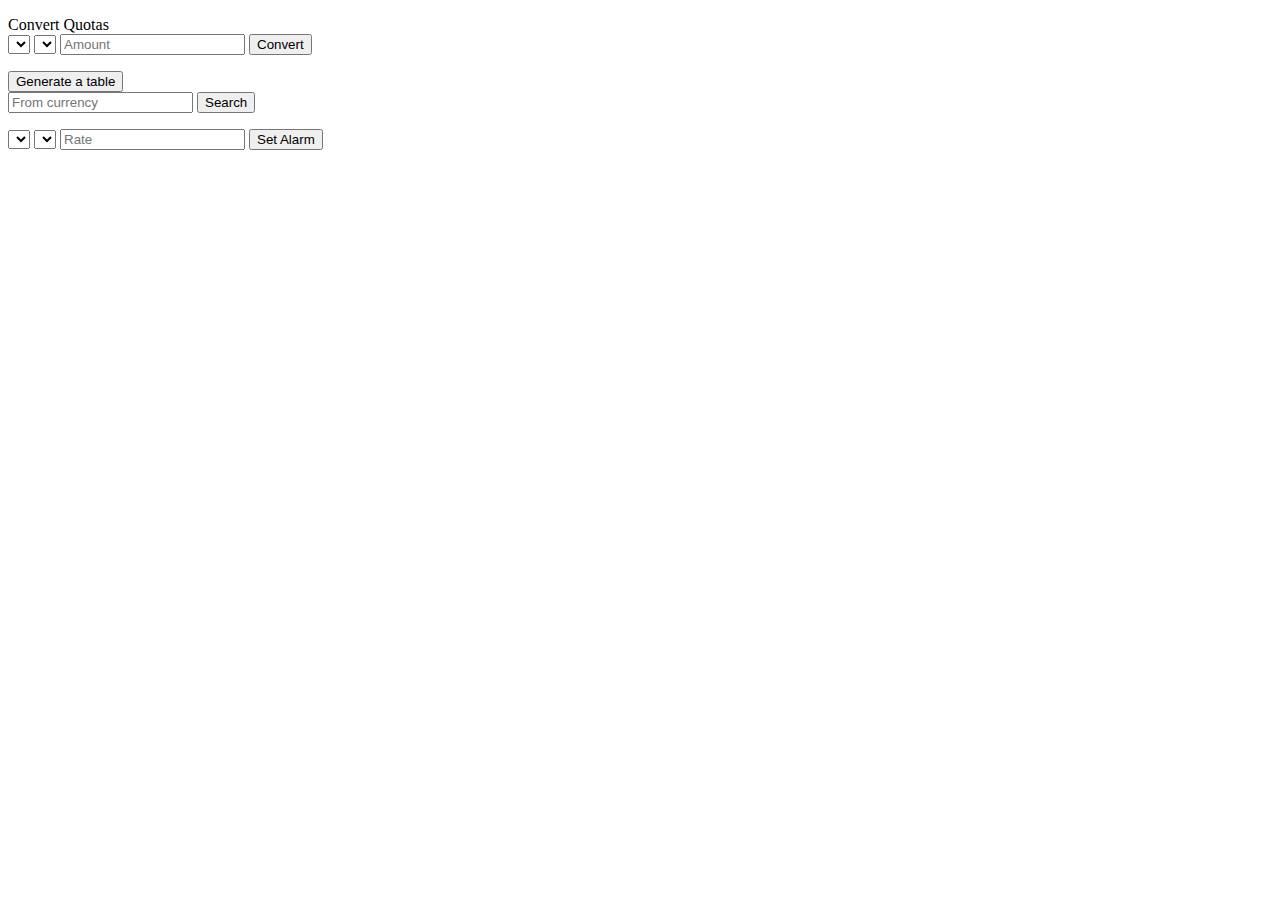
==== index.html @ 77a5c3e7 "Enhance product" ====
<!DOCTYPE html>
<html lang="en">
  <head>
    <meta charset="UTF-8" />
    <meta name="viewport" content="width=device-width, initial-scale=1.0" />
    <title>Currency Converter</title>
  </head>
  <body>
    <!--JS3 Week3 Enhancement!-->

    <div id="marketHours">
      <p id="marketAvailability"></p>
    </div>

    <label for="currency">Convert Quotas</label>
    <form id="currencyForm">
      <select id="fromCurrency"></select>
      <select id="toCurrency"></select>
      <input type="number" id="amount" placeholder="Amount" required />
      <button type="button" onclick="convertCurrency()">Convert</button>
      <p id="result"></p>
    </form>

    <!--Week2 Currency Table!-->
    <div id="currencyRateGrid">
      <input
        type="button"
        value="Generate a table"
        onclick="generateCurrencyTable()"
      />
    </div>

    <!--Week2 Search Field!-->
    <form id="searchForm">
      <input type="text" id="searchFrom" placeholder="From currency" />
      <!--<input type="text" id="searchTo" placeholder="To currency" />!-->
      <button type="button" onclick="searchCurrency()">Search</button>
      <p id="searchResult"></p>
    </form>

    <!--Rate Alarm Field!-->

    <div id="ValueAlert">
      <form id="CurrencyAlarm">
        <select id="baseCurrencyAlarm"></select>
        <select id="exchangeCurrencyAlarm"></select>
        <input type="number" id="rateAlarm" placeholder="Rate" required />
        <button type="button" onclick="createAlarm()">Set Alarm</button>
      </form>
    </div>
    <script src="main.js"></script>
  </body>
</html>
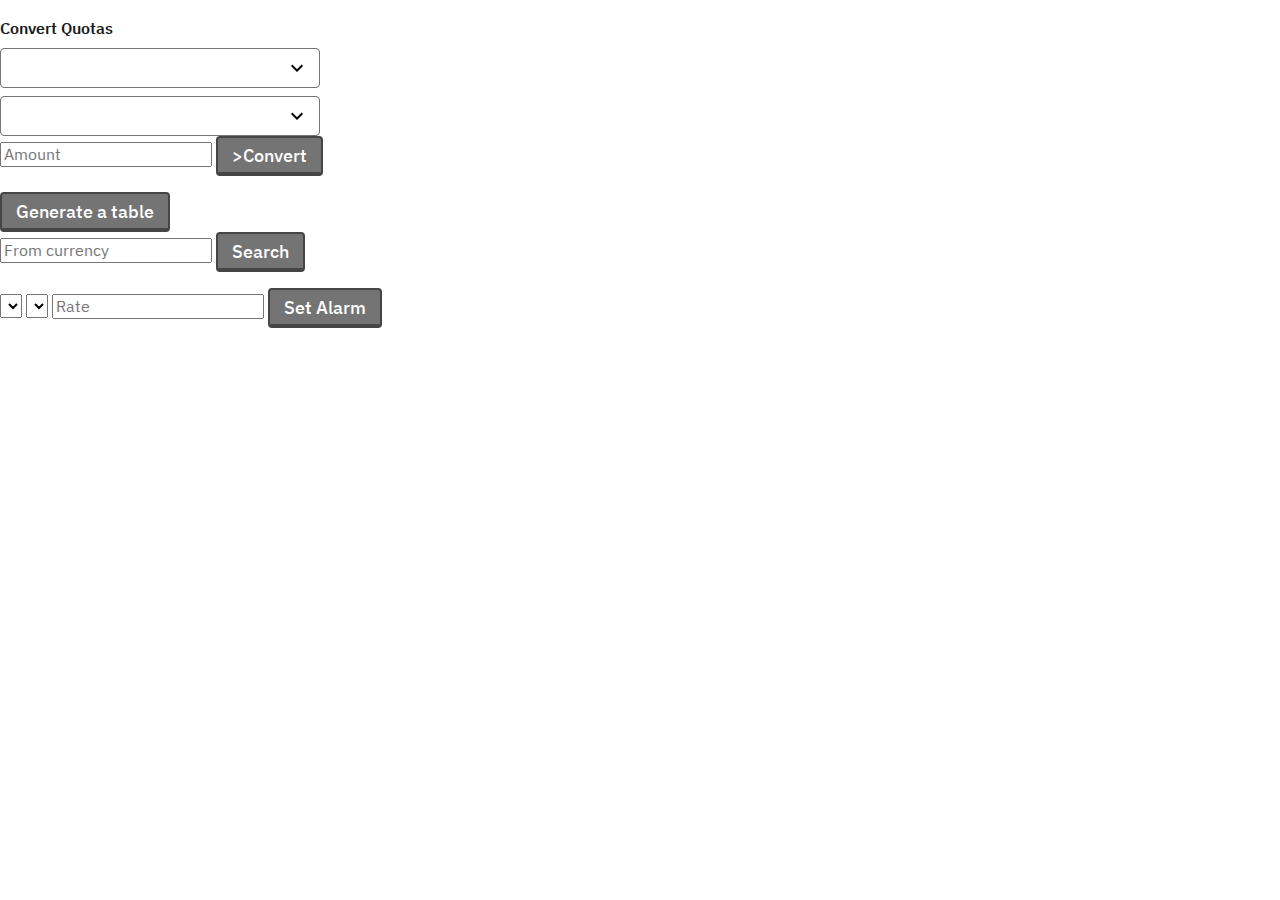
==== commit 33a43e04: "Deliver MVP" ====
--- a/index.html
+++ b/index.html
@@ -3,6 +3,11 @@
   <head>
     <meta charset="UTF-8" />
     <meta name="viewport" content="width=device-width, initial-scale=1.0" />
+    <link
+      type="text/css"
+      rel="stylesheet"
+      href="dkfds-9.1.0/css/dkfds.min.css"
+    />
     <title>Currency Converter</title>
   </head>
   <body>
@@ -12,12 +17,18 @@
       <p id="marketAvailability"></p>
     </div>
 
-    <label for="currency">Convert Quotas</label>
+    <label class="form-label" for="currency">Convert Quotas</label>
     <form id="currencyForm">
-      <select id="fromCurrency"></select>
-      <select id="toCurrency"></select>
+      <select class="form-select" id="fromCurrency"></select>
+      <select class="form-select" id="toCurrency"></select>
       <input type="number" id="amount" placeholder="Amount" required />
-      <button type="button" onclick="convertCurrency()">Convert</button>
+      <button
+        type="button"
+        onclick="convertCurrency()"
+        class="button button-primary"
+      >
+        >Convert
+      </button>
       <p id="result"></p>
     </form>
 
@@ -27,6 +38,7 @@
         type="button"
         value="Generate a table"
         onclick="generateCurrencyTable()"
+        class="button button-primary"
       />
     </div>
 
@@ -34,7 +46,13 @@
     <form id="searchForm">
       <input type="text" id="searchFrom" placeholder="From currency" />
       <!--<input type="text" id="searchTo" placeholder="To currency" />!-->
-      <button type="button" onclick="searchCurrency()">Search</button>
+      <button
+        type="button"
+        onclick="searchCurrency()"
+        class="button button-primary"
+      >
+        Search
+      </button>
       <p id="searchResult"></p>
     </form>
 
@@ -45,9 +63,16 @@
         <select id="baseCurrencyAlarm"></select>
         <select id="exchangeCurrencyAlarm"></select>
         <input type="number" id="rateAlarm" placeholder="Rate" required />
-        <button type="button" onclick="createAlarm()">Set Alarm</button>
+        <button
+          type="button"
+          onclick="createAlarm()"
+          class="button button-primary"
+        >
+          Set Alarm
+        </button>
       </form>
     </div>
     <script src="main.js"></script>
+    <script src="dkfds-9.1.0/dist/js/dkfds.js"></script>
   </body>
 </html>
--- a/dkfds-9.1.0/css/dkfds.min.css
+++ b/dkfds-9.1.0/css/dkfds.min.css
@@ -0,0 +1,4 @@
+@charset "UTF-8";
+/*! normalize.css v8.0.1 | MIT License | github.com/necolas/normalize.css */
+@keyframes spinner{0%,to{box-shadow:0 -2.6em 0 0 #454545,1.8em -1.8em 0 0 rgba(69,69,69,.2),2.5em 0 0 0 rgba(69,69,69,.2),1.75em 1.75em 0 0 rgba(69,69,69,.2),0 2.5em 0 0 rgba(69,69,69,.2),-1.8em 1.8em 0 0 rgba(69,69,69,.2),-2.6em 0 0 0 rgba(69,69,69,.5),-1.8em -1.8em 0 0 rgba(69,69,69,.7)}12.5%{box-shadow:0 -2.6em 0 0 rgba(69,69,69,.7),1.8em -1.8em 0 0 #454545,2.5em 0 0 0 rgba(69,69,69,.2),1.75em 1.75em 0 0 rgba(69,69,69,.2),0 2.5em 0 0 rgba(69,69,69,.2),-1.8em 1.8em 0 0 rgba(69,69,69,.2),-2.6em 0 0 0 rgba(69,69,69,.2),-1.8em -1.8em 0 0 rgba(69,69,69,.5)}25%{box-shadow:0 -2.6em 0 0 rgba(69,69,69,.5),1.8em -1.8em 0 0 rgba(69,69,69,.7),2.5em 0 0 0 #454545,1.75em 1.75em 0 0 rgba(69,69,69,.2),0 2.5em 0 0 rgba(69,69,69,.2),-1.8em 1.8em 0 0 rgba(69,69,69,.2),-2.6em 0 0 0 rgba(69,69,69,.2),-1.8em -1.8em 0 0 rgba(69,69,69,.2)}37.5%{box-shadow:0 -2.6em 0 0 rgba(69,69,69,.2),1.8em -1.8em 0 0 rgba(69,69,69,.5),2.5em 0 0 0 rgba(69,69,69,.7),1.75em 1.75em 0 0 #454545,0 2.5em 0 0 rgba(69,69,69,.2),-1.8em 1.8em 0 0 rgba(69,69,69,.2),-2.6em 0 0 0 rgba(69,69,69,.2),-1.8em -1.8em 0 0 rgba(69,69,69,.2)}50%{box-shadow:0 -2.6em 0 0 rgba(69,69,69,.2),1.8em -1.8em 0 0 rgba(69,69,69,.2),2.5em 0 0 0 rgba(69,69,69,.5),1.75em 1.75em 0 0 rgba(69,69,69,.7),0 2.5em 0 0 #454545,-1.8em 1.8em 0 0 rgba(69,69,69,.2),-2.6em 0 0 0 rgba(69,69,69,.2),-1.8em -1.8em 0 0 rgba(69,69,69,.2)}62.5%{box-shadow:0 -2.6em 0 0 rgba(69,69,69,.2),1.8em -1.8em 0 0 rgba(69,69,69,.2),2.5em 0 0 0 rgba(69,69,69,.2),1.75em 1.75em 0 0 rgba(69,69,69,.5),0 2.5em 0 0 rgba(69,69,69,.7),-1.8em 1.8em 0 0 #454545,-2.6em 0 0 0 rgba(69,69,69,.2),-1.8em -1.8em 0 0 rgba(69,69,69,.2)}75%{box-shadow:0 -2.6em 0 0 rgba(69,69,69,.2),1.8em -1.8em 0 0 rgba(69,69,69,.2),2.5em 0 0 0 rgba(69,69,69,.2),1.75em 1.75em 0 0 rgba(69,69,69,.2),0 2.5em 0 0 rgba(69,69,69,.5),-1.8em 1.8em 0 0 rgba(69,69,69,.7),-2.6em 0 0 0 #454545,-1.8em -1.8em 0 0 rgba(69,69,69,.2)}87.5%{box-shadow:0 -2.6em 0 0 rgba(69,69,69,.2),1.8em -1.8em 0 0 rgba(69,69,69,.2),2.5em 0 0 0 rgba(69,69,69,.2),1.75em 1.75em 0 0 rgba(69,69,69,.2),0 2.5em 0 0 rgba(69,69,69,.2),-1.8em 1.8em 0 0 rgba(69,69,69,.5),-2.6em 0 0 0 rgba(69,69,69,.7),-1.8em -1.8em 0 0 #454545}}@keyframes slidein-left{0%{transform:translateX(85%)}to{transform:translateX(0)}}@keyframes modalfadeIn{0%{opacity:0}to{opacity:1}}@keyframes modalfadeOut{0%{opacity:1}to{opacity:0}}@keyframes modalslideIn{0%{transform:translateY(15%)}to{transform:translateY(0)}}@keyframes modalslideOut{0%{transform:translateY(0)}to{transform:translateY(-10%)}}html{-webkit-text-size-adjust:100%;box-sizing:border-box;line-height:normal;font-family:"IBM Plex Sans","system";font-size:62.5%}body{margin:0;background-color:#fff;color:#1a1a1a;overflow-x:hidden;font-size:1.6rem;display:flex;min-height:100vh;flex-direction:column}details,hr,main{display:block}h1{font-size:2em;margin:.67em 0}hr{box-sizing:content-box;height:0;overflow:visible;border-top:1px solid #bfbfbf;border-bottom-width:0}code,kbd,pre,samp{font-family:monospace,monospace;font-size:1em}a{background-color:transparent;color:#004d99}abbr[title]{border-bottom:none;-webkit-text-decoration:underline dotted;text-decoration:underline dotted}small{font-size:80%}sub,sup{font-size:75%;line-height:0;position:relative;vertical-align:baseline}sub{bottom:-.25em}sup{top:-.5em}img{border-style:none;max-width:100%}button,input,optgroup,select,textarea{font-family:inherit;font-size:100%;line-height:1.15;margin:0}button,input{overflow:visible}button,select{text-transform:none}[type=button],[type=reset],[type=submit],button{-webkit-appearance:button}[type=button]::-moz-focus-inner,[type=reset]::-moz-focus-inner,[type=submit]::-moz-focus-inner,button::-moz-focus-inner{border-style:none;padding:0}[type=button]:-moz-focusring,[type=reset]:-moz-focusring,[type=submit]:-moz-focusring,button:-moz-focusring{outline:1px dotted ButtonText}fieldset{position:relative;border:0;margin:0;padding:0}legend{color:inherit;display:table;max-width:100%;white-space:normal}progress{vertical-align:baseline}textarea{overflow:auto}[type=checkbox],[type=radio],legend{box-sizing:border-box;padding:0}[type=number]::-webkit-inner-spin-button,[type=number]::-webkit-outer-spin-button{height:auto}[type=search]{-webkit-appearance:textfield;outline-offset:-2px}[type=search]::-webkit-search-decoration{-webkit-appearance:none}::-webkit-file-upload-button{-webkit-appearance:button;font:inherit}summary{display:list-item}template{display:none}.sr-only,input[type=checkbox].form-toggle{position:absolute;width:1px;height:1px;padding:0;margin:-1px;overflow:hidden;clip:rect(0,0,0,0);border:0;left:-999em}@font-face{font-family:"IBM Plex Sans";font-style:normal;font-weight:700;src:url(../fonts/IBMPlexSans/complete/woff2/IBMPlexSans-Bold.woff2) format("woff2"),url(../fonts/IBMPlexSans/complete/woff/IBMPlexSans-Bold.woff) format("woff");font-display:swap}@font-face{font-family:"IBM Plex Sans";font-style:italic;font-weight:700;src:url(../fonts/IBMPlexSans/complete/woff2/IBMPlexSans-BoldItalic.woff2) format("woff2"),url(../fonts/IBMPlexSans/complete/woff/IBMPlexSans-BoldItalic.woff) format("woff");font-display:swap}@font-face{font-family:"IBM Plex Sans";font-style:italic;font-weight:400;src:url(../fonts/IBMPlexSans/complete/woff2/IBMPlexSans-Italic.woff2) format("woff2"),url(../fonts/IBMPlexSans/complete/woff/IBMPlexSans-Italic.woff) format("woff");font-display:swap}@font-face{font-family:"IBM Plex Sans";font-style:normal;font-weight:500;src:url(../fonts/IBMPlexSans/complete/woff2/IBMPlexSans-Medium.woff2) format("woff2"),url(../fonts/IBMPlexSans/complete/woff/IBMPlexSans-Medium.woff) format("woff");font-display:swap}@font-face{font-family:"IBM Plex Sans";font-style:italic;font-weight:500;src:url(../fonts/IBMPlexSans/complete/woff2/IBMPlexSans-MediumItalic.woff2) format("woff2"),url(../fonts/IBMPlexSans/complete/woff/IBMPlexSans-MediumItalic.woff) format("woff");font-display:swap}@font-face{font-family:"IBM Plex Sans";font-style:normal;font-weight:400;src:url(../fonts/IBMPlexSans/complete/eot/IBMPlexSans-Regular.eot);src:url(../fonts/IBMPlexSans/complete/eot/IBMPlexSans-Regular.eot?#iefix) format("embedded-opentype"),url(../fonts/IBMPlexSans/complete/woff/IBMPlexSans-Regular.woff) format("woff"),url(../fonts/IBMPlexSans/complete/woff2/IBMPlexSans-Regular.woff2) format("woff2"),url(../fonts/IBMPlexSans/complete/ttf/IBMPlexSans-Regular.ttf) format("truet ype");font-display:swap}@font-face{font-family:"IBM Plex Sans";font-style:normal;font-weight:600;src:url(../fonts/IBMPlexSans/complete/woff2/IBMPlexSans-SemiBold.woff2) format("woff2"),url(../fonts/IBMPlexSans/complete/woff/IBMPlexSans-SemiBold.woff) format("woff");font-display:swap}@font-face{font-family:"IBM Plex Sans";font-style:italic;font-weight:600;src:url(../fonts/IBMPlexSans/complete/woff2/IBMPlexSans-SemiBoldItalic.woff2) format("woff2"),url(../fonts/IBMPlexSans/complete/woff/IBMPlexSans-SemiBoldItalic.woff) format("woff");font-display:swap}@font-face{font-family:system;src:local(".SFNSText-Light"),local(".HelveticaNeueDeskInterface-Light"),local(".LucidaGrandeUI"),local("Ubuntu Light"),local("Segoe UI Light"),local("Roboto-Light"),local("DroidSans"),local("Tahoma");font-style:normal;font-weight:400;font-display:swap}*,::after,::before{box-sizing:inherit}[hidden]{display:none!important}.focus,button:focus,input:focus,select:focus,textarea:focus{outline:4px solid #747474;outline-offset:1px}.container{width:100%;padding-right:16px;padding-left:16px;margin-right:auto;margin-left:auto}@media (min-width:576px){.container{max-width:100%}}@media (min-width:768px){.container{max-width:100%}}@media (min-width:992px){.container{max-width:100%}}@media (min-width:1200px){.container{max-width:1200px}}.container[class*=w-]{max-width:inherit!important}.row{display:flex;flex-wrap:wrap;margin-right:-16px;margin-left:-16px}.row.no-gutters{margin-right:0;margin-left:0}.row.no-gutters>.col,.row.no-gutters>[class*=col-]{padding-right:0;padding-left:0}.row.row-bordered{border-top:1px solid #bfbfbf;padding-top:16px;padding-bottom:16px;line-height:2.4rem}.row.row-bordered:last-of-type{border-bottom:1px solid #bfbfbf}.col,.col-lg,.col-lg-1,.col-lg-10,.col-lg-11,.col-lg-12,.col-lg-2,.col-lg-3,.col-lg-4,.col-lg-5,.col-lg-6,.col-lg-7,.col-lg-8,.col-lg-9,.col-lg-auto,.col-md,.col-md-1,.col-md-10,.col-md-11,.col-md-12,.col-md-2,.col-md-3,.col-md-4,.col-md-5,.col-md-6,.col-md-7,.col-md-8,.col-md-9,.col-md-auto,.col-sm,.col-sm-1,.col-sm-10,.col-sm-11,.col-sm-12,.col-sm-2,.col-sm-3,.col-sm-4,.col-sm-5,.col-sm-6,.col-sm-7,.col-sm-8,.col-sm-9,.col-sm-auto,.col-xl,.col-xl-1,.col-xl-10,.col-xl-11,.col-xl-12,.col-xl-2,.col-xl-3,.col-xl-4,.col-xl-5,.col-xl-6,.col-xl-7,.col-xl-8,.col-xl-9,.col-xl-auto{position:relative;width:100%;min-height:1px;padding-right:16px;padding-left:16px}.col-auto{position:relative;min-height:1px;padding-right:16px;padding-left:16px}.col-1,.col-10,.col-11,.col-12,.col-2,.col-3,.col-4,.col-5,.col-6,.col-7,.col-8,.col-9{position:relative;width:100%;min-height:1px;padding-right:16px;padding-left:16px}.col{flex-basis:0;flex-grow:1;max-width:100%}.col-auto{flex:0 0 auto;width:auto;max-width:none}.col-1{flex:0 0 8.3333333333%;max-width:8.3333333333%}.col-2{flex:0 0 16.6666666667%;max-width:16.6666666667%}.col-3{flex:0 0 25%;max-width:25%}.col-4{flex:0 0 33.3333333333%;max-width:33.3333333333%}.col-5{flex:0 0 41.6666666667%;max-width:41.6666666667%}.col-6{flex:0 0 50%;max-width:50%}.col-7{flex:0 0 58.3333333333%;max-width:58.3333333333%}.col-8{flex:0 0 66.6666666667%;max-width:66.6666666667%}.col-9{flex:0 0 75%;max-width:75%}.col-10{flex:0 0 83.3333333333%;max-width:83.3333333333%}.col-11{flex:0 0 91.6666666667%;max-width:91.6666666667%}.col-12{flex:0 0 100%;max-width:100%}.order-first{order:-1}.order-1{order:1}.order-2{order:2}.order-3{order:3}.order-4{order:4}.order-5{order:5}.order-6{order:6}.order-7{order:7}.order-8{order:8}.order-9{order:9}.order-10{order:10}.order-11{order:11}.order-12{order:12}@media (min-width:576px){.col-sm{flex-basis:0;flex-grow:1;max-width:100%}.col-sm-auto{flex:0 0 auto;width:auto;max-width:none}.col-sm-1{flex:0 0 8.3333333333%;max-width:8.3333333333%}.col-sm-2{flex:0 0 16.6666666667%;max-width:16.6666666667%}.col-sm-3{flex:0 0 25%;max-width:25%}.col-sm-4{flex:0 0 33.3333333333%;max-width:33.3333333333%}.col-sm-5{flex:0 0 41.6666666667%;max-width:41.6666666667%}.col-sm-6{flex:0 0 50%;max-width:50%}.col-sm-7{flex:0 0 58.3333333333%;max-width:58.3333333333%}.col-sm-8{flex:0 0 66.6666666667%;max-width:66.6666666667%}.col-sm-9{flex:0 0 75%;max-width:75%}.col-sm-10{flex:0 0 83.3333333333%;max-width:83.3333333333%}.col-sm-11{flex:0 0 91.6666666667%;max-width:91.6666666667%}.col-sm-12{flex:0 0 100%;max-width:100%}.order-sm-first{order:-1}.order-sm-1{order:1}.order-sm-2{order:2}.order-sm-3{order:3}.order-sm-4{order:4}.order-sm-5{order:5}.order-sm-6{order:6}.order-sm-7{order:7}.order-sm-8{order:8}.order-sm-9{order:9}.order-sm-10{order:10}.order-sm-11{order:11}.order-sm-12{order:12}}@media (min-width:768px){.col-md{flex-basis:0;flex-grow:1;max-width:100%}.col-md-auto{flex:0 0 auto;width:auto;max-width:none}.col-md-1{flex:0 0 8.3333333333%;max-width:8.3333333333%}.col-md-2{flex:0 0 16.6666666667%;max-width:16.6666666667%}.col-md-3{flex:0 0 25%;max-width:25%}.col-md-4{flex:0 0 33.3333333333%;max-width:33.3333333333%}.col-md-5{flex:0 0 41.6666666667%;max-width:41.6666666667%}.col-md-6{flex:0 0 50%;max-width:50%}.col-md-7{flex:0 0 58.3333333333%;max-width:58.3333333333%}.col-md-8{flex:0 0 66.6666666667%;max-width:66.6666666667%}.col-md-9{flex:0 0 75%;max-width:75%}.col-md-10{flex:0 0 83.3333333333%;max-width:83.3333333333%}.col-md-11{flex:0 0 91.6666666667%;max-width:91.6666666667%}.col-md-12{flex:0 0 100%;max-width:100%}.order-md-first{order:-1}.order-md-1{order:1}.order-md-2{order:2}.order-md-3{order:3}.order-md-4{order:4}.order-md-5{order:5}.order-md-6{order:6}.order-md-7{order:7}.order-md-8{order:8}.order-md-9{order:9}.order-md-10{order:10}.order-md-11{order:11}.order-md-12{order:12}}@media (min-width:992px){.col-lg{flex-basis:0;flex-grow:1;max-width:100%}.col-lg-auto{flex:0 0 auto;width:auto;max-width:none}.col-lg-1{flex:0 0 8.3333333333%;max-width:8.3333333333%}.col-lg-2{flex:0 0 16.6666666667%;max-width:16.6666666667%}.col-lg-3{flex:0 0 25%;max-width:25%}.col-lg-4{flex:0 0 33.3333333333%;max-width:33.3333333333%}.col-lg-5{flex:0 0 41.6666666667%;max-width:41.6666666667%}.col-lg-6{flex:0 0 50%;max-width:50%}.col-lg-7{flex:0 0 58.3333333333%;max-width:58.3333333333%}.col-lg-8{flex:0 0 66.6666666667%;max-width:66.6666666667%}.col-lg-9{flex:0 0 75%;max-width:75%}.col-lg-10{flex:0 0 83.3333333333%;max-width:83.3333333333%}.col-lg-11{flex:0 0 91.6666666667%;max-width:91.6666666667%}.col-lg-12{flex:0 0 100%;max-width:100%}.order-lg-first{order:-1}.order-lg-1{order:1}.order-lg-2{order:2}.order-lg-3{order:3}.order-lg-4{order:4}.order-lg-5{order:5}.order-lg-6{order:6}.order-lg-7{order:7}.order-lg-8{order:8}.order-lg-9{order:9}.order-lg-10{order:10}.order-lg-11{order:11}.order-lg-12{order:12}}@media (min-width:1200px){.col-xl{flex-basis:0;flex-grow:1;max-width:100%}.col-xl-auto{flex:0 0 auto;width:auto;max-width:none}.col-xl-1{flex:0 0 8.3333333333%;max-width:8.3333333333%}.col-xl-2{flex:0 0 16.6666666667%;max-width:16.6666666667%}.col-xl-3{flex:0 0 25%;max-width:25%}.col-xl-4{flex:0 0 33.3333333333%;max-width:33.3333333333%}.col-xl-5{flex:0 0 41.6666666667%;max-width:41.6666666667%}.col-xl-6{flex:0 0 50%;max-width:50%}.col-xl-7{flex:0 0 58.3333333333%;max-width:58.3333333333%}.col-xl-8{flex:0 0 66.6666666667%;max-width:66.6666666667%}.col-xl-9{flex:0 0 75%;max-width:75%}.col-xl-10{flex:0 0 83.3333333333%;max-width:83.3333333333%}.col-xl-11{flex:0 0 91.6666666667%;max-width:91.6666666667%}.col-xl-12{flex:0 0 100%;max-width:100%}.order-xl-first{order:-1}.order-xl-1{order:1}.order-xl-2{order:2}.order-xl-3{order:3}.order-xl-4{order:4}.order-xl-5{order:5}.order-xl-6{order:6}.order-xl-7{order:7}.order-xl-8{order:8}.order-xl-9{order:9}.order-xl-10{order:10}.order-xl-11{order:11}.order-xl-12{order:12}}.offset-1{margin-left:8.3333333333%}.offset-2{margin-left:16.6666666667%}.offset-3{margin-left:25%}.offset-4{margin-left:33.3333333333%}.offset-5{margin-left:41.6666666667%}.offset-6{margin-left:50%}.offset-7{margin-left:58.3333333333%}.offset-8{margin-left:66.6666666667%}.offset-9{margin-left:75%}.offset-10{margin-left:83.3333333333%}.offset-11{margin-left:91.6666666667%}@media (min-width:576px){.offset-sm-0{margin-left:0}.offset-sm-1{margin-left:8.3333333333%}.offset-sm-2{margin-left:16.6666666667%}.offset-sm-3{margin-left:25%}.offset-sm-4{margin-left:33.3333333333%}.offset-sm-5{margin-left:41.6666666667%}.offset-sm-6{margin-left:50%}.offset-sm-7{margin-left:58.3333333333%}.offset-sm-8{margin-left:66.6666666667%}.offset-sm-9{margin-left:75%}.offset-sm-10{margin-left:83.3333333333%}.offset-sm-11{margin-left:91.6666666667%}}@media (min-width:768px){.offset-md-0{margin-left:0}.offset-md-1{margin-left:8.3333333333%}.offset-md-2{margin-left:16.6666666667%}.offset-md-3{margin-left:25%}.offset-md-4{margin-left:33.3333333333%}.offset-md-5{margin-left:41.6666666667%}.offset-md-6{margin-left:50%}.offset-md-7{margin-left:58.3333333333%}.offset-md-8{margin-left:66.6666666667%}.offset-md-9{margin-left:75%}.offset-md-10{margin-left:83.3333333333%}.offset-md-11{margin-left:91.6666666667%}}@media (min-width:992px){.offset-lg-0{margin-left:0}.offset-lg-1{margin-left:8.3333333333%}.offset-lg-2{margin-left:16.6666666667%}.offset-lg-3{margin-left:25%}.offset-lg-4{margin-left:33.3333333333%}.offset-lg-5{margin-left:41.6666666667%}.offset-lg-6{margin-left:50%}.offset-lg-7{margin-left:58.3333333333%}.offset-lg-8{margin-left:66.6666666667%}.offset-lg-9{margin-left:75%}.offset-lg-10{margin-left:83.3333333333%}.offset-lg-11{margin-left:91.6666666667%}}@media (min-width:1200px){.offset-xl-0{margin-left:0}.offset-xl-1{margin-left:8.3333333333%}.offset-xl-2{margin-left:16.6666666667%}.offset-xl-3{margin-left:25%}.offset-xl-4{margin-left:33.3333333333%}.offset-xl-5{margin-left:41.6666666667%}.offset-xl-6{margin-left:50%}.offset-xl-7{margin-left:58.3333333333%}.offset-xl-8{margin-left:66.6666666667%}.offset-xl-9{margin-left:75%}.offset-xl-10{margin-left:83.3333333333%}.offset-xl-11{margin-left:91.6666666667%}}a.link-hover,a:hover{color:#000040}a.link-hover .disabled,a.link-hover:disabled,a:hover .disabled,a:hover:disabled{background-color:transparent!important}a.link-focus,a:focus{color:#004d99;outline:4px solid #747474;outline-offset:1px}a.link-visited,a:visited{color:purple}a.disabled,a:disabled{cursor:not-allowed!important;color:#454545!important;opacity:.3}.background-dark a.disabled:focus,.background-dark a:disabled:focus,a.disabled:focus,a:disabled:focus{outline:0;background-color:transparent}.background-dark a:not(.button){color:#fff}.background-dark a.disabled,.background-dark a:disabled{cursor:not-allowed!important;color:#999!important;box-shadow:none!important;outline-offset:inherit!important}a.bold-link{font-weight:600}a:not(.button,.full-width-image){max-width:66ch}.h1,h1{font-size:2.5rem;line-height:3.2rem;letter-spacing:normal;font-weight:700;color:#1a1a1a;text-transform:none;word-break:break-word}@media (min-width:768px){.h1,h1{font-size:3.1rem}}@media (min-width:992px){.h1,h1{font-size:3.9rem}}@media (min-width:768px){.h1,h1{line-height:4rem}}@media (min-width:992px){.h1,h1{line-height:4.8rem}}@media (min-width:768px){.h1,h1{letter-spacing:normal}}@media (min-width:992px){.h1,h1{letter-spacing:normal}}.h2,h2{font-size:2.2rem;line-height:2.8rem;letter-spacing:normal;font-weight:600;color:#1a1a1a;text-transform:none}@media (min-width:768px){.h2,h2{font-size:2.5rem}}@media (min-width:992px){.h2,h2{font-size:3.1rem}}@media (min-width:768px){.h2,h2{line-height:3.2rem}}@media (min-width:992px){.h2,h2{line-height:4rem}}@media (min-width:768px){.h2,h2{letter-spacing:normal}}@media (min-width:992px){.h2,h2{letter-spacing:normal}}.h3,h3{font-size:1.8rem;line-height:2.4rem;letter-spacing:normal;font-weight:600;color:#1a1a1a;text-transform:none}@media (min-width:768px){.h3,h3{font-size:2rem}}@media (min-width:992px){.h3,h3{font-size:2.5rem}}@media (min-width:768px){.h3,h3{line-height:2.8rem}}@media (min-width:992px){.h3,h3{line-height:3.2rem}}@media (min-width:768px){.h3,h3{letter-spacing:normal}}@media (min-width:992px){.h3,h3{letter-spacing:normal}}.h4,h4{font-size:1.6rem;line-height:2.4rem;letter-spacing:normal;font-weight:600;color:#1a1a1a;text-transform:none}@media (min-width:992px){.h4,h4{font-size:2rem;line-height:2.8rem}}@media (min-width:768px){.h4,h4{letter-spacing:normal}}@media (min-width:992px){.h4,h4{letter-spacing:normal}}.h5,h5{font-size:1.4rem;line-height:2rem;letter-spacing:normal;font-weight:600;color:#1a1a1a;text-transform:none}@media (min-width:992px){.h5,h5{font-size:1.6rem;line-height:2.4rem}}@media (min-width:768px){.h5,h5{letter-spacing:normal}}.body-copy-text,.body-text,.h6,h6,p{font-size:1.3rem;line-height:2rem;letter-spacing:normal;font-weight:500;color:#1a1a1a}.body-copy-text,.body-text,p{font-size:1.6rem;line-height:2.4rem;font-weight:400;text-transform:none}.figcaption,.figcaption p,.subheading,figcaption,figcaption p{font-size:1.3rem;line-height:2rem;color:#1a1a1a;letter-spacing:.4px}.subheading{line-height:1.6rem;color:#747474;letter-spacing:1px;margin-top:0;margin-bottom:0}.article,.font-lead{font-size:2.1rem;font-weight:400;line-height:3.2rem;color:#1a1a1a;letter-spacing:normal}.article{font-size:1.8rem;line-height:2.8rem;max-width:66ch}.small-text,small{font-size:1.4rem;line-height:2rem;font-weight:400;letter-spacing:.2px}.weight-normal{font-weight:400}.weight-semibold{font-weight:600}.facit{border-bottom:1px solid #747474;border-bottom-style:double;border-bottom-width:4px}.bold,b,strong{font-weight:700}.italic,em{font-style:italic}.h1:focus,.h2:focus,.h3:focus,.h4:focus,.h5:focus,.h6:focus,h1:focus,h2:focus,h3:focus,h4:focus,h5:focus,h6:focus{outline:0}.h1,.h2,h1,h2{margin-bottom:1.6rem}.h1,h1{margin-top:0}.h2,h2{margin-top:3.2rem}@media (min-width:768px){.h2,h2{margin-top:4rem}}.h3,h3{margin-top:3.2rem;margin-bottom:1.6rem}@media (min-width:768px){.h3,h3{margin-top:4rem}}.h4,h4{margin-top:2.4rem;margin-bottom:1.6rem}.h5,.h6,h5,h6{margin-top:2.4rem;margin-bottom:0}.body-text,.font-lead,p{margin-top:2.4rem;margin-bottom:1.6rem}.body-text,p{margin-top:1.6rem}.h5+ol,.h5+p,.h5+ul,.h6+ol,.h6+p,.h6+ul,h5+ol,h5+p,h5+ul,h6+ol,h6+p,h6+ul{margin-top:0}button.accordion-bulk-button,button.function-link{background:0 0;padding:0;text-decoration:underline;text-align:left}.function-link,button.accordion-bulk-button{border:0;font-size:1.6rem;line-height:2.4rem;font-weight:400;color:#1a1a1a;text-transform:none;letter-spacing:normal;cursor:pointer;display:inline-block}.function-link:focus,.function-link:hover,.function-link:visited,button.accordion-bulk-button:focus,button.accordion-bulk-button:hover,button.accordion-bulk-button:visited{color:#1a1a1a}.function-link .icon-svg,button.accordion-bulk-button .icon-svg{margin-right:4px;fill:currentColor}.function-link.link-right,button.link-right.accordion-bulk-button{text-align:right}.back-link{border-bottom:1px solid #747474;color:#1a1a1a;text-decoration:none;display:inline-block;position:relative;margin-bottom:24px;line-height:2.4rem;padding-left:14px}@media (min-width:992px){.back-link{margin-bottom:32px}}.back-link::before{display:block;width:0;height:0;border-style:solid;border-color:transparent;-webkit-clip-path:polygon(0 50%,100% 100%,100% 0);clip-path:polygon(0 50%,100% 100%,100% 0);border-width:5px 6px 5px 0;border-right-color:inherit;content:"";position:absolute;top:0;bottom:0;left:0;margin:auto}.back-link:active,.back-link:focus,.back-link:hover,.back-link:visited{color:#1a1a1a}.icon-link{line-height:2.4rem}.icon-link .icon-svg{margin-left:4px;width:1.6rem;height:1.6rem;fill:currentColor}.h1 a,.h1 a:focus,.h1 a:hover,.h1 a:visited,.h2 a,.h2 a:focus,.h2 a:hover,.h2 a:visited,.h3 a,.h3 a:focus,.h3 a:hover,.h3 a:visited,.h4 a,.h4 a:focus,.h4 a:hover,.h4 a:visited,.h5 a,.h5 a:focus,.h5 a:hover,.h5 a:visited,.h6 a,.h6 a:focus,.h6 a:hover,.h6 a:visited,h1 a,h1 a:focus,h1 a:hover,h1 a:visited,h2 a,h2 a:focus,h2 a:hover,h2 a:visited,h3 a,h3 a:focus,h3 a:hover,h3 a:visited,h4 a,h4 a:focus,h4 a:hover,h4 a:visited,h5 a,h5 a:focus,h5 a:hover,h5 a:visited,h6 a,h6 a:focus,h6 a:hover,h6 a:visited{text-decoration:underline}.h1 a.search-link,.h2 a.search-link,.h3 a.search-link,.h4 a.search-link,.h5 a.search-link,.h6 a.search-link,h1 a.search-link,h2 a.search-link,h3 a.search-link,h4 a.search-link,h5 a.search-link,h6 a.search-link{text-decoration:none}.h1 a.search-link:visited,.h2 a.search-link:visited,.h3 a.search-link:visited,.h4 a.search-link:visited,.h5 a.search-link:visited,.h6 a.search-link:visited,h1 a.search-link:visited,h2 a.search-link:visited,h3 a.search-link:visited,h4 a.search-link:visited,h5 a.search-link:visited,h6 a.search-link:visited{text-decoration:underline}.h1 a.search-link:focus,.h2 a.search-link:focus,.h3 a.search-link:focus,.h4 a.search-link:focus,.h5 a.search-link:focus,.h6 a.search-link:focus,h1 a.search-link:focus,h2 a.search-link:focus,h3 a.search-link:focus,h4 a.search-link:focus,h5 a.search-link:focus,h6 a.search-link:focus{text-decoration:none}.h1 a.search-link:hover,.h2 a.search-link:hover,.h3 a.search-link:hover,.h4 a.search-link:hover,.h5 a.search-link:hover,.h6 a.search-link:hover,h1 a.search-link:hover,h2 a.search-link:hover,h3 a.search-link:hover,h4 a.search-link:hover,h5 a.search-link:hover,h6 a.search-link:hover{text-decoration:underline}address,cite,dfn,var{font-style:normal}.font-lead,.form-checkbox+label,.form-error-message,.form-hint,.form-label,.form-radio+label,.h1,.h2,.h3,.h4,.h5,.h6,h1,h2,h3,h4,h5,h6{max-width:66ch}ol:not(.accordion):not(.tabnav):not(.accordion-bordered):not(.sidenav-list),p,ul:not(.accordion):not(.tabnav):not(.accordion-bordered):not(.nav-primary):not(.inline-list):not(.tabnav):not(.sidenav-list):not(.sidenav-sub_list){max-width:66ch}.displayheading-1,.displayheading-2{font-weight:500;font-size:2.5rem;line-height:3.6rem;margin-bottom:0;color:#1a1a1a;letter-spacing:normal}.displayheading-2{font-size:2.1rem;line-height:3.2rem}.text-positive{color:#358000}.text-negative{color:#c00}.color-text-black{color:#1a1a1a}.background-dark{background-color:#1a1a1a}.background-dark p,.background-dark span{color:#fff}.field-group-title{font-weight:400}.field-group-title~hr{border:2px solid #1a1a1a}address,b,cite,dfn,h1,h2,h3,h4,h5,h6,legend,p,strong,var{text-rendering:optimizeLegibility;-webkit-font-smoothing:antialiased;font-feature-settings:"kern";-webkit-font-feature-settings:"kern";-moz-font-feature-settings:"kern=1"}.uppercase{text-transform:uppercase}.lowercase{text-transform:lowercase}.bg-normal{background:#fff!important;background-color:#fff!important}.bg-alternative{background:#f5f5f5!important;background-color:#f5f5f5!important}.bg-modal{background:rgba(0,0,0,.4)!important;background-color:rgba(0,0,0,.4)!important}.w-percent-10{width:10%!important}.w-percent-20{width:20%!important}.w-percent-30{width:30%!important}.w-percent-40{width:40%!important}.w-percent-50{width:50%!important}.w-percent-60{width:60%!important}.w-percent-70{width:70%!important}.w-percent-80{width:80%!important}.w-percent-90{width:90%!important}.w-percent-100{width:100%!important}@media (min-width:576px){.w-percent-sm-10{width:10%!important}.w-percent-sm-20{width:20%!important}.w-percent-sm-30{width:30%!important}.w-percent-sm-40{width:40%!important}.w-percent-sm-50{width:50%!important}.w-percent-sm-60{width:60%!important}.w-percent-sm-70{width:70%!important}.w-percent-sm-80{width:80%!important}.w-percent-sm-90{width:90%!important}.w-percent-sm-100{width:100%!important}}@media (min-width:768px){.w-percent-md-10{width:10%!important}.w-percent-md-20{width:20%!important}.w-percent-md-30{width:30%!important}.w-percent-md-40{width:40%!important}.w-percent-md-50{width:50%!important}.w-percent-md-60{width:60%!important}.w-percent-md-70{width:70%!important}.w-percent-md-80{width:80%!important}.w-percent-md-90{width:90%!important}.w-percent-md-100{width:100%!important}}@media (min-width:992px){.w-percent-lg-10{width:10%!important}.w-percent-lg-20{width:20%!important}.w-percent-lg-30{width:30%!important}.w-percent-lg-40{width:40%!important}.w-percent-lg-50{width:50%!important}.w-percent-lg-60{width:60%!important}.w-percent-lg-70{width:70%!important}.w-percent-lg-80{width:80%!important}.w-percent-lg-90{width:90%!important}.w-percent-lg-100{width:100%!important}}@media (min-width:1200px){.w-percent-xl-10{width:10%!important}.w-percent-xl-20{width:20%!important}.w-percent-xl-30{width:30%!important}.w-percent-xl-40{width:40%!important}.w-percent-xl-50{width:50%!important}.w-percent-xl-60{width:60%!important}.w-percent-xl-70{width:70%!important}.w-percent-xl-80{width:80%!important}.w-percent-xl-90{width:90%!important}.w-percent-xl-100{width:100%!important}}.align-text-left{text-align:left!important}.align-text-right{text-align:right!important}.align-text-center{text-align:center!important}@media (min-width:576px){.align-text-sm-left{text-align:left!important}.align-text-sm-right{text-align:right!important}.align-text-sm-center{text-align:center!important}}@media (min-width:768px){.align-text-md-left{text-align:left!important}.align-text-md-right{text-align:right!important}.align-text-md-center{text-align:center!important}}@media (min-width:992px){.align-text-lg-left{text-align:left!important}.align-text-lg-right{text-align:right!important}.align-text-lg-center{text-align:center!important}}@media (min-width:1200px){.align-text-xl-left{text-align:left!important}.align-text-xl-right{text-align:right!important}.align-text-xl-center{text-align:center!important}}.flex-row{flex-direction:row!important}.flex-column{flex-direction:column!important}.flex-row-reverse{flex-direction:row-reverse!important}.flex-column-reverse{flex-direction:column-reverse!important}.flex-wrap{flex-wrap:wrap!important}.flex-nowrap{flex-wrap:nowrap!important}.flex-wrap-reverse{flex-wrap:wrap-reverse!important}.justify-content-start{justify-content:flex-start!important}.justify-content-end{justify-content:flex-end!important}.justify-content-center{justify-content:center!important}.justify-content-between{justify-content:space-between!important}.justify-content-around{justify-content:space-around!important}.align-items-start{align-items:flex-start!important}.align-items-end{align-items:flex-end!important}.align-items-center{align-items:center!important}.align-items-baseline{align-items:baseline!important}.align-items-stretch{align-items:stretch!important}.align-content-start{align-content:flex-start!important}.align-content-end{align-content:flex-end!important}.align-content-center{align-content:center!important}.align-content-between{align-content:space-between!important}.align-content-around{align-content:space-around!important}.align-content-stretch{align-content:stretch!important}.align-self-auto{align-self:auto!important}.align-self-start{align-self:flex-start!important}.align-self-end{align-self:flex-end!important}.align-self-center{align-self:center!important}.align-self-baseline{align-self:baseline!important}.align-self-stretch{align-self:stretch!important}@media (min-width:576px){.flex-sm-row{flex-direction:row!important}.flex-sm-column{flex-direction:column!important}.flex-sm-row-reverse{flex-direction:row-reverse!important}.flex-sm-column-reverse{flex-direction:column-reverse!important}.flex-sm-wrap{flex-wrap:wrap!important}.flex-sm-nowrap{flex-wrap:nowrap!important}.flex-sm-wrap-reverse{flex-wrap:wrap-reverse!important}.justify-content-sm-start{justify-content:flex-start!important}.justify-content-sm-end{justify-content:flex-end!important}.justify-content-sm-center{justify-content:center!important}.justify-content-sm-between{justify-content:space-between!important}.justify-content-sm-around{justify-content:space-around!important}.align-items-sm-start{align-items:flex-start!important}.align-items-sm-end{align-items:flex-end!important}.align-items-sm-center{align-items:center!important}.align-items-sm-baseline{align-items:baseline!important}.align-items-sm-stretch{align-items:stretch!important}.align-content-sm-start{align-content:flex-start!important}.align-content-sm-end{align-content:flex-end!important}.align-content-sm-center{align-content:center!important}.align-content-sm-between{align-content:space-between!important}.align-content-sm-around{align-content:space-around!important}.align-content-sm-stretch{align-content:stretch!important}.align-self-sm-auto{align-self:auto!important}.align-self-sm-start{align-self:flex-start!important}.align-self-sm-end{align-self:flex-end!important}.align-self-sm-center{align-self:center!important}.align-self-sm-baseline{align-self:baseline!important}.align-self-sm-stretch{align-self:stretch!important}}@media (min-width:768px){.flex-md-row{flex-direction:row!important}.flex-md-column{flex-direction:column!important}.flex-md-row-reverse{flex-direction:row-reverse!important}.flex-md-column-reverse{flex-direction:column-reverse!important}.flex-md-wrap{flex-wrap:wrap!important}.flex-md-nowrap{flex-wrap:nowrap!important}.flex-md-wrap-reverse{flex-wrap:wrap-reverse!important}.justify-content-md-start{justify-content:flex-start!important}.justify-content-md-end{justify-content:flex-end!important}.justify-content-md-center{justify-content:center!important}.justify-content-md-between{justify-content:space-between!important}.justify-content-md-around{justify-content:space-around!important}.align-items-md-start{align-items:flex-start!important}.align-items-md-end{align-items:flex-end!important}.align-items-md-center{align-items:center!important}.align-items-md-baseline{align-items:baseline!important}.align-items-md-stretch{align-items:stretch!important}.align-content-md-start{align-content:flex-start!important}.align-content-md-end{align-content:flex-end!important}.align-content-md-center{align-content:center!important}.align-content-md-between{align-content:space-between!important}.align-content-md-around{align-content:space-around!important}.align-content-md-stretch{align-content:stretch!important}.align-self-md-auto{align-self:auto!important}.align-self-md-start{align-self:flex-start!important}.align-self-md-end{align-self:flex-end!important}.align-self-md-center{align-self:center!important}.align-self-md-baseline{align-self:baseline!important}.align-self-md-stretch{align-self:stretch!important}}@media (min-width:992px){.flex-lg-row{flex-direction:row!important}.flex-lg-column{flex-direction:column!important}.flex-lg-row-reverse{flex-direction:row-reverse!important}.flex-lg-column-reverse{flex-direction:column-reverse!important}.flex-lg-wrap{flex-wrap:wrap!important}.flex-lg-nowrap{flex-wrap:nowrap!important}.flex-lg-wrap-reverse{flex-wrap:wrap-reverse!important}.justify-content-lg-start{justify-content:flex-start!important}.justify-content-lg-end{justify-content:flex-end!important}.justify-content-lg-center{justify-content:center!important}.justify-content-lg-between{justify-content:space-between!important}.justify-content-lg-around{justify-content:space-around!important}.align-items-lg-start{align-items:flex-start!important}.align-items-lg-end{align-items:flex-end!important}.align-items-lg-center{align-items:center!important}.align-items-lg-baseline{align-items:baseline!important}.align-items-lg-stretch{align-items:stretch!important}.align-content-lg-start{align-content:flex-start!important}.align-content-lg-end{align-content:flex-end!important}.align-content-lg-center{align-content:center!important}.align-content-lg-between{align-content:space-between!important}.align-content-lg-around{align-content:space-around!important}.align-content-lg-stretch{align-content:stretch!important}.align-self-lg-auto{align-self:auto!important}.align-self-lg-start{align-self:flex-start!important}.align-self-lg-end{align-self:flex-end!important}.align-self-lg-center{align-self:center!important}.align-self-lg-baseline{align-self:baseline!important}.align-self-lg-stretch{align-self:stretch!important}}@media (min-width:1200px){.flex-xl-row{flex-direction:row!important}.flex-xl-column{flex-direction:column!important}.flex-xl-row-reverse{flex-direction:row-reverse!important}.flex-xl-column-reverse{flex-direction:column-reverse!important}.flex-xl-wrap{flex-wrap:wrap!important}.flex-xl-nowrap{flex-wrap:nowrap!important}.flex-xl-wrap-reverse{flex-wrap:wrap-reverse!important}.justify-content-xl-start{justify-content:flex-start!important}.justify-content-xl-end{justify-content:flex-end!important}.justify-content-xl-center{justify-content:center!important}.justify-content-xl-between{justify-content:space-between!important}.justify-content-xl-around{justify-content:space-around!important}.align-items-xl-start{align-items:flex-start!important}.align-items-xl-end{align-items:flex-end!important}.align-items-xl-center{align-items:center!important}.align-items-xl-baseline{align-items:baseline!important}.align-items-xl-stretch{align-items:stretch!important}.align-content-xl-start{align-content:flex-start!important}.align-content-xl-end{align-content:flex-end!important}.align-content-xl-center{align-content:center!important}.align-content-xl-between{align-content:space-between!important}.align-content-xl-around{align-content:space-around!important}.align-content-xl-stretch{align-content:stretch!important}.align-self-xl-auto{align-self:auto!important}.align-self-xl-start{align-self:flex-start!important}.align-self-xl-end{align-self:flex-end!important}.align-self-xl-center{align-self:center!important}.align-self-xl-baseline{align-self:baseline!important}.align-self-xl-stretch{align-self:stretch!important}}.m-0{margin:0!important}.mt-0,.my-0{margin-top:0!important}.mr-0,.mx-0{margin-right:0!important}.mb-0,.my-0{margin-bottom:0!important}.ml-0,.mx-0{margin-left:0!important}.m-1{margin:2px!important}.mt-1,.my-1{margin-top:2px!important}.mr-1,.mx-1{margin-right:2px!important}.mb-1,.my-1{margin-bottom:2px!important}.ml-1,.mx-1{margin-left:2px!important}.m-2{margin:4px!important}.mt-2,.my-2{margin-top:4px!important}.mr-2,.mx-2{margin-right:4px!important}.mb-2,.my-2{margin-bottom:4px!important}.ml-2,.mx-2{margin-left:4px!important}.m-3{margin:8px!important}.mt-3,.my-3{margin-top:8px!important}.mr-3,.mx-3{margin-right:8px!important}.mb-3,.my-3{margin-bottom:8px!important}.ml-3,.mx-3{margin-left:8px!important}.m-305{margin:12px!important}.mt-305,.my-305{margin-top:12px!important}.mr-305,.mx-305{margin-right:12px!important}.mb-305,.my-305{margin-bottom:12px!important}.ml-305,.mx-305{margin-left:12px!important}.m-4{margin:16px!important}.mt-4,.my-4{margin-top:16px!important}.mr-4,.mx-4{margin-right:16px!important}.mb-4,.my-4{margin-bottom:16px!important}.ml-4,.mx-4{margin-left:16px!important}.m-405{margin:20px!important}.mt-405,.my-405{margin-top:20px!important}.mr-405,.mx-405{margin-right:20px!important}.mb-405,.my-405{margin-bottom:20px!important}.ml-405,.mx-405{margin-left:20px!important}.m-5{margin:24px!important}.mt-5,.my-5{margin-top:24px!important}.mr-5,.mx-5{margin-right:24px!important}.mb-5,.my-5{margin-bottom:24px!important}.ml-5,.mx-5{margin-left:24px!important}.m-505{margin:28px!important}.mt-505,.my-505{margin-top:28px!important}.mr-505,.mx-505{margin-right:28px!important}.mb-505,.my-505{margin-bottom:28px!important}.ml-505,.mx-505{margin-left:28px!important}.m-6{margin:32px!important}.mt-6,.my-6{margin-top:32px!important}.mr-6,.mx-6{margin-right:32px!important}.mb-6,.my-6{margin-bottom:32px!important}.ml-6,.mx-6{margin-left:32px!important}.m-605{margin:36px!important}.mt-605,.my-605{margin-top:36px!important}.mr-605,.mx-605{margin-right:36px!important}.mb-605,.my-605{margin-bottom:36px!important}.ml-605,.mx-605{margin-left:36px!important}.m-7{margin:40px!important}.mt-7,.my-7{margin-top:40px!important}.mr-7,.mx-7{margin-right:40px!important}.mb-7,.my-7{margin-bottom:40px!important}.ml-7,.mx-7{margin-left:40px!important}.m-705{margin:44px!important}.mt-705,.my-705{margin-top:44px!important}.mr-705,.mx-705{margin-right:44px!important}.mb-705,.my-705{margin-bottom:44px!important}.ml-705,.mx-705{margin-left:44px!important}.m-8{margin:48px!important}.mt-8,.my-8{margin-top:48px!important}.mr-8,.mx-8{margin-right:48px!important}.mb-8,.my-8{margin-bottom:48px!important}.ml-8,.mx-8{margin-left:48px!important}.m-805{margin:52px!important}.mt-805,.my-805{margin-top:52px!important}.mr-805,.mx-805{margin-right:52px!important}.mb-805,.my-805{margin-bottom:52px!important}.ml-805,.mx-805{margin-left:52px!important}.m-9{margin:56px!important}.mt-9,.my-9{margin-top:56px!important}.mr-9,.mx-9{margin-right:56px!important}.mb-9,.my-9{margin-bottom:56px!important}.ml-9,.mx-9{margin-left:56px!important}.m-905{margin:60px!important}.mt-905,.my-905{margin-top:60px!important}.mr-905,.mx-905{margin-right:60px!important}.mb-905,.my-905{margin-bottom:60px!important}.ml-905,.mx-905{margin-left:60px!important}.p-0{padding:0!important}.pt-0,.py-0{padding-top:0!important}.pr-0,.px-0{padding-right:0!important}.pb-0,.py-0{padding-bottom:0!important}.pl-0,.px-0{padding-left:0!important}.p-1{padding:2px!important}.pt-1,.py-1{padding-top:2px!important}.pr-1,.px-1{padding-right:2px!important}.pb-1,.py-1{padding-bottom:2px!important}.pl-1,.px-1{padding-left:2px!important}.p-2{padding:4px!important}.pt-2,.py-2{padding-top:4px!important}.pr-2,.px-2{padding-right:4px!important}.pb-2,.py-2{padding-bottom:4px!important}.pl-2,.px-2{padding-left:4px!important}.p-3{padding:8px!important}.pt-3,.py-3{padding-top:8px!important}.pr-3,.px-3{padding-right:8px!important}.pb-3,.py-3{padding-bottom:8px!important}.pl-3,.px-3{padding-left:8px!important}.p-305{padding:12px!important}.pt-305,.py-305{padding-top:12px!important}.pr-305,.px-305{padding-right:12px!important}.pb-305,.py-305{padding-bottom:12px!important}.pl-305,.px-305{padding-left:12px!important}.p-4{padding:16px!important}.pt-4,.py-4{padding-top:16px!important}.pr-4,.px-4{padding-right:16px!important}.pb-4,.py-4{padding-bottom:16px!important}.pl-4,.px-4{padding-left:16px!important}.p-405{padding:20px!important}.pt-405,.py-405{padding-top:20px!important}.pr-405,.px-405{padding-right:20px!important}.pb-405,.py-405{padding-bottom:20px!important}.pl-405,.px-405{padding-left:20px!important}.p-5{padding:24px!important}.pt-5,.py-5{padding-top:24px!important}.pr-5,.px-5{padding-right:24px!important}.pb-5,.py-5{padding-bottom:24px!important}.pl-5,.px-5{padding-left:24px!important}.p-505{padding:28px!important}.pt-505,.py-505{padding-top:28px!important}.pr-505,.px-505{padding-right:28px!important}.pb-505,.py-505{padding-bottom:28px!important}.pl-505,.px-505{padding-left:28px!important}.p-6{padding:32px!important}.pt-6,.py-6{padding-top:32px!important}.pr-6,.px-6{padding-right:32px!important}.pb-6,.py-6{padding-bottom:32px!important}.pl-6,.px-6{padding-left:32px!important}.p-605{padding:36px!important}.pt-605,.py-605{padding-top:36px!important}.pr-605,.px-605{padding-right:36px!important}.pb-605,.py-605{padding-bottom:36px!important}.pl-605,.px-605{padding-left:36px!important}.p-7{padding:40px!important}.pt-7,.py-7{padding-top:40px!important}.pr-7,.px-7{padding-right:40px!important}.pb-7,.py-7{padding-bottom:40px!important}.pl-7,.px-7{padding-left:40px!important}.p-705{padding:44px!important}.pt-705,.py-705{padding-top:44px!important}.pr-705,.px-705{padding-right:44px!important}.pb-705,.py-705{padding-bottom:44px!important}.pl-705,.px-705{padding-left:44px!important}.p-8{padding:48px!important}.pt-8,.py-8{padding-top:48px!important}.pr-8,.px-8{padding-right:48px!important}.pb-8,.py-8{padding-bottom:48px!important}.pl-8,.px-8{padding-left:48px!important}.p-805{padding:52px!important}.pt-805,.py-805{padding-top:52px!important}.pr-805,.px-805{padding-right:52px!important}.pb-805,.py-805{padding-bottom:52px!important}.pl-805,.px-805{padding-left:52px!important}.p-9{padding:56px!important}.pt-9,.py-9{padding-top:56px!important}.pr-9,.px-9{padding-right:56px!important}.pb-9,.py-9{padding-bottom:56px!important}.pl-9,.px-9{padding-left:56px!important}.p-905{padding:60px!important}.pt-905,.py-905{padding-top:60px!important}.pr-905,.px-905{padding-right:60px!important}.pb-905,.py-905{padding-bottom:60px!important}.pl-905,.px-905{padding-left:60px!important}.m-auto{margin:auto!important}.mt-auto,.my-auto{margin-top:auto!important}.mr-auto,.mx-auto{margin-right:auto!important}.mb-auto,.my-auto{margin-bottom:auto!important}.ml-auto,.mx-auto{margin-left:auto!important}@media (min-width:576px){.m-sm-0{margin:0!important}.mt-sm-0,.my-sm-0{margin-top:0!important}.mr-sm-0,.mx-sm-0{margin-right:0!important}.mb-sm-0,.my-sm-0{margin-bottom:0!important}.ml-sm-0,.mx-sm-0{margin-left:0!important}.m-sm-1{margin:2px!important}.mt-sm-1,.my-sm-1{margin-top:2px!important}.mr-sm-1,.mx-sm-1{margin-right:2px!important}.mb-sm-1,.my-sm-1{margin-bottom:2px!important}.ml-sm-1,.mx-sm-1{margin-left:2px!important}.m-sm-2{margin:4px!important}.mt-sm-2,.my-sm-2{margin-top:4px!important}.mr-sm-2,.mx-sm-2{margin-right:4px!important}.mb-sm-2,.my-sm-2{margin-bottom:4px!important}.ml-sm-2,.mx-sm-2{margin-left:4px!important}.m-sm-3{margin:8px!important}.mt-sm-3,.my-sm-3{margin-top:8px!important}.mr-sm-3,.mx-sm-3{margin-right:8px!important}.mb-sm-3,.my-sm-3{margin-bottom:8px!important}.ml-sm-3,.mx-sm-3{margin-left:8px!important}.m-sm-305{margin:12px!important}.mt-sm-305,.my-sm-305{margin-top:12px!important}.mr-sm-305,.mx-sm-305{margin-right:12px!important}.mb-sm-305,.my-sm-305{margin-bottom:12px!important}.ml-sm-305,.mx-sm-305{margin-left:12px!important}.m-sm-4{margin:16px!important}.mt-sm-4,.my-sm-4{margin-top:16px!important}.mr-sm-4,.mx-sm-4{margin-right:16px!important}.mb-sm-4,.my-sm-4{margin-bottom:16px!important}.ml-sm-4,.mx-sm-4{margin-left:16px!important}.m-sm-405{margin:20px!important}.mt-sm-405,.my-sm-405{margin-top:20px!important}.mr-sm-405,.mx-sm-405{margin-right:20px!important}.mb-sm-405,.my-sm-405{margin-bottom:20px!important}.ml-sm-405,.mx-sm-405{margin-left:20px!important}.m-sm-5{margin:24px!important}.mt-sm-5,.my-sm-5{margin-top:24px!important}.mr-sm-5,.mx-sm-5{margin-right:24px!important}.mb-sm-5,.my-sm-5{margin-bottom:24px!important}.ml-sm-5,.mx-sm-5{margin-left:24px!important}.m-sm-505{margin:28px!important}.mt-sm-505,.my-sm-505{margin-top:28px!important}.mr-sm-505,.mx-sm-505{margin-right:28px!important}.mb-sm-505,.my-sm-505{margin-bottom:28px!important}.ml-sm-505,.mx-sm-505{margin-left:28px!important}.m-sm-6{margin:32px!important}.mt-sm-6,.my-sm-6{margin-top:32px!important}.mr-sm-6,.mx-sm-6{margin-right:32px!important}.mb-sm-6,.my-sm-6{margin-bottom:32px!important}.ml-sm-6,.mx-sm-6{margin-left:32px!important}.m-sm-605{margin:36px!important}.mt-sm-605,.my-sm-605{margin-top:36px!important}.mr-sm-605,.mx-sm-605{margin-right:36px!important}.mb-sm-605,.my-sm-605{margin-bottom:36px!important}.ml-sm-605,.mx-sm-605{margin-left:36px!important}.m-sm-7{margin:40px!important}.mt-sm-7,.my-sm-7{margin-top:40px!important}.mr-sm-7,.mx-sm-7{margin-right:40px!important}.mb-sm-7,.my-sm-7{margin-bottom:40px!important}.ml-sm-7,.mx-sm-7{margin-left:40px!important}.m-sm-705{margin:44px!important}.mt-sm-705,.my-sm-705{margin-top:44px!important}.mr-sm-705,.mx-sm-705{margin-right:44px!important}.mb-sm-705,.my-sm-705{margin-bottom:44px!important}.ml-sm-705,.mx-sm-705{margin-left:44px!important}.m-sm-8{margin:48px!important}.mt-sm-8,.my-sm-8{margin-top:48px!important}.mr-sm-8,.mx-sm-8{margin-right:48px!important}.mb-sm-8,.my-sm-8{margin-bottom:48px!important}.ml-sm-8,.mx-sm-8{margin-left:48px!important}.m-sm-805{margin:52px!important}.mt-sm-805,.my-sm-805{margin-top:52px!important}.mr-sm-805,.mx-sm-805{margin-right:52px!important}.mb-sm-805,.my-sm-805{margin-bottom:52px!important}.ml-sm-805,.mx-sm-805{margin-left:52px!important}.m-sm-9{margin:56px!important}.mt-sm-9,.my-sm-9{margin-top:56px!important}.mr-sm-9,.mx-sm-9{margin-right:56px!important}.mb-sm-9,.my-sm-9{margin-bottom:56px!important}.ml-sm-9,.mx-sm-9{margin-left:56px!important}.m-sm-905{margin:60px!important}.mt-sm-905,.my-sm-905{margin-top:60px!important}.mr-sm-905,.mx-sm-905{margin-right:60px!important}.mb-sm-905,.my-sm-905{margin-bottom:60px!important}.ml-sm-905,.mx-sm-905{margin-left:60px!important}.p-sm-0{padding:0!important}.pt-sm-0,.py-sm-0{padding-top:0!important}.pr-sm-0,.px-sm-0{padding-right:0!important}.pb-sm-0,.py-sm-0{padding-bottom:0!important}.pl-sm-0,.px-sm-0{padding-left:0!important}.p-sm-1{padding:2px!important}.pt-sm-1,.py-sm-1{padding-top:2px!important}.pr-sm-1,.px-sm-1{padding-right:2px!important}.pb-sm-1,.py-sm-1{padding-bottom:2px!important}.pl-sm-1,.px-sm-1{padding-left:2px!important}.p-sm-2{padding:4px!important}.pt-sm-2,.py-sm-2{padding-top:4px!important}.pr-sm-2,.px-sm-2{padding-right:4px!important}.pb-sm-2,.py-sm-2{padding-bottom:4px!important}.pl-sm-2,.px-sm-2{padding-left:4px!important}.p-sm-3{padding:8px!important}.pt-sm-3,.py-sm-3{padding-top:8px!important}.pr-sm-3,.px-sm-3{padding-right:8px!important}.pb-sm-3,.py-sm-3{padding-bottom:8px!important}.pl-sm-3,.px-sm-3{padding-left:8px!important}.p-sm-305{padding:12px!important}.pt-sm-305,.py-sm-305{padding-top:12px!important}.pr-sm-305,.px-sm-305{padding-right:12px!important}.pb-sm-305,.py-sm-305{padding-bottom:12px!important}.pl-sm-305,.px-sm-305{padding-left:12px!important}.p-sm-4{padding:16px!important}.pt-sm-4,.py-sm-4{padding-top:16px!important}.pr-sm-4,.px-sm-4{padding-right:16px!important}.pb-sm-4,.py-sm-4{padding-bottom:16px!important}.pl-sm-4,.px-sm-4{padding-left:16px!important}.p-sm-405{padding:20px!important}.pt-sm-405,.py-sm-405{padding-top:20px!important}.pr-sm-405,.px-sm-405{padding-right:20px!important}.pb-sm-405,.py-sm-405{padding-bottom:20px!important}.pl-sm-405,.px-sm-405{padding-left:20px!important}.p-sm-5{padding:24px!important}.pt-sm-5,.py-sm-5{padding-top:24px!important}.pr-sm-5,.px-sm-5{padding-right:24px!important}.pb-sm-5,.py-sm-5{padding-bottom:24px!important}.pl-sm-5,.px-sm-5{padding-left:24px!important}.p-sm-505{padding:28px!important}.pt-sm-505,.py-sm-505{padding-top:28px!important}.pr-sm-505,.px-sm-505{padding-right:28px!important}.pb-sm-505,.py-sm-505{padding-bottom:28px!important}.pl-sm-505,.px-sm-505{padding-left:28px!important}.p-sm-6{padding:32px!important}.pt-sm-6,.py-sm-6{padding-top:32px!important}.pr-sm-6,.px-sm-6{padding-right:32px!important}.pb-sm-6,.py-sm-6{padding-bottom:32px!important}.pl-sm-6,.px-sm-6{padding-left:32px!important}.p-sm-605{padding:36px!important}.pt-sm-605,.py-sm-605{padding-top:36px!important}.pr-sm-605,.px-sm-605{padding-right:36px!important}.pb-sm-605,.py-sm-605{padding-bottom:36px!important}.pl-sm-605,.px-sm-605{padding-left:36px!important}.p-sm-7{padding:40px!important}.pt-sm-7,.py-sm-7{padding-top:40px!important}.pr-sm-7,.px-sm-7{padding-right:40px!important}.pb-sm-7,.py-sm-7{padding-bottom:40px!important}.pl-sm-7,.px-sm-7{padding-left:40px!important}.p-sm-705{padding:44px!important}.pt-sm-705,.py-sm-705{padding-top:44px!important}.pr-sm-705,.px-sm-705{padding-right:44px!important}.pb-sm-705,.py-sm-705{padding-bottom:44px!important}.pl-sm-705,.px-sm-705{padding-left:44px!important}.p-sm-8{padding:48px!important}.pt-sm-8,.py-sm-8{padding-top:48px!important}.pr-sm-8,.px-sm-8{padding-right:48px!important}.pb-sm-8,.py-sm-8{padding-bottom:48px!important}.pl-sm-8,.px-sm-8{padding-left:48px!important}.p-sm-805{padding:52px!important}.pt-sm-805,.py-sm-805{padding-top:52px!important}.pr-sm-805,.px-sm-805{padding-right:52px!important}.pb-sm-805,.py-sm-805{padding-bottom:52px!important}.pl-sm-805,.px-sm-805{padding-left:52px!important}.p-sm-9{padding:56px!important}.pt-sm-9,.py-sm-9{padding-top:56px!important}.pr-sm-9,.px-sm-9{padding-right:56px!important}.pb-sm-9,.py-sm-9{padding-bottom:56px!important}.pl-sm-9,.px-sm-9{padding-left:56px!important}.p-sm-905{padding:60px!important}.pt-sm-905,.py-sm-905{padding-top:60px!important}.pr-sm-905,.px-sm-905{padding-right:60px!important}.pb-sm-905,.py-sm-905{padding-bottom:60px!important}.pl-sm-905,.px-sm-905{padding-left:60px!important}.m-sm-auto{margin:auto!important}.mt-sm-auto,.my-sm-auto{margin-top:auto!important}.mr-sm-auto,.mx-sm-auto{margin-right:auto!important}.mb-sm-auto,.my-sm-auto{margin-bottom:auto!important}.ml-sm-auto,.mx-sm-auto{margin-left:auto!important}}@media (min-width:768px){.m-md-0{margin:0!important}.mt-md-0,.my-md-0{margin-top:0!important}.mr-md-0,.mx-md-0{margin-right:0!important}.mb-md-0,.my-md-0{margin-bottom:0!important}.ml-md-0,.mx-md-0{margin-left:0!important}.m-md-1{margin:2px!important}.mt-md-1,.my-md-1{margin-top:2px!important}.mr-md-1,.mx-md-1{margin-right:2px!important}.mb-md-1,.my-md-1{margin-bottom:2px!important}.ml-md-1,.mx-md-1{margin-left:2px!important}.m-md-2{margin:4px!important}.mt-md-2,.my-md-2{margin-top:4px!important}.mr-md-2,.mx-md-2{margin-right:4px!important}.mb-md-2,.my-md-2{margin-bottom:4px!important}.ml-md-2,.mx-md-2{margin-left:4px!important}.m-md-3{margin:8px!important}.mt-md-3,.my-md-3{margin-top:8px!important}.mr-md-3,.mx-md-3{margin-right:8px!important}.mb-md-3,.my-md-3{margin-bottom:8px!important}.ml-md-3,.mx-md-3{margin-left:8px!important}.m-md-305{margin:12px!important}.mt-md-305,.my-md-305{margin-top:12px!important}.mr-md-305,.mx-md-305{margin-right:12px!important}.mb-md-305,.my-md-305{margin-bottom:12px!important}.ml-md-305,.mx-md-305{margin-left:12px!important}.m-md-4{margin:16px!important}.mt-md-4,.my-md-4{margin-top:16px!important}.mr-md-4,.mx-md-4{margin-right:16px!important}.mb-md-4,.my-md-4{margin-bottom:16px!important}.ml-md-4,.mx-md-4{margin-left:16px!important}.m-md-405{margin:20px!important}.mt-md-405,.my-md-405{margin-top:20px!important}.mr-md-405,.mx-md-405{margin-right:20px!important}.mb-md-405,.my-md-405{margin-bottom:20px!important}.ml-md-405,.mx-md-405{margin-left:20px!important}.m-md-5{margin:24px!important}.mt-md-5,.my-md-5{margin-top:24px!important}.mr-md-5,.mx-md-5{margin-right:24px!important}.mb-md-5,.my-md-5{margin-bottom:24px!important}.ml-md-5,.mx-md-5{margin-left:24px!important}.m-md-505{margin:28px!important}.mt-md-505,.my-md-505{margin-top:28px!important}.mr-md-505,.mx-md-505{margin-right:28px!important}.mb-md-505,.my-md-505{margin-bottom:28px!important}.ml-md-505,.mx-md-505{margin-left:28px!important}.m-md-6{margin:32px!important}.mt-md-6,.my-md-6{margin-top:32px!important}.mr-md-6,.mx-md-6{margin-right:32px!important}.mb-md-6,.my-md-6{margin-bottom:32px!important}.ml-md-6,.mx-md-6{margin-left:32px!important}.m-md-605{margin:36px!important}.mt-md-605,.my-md-605{margin-top:36px!important}.mr-md-605,.mx-md-605{margin-right:36px!important}.mb-md-605,.my-md-605{margin-bottom:36px!important}.ml-md-605,.mx-md-605{margin-left:36px!important}.m-md-7{margin:40px!important}.mt-md-7,.my-md-7{margin-top:40px!important}.mr-md-7,.mx-md-7{margin-right:40px!important}.mb-md-7,.my-md-7{margin-bottom:40px!important}.ml-md-7,.mx-md-7{margin-left:40px!important}.m-md-705{margin:44px!important}.mt-md-705,.my-md-705{margin-top:44px!important}.mr-md-705,.mx-md-705{margin-right:44px!important}.mb-md-705,.my-md-705{margin-bottom:44px!important}.ml-md-705,.mx-md-705{margin-left:44px!important}.m-md-8{margin:48px!important}.mt-md-8,.my-md-8{margin-top:48px!important}.mr-md-8,.mx-md-8{margin-right:48px!important}.mb-md-8,.my-md-8{margin-bottom:48px!important}.ml-md-8,.mx-md-8{margin-left:48px!important}.m-md-805{margin:52px!important}.mt-md-805,.my-md-805{margin-top:52px!important}.mr-md-805,.mx-md-805{margin-right:52px!important}.mb-md-805,.my-md-805{margin-bottom:52px!important}.ml-md-805,.mx-md-805{margin-left:52px!important}.m-md-9{margin:56px!important}.mt-md-9,.my-md-9{margin-top:56px!important}.mr-md-9,.mx-md-9{margin-right:56px!important}.mb-md-9,.my-md-9{margin-bottom:56px!important}.ml-md-9,.mx-md-9{margin-left:56px!important}.m-md-905{margin:60px!important}.mt-md-905,.my-md-905{margin-top:60px!important}.mr-md-905,.mx-md-905{margin-right:60px!important}.mb-md-905,.my-md-905{margin-bottom:60px!important}.ml-md-905,.mx-md-905{margin-left:60px!important}.p-md-0{padding:0!important}.pt-md-0,.py-md-0{padding-top:0!important}.pr-md-0,.px-md-0{padding-right:0!important}.pb-md-0,.py-md-0{padding-bottom:0!important}.pl-md-0,.px-md-0{padding-left:0!important}.p-md-1{padding:2px!important}.pt-md-1,.py-md-1{padding-top:2px!important}.pr-md-1,.px-md-1{padding-right:2px!important}.pb-md-1,.py-md-1{padding-bottom:2px!important}.pl-md-1,.px-md-1{padding-left:2px!important}.p-md-2{padding:4px!important}.pt-md-2,.py-md-2{padding-top:4px!important}.pr-md-2,.px-md-2{padding-right:4px!important}.pb-md-2,.py-md-2{padding-bottom:4px!important}.pl-md-2,.px-md-2{padding-left:4px!important}.p-md-3{padding:8px!important}.pt-md-3,.py-md-3{padding-top:8px!important}.pr-md-3,.px-md-3{padding-right:8px!important}.pb-md-3,.py-md-3{padding-bottom:8px!important}.pl-md-3,.px-md-3{padding-left:8px!important}.p-md-305{padding:12px!important}.pt-md-305,.py-md-305{padding-top:12px!important}.pr-md-305,.px-md-305{padding-right:12px!important}.pb-md-305,.py-md-305{padding-bottom:12px!important}.pl-md-305,.px-md-305{padding-left:12px!important}.p-md-4{padding:16px!important}.pt-md-4,.py-md-4{padding-top:16px!important}.pr-md-4,.px-md-4{padding-right:16px!important}.pb-md-4,.py-md-4{padding-bottom:16px!important}.pl-md-4,.px-md-4{padding-left:16px!important}.p-md-405{padding:20px!important}.pt-md-405,.py-md-405{padding-top:20px!important}.pr-md-405,.px-md-405{padding-right:20px!important}.pb-md-405,.py-md-405{padding-bottom:20px!important}.pl-md-405,.px-md-405{padding-left:20px!important}.p-md-5{padding:24px!important}.pt-md-5,.py-md-5{padding-top:24px!important}.pr-md-5,.px-md-5{padding-right:24px!important}.pb-md-5,.py-md-5{padding-bottom:24px!important}.pl-md-5,.px-md-5{padding-left:24px!important}.p-md-505{padding:28px!important}.pt-md-505,.py-md-505{padding-top:28px!important}.pr-md-505,.px-md-505{padding-right:28px!important}.pb-md-505,.py-md-505{padding-bottom:28px!important}.pl-md-505,.px-md-505{padding-left:28px!important}.p-md-6{padding:32px!important}.pt-md-6,.py-md-6{padding-top:32px!important}.pr-md-6,.px-md-6{padding-right:32px!important}.pb-md-6,.py-md-6{padding-bottom:32px!important}.pl-md-6,.px-md-6{padding-left:32px!important}.p-md-605{padding:36px!important}.pt-md-605,.py-md-605{padding-top:36px!important}.pr-md-605,.px-md-605{padding-right:36px!important}.pb-md-605,.py-md-605{padding-bottom:36px!important}.pl-md-605,.px-md-605{padding-left:36px!important}.p-md-7{padding:40px!important}.pt-md-7,.py-md-7{padding-top:40px!important}.pr-md-7,.px-md-7{padding-right:40px!important}.pb-md-7,.py-md-7{padding-bottom:40px!important}.pl-md-7,.px-md-7{padding-left:40px!important}.p-md-705{padding:44px!important}.pt-md-705,.py-md-705{padding-top:44px!important}.pr-md-705,.px-md-705{padding-right:44px!important}.pb-md-705,.py-md-705{padding-bottom:44px!important}.pl-md-705,.px-md-705{padding-left:44px!important}.p-md-8{padding:48px!important}.pt-md-8,.py-md-8{padding-top:48px!important}.pr-md-8,.px-md-8{padding-right:48px!important}.pb-md-8,.py-md-8{padding-bottom:48px!important}.pl-md-8,.px-md-8{padding-left:48px!important}.p-md-805{padding:52px!important}.pt-md-805,.py-md-805{padding-top:52px!important}.pr-md-805,.px-md-805{padding-right:52px!important}.pb-md-805,.py-md-805{padding-bottom:52px!important}.pl-md-805,.px-md-805{padding-left:52px!important}.p-md-9{padding:56px!important}.pt-md-9,.py-md-9{padding-top:56px!important}.pr-md-9,.px-md-9{padding-right:56px!important}.pb-md-9,.py-md-9{padding-bottom:56px!important}.pl-md-9,.px-md-9{padding-left:56px!important}.p-md-905{padding:60px!important}.pt-md-905,.py-md-905{padding-top:60px!important}.pr-md-905,.px-md-905{padding-right:60px!important}.pb-md-905,.py-md-905{padding-bottom:60px!important}.pl-md-905,.px-md-905{padding-left:60px!important}.m-md-auto{margin:auto!important}.mt-md-auto,.my-md-auto{margin-top:auto!important}.mr-md-auto,.mx-md-auto{margin-right:auto!important}.mb-md-auto,.my-md-auto{margin-bottom:auto!important}.ml-md-auto,.mx-md-auto{margin-left:auto!important}}@media (min-width:992px){.m-lg-0{margin:0!important}.mt-lg-0,.my-lg-0{margin-top:0!important}.mr-lg-0,.mx-lg-0{margin-right:0!important}.mb-lg-0,.my-lg-0{margin-bottom:0!important}.ml-lg-0,.mx-lg-0{margin-left:0!important}.m-lg-1{margin:2px!important}.mt-lg-1,.my-lg-1{margin-top:2px!important}.mr-lg-1,.mx-lg-1{margin-right:2px!important}.mb-lg-1,.my-lg-1{margin-bottom:2px!important}.ml-lg-1,.mx-lg-1{margin-left:2px!important}.m-lg-2{margin:4px!important}.mt-lg-2,.my-lg-2{margin-top:4px!important}.mr-lg-2,.mx-lg-2{margin-right:4px!important}.mb-lg-2,.my-lg-2{margin-bottom:4px!important}.ml-lg-2,.mx-lg-2{margin-left:4px!important}.m-lg-3{margin:8px!important}.mt-lg-3,.my-lg-3{margin-top:8px!important}.mr-lg-3,.mx-lg-3{margin-right:8px!important}.mb-lg-3,.my-lg-3{margin-bottom:8px!important}.ml-lg-3,.mx-lg-3{margin-left:8px!important}.m-lg-305{margin:12px!important}.mt-lg-305,.my-lg-305{margin-top:12px!important}.mr-lg-305,.mx-lg-305{margin-right:12px!important}.mb-lg-305,.my-lg-305{margin-bottom:12px!important}.ml-lg-305,.mx-lg-305{margin-left:12px!important}.m-lg-4{margin:16px!important}.mt-lg-4,.my-lg-4{margin-top:16px!important}.mr-lg-4,.mx-lg-4{margin-right:16px!important}.mb-lg-4,.my-lg-4{margin-bottom:16px!important}.ml-lg-4,.mx-lg-4{margin-left:16px!important}.m-lg-405{margin:20px!important}.mt-lg-405,.my-lg-405{margin-top:20px!important}.mr-lg-405,.mx-lg-405{margin-right:20px!important}.mb-lg-405,.my-lg-405{margin-bottom:20px!important}.ml-lg-405,.mx-lg-405{margin-left:20px!important}.m-lg-5{margin:24px!important}.mt-lg-5,.my-lg-5{margin-top:24px!important}.mr-lg-5,.mx-lg-5{margin-right:24px!important}.mb-lg-5,.my-lg-5{margin-bottom:24px!important}.ml-lg-5,.mx-lg-5{margin-left:24px!important}.m-lg-505{margin:28px!important}.mt-lg-505,.my-lg-505{margin-top:28px!important}.mr-lg-505,.mx-lg-505{margin-right:28px!important}.mb-lg-505,.my-lg-505{margin-bottom:28px!important}.ml-lg-505,.mx-lg-505{margin-left:28px!important}.m-lg-6{margin:32px!important}.mt-lg-6,.my-lg-6{margin-top:32px!important}.mr-lg-6,.mx-lg-6{margin-right:32px!important}.mb-lg-6,.my-lg-6{margin-bottom:32px!important}.ml-lg-6,.mx-lg-6{margin-left:32px!important}.m-lg-605{margin:36px!important}.mt-lg-605,.my-lg-605{margin-top:36px!important}.mr-lg-605,.mx-lg-605{margin-right:36px!important}.mb-lg-605,.my-lg-605{margin-bottom:36px!important}.ml-lg-605,.mx-lg-605{margin-left:36px!important}.m-lg-7{margin:40px!important}.mt-lg-7,.my-lg-7{margin-top:40px!important}.mr-lg-7,.mx-lg-7{margin-right:40px!important}.mb-lg-7,.my-lg-7{margin-bottom:40px!important}.ml-lg-7,.mx-lg-7{margin-left:40px!important}.m-lg-705{margin:44px!important}.mt-lg-705,.my-lg-705{margin-top:44px!important}.mr-lg-705,.mx-lg-705{margin-right:44px!important}.mb-lg-705,.my-lg-705{margin-bottom:44px!important}.ml-lg-705,.mx-lg-705{margin-left:44px!important}.m-lg-8{margin:48px!important}.mt-lg-8,.my-lg-8{margin-top:48px!important}.mr-lg-8,.mx-lg-8{margin-right:48px!important}.mb-lg-8,.my-lg-8{margin-bottom:48px!important}.ml-lg-8,.mx-lg-8{margin-left:48px!important}.m-lg-805{margin:52px!important}.mt-lg-805,.my-lg-805{margin-top:52px!important}.mr-lg-805,.mx-lg-805{margin-right:52px!important}.mb-lg-805,.my-lg-805{margin-bottom:52px!important}.ml-lg-805,.mx-lg-805{margin-left:52px!important}.m-lg-9{margin:56px!important}.mt-lg-9,.my-lg-9{margin-top:56px!important}.mr-lg-9,.mx-lg-9{margin-right:56px!important}.mb-lg-9,.my-lg-9{margin-bottom:56px!important}.ml-lg-9,.mx-lg-9{margin-left:56px!important}.m-lg-905{margin:60px!important}.mt-lg-905,.my-lg-905{margin-top:60px!important}.mr-lg-905,.mx-lg-905{margin-right:60px!important}.mb-lg-905,.my-lg-905{margin-bottom:60px!important}.ml-lg-905,.mx-lg-905{margin-left:60px!important}.p-lg-0{padding:0!important}.pt-lg-0,.py-lg-0{padding-top:0!important}.pr-lg-0,.px-lg-0{padding-right:0!important}.pb-lg-0,.py-lg-0{padding-bottom:0!important}.pl-lg-0,.px-lg-0{padding-left:0!important}.p-lg-1{padding:2px!important}.pt-lg-1,.py-lg-1{padding-top:2px!important}.pr-lg-1,.px-lg-1{padding-right:2px!important}.pb-lg-1,.py-lg-1{padding-bottom:2px!important}.pl-lg-1,.px-lg-1{padding-left:2px!important}.p-lg-2{padding:4px!important}.pt-lg-2,.py-lg-2{padding-top:4px!important}.pr-lg-2,.px-lg-2{padding-right:4px!important}.pb-lg-2,.py-lg-2{padding-bottom:4px!important}.pl-lg-2,.px-lg-2{padding-left:4px!important}.p-lg-3{padding:8px!important}.pt-lg-3,.py-lg-3{padding-top:8px!important}.pr-lg-3,.px-lg-3{padding-right:8px!important}.pb-lg-3,.py-lg-3{padding-bottom:8px!important}.pl-lg-3,.px-lg-3{padding-left:8px!important}.p-lg-305{padding:12px!important}.pt-lg-305,.py-lg-305{padding-top:12px!important}.pr-lg-305,.px-lg-305{padding-right:12px!important}.pb-lg-305,.py-lg-305{padding-bottom:12px!important}.pl-lg-305,.px-lg-305{padding-left:12px!important}.p-lg-4{padding:16px!important}.pt-lg-4,.py-lg-4{padding-top:16px!important}.pr-lg-4,.px-lg-4{padding-right:16px!important}.pb-lg-4,.py-lg-4{padding-bottom:16px!important}.pl-lg-4,.px-lg-4{padding-left:16px!important}.p-lg-405{padding:20px!important}.pt-lg-405,.py-lg-405{padding-top:20px!important}.pr-lg-405,.px-lg-405{padding-right:20px!important}.pb-lg-405,.py-lg-405{padding-bottom:20px!important}.pl-lg-405,.px-lg-405{padding-left:20px!important}.p-lg-5{padding:24px!important}.pt-lg-5,.py-lg-5{padding-top:24px!important}.pr-lg-5,.px-lg-5{padding-right:24px!important}.pb-lg-5,.py-lg-5{padding-bottom:24px!important}.pl-lg-5,.px-lg-5{padding-left:24px!important}.p-lg-505{padding:28px!important}.pt-lg-505,.py-lg-505{padding-top:28px!important}.pr-lg-505,.px-lg-505{padding-right:28px!important}.pb-lg-505,.py-lg-505{padding-bottom:28px!important}.pl-lg-505,.px-lg-505{padding-left:28px!important}.p-lg-6{padding:32px!important}.pt-lg-6,.py-lg-6{padding-top:32px!important}.pr-lg-6,.px-lg-6{padding-right:32px!important}.pb-lg-6,.py-lg-6{padding-bottom:32px!important}.pl-lg-6,.px-lg-6{padding-left:32px!important}.p-lg-605{padding:36px!important}.pt-lg-605,.py-lg-605{padding-top:36px!important}.pr-lg-605,.px-lg-605{padding-right:36px!important}.pb-lg-605,.py-lg-605{padding-bottom:36px!important}.pl-lg-605,.px-lg-605{padding-left:36px!important}.p-lg-7{padding:40px!important}.pt-lg-7,.py-lg-7{padding-top:40px!important}.pr-lg-7,.px-lg-7{padding-right:40px!important}.pb-lg-7,.py-lg-7{padding-bottom:40px!important}.pl-lg-7,.px-lg-7{padding-left:40px!important}.p-lg-705{padding:44px!important}.pt-lg-705,.py-lg-705{padding-top:44px!important}.pr-lg-705,.px-lg-705{padding-right:44px!important}.pb-lg-705,.py-lg-705{padding-bottom:44px!important}.pl-lg-705,.px-lg-705{padding-left:44px!important}.p-lg-8{padding:48px!important}.pt-lg-8,.py-lg-8{padding-top:48px!important}.pr-lg-8,.px-lg-8{padding-right:48px!important}.pb-lg-8,.py-lg-8{padding-bottom:48px!important}.pl-lg-8,.px-lg-8{padding-left:48px!important}.p-lg-805{padding:52px!important}.pt-lg-805,.py-lg-805{padding-top:52px!important}.pr-lg-805,.px-lg-805{padding-right:52px!important}.pb-lg-805,.py-lg-805{padding-bottom:52px!important}.pl-lg-805,.px-lg-805{padding-left:52px!important}.p-lg-9{padding:56px!important}.pt-lg-9,.py-lg-9{padding-top:56px!important}.pr-lg-9,.px-lg-9{padding-right:56px!important}.pb-lg-9,.py-lg-9{padding-bottom:56px!important}.pl-lg-9,.px-lg-9{padding-left:56px!important}.p-lg-905{padding:60px!important}.pt-lg-905,.py-lg-905{padding-top:60px!important}.pr-lg-905,.px-lg-905{padding-right:60px!important}.pb-lg-905,.py-lg-905{padding-bottom:60px!important}.pl-lg-905,.px-lg-905{padding-left:60px!important}.m-lg-auto{margin:auto!important}.mt-lg-auto,.my-lg-auto{margin-top:auto!important}.mr-lg-auto,.mx-lg-auto{margin-right:auto!important}.mb-lg-auto,.my-lg-auto{margin-bottom:auto!important}.ml-lg-auto,.mx-lg-auto{margin-left:auto!important}}@media (min-width:1200px){.m-xl-0{margin:0!important}.mt-xl-0,.my-xl-0{margin-top:0!important}.mr-xl-0,.mx-xl-0{margin-right:0!important}.mb-xl-0,.my-xl-0{margin-bottom:0!important}.ml-xl-0,.mx-xl-0{margin-left:0!important}.m-xl-1{margin:2px!important}.mt-xl-1,.my-xl-1{margin-top:2px!important}.mr-xl-1,.mx-xl-1{margin-right:2px!important}.mb-xl-1,.my-xl-1{margin-bottom:2px!important}.ml-xl-1,.mx-xl-1{margin-left:2px!important}.m-xl-2{margin:4px!important}.mt-xl-2,.my-xl-2{margin-top:4px!important}.mr-xl-2,.mx-xl-2{margin-right:4px!important}.mb-xl-2,.my-xl-2{margin-bottom:4px!important}.ml-xl-2,.mx-xl-2{margin-left:4px!important}.m-xl-3{margin:8px!important}.mt-xl-3,.my-xl-3{margin-top:8px!important}.mr-xl-3,.mx-xl-3{margin-right:8px!important}.mb-xl-3,.my-xl-3{margin-bottom:8px!important}.ml-xl-3,.mx-xl-3{margin-left:8px!important}.m-xl-305{margin:12px!important}.mt-xl-305,.my-xl-305{margin-top:12px!important}.mr-xl-305,.mx-xl-305{margin-right:12px!important}.mb-xl-305,.my-xl-305{margin-bottom:12px!important}.ml-xl-305,.mx-xl-305{margin-left:12px!important}.m-xl-4{margin:16px!important}.mt-xl-4,.my-xl-4{margin-top:16px!important}.mr-xl-4,.mx-xl-4{margin-right:16px!important}.mb-xl-4,.my-xl-4{margin-bottom:16px!important}.ml-xl-4,.mx-xl-4{margin-left:16px!important}.m-xl-405{margin:20px!important}.mt-xl-405,.my-xl-405{margin-top:20px!important}.mr-xl-405,.mx-xl-405{margin-right:20px!important}.mb-xl-405,.my-xl-405{margin-bottom:20px!important}.ml-xl-405,.mx-xl-405{margin-left:20px!important}.m-xl-5{margin:24px!important}.mt-xl-5,.my-xl-5{margin-top:24px!important}.mr-xl-5,.mx-xl-5{margin-right:24px!important}.mb-xl-5,.my-xl-5{margin-bottom:24px!important}.ml-xl-5,.mx-xl-5{margin-left:24px!important}.m-xl-505{margin:28px!important}.mt-xl-505,.my-xl-505{margin-top:28px!important}.mr-xl-505,.mx-xl-505{margin-right:28px!important}.mb-xl-505,.my-xl-505{margin-bottom:28px!important}.ml-xl-505,.mx-xl-505{margin-left:28px!important}.m-xl-6{margin:32px!important}.mt-xl-6,.my-xl-6{margin-top:32px!important}.mr-xl-6,.mx-xl-6{margin-right:32px!important}.mb-xl-6,.my-xl-6{margin-bottom:32px!important}.ml-xl-6,.mx-xl-6{margin-left:32px!important}.m-xl-605{margin:36px!important}.mt-xl-605,.my-xl-605{margin-top:36px!important}.mr-xl-605,.mx-xl-605{margin-right:36px!important}.mb-xl-605,.my-xl-605{margin-bottom:36px!important}.ml-xl-605,.mx-xl-605{margin-left:36px!important}.m-xl-7{margin:40px!important}.mt-xl-7,.my-xl-7{margin-top:40px!important}.mr-xl-7,.mx-xl-7{margin-right:40px!important}.mb-xl-7,.my-xl-7{margin-bottom:40px!important}.ml-xl-7,.mx-xl-7{margin-left:40px!important}.m-xl-705{margin:44px!important}.mt-xl-705,.my-xl-705{margin-top:44px!important}.mr-xl-705,.mx-xl-705{margin-right:44px!important}.mb-xl-705,.my-xl-705{margin-bottom:44px!important}.ml-xl-705,.mx-xl-705{margin-left:44px!important}.m-xl-8{margin:48px!important}.mt-xl-8,.my-xl-8{margin-top:48px!important}.mr-xl-8,.mx-xl-8{margin-right:48px!important}.mb-xl-8,.my-xl-8{margin-bottom:48px!important}.ml-xl-8,.mx-xl-8{margin-left:48px!important}.m-xl-805{margin:52px!important}.mt-xl-805,.my-xl-805{margin-top:52px!important}.mr-xl-805,.mx-xl-805{margin-right:52px!important}.mb-xl-805,.my-xl-805{margin-bottom:52px!important}.ml-xl-805,.mx-xl-805{margin-left:52px!important}.m-xl-9{margin:56px!important}.mt-xl-9,.my-xl-9{margin-top:56px!important}.mr-xl-9,.mx-xl-9{margin-right:56px!important}.mb-xl-9,.my-xl-9{margin-bottom:56px!important}.ml-xl-9,.mx-xl-9{margin-left:56px!important}.m-xl-905{margin:60px!important}.mt-xl-905,.my-xl-905{margin-top:60px!important}.mr-xl-905,.mx-xl-905{margin-right:60px!important}.mb-xl-905,.my-xl-905{margin-bottom:60px!important}.ml-xl-905,.mx-xl-905{margin-left:60px!important}.p-xl-0{padding:0!important}.pt-xl-0,.py-xl-0{padding-top:0!important}.pr-xl-0,.px-xl-0{padding-right:0!important}.pb-xl-0,.py-xl-0{padding-bottom:0!important}.pl-xl-0,.px-xl-0{padding-left:0!important}.p-xl-1{padding:2px!important}.pt-xl-1,.py-xl-1{padding-top:2px!important}.pr-xl-1,.px-xl-1{padding-right:2px!important}.pb-xl-1,.py-xl-1{padding-bottom:2px!important}.pl-xl-1,.px-xl-1{padding-left:2px!important}.p-xl-2{padding:4px!important}.pt-xl-2,.py-xl-2{padding-top:4px!important}.pr-xl-2,.px-xl-2{padding-right:4px!important}.pb-xl-2,.py-xl-2{padding-bottom:4px!important}.pl-xl-2,.px-xl-2{padding-left:4px!important}.p-xl-3{padding:8px!important}.pt-xl-3,.py-xl-3{padding-top:8px!important}.pr-xl-3,.px-xl-3{padding-right:8px!important}.pb-xl-3,.py-xl-3{padding-bottom:8px!important}.pl-xl-3,.px-xl-3{padding-left:8px!important}.p-xl-305{padding:12px!important}.pt-xl-305,.py-xl-305{padding-top:12px!important}.pr-xl-305,.px-xl-305{padding-right:12px!important}.pb-xl-305,.py-xl-305{padding-bottom:12px!important}.pl-xl-305,.px-xl-305{padding-left:12px!important}.p-xl-4{padding:16px!important}.pt-xl-4,.py-xl-4{padding-top:16px!important}.pr-xl-4,.px-xl-4{padding-right:16px!important}.pb-xl-4,.py-xl-4{padding-bottom:16px!important}.pl-xl-4,.px-xl-4{padding-left:16px!important}.p-xl-405{padding:20px!important}.pt-xl-405,.py-xl-405{padding-top:20px!important}.pr-xl-405,.px-xl-405{padding-right:20px!important}.pb-xl-405,.py-xl-405{padding-bottom:20px!important}.pl-xl-405,.px-xl-405{padding-left:20px!important}.p-xl-5{padding:24px!important}.pt-xl-5,.py-xl-5{padding-top:24px!important}.pr-xl-5,.px-xl-5{padding-right:24px!important}.pb-xl-5,.py-xl-5{padding-bottom:24px!important}.pl-xl-5,.px-xl-5{padding-left:24px!important}.p-xl-505{padding:28px!important}.pt-xl-505,.py-xl-505{padding-top:28px!important}.pr-xl-505,.px-xl-505{padding-right:28px!important}.pb-xl-505,.py-xl-505{padding-bottom:28px!important}.pl-xl-505,.px-xl-505{padding-left:28px!important}.p-xl-6{padding:32px!important}.pt-xl-6,.py-xl-6{padding-top:32px!important}.pr-xl-6,.px-xl-6{padding-right:32px!important}.pb-xl-6,.py-xl-6{padding-bottom:32px!important}.pl-xl-6,.px-xl-6{padding-left:32px!important}.p-xl-605{padding:36px!important}.pt-xl-605,.py-xl-605{padding-top:36px!important}.pr-xl-605,.px-xl-605{padding-right:36px!important}.pb-xl-605,.py-xl-605{padding-bottom:36px!important}.pl-xl-605,.px-xl-605{padding-left:36px!important}.p-xl-7{padding:40px!important}.pt-xl-7,.py-xl-7{padding-top:40px!important}.pr-xl-7,.px-xl-7{padding-right:40px!important}.pb-xl-7,.py-xl-7{padding-bottom:40px!important}.pl-xl-7,.px-xl-7{padding-left:40px!important}.p-xl-705{padding:44px!important}.pt-xl-705,.py-xl-705{padding-top:44px!important}.pr-xl-705,.px-xl-705{padding-right:44px!important}.pb-xl-705,.py-xl-705{padding-bottom:44px!important}.pl-xl-705,.px-xl-705{padding-left:44px!important}.p-xl-8{padding:48px!important}.pt-xl-8,.py-xl-8{padding-top:48px!important}.pr-xl-8,.px-xl-8{padding-right:48px!important}.pb-xl-8,.py-xl-8{padding-bottom:48px!important}.pl-xl-8,.px-xl-8{padding-left:48px!important}.p-xl-805{padding:52px!important}.pt-xl-805,.py-xl-805{padding-top:52px!important}.pr-xl-805,.px-xl-805{padding-right:52px!important}.pb-xl-805,.py-xl-805{padding-bottom:52px!important}.pl-xl-805,.px-xl-805{padding-left:52px!important}.p-xl-9{padding:56px!important}.pt-xl-9,.py-xl-9{padding-top:56px!important}.pr-xl-9,.px-xl-9{padding-right:56px!important}.pb-xl-9,.py-xl-9{padding-bottom:56px!important}.pl-xl-9,.px-xl-9{padding-left:56px!important}.p-xl-905{padding:60px!important}.pt-xl-905,.py-xl-905{padding-top:60px!important}.pr-xl-905,.px-xl-905{padding-right:60px!important}.pb-xl-905,.py-xl-905{padding-bottom:60px!important}.pl-xl-905,.px-xl-905{padding-left:60px!important}.m-xl-auto{margin:auto!important}.mt-xl-auto,.my-xl-auto{margin-top:auto!important}.mr-xl-auto,.mx-xl-auto{margin-right:auto!important}.mb-xl-auto,.my-xl-auto{margin-bottom:auto!important}.ml-xl-auto,.mx-xl-auto{margin-left:auto!important}}.position-static{position:static!important}.position-relative{position:relative!important}.position-absolute{position:absolute!important}.position-fixed{position:fixed!important}.position-sticky{position:sticky!important}.fixed-bottom,.fixed-top{position:fixed;right:0;left:0;z-index:1030}.fixed-top{top:0}.fixed-bottom{bottom:0}@supports (position:sticky){.sticky-top{position:sticky;top:0;z-index:1020}}.d-none{display:none!important}.d-inline{display:inline!important}.d-inline-block{display:inline-block!important}.d-block{display:block!important}.d-flex{display:flex!important}.d-inline-flex{display:inline-flex!important}@media (min-width:576px){.d-sm-none{display:none!important}.d-sm-inline{display:inline!important}.d-sm-inline-block{display:inline-block!important}.d-sm-block{display:block!important}.d-sm-flex{display:flex!important}.d-sm-inline-flex{display:inline-flex!important}}@media (min-width:768px){.d-md-none{display:none!important}.d-md-inline{display:inline!important}.d-md-inline-block{display:inline-block!important}.d-md-block{display:block!important}.d-md-flex{display:flex!important}.d-md-inline-flex{display:inline-flex!important}}@media (min-width:992px){.d-lg-none{display:none!important}.d-lg-inline{display:inline!important}.d-lg-inline-block{display:inline-block!important}.d-lg-block{display:block!important}.d-lg-flex{display:flex!important}.d-lg-inline-flex{display:inline-flex!important}}@media (min-width:1200px){.d-xl-none{display:none!important}.d-xl-inline{display:inline!important}.d-xl-inline-block{display:inline-block!important}.d-xl-block{display:block!important}.d-xl-flex{display:flex!important}.d-xl-inline-flex{display:inline-flex!important}}@media print{.d-print-none{display:none!important}.d-print-inline{display:inline!important}.d-print-inline-block{display:inline-block!important}.d-print-block{display:block!important}.d-print-table{display:table!important}.d-print-table-row{display:table-row!important}.d-print-table-cell{display:table-cell!important}.d-print-flex{display:flex!important}.d-print-inline-flex{display:inline-flex!important}}.section+.section{margin-top:24px}.button,a.button{display:inline-flex;padding:2px 14px 1px;line-height:2.4rem}.button{-webkit-appearance:none;-moz-appearance:none;appearance:none;width:100%;min-height:40px;border-radius:4px;border-width:2px 2px 4px;border-style:solid;border-color:#454545;font-size:1.8rem;font-weight:500;color:#fff;-moz-osx-font-smoothing:grayscale;-webkit-font-smoothing:antialiased;text-align:center;align-items:center;justify-content:center;text-decoration:none;-webkit-user-select:text;-moz-user-select:text;user-select:text;cursor:pointer;vertical-align:middle}.button+button{margin-top:8px}@media (min-width:576px){.button{width:auto}.button+button{margin-top:0}}.button.focus,.button:focus{outline:4px solid #747474;outline-offset:1px;color:#fff}.button.button-primary{color:#fff;background-color:#747474;border-color:#454545}.button.button-primary.button-hover,.button.button-primary:hover{background-color:#454545;border-color:#1a1a1a}.button.button-primary.focus,.button.button-primary:focus{background-color:#747474;border-color:#454545}.button.button-primary.button-active,.button.button-primary:active{background-color:#1a1a1a;border-color:#1a1a1a}.button.button-primary.disabled,.button.button-primary:disabled{opacity:.3;box-shadow:none!important;cursor:not-allowed}.button.button-primary.disabled:hover,.button.button-primary:disabled:hover{color:#fff!important;background-color:#747474!important;border-color:#454545!important;opacity:.3!important;box-shadow:none!important}.button.button-secondary{color:#1a1a1a;background-color:#f5f5f5;border-color:#747474}.button.button-secondary.button-hover,.button.button-secondary:hover{color:#1a1a1a;background-color:#dcdcdc;border-color:#454545}.button.button-secondary.focus,.button.button-secondary:focus{color:#1a1a1a;background-color:#f5f5f5;border-color:#747474}.button.button-secondary.button-active,.button.button-secondary:active{color:#1a1a1a;background-color:#bfbfbf;border-color:#1a1a1a}.button.button-secondary.disabled,.button.button-secondary:disabled{opacity:.3;box-shadow:none!important;cursor:not-allowed;border-color:#bfbfbf!important}.button.button-secondary.disabled:hover,.button.button-secondary:disabled:hover{color:#1a1a1a!important;background-color:#f5f5f5!important;border-color:#bfbfbf!important;opacity:.3!important;box-shadow:none!important}.button.button-tertiary{border-color:#747474;background-color:transparent;color:#1a1a1a;font-weight:400}.button.button-tertiary.button-hover,.button.button-tertiary:hover{border-color:#454545;background-color:transparent;color:#1a1a1a}.button.button-tertiary.focus,.button.button-tertiary:focus{border-color:#747474;background-color:transparent;color:#1a1a1a}.button.button-tertiary.button-active,.button.button-tertiary:active{border-color:#1a1a1a;background-color:transparent;color:#1a1a1a}.button.button-tertiary.disabled,.button.button-tertiary:disabled{opacity:.3;box-shadow:none!important;cursor:not-allowed}.button.button-tertiary.disabled:hover,.button.button-tertiary:disabled:hover{border-color:#747474!important;background-color:transparent!important;color:#1a1a1a;font-weight:400!important;opacity:.3;box-shadow:none!important}.button.button-quaternary{color:#454545;background-color:transparent;border-color:transparent;text-decoration:none;font-weight:400;padding-left:calc(8px - 2px)}.button.button-quaternary.button-hover,.button.button-quaternary:hover{background-color:#dcdcdc;box-shadow:none;border-bottom-color:transparent}.button.button-quaternary.focus,.button.button-quaternary:focus{color:#454545;box-shadow:none;border-bottom-color:transparent;background-color:transparent}.button.button-quaternary.button-active,.button.button-quaternary:active{background-color:#bfbfbf;box-shadow:none;border-bottom-color:transparent}.button.button-quaternary.disabled,.button.button-quaternary:disabled{opacity:.3;box-shadow:none!important;cursor:not-allowed}.button.button-quaternary.disabled:hover,.button.button-quaternary:disabled:hover{color:#454545!important;background-color:transparent!important;font-weight:400!important;opacity:.3!important;box-shadow:none!important}.button.button-quaternary .icon-svg{margin-right:4px;min-width:2.4rem}.button.button-small{padding:calc(2px) calc(16px - 2px) 0;font-size:1.4rem;min-height:24px}.button .icon-svg{margin-right:8px;fill:currentColor;min-width:2.4rem}.button-unstyled{background-color:transparent;border:0;border-radius:0;font-weight:400;margin:0;padding:0;text-align:left;-webkit-font-smoothing:auto;color:inherit;min-height:auto;width:auto}.button-unstyled:focus,.button-unstyled:hover{background-color:transparent;color:inherit}@media (min-width:768px){.button+.button{margin-left:8px}.button+.button:first-child{margin-left:0}}.button-column{display:flex;flex-direction:column;align-items:flex-start}.button-column .button{margin-top:8px;margin-left:0}.button-column .button:first-child{margin-top:0}.tag{-webkit-appearance:none;-moz-appearance:none;appearance:none;display:inline-block;width:auto;padding:0 8px;margin-right:8px;border-radius:4px;border:0;font-size:1.6rem;font-weight:500;color:#fff;background-color:#454545;-moz-osx-font-smoothing:grayscale;-webkit-font-smoothing:antialiased;line-height:2.4rem;text-align:center;text-decoration:none;cursor:pointer;transition:all .2s ease-in-out}.tag.tag-icon{padding:0 0 0 8px}.tag,.tag+.tag{margin-bottom:8px}.tag.tag-hover,.tag:hover{background-color:#747474}.tag.tag-active,.tag:active{background-color:#1a1a1a}.tag.focus,.tag:focus{background-color:#454545;outline:4px solid #747474;outline-offset:1px;position:relative}.tag .icon-svg{float:right;margin:0 0 0 5px;fill:#fff}.button-row{display:flex;margin:2rem 0 1rem}input[type=checkbox].form-toggle~.form-toggle-label{position:relative;display:inline-block;min-height:20px;padding-left:68px;line-height:20px;-webkit-user-select:none;-moz-user-select:none;user-select:none;padding-top:8px;cursor:pointer;-webkit-tap-highlight-color:transparent}input[type=checkbox].form-toggle~.form-toggle-label:before{content:"Fra";position:absolute;top:4px;left:4px;bottom:0;border-radius:50%;background-color:#fff;width:29px;height:29px;color:#1a1a1a;font-size:1.3rem;font-weight:500;padding-top:5px;transition:all .15s ease-out;z-index:10;text-align:center;box-shadow:0 2px 4px 0 rgba(0,0,0,.3)}input[type=checkbox].form-toggle:disabled~.form-toggle-label{cursor:not-allowed}input[type=checkbox].form-toggle:checked:disabled~.form-toggle-label:before,input[type=checkbox].form-toggle:disabled~.form-toggle-label:active:before,input[type=checkbox].form-toggle:disabled~.form-toggle-label:before,input[type=checkbox].form-toggle:disabled~.form-toggle-label:hover:before{color:#747474}input[type=checkbox].form-toggle:disabled~.form-toggle-label:active:after,input[type=checkbox].form-toggle:disabled~.form-toggle-label:after,input[type=checkbox].form-toggle:disabled~.form-toggle-label:hover:after{opacity:.5;background-color:#747474}input[type=checkbox].form-toggle:checked:disabled~.form-toggle-label:active:after,input[type=checkbox].form-toggle:checked:disabled~.form-toggle-label:after,input[type=checkbox].form-toggle:checked:disabled~.form-toggle-label:hover:after{opacity:.5;background-color:#747474}input[type=checkbox].form-toggle~.form-toggle-label:after{content:"";position:absolute;left:2px;top:2px;bottom:3px;width:56px;height:33px;border-radius:20px;line-height:1;text-align:center;background-color:#999;transition:all .15s ease-out}input[type=checkbox].form-toggle~.form-toggle-label:hover:after{background-color:#747474}input[type=checkbox].form-toggle~.form-toggle-label:active:after{background-color:#454545}input[type=checkbox].form-toggle:checked~.form-toggle-label:after{background-color:#747474}input[type=checkbox].form-toggle:checked~.form-toggle-label:hover:after{background-color:#454545}input[type=checkbox].form-toggle:checked~.form-toggle-label:active:after{background-color:#1a1a1a}input[type=checkbox].form-toggle:focus~.form-toggle-label:after{outline:4px solid #747474;outline-offset:1px}input[type=checkbox].form-toggle:checked~.form-toggle-label:before{content:"Til";left:26px}.badge{padding:0 8px;border:0;font-weight:600;color:#fff;background:#1a1a1a;-moz-osx-font-smoothing:grayscale;-webkit-font-smoothing:antialiased;text-align:center;display:inline-block}.badge.badge-large{font-size:1.6rem;line-height:2.4rem}.badge.badge-small{font-size:1.4rem;line-height:2rem}.badge.badge-info{color:#1a1a1a;background-color:#e2f2fb}.badge.badge-success{color:#1a1a1a;background-color:#eeffe2}.badge.badge-warning{color:#1a1a1a;background-color:#fec}.badge.badge-error{color:#1a1a1a;background-color:#ffe0e0}.embed-container embed,.embed-container iframe,.embed-container object{position:absolute;top:0;left:0;width:100%;height:100%}.embed-container{padding-bottom:56.25%;position:relative;height:0;overflow:hidden;max-width:100%}figure{margin-left:0;margin-right:0}.icon,.icon-svg{height:2.4rem;width:2.4rem}.icon{background-repeat:no-repeat;display:inline-block;background-size:100%}.icon-svg{vertical-align:middle}.icon-svg--inherit-color{fill:currentColor}.icon-svg:focus{outline:0}.inline-svg{height:1em;width:1em}.icon-svg-large{height:2.5rem;width:2.5rem;vertical-align:middle}.icon-svg-large--inherit-color{fill:currentColor}.icon-accessibility-new:not(a){background-image:url(../img/svg-icons/accessibility-new.svg)}.icon-account-circle:not(a){background-image:url(../img/svg-icons/account-circle.svg)}.icon-add-a-photo:not(a){background-image:url(../img/svg-icons/add-a-photo.svg)}.icon-add:not(a){background-image:url(../img/svg-icons/add.svg)}.icon-agriculture:not(a){background-image:url(../img/svg-icons/agriculture.svg)}.icon-apps:not(a){background-image:url(../img/svg-icons/apps.svg)}.icon-arrow-back:not(a){background-image:url(../img/svg-icons/arrow-back.svg)}.icon-arrow-downward:not(a){background-image:url(../img/svg-icons/arrow-downward.svg)}.icon-arrow-drop-down:not(a){background-image:url(../img/svg-icons/arrow-drop-down.svg)}.icon-arrow-drop-up:not(a){background-image:url(../img/svg-icons/arrow-drop-up.svg)}.icon-arrow-forward:not(a){background-image:url(../img/svg-icons/arrow-forward.svg)}.icon-arrow-left:not(a){background-image:url(../img/svg-icons/arrow-left.svg)}.icon-arrow-right:not(a){background-image:url(../img/svg-icons/arrow-right.svg)}.icon-arrow-upward:not(a){background-image:url(../img/svg-icons/arrow-upward.svg)}.icon-assessment:not(a){background-image:url(../img/svg-icons/assessment.svg)}.icon-assignment:not(a){background-image:url(../img/svg-icons/assignment.svg)}.icon-attach-file:not(a){background-image:url(../img/svg-icons/attach-file.svg)}.icon-bookmark-border:not(a){background-image:url(../img/svg-icons/bookmark-border.svg)}.icon-bookmarks:not(a){background-image:url(../img/svg-icons/bookmarks.svg)}.icon-cached:not(a){background-image:url(../img/svg-icons/cached.svg)}.icon-calculator:not(a){background-image:url(../img/svg-icons/calculator.svg)}.icon-card-account-details:not(a){background-image:url(../img/svg-icons/card-account-details.svg)}.icon-card-text:not(a){background-image:url(../img/svg-icons/card-text.svg)}.icon-chat:not(a){background-image:url(../img/svg-icons/chat.svg)}.icon-check-circle-white:not(a){background-image:url(../img/svg-icons/check-circle-white.svg)}.icon-check-circle:not(a){background-image:url(../img/svg-icons/check-circle.svg)}.icon-chevron-double-left:not(a){background-image:url(../img/svg-icons/chevron-double-left.svg)}.icon-chevron-double-right:not(a){background-image:url(../img/svg-icons/chevron-double-right.svg)}.icon-chevron-left:not(a){background-image:url(../img/svg-icons/chevron-left.svg)}.icon-chevron-right:not(a){background-image:url(../img/svg-icons/chevron-right.svg)}.icon-close:not(a){background-image:url(../img/svg-icons/close.svg)}.icon-construction:not(a){background-image:url(../img/svg-icons/construction.svg)}.icon-contact-support:not(a){background-image:url(../img/svg-icons/contact-support.svg)}.icon-content-copy:not(a){background-image:url(../img/svg-icons/content-copy.svg)}.icon-coronavirus:not(a){background-image:url(../img/svg-icons/coronavirus.svg)}.icon-create-new-folder:not(a){background-image:url(../img/svg-icons/create-new-folder.svg)}.icon-credit-card:not(a){background-image:url(../img/svg-icons/credit-card.svg)}.icon-database:not(a){background-image:url(../img/svg-icons/database.svg)}.icon-desktop-windows:not(a){background-image:url(../img/svg-icons/desktop-windows.svg)}.icon-domain:not(a){background-image:url(../img/svg-icons/domain.svg)}.icon-done:not(a){background-image:url(../img/svg-icons/done.svg)}.icon-download-done:not(a){background-image:url(../img/svg-icons/download-done.svg)}.icon-drive-eta:not(a){background-image:url(../img/svg-icons/drive-eta.svg)}.icon-email:not(a){background-image:url(../img/svg-icons/email.svg)}.icon-engineering:not(a){background-image:url(../img/svg-icons/engineering.svg)}.icon-expand-less:not(a){background-image:url(../img/svg-icons/expand-less.svg)}.icon-expand-more-white:not(a){background-image:url(../img/svg-icons/expand-more-white.svg)}.icon-expand-more:not(a){background-image:url(../img/svg-icons/expand-more.svg)}.icon-face:not(a){background-image:url(../img/svg-icons/face.svg)}.icon-feedback:not(a){background-image:url(../img/svg-icons/feedback.svg)}.icon-file-download:not(a){background-image:url(../img/svg-icons/file-download.svg)}.icon-file-excel:not(a){background-image:url(../img/svg-icons/file-excel.svg)}.icon-file-image:not(a){background-image:url(../img/svg-icons/file-image.svg)}.icon-file-pdf:not(a){background-image:url(../img/svg-icons/file-pdf.svg)}.icon-file-upload:not(a){background-image:url(../img/svg-icons/file-upload.svg)}.icon-file-word:not(a){background-image:url(../img/svg-icons/file-word.svg)}.icon-first-page:not(a){background-image:url(../img/svg-icons/first-page.svg)}.icon-flag:not(a){background-image:url(../img/svg-icons/flag.svg)}.icon-folder-open:not(a){background-image:url(../img/svg-icons/folder-open.svg)}.icon-folder:not(a){background-image:url(../img/svg-icons/folder.svg)}.icon-format-align-center:not(a){background-image:url(../img/svg-icons/format-align-center.svg)}.icon-format-align-justify:not(a){background-image:url(../img/svg-icons/format-align-justify.svg)}.icon-format-align-left:not(a){background-image:url(../img/svg-icons/format-align-left.svg)}.icon-format-align-right:not(a){background-image:url(../img/svg-icons/format-align-right.svg)}.icon-format-bold:not(a){background-image:url(../img/svg-icons/format-bold.svg)}.icon-format-clear:not(a){background-image:url(../img/svg-icons/format-clear.svg)}.icon-format-color-fill:not(a){background-image:url(../img/svg-icons/format-color-fill.svg)}.icon-format-color-text:not(a){background-image:url(../img/svg-icons/format-color-text.svg)}.icon-format-indent-decrease:not(a){background-image:url(../img/svg-icons/format-indent-decrease.svg)}.icon-format-indent-increase:not(a){background-image:url(../img/svg-icons/format-indent-increase.svg)}.icon-format-italic:not(a){background-image:url(../img/svg-icons/format-italic.svg)}.icon-format-list-bulleted:not(a){background-image:url(../img/svg-icons/format-list-bulleted.svg)}.icon-format-list-checks:not(a){background-image:url(../img/svg-icons/format-list-checks.svg)}.icon-format-list-numbered:not(a){background-image:url(../img/svg-icons/format-list-numbered.svg)}.icon-format-size:not(a){background-image:url(../img/svg-icons/format-size.svg)}.icon-format-underlined:not(a){background-image:url(../img/svg-icons/format-underlined.svg)}.icon-forum:not(a){background-image:url(../img/svg-icons/forum.svg)}.icon-forward:not(a){background-image:url(../img/svg-icons/forward.svg)}.icon-fullscreen-exit:not(a){background-image:url(../img/svg-icons/fullscreen-exit.svg)}.icon-fullscreen:not(a){background-image:url(../img/svg-icons/fullscreen.svg)}.icon-grade-outline:not(a){background-image:url(../img/svg-icons/grade-outline.svg)}.icon-grade:not(a){background-image:url(../img/svg-icons/grade.svg)}.icon-groups:not(a){background-image:url(../img/svg-icons/groups.svg)}.icon-headphones:not(a){background-image:url(../img/svg-icons/headphones.svg)}.icon-help:not(a){background-image:url(../img/svg-icons/help.svg)}.icon-highlight-off-white:not(a){background-image:url(../img/svg-icons/highlight-off-white.svg)}.icon-highlight-off:not(a){background-image:url(../img/svg-icons/highlight-off.svg)}.icon-home:not(a){background-image:url(../img/svg-icons/home.svg)}.icon-hourglass-empty:not(a){background-image:url(../img/svg-icons/hourglass-empty.svg)}.icon-how-to-reg:not(a){background-image:url(../img/svg-icons/how-to-reg.svg)}.icon-info-white:not(a){background-image:url(../img/svg-icons/info-white.svg)}.icon-info:not(a){background-image:url(../img/svg-icons/info.svg)}.icon-insert-drive-file:not(a){background-image:url(../img/svg-icons/insert-drive-file.svg)}.icon-insert-invitation:not(a){background-image:url(../img/svg-icons/insert-invitation.svg)}.icon-language:not(a){background-image:url(../img/svg-icons/language.svg)}.icon-laptop:not(a){background-image:url(../img/svg-icons/laptop.svg)}.icon-last-page:not(a){background-image:url(../img/svg-icons/last-page.svg)}.icon-link:not(a){background-image:url(../img/svg-icons/link.svg)}.icon-list-alt:not(a){background-image:url(../img/svg-icons/list-alt.svg)}.icon-local-shipping:not(a){background-image:url(../img/svg-icons/local-shipping.svg)}.icon-location-on:not(a){background-image:url(../img/svg-icons/location-on.svg)}.icon-lock-open:not(a){background-image:url(../img/svg-icons/lock-open.svg)}.icon-lock:not(a){background-image:url(../img/svg-icons/lock.svg)}.icon-map:not(a){background-image:url(../img/svg-icons/map.svg)}.icon-menu:not(a){background-image:url(../img/svg-icons/menu.svg)}.icon-mode:not(a){background-image:url(../img/svg-icons/mode.svg)}.icon-more-horiz:not(a){background-image:url(../img/svg-icons/more-horiz.svg)}.icon-more-vert:not(a){background-image:url(../img/svg-icons/more-vert.svg)}.icon-mouse:not(a){background-image:url(../img/svg-icons/mouse.svg)}.icon-note-add:not(a){background-image:url(../img/svg-icons/note-add.svg)}.icon-notifications:not(a){background-image:url(../img/svg-icons/notifications.svg)}.icon-open-in-new:not(a){background-image:url(../img/svg-icons/open-in-new.svg)}.icon-open-with:not(a){background-image:url(../img/svg-icons/open-with.svg)}.icon-outlined-flag:not(a){background-image:url(../img/svg-icons/outlined-flag.svg)}.icon-palette:not(a){background-image:url(../img/svg-icons/palette.svg)}.icon-payments:not(a){background-image:url(../img/svg-icons/payments.svg)}.icon-people-alt:not(a){background-image:url(../img/svg-icons/people-alt.svg)}.icon-person-add-alt-1:not(a){background-image:url(../img/svg-icons/person-add-alt-1.svg)}.icon-person-remove:not(a){background-image:url(../img/svg-icons/person-remove.svg)}.icon-person:not(a){background-image:url(../img/svg-icons/person.svg)}.icon-phone-iphone:not(a){background-image:url(../img/svg-icons/phone-iphone.svg)}.icon-photo-camera:not(a){background-image:url(../img/svg-icons/photo-camera.svg)}.icon-playlist-add-check:not(a){background-image:url(../img/svg-icons/playlist-add-check.svg)}.icon-playlist-add:not(a){background-image:url(../img/svg-icons/playlist-add.svg)}.icon-print:not(a){background-image:url(../img/svg-icons/print.svg)}.icon-query-builder:not(a){background-image:url(../img/svg-icons/query-builder.svg)}.icon-refresh:not(a){background-image:url(../img/svg-icons/refresh.svg)}.icon-remove:not(a){background-image:url(../img/svg-icons/remove.svg)}.icon-reply:not(a){background-image:url(../img/svg-icons/reply.svg)}.icon-report-problem:not(a){background-image:url(../img/svg-icons/report-problem.svg)}.icon-save:not(a){background-image:url(../img/svg-icons/save.svg)}.icon-school:not(a){background-image:url(../img/svg-icons/school.svg)}.icon-science:not(a){background-image:url(../img/svg-icons/science.svg)}.icon-search:not(a){background-image:url(../img/svg-icons/search.svg)}.icon-send:not(a){background-image:url(../img/svg-icons/send.svg)}.icon-settings:not(a){background-image:url(../img/svg-icons/settings.svg)}.icon-share:not(a){background-image:url(../img/svg-icons/share.svg)}.icon-shopping-cart:not(a){background-image:url(../img/svg-icons/shopping-cart.svg)}.icon-sort-ascending:not(a){background-image:url(../img/svg-icons/sort-ascending.svg)}.icon-sort-by-alpha:not(a){background-image:url(../img/svg-icons/sort-by-alpha.svg)}.icon-sort-default:not(a){background-image:url(../img/svg-icons/sort-default.svg)}.icon-sort-descending:not(a){background-image:url(../img/svg-icons/sort-descending.svg)}.icon-sort-table-ascending:not(a){background-image:url(../img/svg-icons/sort-table-ascending.svg)}.icon-sort-table-descending:not(a){background-image:url(../img/svg-icons/sort-table-descending.svg)}.icon-sort-table-none:not(a){background-image:url(../img/svg-icons/sort-table-none.svg)}.icon-sort:not(a){background-image:url(../img/svg-icons/sort.svg)}.icon-subdirectory-arrow-left:not(a){background-image:url(../img/svg-icons/subdirectory-arrow-left.svg)}.icon-subdirectory-arrow-right:not(a){background-image:url(../img/svg-icons/subdirectory-arrow-right.svg)}.icon-support-agent:not(a){background-image:url(../img/svg-icons/support-agent.svg)}.icon-text-format:not(a){background-image:url(../img/svg-icons/text-format.svg)}.icon-trash-can:not(a){background-image:url(../img/svg-icons/trash-can.svg)}.icon-tune:not(a){background-image:url(../img/svg-icons/tune.svg)}.icon-vertical-split:not(a){background-image:url(../img/svg-icons/vertical-split.svg)}.icon-videocam:not(a){background-image:url(../img/svg-icons/videocam.svg)}.icon-view-headline:not(a){background-image:url(../img/svg-icons/view-headline.svg)}.icon-visibility-off:not(a){background-image:url(../img/svg-icons/visibility-off.svg)}.icon-visibility:not(a){background-image:url(../img/svg-icons/visibility.svg)}.icon-zoom-in:not(a){background-image:url(../img/svg-icons/zoom-in.svg)}.icon-zoom-out:not(a){background-image:url(../img/svg-icons/zoom-out.svg)}.hide-base-svg{display:none}.form-group,fieldset+fieldset{margin-top:24px}.form-group:first-child{margin-top:0}.form-group-checkbox,.form-group-radio{margin-top:8px;position:relative}.form-hint{display:block;color:#747474;font-size:1.6rem;line-height:2.4rem;letter-spacing:normal;font-weight:400}.form-input,.form-label{color:#1a1a1a;font-size:1.6rem;line-height:2.4rem}.form-label{display:inline-block;font-weight:600;text-transform:none}.form-label.disabled{color:#747474;font-weight:500}.form-input{-webkit-appearance:none;-moz-appearance:none;appearance:none;border:1px solid #747474;border-radius:4px;display:block;padding:calc(8px - 1px) calc(16px - 1px);width:100%;max-width:32rem;margin-top:8px;text-align:left}@media all and (-ms-high-contrast:none),(-ms-high-contrast:active){.form-input{height:calc(2.4rem + 16px)}}.form-input.focus,.form-input:focus{outline:4px solid #747474;outline-offset:1px}.form-input::-moz-placeholder{color:#747474;font-style:italic;opacity:1;font-weight:400}.form-input::placeholder{color:#747474;font-style:italic;opacity:1;font-weight:400}table .form-input{margin-top:0}textarea.form-input{height:auto}textarea.no-resize{resize:none}.form-input-wrapper{display:flex}.form-input-wrapper .form-input{flex:0 1 auto}.form-input-wrapper .form-input:focus{position:relative;z-index:1}.form-input-wrapper .form-input-prefix+.form-input,.form-input-wrapper.form-input-wrapper--prefix .form-input{border-top-left-radius:0;border-bottom-left-radius:0}.form-input-wrapper.form-input-wrapper--suffix .form-input{border-top-right-radius:0;border-bottom-right-radius:0}.form-input-wrapper .form-input-prefix,.form-input-wrapper .form-input-suffix{-webkit-font-smoothing:antialiased;-moz-osx-font-smoothing:grayscale;font-weight:400;font-size:1.6rem;line-height:2.4rem;box-sizing:border-box;display:inline-block;min-width:40px;padding:calc(8px - 1px);margin-top:8px;border:1px solid #747474;background-color:#f5f5f5;text-align:center;white-space:nowrap;cursor:default;flex:0 0 auto}.form-input-wrapper .form-input-suffix{border-left:0;border-top-right-radius:4px;border-bottom-right-radius:4px}.form-input-wrapper .form-input-prefix{border-right:0;border-top-left-radius:4px;border-bottom-left-radius:4px}.form-select{background-color:#fff;background-image:url(../img/svg-icons/expand-more.svg);background-position:calc(100% - 10px);background-repeat:no-repeat;border:1px solid #747474;border-radius:4px;color:#1a1a1a;display:block;font-size:1.6rem;line-height:2.4rem;height:calc(2.4rem + 16px);max-width:32rem;width:100%;margin-top:8px;text-align:left;padding:calc(8px - 1px) calc(16px - 1px);padding-right:32px;-webkit-appearance:none;-moz-appearance:none;appearance:none}.form-select:-moz-focusring{color:transparent;text-shadow:0 0 0 #1a1a1a}.form-select.focus,.form-select:focus{outline:4px solid #747474;outline-offset:1px}.form-select::-ms-expand{display:none}.form-select:disabled{background-color:transparent;color:#747474;cursor:not-allowed}@-moz-document url-prefix(){.form-select option{font-family:Helvetica,Arial,sans-serif}}table .form-select{margin-top:0}.form-group.form-error{border-left:4px solid #c00;padding-left:calc(16px - 4px)}.form-group.form-error .form-input,.form-group.form-error .form-select,.form-group.form-success .form-input,.form-group.form-success .form-select,.form-limit .form-limit-error{border:2px solid #c00;padding:calc(8px - 2px) calc(16px - 2px)}.form-error-message{font-size:1.6rem;line-height:2.4rem;font-weight:600;text-transform:none;display:block;color:#c00;margin-top:4px}input[type=email]:disabled,input[type=number]:disabled,input[type=password]:disabled,input[type=search]:disabled,input[type=tel]:disabled,input[type=text]:disabled,input[type=url]:disabled,textarea:disabled{background-color:transparent;border-color:#dcdcdc;color:#747474;cursor:not-allowed}input[readonly][type=text],textarea[readonly]{background-color:#f5f5f5;color:#1a1a1a;border:1px solid #dcdcdc;cursor:default}.form-limit .character-limit{margin-top:4px}.form-limit .character-limit.limit-exceeded{color:#c00}.form-checkbox{position:absolute;width:1px;height:1px;padding:0;margin:-1px;overflow:hidden;clip:rect(0,0,0,0);border:0;left:-999em}.form-radio{position:absolute;cursor:pointer;z-index:1;margin:0;opacity:0;left:0;top:3px;height:20px;width:20px}.form-checkbox+label,.form-radio+label{cursor:pointer;font-weight:400;line-height:2.4rem;margin-bottom:0;display:inline-block;outline:0;color:#1a1a1a;position:relative;padding-left:calc(20px + 8px);min-height:20px}.form-checkbox+label+.form-hint,.form-radio+label+.form-hint{padding-left:calc(20px + 8px)}.form-checkbox+label::before,.form-radio+label::before{content:"";display:inline-block;background:#fff;border-radius:2px;border:2px solid #1a1a1a;height:20px;line-height:2.4rem;margin-right:8px;width:20px;position:absolute;top:3px;left:0}.form-radio+label::before{border-radius:100%}.form-checkbox.checkbox-large+label{min-height:32px}.form-checkbox.checkbox-large+label:before,.form-radio.radio-large,.form-radio.radio-large+label:before{height:32px;width:32px}.form-checkbox.checkbox-large+label+.form-hint,.form-radio.radio-large+label+.form-hint{padding-left:calc(32px + 8px);margin-top:-8px}.form-checkbox.checkbox-large+label,.form-radio.radio-large+label{padding-top:8px;padding-left:calc(32px + 8px);padding-bottom:8px}.form-checkbox.checkbox-large{width:22px;height:22px}.form-checkbox.checkbox-large.checkbox-large{width:32px;height:32px}.form-checkbox:checked+label:before{background-color:#1a1a1a}.form-checkbox:checked+label:after{content:"";height:7px;width:12px;position:absolute;left:4px;top:5px;box-shadow:-2px 2px 0 0 #fff;transform:rotate(-46deg)}.form-checkbox.checkbox-large:checked+label:after{height:12px;width:20px;left:6px;top:6px;box-shadow:-3px 3px 0 0 #fff}.form-radio:checked+label{position:relative}.form-radio:checked+label:after{content:"";height:calc(20px - 10px);width:calc(20px - 10px);background-color:#1a1a1a;position:absolute;left:5px;top:8px;border-radius:100%}.form-radio.radio-large:checked+label:after{content:"";height:calc(32px - 16px);width:calc(32px - 16px);left:8px;top:11px}.form-checkbox:disabled+label,.form-radio:disabled+label{color:#747474;cursor:not-allowed}.form-checkbox:disabled+label:before,.form-radio:disabled+label:before{border-color:#747474;background-color:transparent}.form-checkbox:checked[disabled]+label:before,.form-radio:checked[disabled]+label:before{background-color:#1a1a1a;border-color:#1a1a1a;opacity:.5}.form-checkbox.focus+label::before,.form-checkbox:focus+label::before,.form-radio.focus+label::before,.form-radio:focus+label::before{outline:4px solid #747474;outline-offset:1px}.form-checkbox[aria-checked=mixed]+label:before{background-color:#1a1a1a}.form-checkbox[aria-checked=mixed]+label:after{content:"";height:2px;width:8px;left:8px;top:10px;position:absolute;box-shadow:-2px 2px 0 0 #fff}.form-checkbox.checkbox-large[aria-checked=mixed]+label:after{width:12px;left:13px;top:16px;box-shadow:-3px 3px 0 0 #fff}.checkbox-content,.radio-content{padding-left:calc(20px - 4px);padding-top:16px;padding-bottom:24px;border-left:4px solid #bfbfbf;margin-left:8px;margin-top:4px;margin-bottom:8px}.checkbox-content-large,.radio-content-large{padding-left:calc(28px - 4px - 4px/2);margin-left:14px}.checkbox-content[aria-hidden=true],.radio-content[aria-hidden=true]{display:none}[type=range]{-webkit-appearance:none;-moz-appearance:none;appearance:none;border:0;padding-left:0;width:100%}[type=range]::-webkit-slider-runnable-track{background:#bfbfbf;border:1px solid #747474;cursor:pointer;height:1.2rem;width:100%}[type=range]::-moz-range-track{background:#bfbfbf;border:1px solid #747474;cursor:pointer;height:1.2rem;width:100%}[type=range]::-webkit-slider-thumb{-webkit-appearance:none;border:1px solid #747474;height:2.2rem;border-radius:1.5rem;background:#f5f5f5;cursor:pointer;margin-top:-.65rem;width:2.2rem}[type=range]::-moz-range-thumb{background:#f5f5f5;border:1px solid #747474;border-radius:1.5rem;cursor:pointer;height:2.2rem;width:2.2rem}.date-group{display:flex;align-items:flex-end}.date-group label{margin-top:0;font-weight:400}.date-group input[type=number]::-webkit-inner-spin-button,.date-group input[type=number]::-webkit-outer-spin-button{-webkit-appearance:none;margin:0}.date-group .form-group-day,.date-group .form-group-month,.date-group .form-group-year{margin-right:16px;margin-top:0}.date-group .form-group-day,.date-group .form-group-month{width:calc(2px + 16px + 16px + 2ch)}@media all and (-ms-high-contrast:none),(-ms-high-contrast:active){.date-group .form-group-day,.date-group .form-group-month{width:6.4ex}}.date-group .form-group-year{width:calc(2px + 16px + 16px + 4ch)}@media all and (-ms-high-contrast:none),(-ms-high-contrast:active){.date-group .form-group-year{width:9ex}}.date-group .button-open-calendar{margin-bottom:8px;display:inline-flex}input[type=number]{-moz-appearance:textfield!important}input::-webkit-inner-spin-button,input::-webkit-outer-spin-button{-webkit-appearance:none!important}.form-label+input[type=file],footer .footer ul.footer-links li{margin-top:8px}input[type=file]{display:block}.unstyled-list,ul,ul>li{list-style-type:none;padding-left:0}ul{color:#1a1a1a;font-size:1.6rem}ul>li{position:relative;padding-left:16px}ul>li::before{content:"•";position:absolute;left:0;top:-1px;font-size:2rem}ol{padding-left:28px}ol li,ul,ul>li{line-height:2.4rem}ol li,ul>li{margin-top:8px}.article ol>li,.article ul>li{font-size:1.8rem;line-height:2.8rem;letter-spacing:normal}.unstyled-list{margin:0}.bordered-list>li,.unstyled-list>li{margin-bottom:0;margin-top:0;padding-left:0}.bordered-list>li::before,.nobullet-list>li::before,.unstyled-list>li::before{content:""!important;padding-right:0!important}.bordered-list{margin:0;border-top:1px solid #bfbfbf}.bordered-list li{padding:8px 0;border-bottom:1px solid #bfbfbf}.bordered-list,.nobullet-list{list-style-type:none;padding-left:0}.inline-list,.nobullet-list>li{padding-left:0}.noindent-list>li{padding-left:14px}.noindent-list>li::before{left:0}.inline-list{margin:0;list-style-type:none}.inline-list>li{margin-bottom:0;margin-top:0;padding-left:0;display:block}.inline-list>li::before{content:""!important;padding-right:0!important}@media (min-width:768px){.inline-list>li{display:inline-block}}.inline-list li+li{margin-top:12px}@media (min-width:768px){.inline-list li+li{margin-top:0}}.spinner{margin:50px auto;font-size:10px;width:1em;height:1em;border-radius:50%;position:relative;text-indent:-9999em;animation:spinner 1.1s infinite ease;transform:translateZ(0)}.spinner-status{text-align:center}.page-content+.page-footer,.page-header+.page-content{margin-top:40px}.page-container{padding-top:2.4rem}@media (min-width:768px){.page-container{padding-top:4rem}}.page-container{flex:1 0 auto}.collapsed:not(.dataTable){display:none}.collapse-transition-collapse{height:0}.collapse-transition-collapse,.collapse-transition-expand{position:relative;overflow:hidden;transition:height .2s ease}fieldset ul{margin-top:0}fieldset ul,legend .h1,legend .h2,legend .h3,legend .h4,legend .h5,legend .h6,legend h1,legend h2,legend h3,legend h4,legend h5,legend h6{margin-bottom:0}input.input-width-xxs,select.input-width-xxs,textarea.input-width-xxs{max-width:8rem!important;width:100%}input.input-width-xs,select.input-width-xs,textarea.input-width-xs{max-width:16rem!important;width:100%}input.input-width-s,select.input-width-s,textarea.input-width-s{max-width:24rem!important;width:100%}input.input-width-m,select.input-width-m,textarea.input-width-m{max-width:32rem!important;width:100%}input.input-width-l,select.input-width-l,textarea.input-width-l{max-width:40rem!important;width:100%}input.input-width-xl,select.input-width-xl,textarea.input-width-xl{max-width:48rem!important;width:100%}input.input-char-4,select.input-char-4,textarea.input-char-4{max-width:calc(34px + 4ch);width:100%}@media all and (-ms-high-contrast:none),(-ms-high-contrast:active){input.input-char-4,select.input-char-4,textarea.input-char-4{max-width:9ex}}input.input-char-11::-ms-clear,input.input-char-27::-ms-clear,input.input-char-4::-ms-clear,input.input-char-8::-ms-clear,select.input-char-11::-ms-clear,select.input-char-27::-ms-clear,select.input-char-4::-ms-clear,select.input-char-8::-ms-clear,textarea.input-char-11::-ms-clear,textarea.input-char-27::-ms-clear,textarea.input-char-4::-ms-clear,textarea.input-char-8::-ms-clear{display:none}input.input-char-8,select.input-char-8,textarea.input-char-8{max-width:calc(34px + 8ch);width:100%}@media all and (-ms-high-contrast:none),(-ms-high-contrast:active){input.input-char-8,select.input-char-8,textarea.input-char-8{max-width:14ex}}input.input-char-11,select.input-char-11,textarea.input-char-11{max-width:calc(34px + 11ch);width:100%}@media all and (-ms-high-contrast:none),(-ms-high-contrast:active){input.input-char-11,select.input-char-11,textarea.input-char-11{max-width:17ex}}input.input-char-27,select.input-char-27,textarea.input-char-27{max-width:calc(34px + 27ch);width:100%}@media all and (-ms-high-contrast:none),(-ms-high-contrast:active){input.input-char-27,select.input-char-27,textarea.input-char-27{max-width:36ex}}.table{margin:0;line-height:2.4rem;border:1px solid #747474;width:100%;color:#1a1a1a;font-size:1.6rem;border-collapse:inherit;border-spacing:0}.table td,.table th{padding:16px 15px 15px 16px;border-right:1px solid #bfbfbf;border-bottom:1px solid #bfbfbf;background-color:inherit;vertical-align:top;text-align:left}.table td:last-child,.table th:last-child{border-right:none}.table td.break-word,.table th.break-word{word-break:break-all}.table td.vertical-align-middle,.table th.vertical-align-middle{vertical-align:middle}.table td.vertical-align-top,.table th.vertical-align-top{vertical-align:top}.table td.vertical-align-bottom,.table th.vertical-align-bottom{vertical-align:bottom}.table thead,.table.table--zebra.table--borderless thead{background-color:#f5f5f5}.table thead th{font-weight:600;padding-top:15px}.table tbody tr td:first-child,.table tbody tr th:first-child,.table thead th:first-child{padding-left:15px}.table thead th.table-header-no-wrap{white-space:nowrap}.table thead th .button,.table thead th button{width:auto}.table tbody th{font-weight:600}.mobile_nav-active .nav .nav-actions .overflow-menu .overflow-menu-inner a:hover,.mobile_nav-active .nav .nav-actions .overflow-menu .overflow-menu-inner button:hover,.table tbody tr,.table.structured-list thead,.table.table--borderless thead{background-color:transparent}.table tbody tr:last-child td,.table tbody tr:last-child th{border-bottom:none}.table.table--compact td,.table.table--compact th{padding-top:8px;padding-bottom:7px}.table.table--compact thead th{padding-top:7px}.table.table--extracompact td,.table.table--extracompact th{padding-top:1px;padding-bottom:0}.table.table--extracompact thead th{padding-top:0}.table.structured-list,.table.table--borderless{border:0}.table.structured-list td,.table.structured-list th,.table.table--borderless td,.table.table--borderless th{padding-right:16px;border-right:none}.table.structured-list tbody tr td:first-child,.table.structured-list tbody tr th:first-child,.table.structured-list thead tr td:first-child,.table.structured-list thead tr th:first-child,.table.table--borderless tbody tr td:first-child,.table.table--borderless tbody tr th:first-child,.table.table--borderless thead tr td:first-child,.table.table--borderless thead tr th:first-child{padding-left:0}.table.structured-list tbody tr td:last-child,.table.structured-list tbody tr th:last-child,.table.structured-list thead tr td:last-child,.table.structured-list thead tr th:last-child,.table.table--borderless tbody tr td:last-child,.table.table--borderless tbody tr th:last-child,.table.table--borderless thead tr td:last-child,.table.table--borderless thead tr th:last-child{padding-right:0}.table.structured-list thead th,.table.table--borderless thead th{padding-top:16px}.table.structured-list tbody tr:last-child td,.table.structured-list tbody tr:last-child th,.table.table--borderless tbody tr:last-child td,.table.table--borderless tbody tr:last-child th{border-bottom:1px solid #bfbfbf}.table.structured-list.table--compact thead th,.table.table--borderless.table--compact thead th{padding-top:8px}.table.structured-list.table--extracompact thead th,.table.table--borderless.table--extracompact thead th{padding-top:1px}.table.table--zebra td,.table.table--zebra th{border-right:0;padding-right:16px}.table.table--zebra td:last-child,.table.table--zebra th:last-child{padding-right:15px}.table--selectable tbody tr:hover,.table--selectable.table.table--zebra tr:nth-child(even):hover,.table--selectable.table.table--zebra tr:nth-child(odd):hover,.table.table--zebra tr:nth-child(even){background-color:#f5f5f5}.table.table--zebra tbody tr:nth-child(odd){background-color:#fff}.table.table--zebra.table--borderless td,.table.table--zebra.table--borderless th{border:0;padding:16px}.table.table--zebra.table--borderless tbody tr td:first-child,.table.table--zebra.table--borderless tbody tr th:first-child,.table.table--zebra.table--borderless thead tr td:first-child,.table.table--zebra.table--borderless thead tr th:first-child{padding-left:16px}.table.table--zebra.table--borderless tbody tr td:last-child,.table.table--zebra.table--borderless tbody tr th:last-child,.table.table--zebra.table--borderless thead tr td:last-child,.table.table--zebra.table--borderless thead tr th:last-child{padding-right:16px}.table.table--zebra.table--borderless tbody tr:last-child td,.table.table--zebra.table--borderless tbody tr:last-child th{border-bottom:none}.table.table--zebra.table--borderless.table--compact td,.table.table--zebra.table--borderless.table--compact th{padding-bottom:8px;padding-top:8px}.table.table--zebra.table--borderless.table--extracompact td,.table.table--zebra.table--borderless.table--extracompact th{padding-bottom:1px;padding-top:1px}.table.structured-list tbody tr:first-child td,.table.structured-list tbody tr:first-child th{border-top:1px solid #bfbfbf}.table.structured-list.table--zebra tbody tr:first-child td,.table.structured-list.table--zebra tbody tr:first-child th{border-top:none}@media screen and (max-width:767px){.table.table--responsive-headers,.table.table--responsive-headers tbody,.table.table--responsive-headers tr,.table.table-sm-responsive-headers{display:block}.table.table--responsive-headers thead,.table.table-sm-responsive-headers thead{display:none}.table.table--responsive-headers tr{border-bottom:1px solid #bfbfbf}.table.table--responsive-headers tr:last-child{border-bottom:none}.table.table--responsive-headers td,.table.table--responsive-headers th,.table.table-sm-responsive-headers td,.table.table-sm-responsive-headers th{display:block;border:0;padding:16px 15px}.table.table--responsive-headers td:last-child,.table.table--responsive-headers th:last-child{padding-bottom:15px}.table.table--responsive-headers td[data-title]:not([data-title=""]):before,.table.table--responsive-headers th[data-title]:not([data-title=""]):before{content:attr(data-title);text-align:left;display:block;font-weight:600}.table.table--responsive-headers.table--compact td,.table.table--responsive-headers.table--compact th{padding-top:8px;padding-bottom:8px}.table.table--responsive-headers.table--compact td:last-child,.table.table--responsive-headers.table--compact th:last-child{padding-bottom:7px}.table.table--responsive-headers.table--extracompact td,.table.table--responsive-headers.table--extracompact th{padding-top:1px;padding-bottom:1px}.table.table--responsive-headers.table--extracompact td:last-child,.table.table--responsive-headers.table--extracompact th:last-child{padding-bottom:0}.table.table--responsive-headers.structured-list td,.table.table--responsive-headers.structured-list th,.table.table--responsive-headers.table--borderless td,.table.table--responsive-headers.table--borderless th{padding-left:0;padding-right:0}.table.table--responsive-headers.structured-list tr:first-child td:first-child,.table.table--responsive-headers.structured-list tr:first-child th:first-child,.table.table--responsive-headers.table--borderless tr:first-child td:first-child,.table.table--responsive-headers.table--borderless tr:first-child th:first-child{border-top:1px solid #bfbfbf}.table.table--responsive-headers.structured-list tr:last-child td,.table.table--responsive-headers.structured-list tr:last-child th,.table.table--responsive-headers.table--borderless tr:last-child td,.table.table--responsive-headers.table--borderless tr:last-child th,.table.table-sm-responsive-headers tr:last-child{border-bottom:none}.table.table--responsive-headers.structured-list tr:last-child td:last-child,.table.table--responsive-headers.structured-list tr:last-child th:last-child,.table.table--responsive-headers.table--borderless tr:last-child td:last-child,.table.table--responsive-headers.table--borderless tr:last-child th:last-child{border-bottom:1px solid #bfbfbf}.table.table--responsive-headers.table--zebra.table--borderless td,.table.table--responsive-headers.table--zebra.table--borderless th{padding-left:16px;padding-right:16px}.table.table--responsive-headers.structured-list tbody tr:first-child td{border-top:none}.table.table--responsive-headers.structured-list tbody tr th,.table.table-sm-responsive-headers.structured-list tbody tr th{padding-bottom:0}.table.table--responsive-headers.structured-list tbody tr td:first-of-type{padding-top:0}.table.table-sm-responsive-headers tbody,.table.table-sm-responsive-headers tr{display:block}.table.table-sm-responsive-headers tr{border-bottom:1px solid #bfbfbf}.table.table-sm-responsive-headers td:last-child,.table.table-sm-responsive-headers th:last-child{padding-bottom:15px}.table.table-sm-responsive-headers td[data-title]:not([data-title=""]):before,.table.table-sm-responsive-headers th[data-title]:not([data-title=""]):before{content:attr(data-title);text-align:left;display:block;font-weight:600}.table.table-sm-responsive-headers.table--compact td,.table.table-sm-responsive-headers.table--compact th{padding-top:8px;padding-bottom:8px}.table.table-sm-responsive-headers.table--compact td:last-child,.table.table-sm-responsive-headers.table--compact th:last-child{padding-bottom:7px}.table.table-sm-responsive-headers.table--extracompact td,.table.table-sm-responsive-headers.table--extracompact th{padding-top:1px;padding-bottom:1px}.table.table-sm-responsive-headers.table--extracompact td:last-child,.table.table-sm-responsive-headers.table--extracompact th:last-child{padding-bottom:0}.table.table-sm-responsive-headers.structured-list td,.table.table-sm-responsive-headers.structured-list th,.table.table-sm-responsive-headers.table--borderless td,.table.table-sm-responsive-headers.table--borderless th{padding-left:0;padding-right:0}.table.table-sm-responsive-headers.structured-list tr:first-child td:first-child,.table.table-sm-responsive-headers.structured-list tr:first-child th:first-child,.table.table-sm-responsive-headers.table--borderless tr:first-child td:first-child,.table.table-sm-responsive-headers.table--borderless tr:first-child th:first-child{border-top:1px solid #bfbfbf}.table.table-sm-responsive-headers.structured-list tr:last-child td,.table.table-sm-responsive-headers.structured-list tr:last-child th,.table.table-sm-responsive-headers.table--borderless tr:last-child td,.table.table-sm-responsive-headers.table--borderless tr:last-child th{border-bottom:none}.table.table-sm-responsive-headers.structured-list tr:last-child td:last-child,.table.table-sm-responsive-headers.structured-list tr:last-child th:last-child,.table.table-sm-responsive-headers.table--borderless tr:last-child td:last-child,.table.table-sm-responsive-headers.table--borderless tr:last-child th:last-child{border-bottom:1px solid #bfbfbf}.table.table-sm-responsive-headers.table--zebra.table--borderless td,.table.table-sm-responsive-headers.table--zebra.table--borderless th{padding-left:16px;padding-right:16px}.table.table-sm-responsive-headers.structured-list tbody tr:first-child td{border-top:none}.table.table-sm-responsive-headers.structured-list tbody tr td:first-of-type{padding-top:0}}@media screen and (max-width:991px){.table.table-md-responsive-headers,.table.table-md-responsive-headers tbody,.table.table-md-responsive-headers tr{display:block}.table.table-md-responsive-headers thead{display:none}.table.table-md-responsive-headers tr{border-bottom:1px solid #bfbfbf}.table.table-md-responsive-headers tr:last-child{border-bottom:none}.table.table-md-responsive-headers td,.table.table-md-responsive-headers th{display:block;border:0;padding:16px 15px}.table.table-md-responsive-headers td:last-child,.table.table-md-responsive-headers th:last-child{padding-bottom:15px}.table.table-md-responsive-headers td[data-title]:not([data-title=""]):before,.table.table-md-responsive-headers th[data-title]:not([data-title=""]):before{content:attr(data-title);text-align:left;display:block;font-weight:600}.table.table-md-responsive-headers.table--compact td,.table.table-md-responsive-headers.table--compact th{padding-top:8px;padding-bottom:8px}.table.table-md-responsive-headers.table--compact td:last-child,.table.table-md-responsive-headers.table--compact th:last-child{padding-bottom:7px}.table.table-md-responsive-headers.table--extracompact td,.table.table-md-responsive-headers.table--extracompact th{padding-top:1px;padding-bottom:1px}.table.table-md-responsive-headers.table--extracompact td:last-child,.table.table-md-responsive-headers.table--extracompact th:last-child{padding-bottom:0}.table.table-md-responsive-headers.structured-list td,.table.table-md-responsive-headers.structured-list th,.table.table-md-responsive-headers.table--borderless td,.table.table-md-responsive-headers.table--borderless th{padding-left:0;padding-right:0}.table.table-md-responsive-headers.structured-list tr:first-child td:first-child,.table.table-md-responsive-headers.structured-list tr:first-child th:first-child,.table.table-md-responsive-headers.table--borderless tr:first-child td:first-child,.table.table-md-responsive-headers.table--borderless tr:first-child th:first-child{border-top:1px solid #bfbfbf}.table.table-md-responsive-headers.structured-list tr:last-child td,.table.table-md-responsive-headers.structured-list tr:last-child th,.table.table-md-responsive-headers.table--borderless tr:last-child td,.table.table-md-responsive-headers.table--borderless tr:last-child th{border-bottom:none}.table.table-md-responsive-headers.structured-list tr:last-child td:last-child,.table.table-md-responsive-headers.structured-list tr:last-child th:last-child,.table.table-md-responsive-headers.table--borderless tr:last-child td:last-child,.table.table-md-responsive-headers.table--borderless tr:last-child th:last-child{border-bottom:1px solid #bfbfbf}.table.table-md-responsive-headers.table--zebra.table--borderless td,.table.table-md-responsive-headers.table--zebra.table--borderless th{padding-left:16px;padding-right:16px}.table.table-md-responsive-headers.structured-list tbody tr:first-child td{border-top:none}.table.table-md-responsive-headers.structured-list tbody tr th{padding-bottom:0}.table.table-md-responsive-headers.structured-list tbody tr td:first-of-type{padding-top:0}}@media screen and (max-width:1199px){.table.table-lg-responsive-headers,.table.table-lg-responsive-headers tbody,.table.table-lg-responsive-headers tr{display:block}.table.table-lg-responsive-headers thead{display:none}.table.table-lg-responsive-headers tr{border-bottom:1px solid #bfbfbf}.table.table-lg-responsive-headers tr:last-child{border-bottom:none}.table.table-lg-responsive-headers td,.table.table-lg-responsive-headers th{display:block;border:0;padding:16px 15px}.table.table-lg-responsive-headers td:last-child,.table.table-lg-responsive-headers th:last-child{padding-bottom:15px}.table.table-lg-responsive-headers td[data-title]:not([data-title=""]):before,.table.table-lg-responsive-headers th[data-title]:not([data-title=""]):before{content:attr(data-title);text-align:left;display:block;font-weight:600}.table.table-lg-responsive-headers.table--compact td,.table.table-lg-responsive-headers.table--compact th{padding-top:8px;padding-bottom:8px}.table.table-lg-responsive-headers.table--compact td:last-child,.table.table-lg-responsive-headers.table--compact th:last-child{padding-bottom:7px}.table.table-lg-responsive-headers.table--extracompact td,.table.table-lg-responsive-headers.table--extracompact th{padding-top:1px;padding-bottom:1px}.table.table-lg-responsive-headers.table--extracompact td:last-child,.table.table-lg-responsive-headers.table--extracompact th:last-child{padding-bottom:0}.table.table-lg-responsive-headers.structured-list td,.table.table-lg-responsive-headers.structured-list th,.table.table-lg-responsive-headers.table--borderless td,.table.table-lg-responsive-headers.table--borderless th{padding-left:0;padding-right:0}.table.table-lg-responsive-headers.structured-list tr:first-child td:first-child,.table.table-lg-responsive-headers.structured-list tr:first-child th:first-child,.table.table-lg-responsive-headers.table--borderless tr:first-child td:first-child,.table.table-lg-responsive-headers.table--borderless tr:first-child th:first-child{border-top:1px solid #bfbfbf}.table.table-lg-responsive-headers.structured-list tr:last-child td,.table.table-lg-responsive-headers.structured-list tr:last-child th,.table.table-lg-responsive-headers.table--borderless tr:last-child td,.table.table-lg-responsive-headers.table--borderless tr:last-child th{border-bottom:none}.table.table-lg-responsive-headers.structured-list tr:last-child td:last-child,.table.table-lg-responsive-headers.structured-list tr:last-child th:last-child,.table.table-lg-responsive-headers.table--borderless tr:last-child td:last-child,.table.table-lg-responsive-headers.table--borderless tr:last-child th:last-child{border-bottom:1px solid #bfbfbf}.table.table-lg-responsive-headers.table--zebra.table--borderless td,.table.table-lg-responsive-headers.table--zebra.table--borderless th{padding-left:16px;padding-right:16px}.table.table-lg-responsive-headers.structured-list tbody tr:first-child td{border-top:none}.table.table-lg-responsive-headers.structured-list tbody tr th{padding-bottom:0}.table.table-lg-responsive-headers.structured-list tbody tr td:first-of-type{padding-top:0}}.table--selectable .table-row-selected,.table--selectable.table.table--zebra tr.table-row-selected:nth-child(even),.table--selectable.table.table--zebra tr.table-row-selected:nth-child(odd){background-color:#dcdcdc}.table-actions{border-right:1px solid #747474;border-bottom:1px solid #747474;border-left:1px solid #747474;overflow:hidden;padding:16px 15px 15px}.table-actions .table-selected-number{margin-top:0}.table-actions .table-selected-number.no-selected{color:#747474}.table--responsive-scroll{overflow-x:auto;min-height:.01%;padding:5px;margin:-5px}.accordion-button{margin:0}.accordion-button,.tabnav>button{font-weight:400;padding:0;text-align:left;-webkit-font-smoothing:auto;min-height:auto;background-color:#f5f5f5;background-image:url(../img/svg-icons/remove.svg);background-position:left 1.6rem center;background-repeat:no-repeat;background-size:2.4rem;color:#1a1a1a;cursor:pointer;display:inline-block;line-height:2.4rem;padding:1.6rem 1.6rem 1.6rem 5.6rem;width:100%;font-size:1.6rem;position:relative;transition:none;border-radius:3px;border:1px solid #747474}.accordion-button:focus,.accordion-button:hover,.tabnav>button:focus,.tabnav>button:hover{background-color:transparent;color:inherit}.accordion-button:hover,.tabnav>button:hover{background-color:#dcdcdc;color:#1a1a1a}.accordion-button .h1,.accordion-button .h2,.accordion-button .h3,.accordion-button .h4,.accordion-button .h5,.accordion-button .h6,.accordion-button h1,.accordion-button h2,.accordion-button h3,.accordion-button h4,.accordion-button h5,.accordion-button h6,.tabnav>button .h1,.tabnav>button .h2,.tabnav>button .h3,.tabnav>button .h4,.tabnav>button .h5,.tabnav>button .h6,.tabnav>button h1,.tabnav>button h2,.tabnav>button h3,.tabnav>button h4,.tabnav>button h5,.tabnav>button h6,footer h1,footer h2,footer h3,footer h4,footer h5,footer h6,footer p{margin:0}.accordion-button .icon_text,.tabnav>button .icon_text{font-weight:600;margin-right:8px;float:left}.accordion-button .accordion-icon,.tabnav>button .accordion-icon{right:1.6rem;height:2.4rem;line-height:2.4rem;position:initial;text-align:left;transform:none;display:block;top:.8rem}@media (min-width:768px){.accordion-button .accordion-icon,.tabnav>button .accordion-icon{text-align:center;position:absolute;transform:translateY(-50%);top:50%;display:flex}}.accordion-button .accordion-icon .icon-svg,.tabnav>button .accordion-icon .icon-svg{fill:#1a1a1a;float:left}.accordion-button .accordion-icon:hover .icon-svg,.tabnav>button .accordion-icon:hover .icon-svg{fill:#1a1a1a}button.accordion-bulk-button{background-repeat:no-repeat;background-position:left top;padding-left:28px;margin-bottom:16px}button.accordion-bulk-button[data-accordion-bulk-expand=true]{background-image:url(../img/svg-icons/add.svg)}button.accordion-bulk-button[data-accordion-bulk-expand=false]{background-image:url(../img/svg-icons/remove.svg)}.accordion,.tabnav{list-style-type:none;margin:0;padding:0;width:100%}.accordion>li,.tabnav>li{margin-bottom:0;margin-top:0;padding-left:0;list-style:none;margin-bottom:.8rem;width:100%}.accordion>li::before,.nav-primary .overflow-menu .overflow-menu-inner>li::before,.nav-primary>li::before,.pagination .pagination__items>li::before,.sidenav-list ul>li::before,.sidenav-list>li::before,.tabnav>li::before{content:""!important;padding-right:0!important}.accordion>ul li ul,.tabnav>ul li ul{list-style:disc}.accordion>ul li ul>li>ul,.tabnav>ul li ul>li>ul{list-style:circle}.accordion>ul li ul>li>ul>li>ul,.tabnav>ul li ul>li>ul>li>ul{list-style:square}.accordion+.accordion,.accordion+.tabnav,.tabnav+.accordion,.tabnav+.tabnav{margin-top:.8rem}.accordion>li>h1,.accordion>li>h2,.accordion>li>h3,.accordion>li>h4,.accordion>li>h5,.accordion>li>h6,.tabnav>li>h1,.tabnav>li>h2,.tabnav>li>h3,.tabnav>li>h4,.tabnav>li>h5,.tabnav>li>h6{margin-top:0;margin-bottom:0;letter-spacing:normal;max-width:none}.accordion-content,.tabnav-panel{background-color:#fff;color:#1a1a1a;overflow:auto;padding:1.6rem;border-bottom:1px solid #747474;border-left:1px solid #747474;border-right:1px solid #747474;border-radius:0 0 3px 3px}.accordion-content .h1,.accordion-content .h2,.accordion-content .h3,.accordion-content .h4,.accordion-content .h5,.accordion-content h1,.accordion-content h2,.accordion-content h3,.accordion-content h4,.accordion-content h5,.accordion-content p,.alert .alert-text a,.alert .alert-text a:active,.alert .alert-text a:hover,.alert .alert-text a:link,.alert .alert-text a:visited,.tabnav-panel .h1,.tabnav-panel .h2,.tabnav-panel .h3,.tabnav-panel .h4,.tabnav-panel .h5,.tabnav-panel h1,.tabnav-panel h2,.tabnav-panel h3,.tabnav-panel h4,.tabnav-panel h5,.tabnav-panel p{color:#1a1a1a}.accordion-content>:first-child,.tabnav-panel>:first-child{margin-top:0}.accordion-content>:last-child,.tabnav-panel>:last-child{margin-bottom:0}.accordion-content:not([aria-hidden]),.tabnav-panel:not([aria-hidden]){display:none}.accordion-content[aria-hidden=true],[aria-hidden=true].tabnav-panel{display:none}.accordion-button.accordion-error,.tabnav>button.accordion-error{border:2px solid #c00}.accordion-button[aria-expanded=true],.tabnav>button[aria-expanded=true]{background-color:#dcdcdc;border-radius:3px 3px 0 0}.accordion-button[aria-expanded=true]:not(.accordion-error),.tabnav>button[aria-expanded=true]:not(.accordion-error){border-bottom:1px solid #bfbfbf}.accordion-button[aria-expanded=false],.tabnav>button[aria-expanded=false]{background-image:url(../img/svg-icons/add.svg);background-repeat:no-repeat;background-size:2.4rem;border-radius:3px}.alert{background-color:#f5f5f5;background-position:16px 16px;background-repeat:no-repeat;background-size:24px;padding:16px;position:relative;margin-top:16px;margin-bottom:16px;border-left:8px solid #999}.alert:first-child{margin-top:0}.alert.alert--paragraph{max-width:66ch}.alert .alert-close{background-color:transparent;border:0;border-radius:0;margin:0;padding:0;text-align:left;-webkit-font-smoothing:auto;min-height:auto;cursor:pointer;position:absolute;top:16px;right:16px;font-size:1.4rem;line-height:2rem;font-weight:400;letter-spacing:.2px;color:#1a1a1a;text-decoration:underline}.alert .alert-close:focus,.alert .alert-close:hover{background-color:transparent;color:inherit}.alert .alert-close .icon-svg{margin-right:4px;width:1.6rem;height:1.6rem;fill:currentColor}.alert .alert-heading,.alert .alert-text{margin-bottom:0;margin-top:0;color:#1a1a1a}.alert .alert-heading{font-size:1.6rem;line-height:2.4rem;font-weight:600;-ms-word-wrap:break-word;word-wrap:break-word}.alert .alert-text{max-width:66ch}.alert-success{background-color:#eeffe2;border-color:#358000}.alert-success.alert--show-icon,.alert-warning.alert--show-icon{background-image:url(../img/svg-icons/check-circle.svg);padding-left:calc(16px + 24px + 8px)}.alert-warning{background-color:#fec;border-color:#febb30}.alert-warning.alert--show-icon{background-image:url(../img/svg-icons/report-problem.svg)}.alert-error{background-color:#ffe0e0;border-color:#c00}.alert-error.alert--show-icon,.alert-info.alert--show-icon{background-image:url(../img/svg-icons/highlight-off.svg);padding-left:calc(16px + 24px + 8px)}.alert-info{background-color:#e2f2fb;border-color:#1b86c3}.alert-info.alert--show-icon{background-image:url(../img/svg-icons/info.svg)}.alert+.alert{margin-top:16px}.button.back-to-top-button{box-shadow:0 4px 8px 0 rgba(0,0,0,.3);width:auto;background-color:#fff;position:fixed;right:24px;bottom:24px;left:auto;top:auto;z-index:1}.button.back-to-top-button.button-tertiary{background-color:#fff}.button.back-to-top-button.footer-sticky{position:absolute;bottom:auto;top:auto;margin-top:16px;z-index:auto}@media (max-width:991px){.button.back-to-top-button .icon-svg{margin-right:0}}.breadcrumbs{color:#1a1a1a;font-size:1.4rem}.breadcrumbs__list{margin:0;padding:0;list-style-type:none}.breadcrumbs__list:after{content:"";display:block;clear:both}.breadcrumbs__list-item{display:block;list-style-type:none;position:relative;margin-top:0;margin-bottom:2px;margin-left:8px;padding-left:13.655px;float:left}.breadcrumbs__list-item:before{content:"";display:block;position:absolute;top:0;bottom:0;left:-3.31px;width:7px;height:7px;margin:auto 0;transform:rotate(45deg);border:solid;border-width:1px 1px 0 0;border-color:#747474}.breadcrumbs__list-item:first-child{margin-left:0;padding-left:0}.breadcrumbs__list-item:first-child:before{content:none;display:none}.breadcrumbs__link,.breadcrumbs__link:active,.breadcrumbs__link:hover,.breadcrumbs__link:visited,.cookie-container .cookie-message .h1,.cookie-container .cookie-message .h2,.cookie-container .cookie-message .h3,.cookie-container .cookie-message .h4,.cookie-container .cookie-message .h5,.cookie-container .cookie-message .h6,.cookie-container .cookie-message h1,.cookie-container .cookie-message h2,.cookie-container .cookie-message h3,.cookie-container .cookie-message h4,.cookie-container .cookie-message h5,.cookie-container .cookie-message h6,.cookie-container .cookie-message p{color:#1a1a1a}.cookie-container{color:#1a1a1a;position:fixed;bottom:0;right:0;left:0;z-index:9500;margin-bottom:8px;margin-left:8px;margin-right:8px}.cookie-container .cookie-message{width:100%;padding-right:16px;padding-left:16px;margin-right:auto;margin-left:auto;background-color:#fff;border:1px solid #747474;box-shadow:0 8px 16px 0 rgba(0,0,0,.3);padding-top:calc(32px - 1px);padding-bottom:calc(40px - 1px);position:relative;max-height:75vh;overflow-y:auto}@media (min-width:1200px){.cookie-container .cookie-message{max-width:calc(1200px + 40px + 40px)}.cookie-container .cookie-message .cookie-actions,.cookie-container .cookie-message .cookie-text{padding-left:40px;padding-right:40px}}.cookie-container .cookie-message .cookie-actions{margin-top:16px}.details{display:block;margin-bottom:32px}.details .details-summary::-webkit-details-marker,.details .details-summary::marker{display:none}.details[open] .details-summary{margin-bottom:8px}.details[open] .details-summary:before{background-image:url(../img/svg-icons/arrow-drop-down.svg);background-position:-10px -8px}.details .details-summary{display:inline-block;position:relative;cursor:pointer;text-decoration:underline}.details .details-summary:before{content:"";display:inline-block;background-image:url(../img/svg-icons/arrow-right.svg);background-position:-14px -8px;background-repeat:no-repeat;background-size:3.4rem;width:1.6rem;height:1.6rem;margin-right:4px}.details .details-summary:focus{outline:4px solid #747474;outline-offset:1px}.details .details-summary .details-summary-text{text-decoration:underline}.details .details-text{padding:16px;border-left:4px solid #bfbfbf;box-sizing:border-box}.details .details-text[aria-hidden=true]{display:none}.details .details-text p{margin-top:0;margin-bottom:1.6rem}.details .details-text>:last-child{margin-bottom:0}.date-picker{max-width:25rem}.date-picker__wrapper{display:block;position:relative}.date-picker__wrapper:focus{outline:0}.date-picker--active .date-picker__calendar,.date-picker--initialized .date-picker__calendar{z-index:400}.date-picker__external-input{max-width:none;width:calc(100% - 16px - 16px)}.date-picker__button{border:0;border-radius:0;font-weight:400;padding:0;text-align:left;-webkit-font-smoothing:auto;color:inherit;min-height:auto;background-image:url(../img/svg-icons/insert-invitation.svg);background-repeat:no-repeat;align-self:stretch;background-color:transparent;background-position:center;margin:.5em 0 0;width:3em;display:block;cursor:pointer}.date-picker__button:focus,.date-picker__button:hover{background-color:transparent;color:inherit}.date-picker--initialized .date-picker__wrapper{display:flex}.date-picker__calendar{border:1px solid #747474;background-color:#fff;box-shadow:0 5px 15px -5px rgba(0,0,0,.5);left:0;position:absolute;width:100%;z-index:100;margin-top:4px}@media (min-width:768px){.date-picker__calendar{width:344px}}.date-picker__calendar__table{border-spacing:0;border-collapse:collapse;table-layout:fixed;text-align:center;width:100%}.date-picker__calendar__table thead{border-bottom:1px solid #bfbfbf}.date-picker__calendar__table th{font-weight:400}.date-picker__calendar__table td{padding:0}.date-picker__calendar__table td:first-of-type .date-picker__calendar__date:after{border-left-width:0}.date-picker__calendar__table td:last-of-type .date-picker__calendar__date:after{border-right-width:0}.date-picker__calendar__month-picker .date-picker__calendar__table thead,.date-picker__calendar__month-picker .date-picker__calendar__table tr,.date-picker__calendar__year-picker .date-picker__calendar__table thead,.date-picker__calendar__year-picker .date-picker__calendar__table tr{border:0}.date-picker__calendar__row{display:flex;text-align:center;width:100%;background-color:#f5f5f5;border-bottom:1px solid #bfbfbf}.date-picker__calendar__row button:focus{z-index:10;position:relative}.date-picker__calendar__cell{background-color:#f5f5f5;color:#1a1a1a;flex:1}.date-picker__calendar__cell--center-items{display:flex;justify-content:center;align-items:center}.date-picker__calendar__next-month,.date-picker__calendar__next-year,.date-picker__calendar__previous-month,.date-picker__calendar__previous-year{background-color:transparent;border:0;border-radius:0;font-weight:400;margin:0;text-align:left;-webkit-font-smoothing:auto;color:inherit;min-height:auto;background-position:center;height:30px;padding:20px 10px;cursor:pointer}.date-picker__calendar__next-month:focus,.date-picker__calendar__next-month:hover,.date-picker__calendar__next-year:focus,.date-picker__calendar__next-year:hover,.date-picker__calendar__previous-month:focus,.date-picker__calendar__previous-month:hover,.date-picker__calendar__previous-year:focus,.date-picker__calendar__previous-year:hover{background-color:transparent;color:inherit}.date-picker__calendar__next-month[disabled],.date-picker__calendar__next-year[disabled],.date-picker__calendar__previous-month[disabled],.date-picker__calendar__previous-year[disabled]{cursor:default}.date-picker__calendar__previous-year:not([disabled]){background-image:url(../img/svg-icons/chevron-double-left.svg);background-repeat:no-repeat}.date-picker__calendar__previous-month:not([disabled]){background-image:url(../img/svg-icons/chevron-left.svg);background-repeat:no-repeat}.date-picker__calendar__next-year:not([disabled]){background-image:url(../img/svg-icons/chevron-double-right.svg);background-repeat:no-repeat}.date-picker__calendar__next-month:not([disabled]){background-image:url(../img/svg-icons/chevron-right.svg);background-repeat:no-repeat}.date-picker__calendar__day-of-week{padding:6px 0}.date-picker__calendar__date{background-color:transparent;border:0;border-radius:0;font-weight:400;margin:0;-webkit-font-smoothing:auto;color:inherit;min-height:auto;text-align:right;width:100%;padding:10px 8px 10px 0;position:relative;cursor:pointer}.date-picker__calendar__date:focus,.date-picker__calendar__date:hover{background-color:transparent;color:inherit}@media (min-width:768px){.date-picker__calendar__date{padding:10px 12px 10px 0}}.date-picker__calendar__date:after{position:absolute;top:-1px;bottom:0;left:-1px;right:0;border:1px solid #bfbfbf;content:"";display:block;pointer-events:none}.date-picker__calendar__date[disabled]{opacity:.3;cursor:not-allowed}.date-picker__calendar__date--focused{position:relative;z-index:100}.date-picker__calendar__date--focused:after{border:1px solid #747474}.date-picker__calendar__date:focus{outline:0}.date-picker__calendar__date:focus:before{outline:4px solid #747474;outline-offset:1px;position:absolute;top:-1px;bottom:0;left:-1px;right:0;content:"";display:block;pointer-events:none}.date-picker__calendar__date--next-month:not([disabled]),.date-picker__calendar__date--previous-month:not([disabled]){color:#1a1a1a;text-indent:-99999px;background-color:#f5f5f5}.date-picker__calendar__date--next-month:not([disabled]):hover,.date-picker__calendar__date--previous-month:not([disabled]):hover{background-color:#dcdcdc}.date-picker__calendar__date--range-date,.date-picker__calendar__date--selected{background-color:#454545;color:#fff;font-weight:600}.date-picker__calendar__date--range-date:not([disabled]),.date-picker__calendar__date--selected:not([disabled]){background-color:#454545;color:#fff}.date-picker__calendar__date--range-date-start{border-top-left-radius:10%;border-bottom-left-radius:10%}.date-picker__calendar__date--range-date-end{border-top-right-radius:10%;border-bottom-right-radius:10%}.date-picker__calendar__date--within-range{background-color:#747474;color:#fff}.date-picker__calendar__date--within-range:not([disabled]){background-color:#747474;color:#fff}.date-picker__calendar__date--within-range:not([disabled]):hover{background-color:#747474}.date-picker__calendar__date--within-range:not([disabled]):focus{background-color:#747474}.date-picker__calendar__date--within-range:not([disabled]):active{background-color:#747474}.date-picker__calendar__month-label{flex:4;text-align:center}.date-picker__calendar__month-selection,.date-picker__calendar__year-selection{background-color:transparent;border:0;border-radius:0;margin:0;-webkit-font-smoothing:auto;color:inherit;min-height:auto;display:inline-block;padding:8px 4px;width:100%;text-align:center;font-weight:600;cursor:pointer}.date-picker__calendar__month-selection:focus,.date-picker__calendar__month-selection:hover,.date-picker__calendar__month:focus,.date-picker__calendar__month:hover,.date-picker__calendar__year-selection:focus,.date-picker__calendar__year-selection:hover{background-color:transparent;color:inherit}@media (min-width:768px){.date-picker__calendar__month-selection,.date-picker__calendar__year-selection{height:100%;width:auto;text-align:left}}.date-picker__calendar__month-picker{padding:20px 5px}.date-picker__calendar__month{background-color:transparent;border:0;border-radius:0;font-weight:400;margin:0;-webkit-font-smoothing:auto;color:inherit;min-height:auto;padding:10px 0;width:100%;display:block;text-align:center;cursor:pointer}.date-picker__calendar__month--focused{outline:4px solid #747474;outline-offset:2px;position:relative;z-index:100}.date-picker__calendar__month[disabled]{opacity:.3;cursor:not-allowed}.date-picker__calendar__month--selected{color:#1a1a1a;font-weight:600}.date-picker__calendar__month--selected:not([disabled]):hover{color:#1a1a1a}.date-picker__calendar__month--selected:not([disabled]):focus{color:#1a1a1a}.date-picker__calendar__year-picker{padding:20px 5px}.date-picker__calendar__next-year-chunk,.date-picker__calendar__previous-year-chunk{background-color:transparent;border:0;border-radius:0;font-weight:400;text-align:left;-webkit-font-smoothing:auto;color:inherit;min-height:auto;background-position:center;margin:auto;padding:0 8px;cursor:pointer}.date-picker__calendar__next-year-chunk:focus,.date-picker__calendar__next-year-chunk:hover,.date-picker__calendar__previous-year-chunk:focus,.date-picker__calendar__previous-year-chunk:hover{background-color:transparent;color:inherit}.date-picker__calendar__previous-year-chunk:not([disabled]){background-image:url(../img/svg-icons/chevron-left.svg);background-repeat:no-repeat}.date-picker__calendar__next-year-chunk:not([disabled]){background-image:url(../img/svg-icons/chevron-right.svg);background-repeat:no-repeat}.date-picker__calendar__year{background-color:transparent;border:0;border-radius:0;font-weight:400;margin:0;-webkit-font-smoothing:auto;color:inherit;min-height:auto;padding:10px 0;width:100%;display:block;text-align:center;cursor:pointer}.date-picker__calendar__year:focus,.date-picker__calendar__year:hover{background-color:transparent;color:inherit}.date-picker__calendar__year--focused{outline:4px solid #747474;outline-offset:1px;position:relative;z-index:100}.date-picker__calendar__year[disabled]{opacity:.3;cursor:not-allowed}.date-picker__calendar__year--selected{color:#1a1a1a;font-weight:600}.date-picker__calendar__year--selected:not([disabled]):hover{color:#1a1a1a}.date-picker__calendar__year--selected:not([disabled]):focus{color:#1a1a1a}footer .h1,footer .h2,footer .h3,footer .h4,footer .h5,footer .h6{margin:0}footer .footer{border-top:1px solid #747474;background-color:#fff;padding-top:calc(24px - 1px);padding-bottom:16px;margin-top:8rem;color:#1a1a1a}@media (min-width:768px){footer .footer{padding-bottom:calc(56px + 16px)}}footer .footer .function-link,footer .footer .h1,footer .footer .h2,footer .footer .h3,footer .footer .h4,footer .footer .h5,footer .footer .h6,footer .footer button.accordion-bulk-button,footer .footer h1,footer .footer h2,footer .footer h3,footer .footer h4,footer .footer h5,footer .footer h6,footer .footer p{color:#1a1a1a}footer .footer .function-link:focus,footer .footer .function-link:hover,footer .footer .function-link:visited,footer .footer button.accordion-bulk-button:focus,footer .footer button.accordion-bulk-button:hover,footer .footer button.accordion-bulk-button:visited{color:#1a1a1a}footer .footer .footer-col:not(:first-child){margin-top:24px}@media (min-width:768px){footer .footer .footer-col:not(:first-child){margin-top:0}}footer .footer .logo{background-image:url(../img/logo-placeholder.png);background-size:contain;background-repeat:no-repeat;display:inline-block;height:auto;max-height:100%;max-width:150px}footer .footer ul:not(:last-child){margin-bottom:24px}@media (min-width:768px){footer .footer .inline-list>li:not(:last-child):after{content:"·"!important;margin-left:8px;margin-right:8px}}footer .footer-theme{padding-top:16px;padding-bottom:8px}.header .logo{background-image:url(../img/logo-header-placeholder.png);background-size:contain;background-repeat:no-repeat;background-position:center left;display:inline-block;height:60px;width:200px;max-width:60%}.header,.header .button{width:100%}@media (min-width:992px){.header .button{width:auto}}.header h1,.header h2,.header h3,.header h4,.header h5,.header h6,.header p{margin-top:0;margin-bottom:0}@media (min-width:992px){.header .form-input,.header .form-select{margin-top:0;margin-bottom:0;width:auto}}.header .button-menu-open{width:auto;white-space:nowrap}@media (min-width:992px){.header .button-menu-open{display:none}}.header .button-menu-close{width:unset;display:flex;align-items:center;margin:0 16px 0 auto}.header .button-menu-close .icon-svg{margin:0 8px 0 0}.header .button-menu-close span{position:relative;top:1px}@media (min-width:992px){.header .button-menu-close{display:none}}.header .portal-header,.header .solution-header{background-color:#fff;border-bottom:1px solid #bfbfbf;width:100%}.header .portal-header.portal-header-compact,.header .portal-header.portal-header-compact p{font-size:1.4rem;line-height:2rem}.header .portal-header.portal-header-compact .portal-info .user{max-width:none}.header .portal-header.portal-header-compact .portal-header-inner{padding-top:4px;padding-bottom:calc(4px - 1px)}.header .portal-header.portal-header-compact .logo{max-height:24px;width:auto;margin-top:8px;margin-bottom:8px}.header .portal-header .portal-header-inner{width:100%;padding-top:calc(16px - 1px);padding-bottom:calc(16px - 1px);display:flex;align-items:center}@media (min-width:992px){.header .portal-header .portal-header-inner{flex-direction:row}}.header .portal-header .portal-info{display:none}@media (min-width:992px){.header .portal-header .portal-info{margin-left:auto;display:flex;align-items:center}.header .portal-header .portal-info>*{margin-left:16px}}.header .portal-header .portal-info .user{text-align:right;max-width:500px}.header .portal-header .portal-info .button{white-space:nowrap}.header .solution-header{border-bottom:1px solid #747474}@media (min-width:992px){.header .solution-header{border-bottom:1px solid #bfbfbf}}.header .solution-header.header-end{border-bottom:1px solid #747474}.header .solution-header .solution-header-inner{display:flex;align-items:center;flex-direction:row;padding-top:calc(16px - 1px);padding-bottom:calc(16px - 1px)}.header .solution-header .solution-heading .g1,.header .solution-header .solution-heading a,.header .solution-header .solution-heading h1{font-size:2rem;line-height:2.4rem;font-weight:600;color:#1a1a1a;text-decoration:none;display:inline-block}@media (min-width:768px){.header .solution-header .solution-heading .g1,.header .solution-header .solution-heading a,.header .solution-header .solution-heading h1{font-size:2.8rem;line-height:3.2rem}}.header .solution-header .solution-heading .function-link,.header .solution-header .solution-heading .h2,.header .solution-header .solution-heading .h3,.header .solution-header .solution-heading .h4,.header .solution-header .solution-heading .h5,.header .solution-header .solution-heading button.accordion-bulk-button,.header .solution-header .solution-heading h2,.header .solution-header .solution-heading h3,.header .solution-header .solution-heading h4,.header .solution-header .solution-heading h5,.header .solution-header .solution-heading p{color:#1a1a1a}.header .solution-header .solution-heading .function-link:focus,.header .solution-header .solution-heading .function-link:hover,.header .solution-header .solution-heading .function-link:visited,.header .solution-header .solution-heading button.accordion-bulk-button:focus,.header .solution-header .solution-heading button.accordion-bulk-button:hover,.header .solution-header .solution-heading button.accordion-bulk-button:visited,.header .solution-info-mobile .function-link:focus,.header .solution-info-mobile .function-link:hover,.header .solution-info-mobile .function-link:visited,.header .solution-info-mobile button.accordion-bulk-button:focus,.header .solution-info-mobile button.accordion-bulk-button:hover,.header .solution-info-mobile button.accordion-bulk-button:visited{color:#1a1a1a}.header .solution-header .solution-info{display:none}@media (min-width:992px){.header .solution-header .solution-info{margin-left:auto;text-align:right;max-width:60%;display:block}}.header .authority-name{color:#454545;font-weight:600;font-size:1.6rem;line-height:2.4rem;margin-top:0;margin-bottom:0}.header .button-contact{display:inline-flex}.header .button-contact .icon-svg{position:relative;top:-1px}.header .portal-info-mobile{padding:24px 16px;border-bottom:1px solid #bfbfbf;text-align:left}.header .portal-info-mobile p{margin-bottom:8px}.header .nav-actions>li,.header .portal-info-mobile .button-signin,.header .portal-info-mobile .button-signout{margin-top:8px}@media (min-width:992px){.header .portal-info-mobile{display:none}}.header .solution-info-mobile{padding:24px 16px}.header .solution-info-mobile p{margin-bottom:8px;color:#1a1a1a}.header .solution-info-mobile p:last-child{margin-bottom:0}.header .solution-info-mobile .function-link,.header .solution-info-mobile button.accordion-bulk-button{color:#1a1a1a}@media (min-width:992px){.header .solution-info-mobile{display:none}}.header .nav{position:fixed;top:0;right:0;bottom:0;left:auto;background-color:#fff;display:none;flex-direction:column;overflow-y:auto;padding:16px 0 0;width:85%;z-index:9000}@media (min-width:992px){.header .nav{border-left:none;display:block;overflow-y:visible;position:static;padding:0;width:100%}}.header .nav.is-visible{animation:slidein-left .3s ease-in-out;display:block}.header .nav-actions{margin-top:8px;padding:0 16px}.header .nav-actions:first-child,.header .nav-actions>li:first-child{margin-top:0}@media (min-width:992px){.header .nav-actions{margin-top:0;margin-left:auto;display:flex;align-items:baseline;justify-content:flex-end;flex-wrap:wrap;margin-right:-4px;padding:0}.header .nav-actions>li,.header .nav-actions>li:first-child{margin:calc(8px - 2px) 4px}}@media (max-width:1199px){.header .function-link:not(.icon-link):not(.button-menu-close):not(.button-menu-open),.header button.accordion-bulk-button:not(.icon-link):not(.button-menu-close):not(.button-menu-open){display:block;margin-top:8px}.header .function-link:not(.icon-link):not(.button-menu-close):not(.button-menu-open) .icon-svg,.header button.accordion-bulk-button:not(.icon-link):not(.button-menu-close):not(.button-menu-open) .icon-svg{float:left;margin-left:0;margin-right:4px}}@media (min-width:992px){.header .function-link+.function-link,.header .function-link+button.accordion-bulk-button,.header button.accordion-bulk-button+.function-link,.header button.accordion-bulk-button+button.accordion-bulk-button{margin-left:16px}}.overlay{background:#1a1a1a;opacity:0;transition:opacity .2s ease-in-out;visibility:hidden;z-index:8000}.overlay.is-visible{opacity:.75;visibility:visible}body.modal-open{overflow:hidden}.fds-modal,.modal-backdrop,.overlay{position:fixed;top:0;left:0;right:0;bottom:0}.modal-backdrop{background-color:rgba(0,0,0,.4);display:flex;justify-content:center;align-items:center;z-index:8888;padding:16px}.fds-modal{display:none;z-index:9999;margin:16px}.fds-modal[aria-hidden=false]{display:flex}.fds-modal .modal-content{align-self:center;max-height:100%;overflow-x:hidden;overflow-y:auto;background-color:#fff;box-shadow:0 8px 16px 0 rgba(0,0,0,.3);max-width:800px;width:100%;position:relative;margin:24px auto}.fds-modal .modal-header{padding:16px 24px 0;display:flex;justify-content:space-between;align-items:center;background-color:#fff;color:#1a1a1a}@media (min-width:768px){.fds-modal .modal-header{padding:40px 48px 8px 40px}}.fds-modal .modal-header .h1,.fds-modal .modal-header .h2,.fds-modal .modal-header .h3,.fds-modal .modal-header .h4,.fds-modal .modal-header .h5,.fds-modal .modal-header .h6,.fds-modal .modal-header h1,.fds-modal .modal-header h2,.fds-modal .modal-header h3,.fds-modal .modal-header h4,.fds-modal .modal-header h5,.fds-modal .modal-header h6{color:#1a1a1a}.fds-modal .modal-title{margin:24px 48px 8px 0}@media (min-width:768px){.fds-modal .modal-title{margin:0 48px 0 0}}.fds-modal .modal-body{background-color:#fff;color:#1a1a1a;padding:0 24px}@media (min-width:768px){.fds-modal .modal-body{padding:8px 40px}}.fds-modal .modal-body>:first-child{margin-top:0}.fds-modal .modal-body .h1,.fds-modal .modal-body .h2,.fds-modal .modal-body .h3,.fds-modal .modal-body .h4,.fds-modal .modal-body .h5,.fds-modal .modal-body .h6,.fds-modal .modal-body h1,.fds-modal .modal-body h2,.fds-modal .modal-body h3,.fds-modal .modal-body h4,.fds-modal .modal-body h5,.fds-modal .modal-body h6,.fds-modal .modal-body p,.fds-modal .modal-footer h1,.fds-modal .modal-footer h2,.fds-modal .modal-footer h3,.fds-modal .modal-footer h4,.fds-modal .modal-footer h5,.fds-modal .modal-footer h6,.fds-modal .modal-footer p{color:#1a1a1a}.fds-modal .modal-footer{padding:0 24px 24px;background-color:#fff;color:#1a1a1a}@media (min-width:768px){.fds-modal .modal-footer{padding:8px 40px 40px}}@media (min-width:992px){.fds-modal .modal-footer{display:flex}}.fds-modal .modal-footer .button{margin-top:8px;margin-right:16px}.fds-modal .modal-footer .h1,.fds-modal .modal-footer .h2,.fds-modal .modal-footer .h3,.fds-modal .modal-footer .h4,.fds-modal .modal-footer .h5,.fds-modal .modal-footer .h6{color:#1a1a1a}.fds-modal .modal-close{position:absolute;top:8px;right:8px;width:inherit;color:#1a1a1a}@media (min-width:768px){.fds-modal .modal-close{top:24px;right:32px}}.fds-modal .modal-close:focus,.fds-modal .modal-close:hover,.fds-modal .modal-close:visited{color:#1a1a1a}.fds-modal[aria-hidden=false] .modal-content{animation:modalslideIn .3s cubic-bezier(0,0,.2,1)}.fds-modal[aria-hidden=true] .modal-content{animation:modalslideOut .3s cubic-bezier(0,0,.2,1)}.mobile_nav-active{overflow:hidden}.mobile_nav-active .nav .nav-actions .overflow-menu,.navbar,.sidenav-list li a ul{width:100%}.mobile_nav-active .nav .nav-actions .overflow-menu .button-overflow-menu{width:100%;justify-content:flex-start;padding:16px 0}.mobile_nav-active .nav .nav-actions .overflow-menu .button-overflow-menu:after,.mobile_nav-active .nav .nav-actions .overflow-menu .button-overflow-menu:before,.mobile_nav-active .nav .nav-actions .overflow-menu .button-overflow-menu[aria-expanded=true]:after,.mobile_nav-active .nav .nav-actions .overflow-menu .button-overflow-menu[aria-expanded=true]:before{display:none}.mobile_nav-active .nav .nav-actions .overflow-menu .overflow-menu-inner{position:static;border:0;box-shadow:none;min-width:inherit;margin-top:0;padding-top:0}.mobile_nav-active .nav .nav-actions .overflow-menu .overflow-menu-inner .overflow-list,.nav-primary>li>.overflow-menu>button.button-overflow-menu{padding-left:16px}.mobile_nav-active .nav .nav-actions .overflow-menu .overflow-menu-inner a,.mobile_nav-active .nav .nav-actions .overflow-menu .overflow-menu-inner button{text-align:left;padding:8px 0}.navbar{display:flex;flex-direction:column;padding-top:16px}@media (min-width:992px){.navbar{padding:0;flex-direction:row}}.navbar .helptext{color:#747474;font-weight:400}.navbar .navbar-inner{border-bottom:1px solid #bfbfbf}@media (min-width:992px){.navbar .navbar-inner{border-bottom:none}}.navbar-context-actions{padding-bottom:16px}@media (min-width:992px){.navbar-context-actions{padding-top:16px;padding-bottom:0}}.nav-primary{padding-top:0;list-style-type:none;padding-left:0;display:flex;flex-direction:column;margin:8px 0 0;border-top:1px solid #bfbfbf}.nav-primary .overflow-menu .overflow-menu-inner>li,.nav-primary>li{margin-bottom:0;margin-top:0;padding-left:0}.nav-primary+.nav-actions{border-top:1px solid #bfbfbf;margin-top:0}@media (min-width:992px){.nav-primary,.nav-primary+.nav-actions{border-top:none}.nav-primary{flex-direction:row;flex-shrink:0;flex-wrap:wrap;margin-top:0;margin-left:-12px;border-bottom:none}}.nav-primary ul{margin-left:16px}@media (min-width:992px){.nav-primary ul{margin-left:0}}.nav-primary .nav-link{text-decoration:none;color:#1a1a1a;background-color:transparent;display:block;padding:15px 0 16px}@media (min-width:992px){.nav-primary .nav-link span{display:block;border-bottom:7px solid transparent;padding-bottom:9px}}.nav-primary li{margin-top:0;padding-left:0;border-bottom:1px solid #bfbfbf}@media (min-width:992px){.nav-primary li{border-bottom:none}}.nav-primary li:last-of-type{border-bottom:none}.nav-primary li li li .nav-link,.nav-primary li li li .overflow-menu .buttton-overflow-menu{padding-top:11px;padding-bottom:12px}.nav-primary>li>.overflow-menu>.overflow-menu-inner>.overflow-list{margin-left:32px}@media (min-width:992px){.nav-primary>li{border-bottom:0;padding-right:0;padding-left:0}.nav-primary>li>.overflow-menu>button.button-overflow-menu{padding-left:12px}}.nav-primary>li>.nav-link{font-size:1.6rem;line-height:2.4rem;white-space:nowrap;padding-left:16px}@media (min-width:992px){.nav-primary>li>.nav-link{padding-bottom:0;padding-left:0}.nav-primary>li>.nav-link:hover{background-color:transparent;color:#1a1a1a}.nav-primary>li>.nav-link:hover span{border-bottom:7px solid transparent}}.nav-primary>li>.nav-link:focus{position:relative;z-index:100;background-color:transparent;color:#1a1a1a}.nav-primary>li>.nav-link:focus span{border-bottom:7px solid transparent}@media (min-width:992px){.nav-primary>li .button-overflow-menu,.nav-primary>li>.nav-link,.nav-primary>li>button{padding-left:12px;padding-right:12px}.nav-primary>li .button-overflow-menu span,.nav-primary>li>.nav-link span,.nav-primary>li>button span{border-bottom:7px solid transparent;padding-bottom:calc(8px + 1px)}.nav-primary>li .button-overflow-menu:hover span,.nav-primary>li>.nav-link:hover span,.nav-primary>li>button:hover span{border-bottom:7px solid transparent}.nav-primary>li .button-overflow-menu:focus span,.nav-primary>li>.nav-link:focus span,.nav-primary>li>button:focus span{border-bottom:7px solid transparent}}.nav-primary .active>a,.nav-primary .overflow-menu .overflow-menu-inner .overflow-list>li.active>a{font-weight:600}@media (min-width:992px){.nav-primary .current .button-overflow-menu,.nav-primary .current>a{background-color:transparent;color:#1a1a1a}.nav-primary .current .button-overflow-menu span,.nav-primary .current>a span{border-bottom:7px solid #747474}.nav-primary .current .button-overflow-menu:focus,.nav-primary .current .button-overflow-menu:hover,.nav-primary .current .button-overflow-menu:visited,.nav-primary .current>a:focus,.nav-primary .current>a:hover,.nav-primary .current>a:visited{background-color:transparent;color:#1a1a1a}.nav-primary .current .button-overflow-menu:focus span,.nav-primary .current .button-overflow-menu:hover span,.nav-primary .current .button-overflow-menu:visited span,.nav-primary .current .overflow-menu .button-overflow-menu:active span,.nav-primary .current .overflow-menu .button-overflow-menu:focus span,.nav-primary .current .overflow-menu .button-overflow-menu[aria-expanded=true]:active span,.nav-primary .current .overflow-menu .button-overflow-menu[aria-expanded=true]:focus span,.nav-primary .current .overflow-menu .button-overflow-menu[aria-expanded=true]:hover span,.nav-primary .current>a:focus span,.nav-primary .current>a:hover span,.nav-primary .current>a:visited span{border-bottom:7px solid #747474}.nav-primary .current .overflow-menu .button-overflow-menu{font-weight:600;color:#1a1a1a;background-color:transparent}.nav-primary .current .overflow-menu .button-overflow-menu span,.nav-primary .current .overflow-menu .button-overflow-menu:hover span,.nav-primary .current .overflow-menu .button-overflow-menu[aria-expanded=true] span{border-bottom:7px solid #747474}.nav-primary .current .overflow-menu .button-overflow-menu:active,.nav-primary .current .overflow-menu .button-overflow-menu:focus{color:#1a1a1a;background-color:transparent;position:relative;z-index:2}.nav-primary .current .overflow-menu .button-overflow-menu:hover{color:#1a1a1a;background-color:transparent}.nav-primary .current .overflow-menu .button-overflow-menu[aria-expanded=true]{background-color:#454545;color:#fff}.nav-primary .current .overflow-menu .button-overflow-menu[aria-expanded=true]:active,.nav-primary .current .overflow-menu .button-overflow-menu[aria-expanded=true]:focus,.nav-primary .current .overflow-menu .button-overflow-menu[aria-expanded=true]:hover{background-color:#454545;color:#fff}}.nav-primary .current>.overflow-menu>.button-overflow-menu,.nav-primary .current>a{color:#1a1a1a}@media (min-width:992px){.nav-primary .current>.overflow-menu>.button-overflow-menu,.nav-primary .current>a{font-weight:500}}.nav-primary .overflow-menu{display:block}@media (min-width:992px){.nav-primary .overflow-menu{display:inline-block}}.nav-primary .overflow-menu .button-overflow-menu{color:#1a1a1a;display:block;font-size:1.6rem;font-weight:400;line-height:2.4rem;padding:15px 40px 16px 0;white-space:normal;width:100%}@media (min-width:992px){.nav-primary .overflow-menu .button-overflow-menu{padding-bottom:0;width:unset;padding-right:12px;padding-left:12px}}.nav-primary .overflow-menu .button-overflow-menu:after,.nav-primary .overflow-menu .button-overflow-menu:before,.nav-primary .overflow-menu .button-overflow-menu[aria-expanded=true]:after,.nav-primary .overflow-menu .button-overflow-menu[aria-expanded=true]:before,.nav-primary .overflow-menu .overflow-menu-inner .overflow-list li:before{display:none}.nav-primary .overflow-menu .button-overflow-menu span{padding-right:24px;display:block}.nav-primary .overflow-menu .button-overflow-menu:active,.nav-primary .overflow-menu .button-overflow-menu:focus{outline:4px solid #747474;color:#1a1a1a;z-index:2;position:relative}.nav-primary .overflow-menu .button-overflow-menu:hover{text-decoration:none;color:#1a1a1a;background-color:transparent}.nav-primary .overflow-menu .button-overflow-menu[aria-expanded=false]{background-image:url(../img/svg-icons/add.svg);background-repeat:no-repeat;background-position:right 16px top 16px;background-size:24px}@media (min-width:992px){.nav-primary .overflow-menu .button-overflow-menu[aria-expanded=false]{background-image:url(../img/svg-icons/expand-more.svg);background-repeat:no-repeat;background-position:right 1rem center}}.nav-primary .overflow-menu .button-overflow-menu[aria-expanded=true]{background-image:url(../img/svg-icons/remove.svg);background-repeat:no-repeat;background-position:right 16px top 16px;background-size:24px;background-color:#fff}@media (min-width:992px){.nav-primary .overflow-menu .button-overflow-menu[aria-expanded=true]{background-image:url(../img/svg-icons/expand-more-white.svg);background-repeat:no-repeat;background-position:right 1rem center;background-color:#454545;color:#fff;position:relative;z-index:2}.nav-primary .overflow-menu .button-overflow-menu[aria-expanded=true]:after,.nav-primary .overflow-menu .button-overflow-menu[aria-expanded=true]:before{display:none}}.nav-primary .overflow-menu .overflow-menu-inner{margin:0;list-style-type:none;background-color:#fff;border:0;border-top:1px solid #bfbfbf;box-shadow:none;color:#1a1a1a;font-size:1.6rem;line-height:2.4rem;min-width:inherit;padding-left:0;padding-top:0;padding-bottom:0;position:static;width:100%}@media (min-width:992px){.nav-primary .overflow-menu .overflow-menu-inner{width:30rem;border:1px solid #747474;border-top:0;padding-left:0;position:absolute;z-index:1;padding-top:8px;padding-bottom:8px;background-color:#454545;top:100%}}.nav-primary .overflow-menu .overflow-menu-inner a{font-size:1.6rem;line-height:2.4rem;font-weight:400;color:#1a1a1a;text-transform:none;letter-spacing:normal;display:block;text-decoration:none}.nav-primary .overflow-menu .overflow-menu-inner a:focus,.nav-primary .overflow-menu .overflow-menu-inner a:hover,.nav-primary .overflow-menu .overflow-menu-inner a:visited{color:#1a1a1a;background-color:transparent}@media (min-width:992px){.nav-primary .overflow-menu .overflow-menu-inner a:focus,.nav-primary .overflow-menu .overflow-menu-inner a:hover,.nav-primary .overflow-menu .overflow-menu-inner a:visited{color:#fff;text-decoration:underline}.nav-primary .overflow-menu .overflow-menu-inner a{font-size:1.4rem;line-height:2rem;font-weight:400;letter-spacing:.2px;color:#fff;padding:8px 16px}}.nav-primary .overflow-menu .overflow-menu-inner button:not(.button-overflow-menu){background-color:transparent;border:0;border-radius:0;font-weight:400;margin:0;padding:0;text-align:left;-webkit-font-smoothing:auto;color:inherit;min-height:auto}.nav-primary .overflow-menu .overflow-menu-inner button:not(.button-overflow-menu):focus,.nav-primary .overflow-menu .overflow-menu-inner button:not(.button-overflow-menu):hover{background-color:transparent;color:inherit}.nav-primary .overflow-menu .overflow-menu-inner .overflow-list{list-style-type:none;margin-left:16px}@media (min-width:992px){.nav-primary .overflow-menu .overflow-menu-inner .overflow-list{margin-left:0}}.nav-primary .overflow-menu .overflow-menu-inner .overflow-list a{text-decoration:none;color:#1a1a1a;background-color:transparent;display:block;padding:15px 0 16px}@media (min-width:992px){.nav-primary .overflow-menu .overflow-menu-inner .overflow-list a{background-color:transparent;color:#fff;padding:8px 16px}.nav-primary .overflow-menu .overflow-menu-inner .overflow-list a:hover{text-decoration:underline}}.nav-primary .overflow-menu .overflow-menu-inner .overflow-list .overflow-list{margin-left:16px}.nav-primary .overflow-menu .overflow-menu-inner .overflow-list .overflow-list li a{padding:11px 0 12px}@media (min-width:992px){.nav-primary .overflow-menu .overflow-menu-inner .overflow-list .overflow-list li:last-of-type a{padding:8px 0 32px}}.nav-secondary{padding:0 16px}@media (min-width:992px){.nav-secondary{display:flex;align-items:center;padding:0}}.nav-secondary .nav-actions{padding:0}.nav-secondary+.nav-actions{padding:0 16px 16px}@media (min-width:992px){.nav-secondary+.nav-actions{padding:0 0 0 16px}}.nav-secondary .nav-secondary-heading{font-weight:700;margin-bottom:2px}@media (min-width:992px){.nav-secondary .nav-secondary-heading+ul{margin-left:16px}.navbar-primary{border-bottom:1px solid #747474}}.navbar:last-of-type .nav-actions{border-bottom:none}.navbar-inner{display:flex;flex-direction:column}.navbar-inner.container{padding-left:0;padding-right:0}@media (min-width:992px){.navbar-inner.container{padding-left:16px;padding-right:16px}.navbar-inner{flex-direction:row;justify-content:space-between}}.pagination{display:flex;justify-content:center;align-items:center;margin-top:24px;margin-bottom:24px}.pagination .pagination__dropdown{display:none}@media (max-width:767px){.pagination .pagination__dropdown{display:inline-flex}}.pagination .pagination__items{align-items:center;display:flex;flex-flow:row nowrap;justify-content:center}@media (max-width:767px){.pagination .pagination__items{display:none}}.pagination .button.button-arrow{font-size:1.6rem;-webkit-appearance:none;-moz-appearance:none;appearance:none;background-color:transparent;border-style:none;color:#1a1a1a;text-decoration:underline;white-space:nowrap;width:auto;padding:0 8px}.pagination .button.button-arrow.hidden{visibility:hidden}.pagination .button.button-arrow .icon-svg{margin-right:0}@media (max-width:767px){.pagination .button.button-arrow .pagination-nav-link{display:none}}@media (min-width:768px){.pagination .button.button-first,.pagination .button.button-last{display:none}}.pagination .button.button-previous .icon-svg{margin-right:4px}@media (max-width:767px){.pagination .button.button-previous .icon-svg{margin-right:0}}.pagination .button.button-next .icon-svg{margin-left:4px}@media (max-width:767px){.pagination .button.button-next .icon-svg{margin-left:0}}.pagination .pagination-mobile{white-space:nowrap;display:inline-flex;align-items:center;margin-left:8px;margin-right:8px}@media (min-width:768px){.pagination .pagination-mobile{display:none}}.pagination .pagination__items{margin:0;list-style-type:none;padding-left:0;width:auto}.pagination .pagination__items>li,.sidenav-list ul>li,.sidenav-list>li{margin-bottom:0;margin-top:0;padding-left:0}.pagination .pagination__items .pagination-item{margin-left:8px;margin-right:8px}.pagination .pagination__items .pagination-item .current-page{-webkit-appearance:none;-moz-appearance:none;appearance:none;display:inline-block;width:100%;padding:8px calc(16px - 2px) calc(8px - 2px);border-radius:4px;border-width:2px 2px 4px;border-style:solid;font-weight:500;-moz-osx-font-smoothing:grayscale;-webkit-font-smoothing:antialiased;line-height:2rem;text-align:center;justify-content:center;text-decoration:none;-webkit-user-select:text;-moz-user-select:text;user-select:text;font-size:1.8rem;color:#fff;background-color:#454545;border-color:#454545}.toast-container{position:fixed;right:16px;left:16px;top:16px;bottom:auto;z-index:7000}@media (min-width:768px){.toast-container{right:16px;left:auto;top:48px;bottom:auto}}.toast{width:100%;max-width:100%;background-color:#fff;display:flex;transition:opacity .15s linear;margin-bottom:16px;box-shadow:0 4px 8px 0 rgba(0,0,0,.3)}.toast:not(.show){opacity:0}.toast.hide{display:none}@media (min-width:768px){.toast{width:464px}}.toast .toast-icon{align-items:center;display:flex;padding-left:calc(16px + 24px);padding-right:16px;background-size:28px;background-repeat:no-repeat;background-position:center center}.toast .toast-message{padding:16px;position:relative;width:100%}.toast .toast-message .toast-close{background-color:transparent;border:0;border-radius:0;font-weight:400;margin:0;padding:0;text-align:left;-webkit-font-smoothing:auto;color:inherit;min-height:auto;position:absolute;top:16px;right:16px;text-indent:-9999px;width:24px;height:24px;cursor:pointer;background-image:url(../img/svg-icons/close.svg);background-repeat:no-repeat}.toast .toast-message .toast-close:focus,.toast .toast-message .toast-close:hover{background-color:transparent;color:inherit}.toast .toast-message p{margin:0;word-break:break-word}.toast .toast-message p:first-of-type{margin-right:32px}.toast-success{background-color:#eeffe2}.toast-warning{background-color:#fec}.toast-error{background-color:#ffe0e0}.toast-info{background-color:#e2f2fb}.toast-success .toast-icon{background-color:#358000}.toast-warning .toast-icon{background-color:#febb30}.toast-error .toast-icon{background-color:#c00}.toast-info .toast-icon{background-color:#1b86c3}.toast-success .toast-icon{background-image:url(../img/svg-icons/check-circle-white.svg)}.toast-warning .toast-icon{background-image:url(../img/svg-icons/report-problem.svg)}.toast-error .toast-icon{background-image:url(../img/svg-icons/highlight-off-white.svg)}.toast-info .toast-icon{background-image:url(../img/svg-icons/info-white.svg)}.search{display:flex}.search .form-input{background-color:#fff;margin-top:0;border-top-right-radius:0;border-bottom-right-radius:0}.search .form-input:focus{z-index:1}.search .button-search{background-color:#fff;border:1px solid #747474;border-left:none;border-bottom-left-radius:0;border-top-left-radius:0;color:#1a1a1a;font-weight:400;width:inherit}.search .button-search:hover{background-color:#dcdcdc}input[type=search]{box-sizing:border-box;-moz-appearance:none;appearance:none;-webkit-appearance:none}.sidenav-list{border-bottom:1px solid #747474;border-top:1px solid #747474}.sidenav-list,.sidenav-list ul{margin:0;list-style-type:none;padding-left:0}.sidenav-list a{display:block;border:0;color:#1a1a1a;line-height:2.4rem;padding:8px;padding-top:calc(8px - 1px);padding-left:16px;padding-right:16px;text-decoration:none;max-width:none}.sidenav-list a:focus{outline-offset:0;position:relative;z-index:1}.sidenav-list>li.current>a,.sidenav-list>li.current>ul>li>a{padding-left:calc(16px - 4px)}.sidenav-list li:hover{background-color:#f5f5f5}.sidenav-list li a:hover{text-decoration:none;color:#1a1a1a}.sidenav-list li.sidenav-error,.sidenav-list li.sidenav-error.current,.sidenav-list li.sidenav-error:hover{background-color:#ffe0e0}.sidenav-list li.current .sidenav-information,.sidenav-list li.sidenav-error .sidenav-information{color:#454545;font-weight:400}.sidenav-list li a{display:flex;flex-wrap:nowrap}.sidenav-list li a .sidenav-icon-before{line-height:23px;text-align:left}.sidenav-list li a .sidenav-icon{margin-left:auto;width:22px;height:22px;line-height:23px;text-align:center;float:right}.sidenav-list li a .sidenav-title{margin-left:4px;white-space:pre-line}.overflow-menu--sort .button-overflow-menu svg,.sidenav-list li a .sidenav-number{margin-right:4px}.sidenav-list li a .sidenav-information{color:#747474;margin:0;display:block;width:100%}.sidenav-list li a:focus{background-color:transparent}.sidenav-list li.current>a{font-weight:500}.sidenav-list li.active>a{color:#1a1a1a;font-weight:500}.sidenav-list>li>ul>li>ul>li>a{padding-left:24px}.sidenav-list>li>ul>li>ul>li>ul>li>a{padding-left:32px}.sidenav-list>li>ul>li>ul>li>ul>li>ul>li>a{padding-left:40px}.sidenav-list>li>ul>li>ul>li>ul>li>ul>li>ul>li>a{padding-left:48px}.sidenav-list>li.has-anchor-links>ul>li>a{padding-left:calc(8px*4)}.sidenav-list>li:not(.has-anchor-links)>ul>li.has-anchor-links>ul>li>a{padding-left:calc(8px*4)}.sidenav-list>li:not(.has-anchor-links)>ul>li:not(.has-anchor-links)>ul>li.has-anchor-links>ul>li>a{padding-left:calc(8px*5)}.sidenav-list>li:not(.has-anchor-links)>ul>li:not(.has-anchor-links)>ul>li:not(.has-anchor-links)>ul>li.has-anchor-links>ul>li>a{padding-left:calc(8px*6)}.sidenav-list>li:not(.has-anchor-links)>ul>li:not(.has-anchor-links)>ul>li:not(.has-anchor-links)>ul>li:not(.has-anchor-links)>ul>li.has-anchor-links>ul>li>a{padding-left:calc(8px*7)}.sidenav-list>li{background-color:transparent;font-size:1.6rem;border-top:1px solid #bfbfbf}.sidenav-list>li.active>a{color:#1a1a1a}.sidenav-list>li.current{border-left:4px solid #747474;background-color:#f5f5f5}.sidenav-list>li:first-child{border-top:none}.sidenav-list>li:last-child a{padding-bottom:calc(8px - 1px)}.sidenav-list>li li{border-top:1px solid #dcdcdc;font-size:1.4rem}.sidenav-list li.disabled{cursor:not-allowed}.sidenav-list li.disabled a{cursor:not-allowed;color:#454545}.sidenav-list li.disabled a:hover{background-color:transparent;text-decoration:none;color:#454545;cursor:not-allowed}.sidenav-list li.disabled.active,.sidenav-list li.disabled.active a{color:#1a1a1a;background-color:transparent}.sidenav-list li.disabled.active a:hover,.sidenav-list li.disabled:hover{color:#1a1a1a;background-color:#fff}.sidenav-list li.disabled.sidenav-error,.sidenav-list li.disabled.sidenav-error.active a:hover{background-color:#ffe0e0}.sidenav-sub_list{list-style-type:none;padding-left:0;margin:0;width:100%}.sidenav-sub_list>li{margin-bottom:0;margin-top:0;padding-left:0}.language-switcher ul>li::before,.sidenav-sub_list>li::before{content:""!important;padding-right:0!important}.sidenav-sub_list li{border:0}.sidenav-sub_list li:last-child a{padding-bottom:8px}.sidenav-sub_list a{padding-top:8px;line-height:2.4rem}.sidenav-sub_list li:not(.has-anchor-links) .sidenav-sub_list a:focus{outline-offset:0}.sidebar-col{max-width:300px}.language-switcher{border-top:1px solid #dcdcdc;background-color:#fff;padding-top:24px}@media (min-width:768px){.language-switcher{margin-top:-24px;padding-top:16px}}.language-switcher ul{margin:0;list-style-type:none;padding-left:0;max-width:none!important}.language-switcher ul>li{margin-top:0;margin-bottom:12px;padding-left:32px}@media (min-width:768px){.language-switcher ul>li{display:inline-block;padding-left:0}.language-switcher ul>li::after{display:inline-block;content:"|";margin-left:calc(16px - 1px);margin-right:16px}.language-switcher ul>li:last-of-type::after{content:""}}.language-switcher ul>li a,.language-switcher ul>li a:active,.language-switcher ul>li a:focus,.language-switcher ul>li a:hover,.language-switcher ul>li a:visited{color:#1a1a1a;display:inline-block}.language-switcher ul>li a svg,.language-switcher ul>li a:active svg,.language-switcher ul>li a:focus svg,.language-switcher ul>li a:hover svg,.language-switcher ul>li a:visited svg{margin-top:-4px;margin-right:8px;display:inline-block}.language-switcher ul>li:first-of-type{padding-left:0}.language-switcher ul>li:first-of-type a,.language-switcher ul>li:first-of-type a:active,.language-switcher ul>li:first-of-type a:focus,.language-switcher ul>li:first-of-type a:hover,.language-switcher ul>li:first-of-type a:visited{padding-left:0;font-weight:600;color:#454545;text-decoration:none;border-left:0}.language-switcher ul>li:last-of-type a,.language-switcher ul>li:last-of-type a:active,.language-switcher ul>li:last-of-type a:focus,.language-switcher ul>li:last-of-type a:hover,.language-switcher ul>li:last-of-type a:visited{padding-right:0}a.skipnav{color:#1a1a1a;left:0;padding:1rem 1.5rem;position:absolute;top:-4.2rem;transition:all .2s ease-in-out;z-index:8000;max-width:none;outline-offset:0}a.skipnav:focus{background-color:#fff;left:0;position:absolute;top:0;transition:all .2s ease-in-out;padding:1rem 8px;margin-top:calc(16px - 1px);margin-left:8px}#main-content:focus,a.skipnav:focus{outline:4px solid #747474}.card{position:relative;border-radius:0;box-shadow:0 2px 4px 0 rgba(0,0,0,.3);border:1px solid #747474;overflow:hidden;background:#fff}.card-large>:last-of-type,.card-medium>:last-of-type,.card-small>:last-of-type{padding-bottom:24px}.card-align-height{height:100%;-ms-box-orient:horizontal;display:-moz-flex;display:flex;flex-direction:column}.card-align-height>*{width:100%}.card-align-height .card-footer{margin-top:auto}.card p{max-width:60ch;margin-top:16px;margin-bottom:0}.card p:first-child,.card-action div:first-child,.card-content div:first-child{margin-top:0}.card .h1,.card .h2,.card .h3,.card .h4,.card .h5,.card h1,.card h2,.card h3,.card h4,.card h5{margin:0}.card-header,.card-text{background-color:#fff;padding:16px 24px}.card-header .header-title{font-size:1.6rem;line-height:2.4rem;text-transform:none;letter-spacing:normal;font-weight:600;color:#1a1a1a;margin:0}.card-header .header-title.large-text{font-size:2.5rem;line-height:3.2rem;letter-spacing:normal;font-weight:700;text-transform:none;word-break:break-word;color:#454545}@media (min-width:768px){.card-header .header-title.large-text{font-size:3.1rem}}@media (min-width:992px){.card-header .header-title.large-text{font-size:3.9rem}}@media (min-width:768px){.card-header .header-title.large-text{line-height:4rem}}@media (min-width:992px){.card-header .header-title.large-text{line-height:4.8rem}}@media (min-width:768px){.card-header .header-title.large-text{letter-spacing:normal}}@media (min-width:992px){.card-header .header-title.large-text{letter-spacing:normal}}.card-content,.card-header .sub-header,.card-text .text{font-size:1.6rem;line-height:2.4rem;font-weight:400;text-transform:none;letter-spacing:normal}.card-header .sub-header{margin-top:0;margin-bottom:0;color:#747474}.card-content,.card-text .text{color:#454545}.card-text .text{margin-top:16px;margin-bottom:0}.card-content{padding:0;background-color:#fff}.card-action,.card-content ul{margin-bottom:0}.card-content .content-text{margin-top:16px}.card-content .content{text-align:center}.card-action{font-size:1.6rem;line-height:2.4rem;font-weight:400;text-transform:none;letter-spacing:normal;padding:16px 24px;color:#454545;background-color:#fff}.card-action:last-child{border-bottom:0}.card-action .action-buttons button{margin-right:16px;margin-top:8px}@media (min-width:768px){.card-action .action-buttons button{margin-right:16px;margin-top:8px}}@media (min-width:576px){.card-action .action-buttons .button+.button{margin-left:0}.card-action .action-buttons .button+.button:first-child{margin-left:0}}.card-action .action-links{margin-top:16px}.card-action .action-links ul{margin:0;list-style-type:none;padding-left:0}.card-action .action-links ul>li,.overflow-menu .overflow-list>li{margin-bottom:0;margin-top:0;padding-left:0}.card-action .action-links ul>li::before{content:""!important;padding-right:0!important}.card-action .action-links ul li{margin-top:8px!important}.card-action .action-functionlinks{margin-top:16px;text-align:right}.card-action .action-functionlinks .function-link,.card-action .action-functionlinks button.accordion-bulk-button{margin-left:16px}.card-action+.card-action,.card-action+.card-content,.card-action+.card-header,.card-action+.card-text,.card-header+.card-action,.card-header+.card-content,.card-header+.card-header,.card-header+.card-text,.card-text+.card-action,.card-text+.card-content,.card-text+.card-header,.card-text+.card-text{padding-top:0}.card>.list-group:first-child .list-group-item:first-child{border-radius:0}.card>.list-group:last-child .list-group-item:last-child{border-radius:0}.card-center{text-align:center}.overflow-menu+h1{margin-top:0}.overflow-menu{display:block;position:relative;width:100%}@media (min-width:768px){.overflow-menu{width:auto;display:inline-block}}.overflow-menu .button-overflow-menu{background-color:transparent;border:0;border-radius:0;font-weight:400;margin:0;text-align:left;-webkit-font-smoothing:auto;min-height:40px;min-width:40px;padding:8px 0;align-items:center;justify-content:center;color:#1a1a1a;position:relative;cursor:pointer}.overflow-menu .button-overflow-menu:focus,.overflow-menu .button-overflow-menu:hover,.overflow-menu .overflow-list button:focus,.overflow-menu .overflow-list button:hover{background-color:transparent;color:inherit}.overflow-menu .button-overflow-menu:hover{text-decoration:underline}.overflow-menu .button-overflow-menu:after,.overflow-menu .button-overflow-menu:before{display:none;bottom:100%;left:50%;border:solid transparent;content:" ";height:0;width:0;position:absolute;pointer-events:none;z-index:3;bottom:calc(8px*-1 - 1px)}.overflow-menu .button-overflow-menu:after{border-bottom-color:#fff;border-width:calc(8px - 1px);margin-left:calc((8px - 1px)*-1)}.overflow-menu .button-overflow-menu:before{border-bottom-color:#747474;border-width:8px;margin-left:calc(8px*-1)}.overflow-menu .button-overflow-menu[aria-expanded=true]:after,.overflow-menu .button-overflow-menu[aria-expanded=true]:before{display:block}.overflow-menu.overflow-menu--hover-bg .button-overflow-menu{padding:0}.overflow-menu.overflow-menu--hover-bg .button-overflow-menu:hover{background-color:#f5f5f5}.overflow-menu .overflow-menu-inner{position:absolute;width:100%;z-index:2;border:1px solid #747474;box-shadow:0 4px 8px 0 rgba(0,0,0,.3);background:#fff;padding-top:8px;padding-bottom:8px;top:calc(100% + 8px)}@media (min-width:768px){.overflow-menu .overflow-menu-inner{width:auto}}@media (min-width:576px){.overflow-menu .overflow-menu-inner{min-width:28rem}}.overflow-menu .overflow-menu-inner[aria-hidden=true]{display:none}.overflow-menu .overflow-list{margin:0;list-style-type:none;padding-left:0;font-size:1.6rem;line-height:2.4rem;color:#1a1a1a}.overflow-menu .overflow-list>li::before{content:""!important;padding-right:0!important}.overflow-menu .overflow-list button{background-color:transparent;border:0;border-radius:0;font-weight:400;margin:0;text-align:left;-webkit-font-smoothing:auto;color:inherit;min-height:auto;line-height:2.4rem;cursor:pointer}.overflow-menu .overflow-list a{font-size:1.6rem;font-weight:400;color:#1a1a1a;text-transform:none;letter-spacing:normal;display:block;text-decoration:none;line-height:2.4rem}.overflow-menu .overflow-list a:focus,.overflow-menu .overflow-list a:hover,.overflow-menu .overflow-list a:visited{color:#1a1a1a}.overflow-menu .overflow-list a,.overflow-menu .overflow-list button{padding:8px 16px;width:100%}.overflow-menu .overflow-list a:hover,.overflow-menu .overflow-list button:hover{background-color:#f5f5f5}.overflow-menu:not(.overflow-menu--md-no-responsive):not(.overflow-menu--lg-no-responsive) .sidenav-list{border-top:0;border-bottom:0}@media (max-width:767px){.overflow-menu.overflow-menu--md-no-responsive .sidenav-list{border-top:0;border-bottom:0}}@media (max-width:991px){.overflow-menu.overflow-menu--lg-no-responsive .sidenav-list{border-top:0;border-bottom:0}}@media (min-width:768px){.overflow-menu--open-right .overflow-menu-inner{left:calc(50% - 19px)}.overflow-menu--open-right .overflow-menu-inner:after{left:13px}}.overflow-menu--open-left .overflow-menu-inner{right:calc(50% - 19px)}.overflow-menu--open-left .overflow-menu-inner:after{right:13px}.overflow-menu--open-left .overflow-menu-inner a,.overflow-menu--open-left .overflow-menu-inner button,.overflow-menu--open-left .overflow-menu-inner li{text-align:right}.overflow-menu--open-left .overflow-menu-inner a .icon-svg,.overflow-menu--open-left .overflow-menu-inner button .icon-svg,.overflow-menu--open-left .overflow-menu-inner li .icon-svg{float:right;margin-right:4px}@media (min-width:768px){.overflow-menu.overflow-menu--md-no-responsive{display:block}.overflow-menu.overflow-menu--md-no-responsive .button-overflow-menu,.overflow-menu.overflow-menu--md-no-responsive:after,.overflow-menu.overflow-menu--md-no-responsive:before{display:none}.overflow-menu.overflow-menu--md-no-responsive .overflow-menu-inner{display:block!important;width:100%;max-width:100%;position:static;box-shadow:none;border:0;min-width:auto}}@media (min-width:992px){.overflow-menu.overflow-menu--lg-no-responsive{display:block}.overflow-menu.overflow-menu--lg-no-responsive .button-overflow-menu,.overflow-menu.overflow-menu--lg-no-responsive:after,.overflow-menu.overflow-menu--lg-no-responsive:before{display:none}.overflow-menu.overflow-menu--lg-no-responsive .overflow-menu-inner{display:block!important;width:100%;max-width:100%;position:static;box-shadow:none;border:0;min-width:auto}}.overflow-menu--sort .button-overflow-menu{text-decoration:underline;line-height:2.4rem}.overflow-menu--sort .button-overflow-menu .selected-value{text-decoration:none;display:inline-block;margin-left:4px;font-weight:600}.overflow-menu--sort .overflow-menu-inner .overflow-list li button[aria-current=true]{font-weight:600;background-image:url(../img/svg-icons/done.svg);background-repeat:no-repeat;background-position:calc(100% - 16px) center}@media (min-width:768px){.tabnav{margin:0;list-style-type:none;padding:0;position:relative;display:flex;flex-wrap:wrap}.tabnav>li{margin-bottom:0;margin-top:0;padding-left:0}.tabnav>li::before{content:""!important;padding-right:0!important}}.tabnav>button{max-width:none;text-decoration:none;margin:8px 0 0}@media (min-width:768px){.tabnav>button{border:0}}.tabnav>button[aria-selected=true]{background-color:#dcdcdc;border-radius:3px 3px 0 0}.tabnav>button[aria-selected=false]{background-image:url(../img/svg-icons/add.svg);background-repeat:no-repeat;background-size:2.4rem;border-radius:3px}.tabnav>button[aria-selected=false]:focus{background-color:#f5f5f5}@media (min-width:768px){.tabnav>button{display:inline-block;width:auto;color:#1a1a1a;text-align:center;background-color:transparent;border-radius:0;line-height:normal;padding:8px 24px;margin:0 4px 4px 0;text-decoration:underline;border-top:4px solid #fff}.tabnav>button[aria-selected=false]{background-color:#f5f5f5;background-image:none;border-radius:0}.tabnav>button:hover{background-color:#dcdcdc}.tabnav>button:focus{outline:0}.tabnav>button:focus span{outline:4px solid #747474}.tabnav>button[aria-selected=true]{background-color:#fff;background-image:none;border:1px solid #747474;padding-left:calc(24px - 1px);padding-right:calc(24px - 1px);border-bottom:1px solid #fff;border-radius:0;text-decoration:none;margin:0 4px -1px 0;padding-bottom:calc(8px + 2px);position:relative;z-index:350}.tabnav>button[aria-selected=true] span:not(.sr-only){display:block}.tabnav>button:last-of-type{margin-right:8px}.tabnav-panel{display:none;border:1px solid #747474;border-radius:0;overflow:hidden;margin-bottom:calc(16px);background-color:transparent;position:relative;z-index:300}.tabnav-panel:focus{outline:4px solid #747474;outline-offset:1px}}.tabnav-panel[aria-hidden=false]{display:block;order:1000;width:100%}.page-navigation{margin-top:40px;display:flex;flex-direction:column}@media (min-width:768px){.page-navigation{display:inline-flex}}.page-navigation .button+.button{margin-top:8px;margin-left:0}.js-tooltip{display:inline-block}.js-tooltip svg{pointer-events:none}.popover{cursor:pointer}.tooltip-link{border-bottom:1px dotted #1a1a1a;display:inline;text-decoration:none}.tooltip-link:active,.tooltip-link:focus,.tooltip-link:hover,.tooltip-link:link,.tooltip-link:visited{color:#1a1a1a}.tooltip{line-height:2.4rem;font-weight:400;color:#1a1a1a;text-transform:none;letter-spacing:normal;font-size:1.6rem;box-shadow:0 4px 8px 0 rgba(0,0,0,.3);background-color:#fff;border:1px solid #747474;border-radius:4px;padding:.3rem .6rem}.tooltip-popper{max-width:66ch}.tooltip-popper,.tooltip-popper .tooltip-arrow{position:absolute}.tooltip-popper .tooltip-arrow.down,.tooltip-popper .tooltip-arrow.up{border-right:8px solid transparent;border-left:8px solid transparent;left:calc(50% - 8px)}.tooltip-popper .tooltip-arrow.down{border-top:8px solid #747474;bottom:-7px}.tooltip-popper .tooltip-arrow.down:after,.tooltip-popper .tooltip-arrow.up:after{content:"";border-right:7px solid transparent;border-left:7px solid transparent;display:block;position:absolute;margin-left:-7px}.tooltip-popper .tooltip-arrow.down:after{border-top:7px solid #fff;bottom:1px}.tooltip-popper .tooltip-arrow.up{border-bottom:8px solid #747474;top:-7px}.tooltip-popper .tooltip-arrow.up:after{border-bottom:7px solid #fff;top:1px}@media print{html{font-family:Georgia,"Times New Roman",Serif;font-size:48%}body{min-height:0}.page-container,body,fieldset{display:block}fieldset{page-break-before:avoid;page-break-inside:auto;overflow:visible!important}.form-group{page-break-inside:avoid}.form-label{page-break-after:avoid}.header .logo,.header .portal-header .logo{height:auto;width:auto;background-image:none}.header .portal-header{overflow:hidden}.header .portal-header .portal-header-inner{display:block}.header .portal-header .portal-info{display:block;float:right}.header .solution-header .solution-header-inner{display:block;overflow:hidden}.header .solution-header .solution-heading{display:inline-block}.header .solution-header .solution-info{display:block;float:right;margin-left:0;text-align:right}}@media print and (min-width:992px){.header .solution-header .solution-info{margin-left:0}}@media print{footer .footer{margin-top:32px;padding-bottom:0}footer .footer .inline-list>li{display:inline-block}footer .footer .inline-list>li+li{margin-left:16px}.card{box-shadow:none}body.modal-active .page-container,body.modal-active>footer,body.modal-active>header{display:none}body .modal .modal__overlay{display:block;position:relative;background-color:transparent}body .modal .bg-modal{background-color:transparent!important;background:0 0!important}body .modal .modal__header{display:block}}@media print and (min-width:992px){body .modal .modal__footer{display:block}}@media print and (max-width:767px){.table.table--responsive-headers:not(.d-print-table),.table.table-lg-responsive-headers:not(.d-print-table),.table.table-md-responsive-headers:not(.d-print-table),.table.table-sm-responsive-headers:not(.d-print-table),.table.table-xl-responsive-headers:not(.d-print-table){display:block}.table.table--responsive-headers:not(.d-print-table) thead,.table.table-lg-responsive-headers:not(.d-print-table) thead,.table.table-md-responsive-headers:not(.d-print-table) thead,.table.table-sm-responsive-headers:not(.d-print-table) thead,.table.table-xl-responsive-headers:not(.d-print-table) thead{display:none}.table.table--responsive-headers:not(.d-print-table) tr,.table.table-lg-responsive-headers:not(.d-print-table) tr,.table.table-md-responsive-headers:not(.d-print-table) tr,.table.table-sm-responsive-headers:not(.d-print-table) tr,.table.table-xl-responsive-headers:not(.d-print-table) tr{border-bottom:1px solid #bfbfbf}.table.table--responsive-headers:not(.d-print-table) tr:last-child,.table.table-lg-responsive-headers:not(.d-print-table) tr:last-child,.table.table-md-responsive-headers:not(.d-print-table) tr:last-child,.table.table-sm-responsive-headers:not(.d-print-table) tr:last-child,.table.table-xl-responsive-headers:not(.d-print-table) tr:last-child{border-bottom:0}.table.table--responsive-headers:not(.d-print-table) tr td,.table.table--responsive-headers:not(.d-print-table) tr th,.table.table-lg-responsive-headers:not(.d-print-table) tr td,.table.table-lg-responsive-headers:not(.d-print-table) tr th,.table.table-md-responsive-headers:not(.d-print-table) tr td,.table.table-md-responsive-headers:not(.d-print-table) tr th,.table.table-sm-responsive-headers:not(.d-print-table) tr td,.table.table-sm-responsive-headers:not(.d-print-table) tr th,.table.table-xl-responsive-headers:not(.d-print-table) tr td,.table.table-xl-responsive-headers:not(.d-print-table) tr th{display:block;border:0!important}.table.table--responsive-headers:not(.d-print-table) tr td[data-title]:not([data-title=""]):before,.table.table--responsive-headers:not(.d-print-table) tr th[data-title]:not([data-title=""]):before,.table.table-lg-responsive-headers:not(.d-print-table) tr td[data-title]:not([data-title=""]):before,.table.table-lg-responsive-headers:not(.d-print-table) tr th[data-title]:not([data-title=""]):before,.table.table-md-responsive-headers:not(.d-print-table) tr td[data-title]:not([data-title=""]):before,.table.table-md-responsive-headers:not(.d-print-table) tr th[data-title]:not([data-title=""]):before,.table.table-sm-responsive-headers:not(.d-print-table) tr td[data-title]:not([data-title=""]):before,.table.table-sm-responsive-headers:not(.d-print-table) tr th[data-title]:not([data-title=""]):before,.table.table-xl-responsive-headers:not(.d-print-table) tr td[data-title]:not([data-title=""]):before,.table.table-xl-responsive-headers:not(.d-print-table) tr th[data-title]:not([data-title=""]):before{content:attr(data-title);text-align:left;display:block;font-weight:600}.table.table--responsive-headers:not(.d-print-table).table--borderless tbody tr:first-child,.table.table-lg-responsive-headers:not(.d-print-table).table--borderless tbody tr:first-child,.table.table-md-responsive-headers:not(.d-print-table).table--borderless tbody tr:first-child,.table.table-sm-responsive-headers:not(.d-print-table).table--borderless tbody tr:first-child,.table.table-xl-responsive-headers:not(.d-print-table).table--borderless tbody tr:first-child{border-top:1px solid #bfbfbf}.table.table--responsive-headers:not(.d-print-table).table--borderless tbody tr:last-child,.table.table-lg-responsive-headers:not(.d-print-table).table--borderless tbody tr:last-child,.table.table-md-responsive-headers:not(.d-print-table).table--borderless tbody tr:last-child,.table.table-sm-responsive-headers:not(.d-print-table).table--borderless tbody tr:last-child,.table.table-xl-responsive-headers:not(.d-print-table).table--borderless tbody tr:last-child{border-bottom:1px solid #bfbfbf}.table.table--responsive-headers:not(.d-print-table).table--borderless tbody tr td:first-child,.table.table--responsive-headers:not(.d-print-table).table--borderless tbody tr th:first-child,.table.table-lg-responsive-headers:not(.d-print-table).table--borderless tbody tr td:first-child,.table.table-lg-responsive-headers:not(.d-print-table).table--borderless tbody tr th:first-child,.table.table-md-responsive-headers:not(.d-print-table).table--borderless tbody tr td:first-child,.table.table-md-responsive-headers:not(.d-print-table).table--borderless tbody tr th:first-child,.table.table-sm-responsive-headers:not(.d-print-table).table--borderless tbody tr td:first-child,.table.table-sm-responsive-headers:not(.d-print-table).table--borderless tbody tr th:first-child,.table.table-xl-responsive-headers:not(.d-print-table).table--borderless tbody tr td:first-child,.table.table-xl-responsive-headers:not(.d-print-table).table--borderless tbody tr th:first-child{padding-left:16px}}@media print{.form-radio.radio-large:checked+label:after{border:8px solid #1a1a1a}.form-radio:checked+label:after{border:4px solid #1a1a1a}.form-checkbox:checked+label:before{background-color:transparent;border:10px solid #1a1a1a}.form-checkbox.checkbox-large:checked+label:before{border:16px solid #1a1a1a}}
+/*# sourceMappingURL=dkfds.min.css.map */
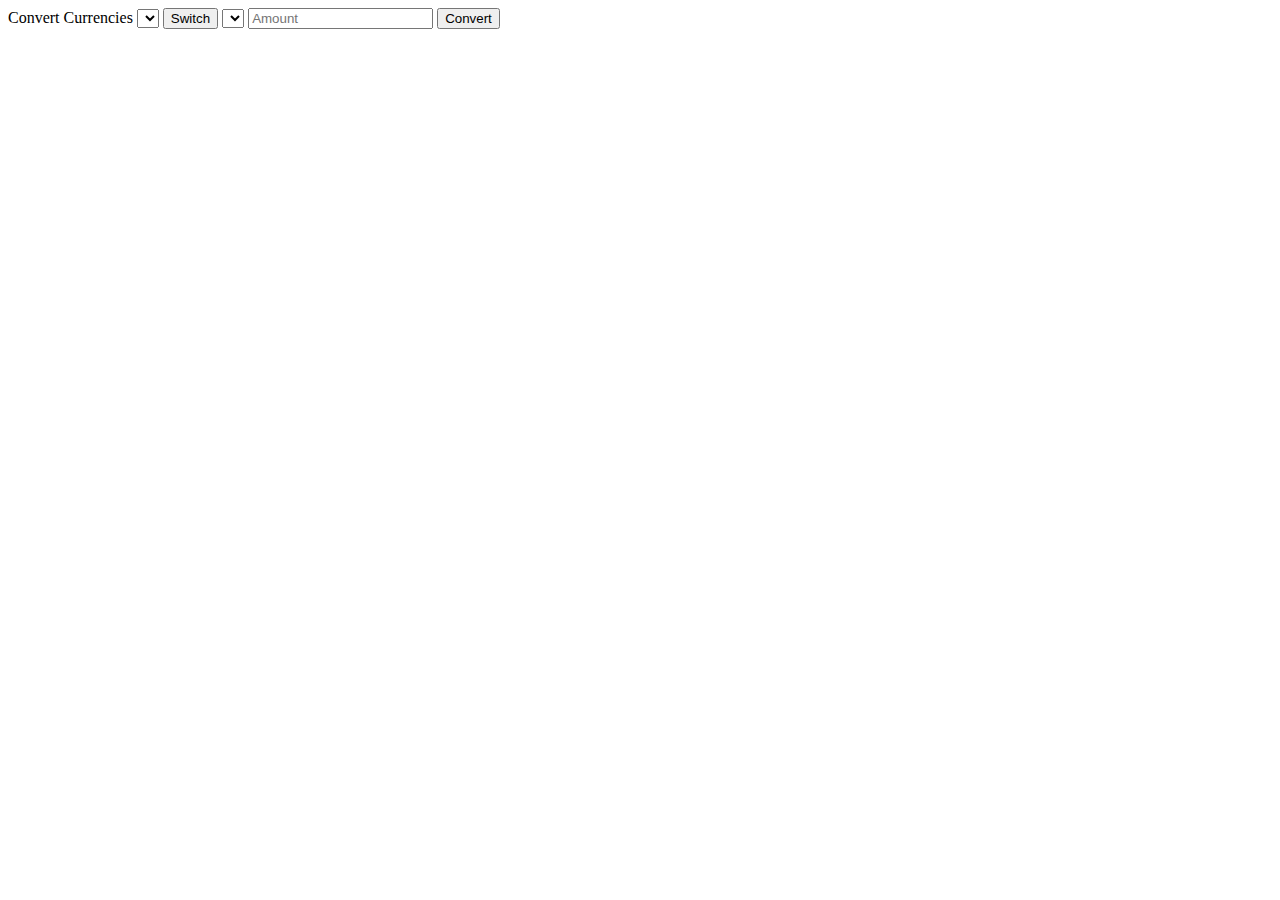
==== commit e5821031: "Create dropdown and converter" ====
--- a/index.html
+++ b/index.html
@@ -3,23 +3,14 @@
   <head>
     <meta charset="UTF-8" />
     <meta name="viewport" content="width=device-width, initial-scale=1.0" />
-    <link
-      type="text/css"
-      rel="stylesheet"
-      href="dkfds-9.1.0/css/dkfds.min.css"
-    />
+
     <title>Currency Converter</title>
   </head>
   <body>
-    <!--JS3 Week3 Enhancement!-->
-
-    <div id="marketHours">
-      <p id="marketAvailability"></p>
-    </div>
-
-    <label class="form-label" for="currency">Convert Quotas</label>
     <form id="currencyForm">
+      <label class="form-label" for="currency">Convert Currencies</label>
       <select class="form-select" id="fromCurrency"></select>
+      <button type="button" id="switchCurrency">Switch</button>
       <select class="form-select" id="toCurrency"></select>
       <input type="number" id="amount" placeholder="Amount" required />
       <button
@@ -27,52 +18,11 @@
         onclick="convertCurrency()"
         class="button button-primary"
       >
-        >Convert
+        Convert
       </button>
       <p id="result"></p>
     </form>
-
-    <!--Week2 Currency Table!-->
-    <div id="currencyRateGrid">
-      <input
-        type="button"
-        value="Generate a table"
-        onclick="generateCurrencyTable()"
-        class="button button-primary"
-      />
-    </div>
-
-    <!--Week2 Search Field!-->
-    <form id="searchForm">
-      <input type="text" id="searchFrom" placeholder="From currency" />
-      <!--<input type="text" id="searchTo" placeholder="To currency" />!-->
-      <button
-        type="button"
-        onclick="searchCurrency()"
-        class="button button-primary"
-      >
-        Search
-      </button>
-      <p id="searchResult"></p>
-    </form>
-
-    <!--Rate Alarm Field!-->
-
-    <div id="ValueAlert">
-      <form id="CurrencyAlarm">
-        <select id="baseCurrencyAlarm"></select>
-        <select id="exchangeCurrencyAlarm"></select>
-        <input type="number" id="rateAlarm" placeholder="Rate" required />
-        <button
-          type="button"
-          onclick="createAlarm()"
-          class="button button-primary"
-        >
-          Set Alarm
-        </button>
-      </form>
-    </div>
-    <script src="main.js"></script>
-    <script src="dkfds-9.1.0/dist/js/dkfds.js"></script>
+    <script defer src="helpers.js"></script>
+    <script defer src="main.js"></script>
   </body>
 </html>
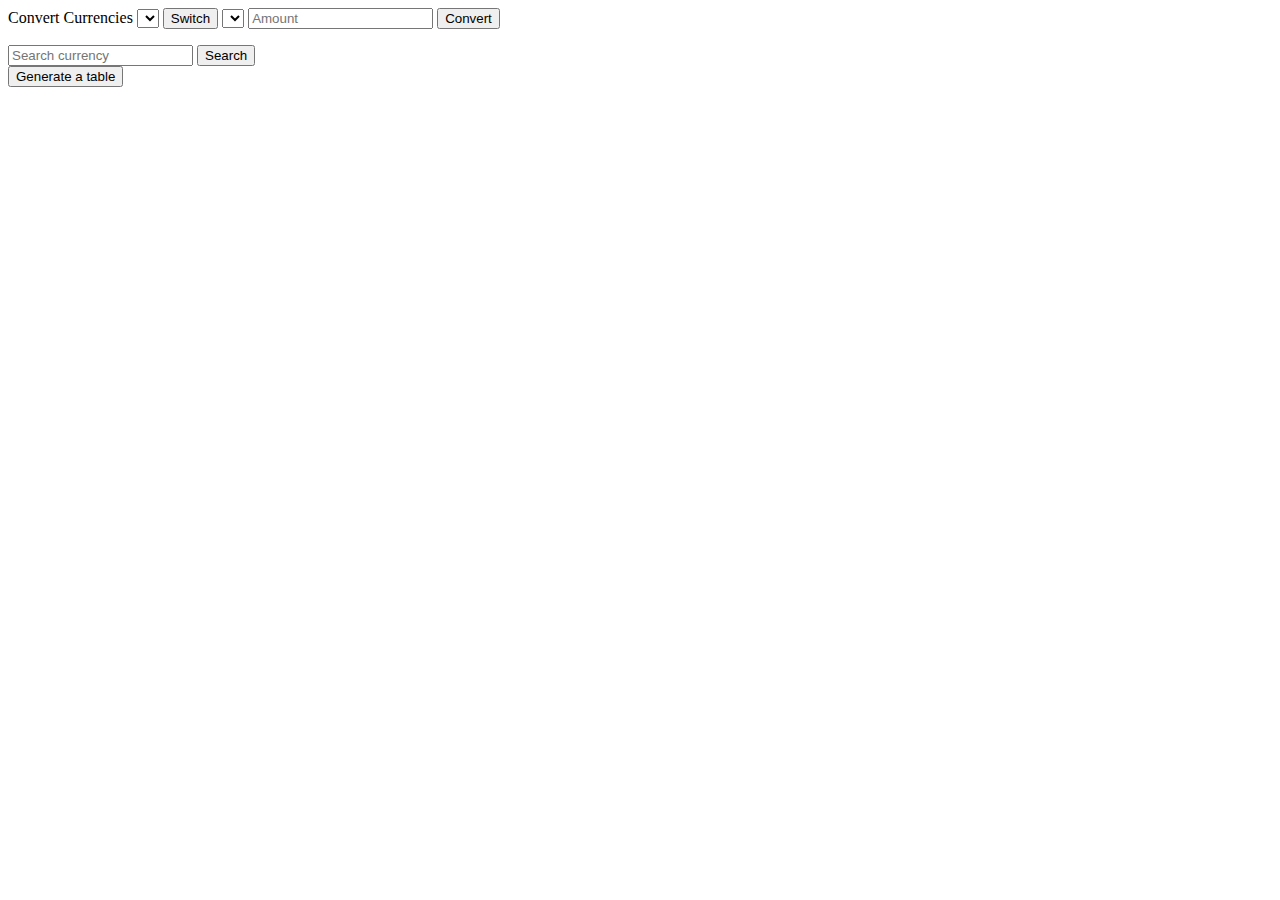
==== commit b8a65ade: "Implement small functions" ====
--- a/index.html
+++ b/index.html
@@ -22,6 +22,23 @@
       </button>
       <p id="result"></p>
     </form>
+    <div id="searchByNames">
+      <form id="searchForm">
+        <input type="text" id="searchFrom" placeholder="Search currency" />
+        <button type="button" id="searchCurrency" class="button button-primary">
+          Search
+        </button>
+      </form>
+    </div>
+    <table id="currencyRateGrid">
+      <input
+        type="button"
+        value="Generate a table"
+        id="generateTable"
+        class="button button-primary"
+      />
+    </table>
+
     <script defer src="helpers.js"></script>
     <script defer src="main.js"></script>
   </body>
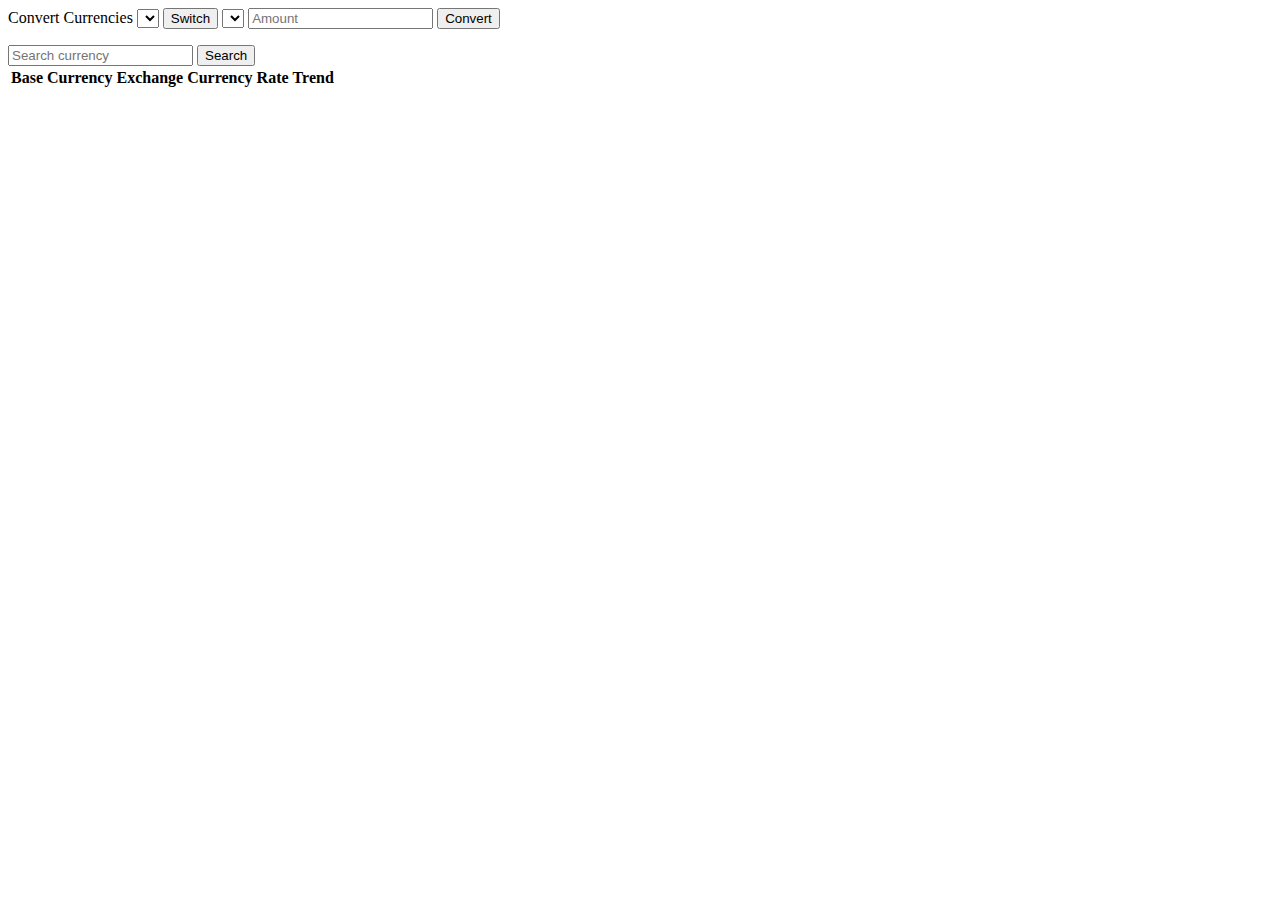
==== commit 4d925624: "update search and fetch function" ====
--- a/index.html
+++ b/index.html
@@ -22,24 +22,29 @@
       </button>
       <p id="result"></p>
     </form>
-    <div id="searchByNames">
-      <form id="searchForm">
-        <input type="text" id="searchFrom" placeholder="Search currency" />
-        <button type="button" id="searchCurrency" class="button button-primary">
-          Search
-        </button>
-      </form>
+
+    <div id="currencyRateGrid">
+      <input type="text" id="searchCurrency" placeholder="Search currency" />
+      <button
+        type="button"
+        id="searchBaseCurrencyButton"
+        onclick="searchBaseCurrency()"
+      >
+        Search
+      </button>
+
+      <table id="currencyTable">
+        <tr id="tableHeaders">
+          <th>Base Currency</th>
+          <th>Exchange Currency</th>
+          <th>Rate</th>
+          <th>Trend</th>
+        </tr>
+        <tbody id="tableBody"></tbody>
+      </table>
+      <p id="notFound"></p>
     </div>
-    <table id="currencyRateGrid">
-      <input
-        type="button"
-        value="Generate a table"
-        id="generateTable"
-        class="button button-primary"
-      />
-    </table>
 
-    <script defer src="helpers.js"></script>
-    <script defer src="main.js"></script>
+    <script src="main.js"></script>
   </body>
 </html>
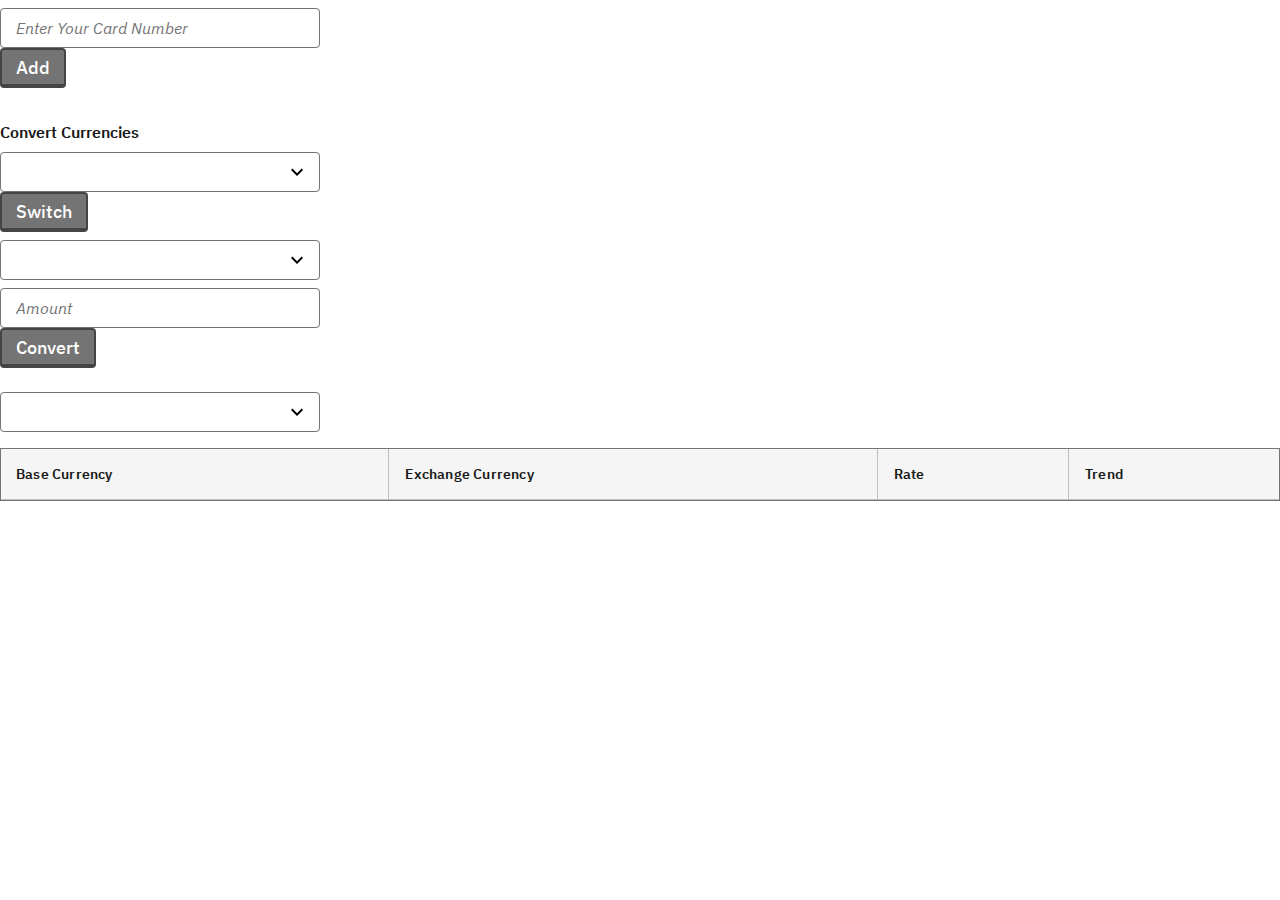
==== commit 5ed97f52: "Enhance functionality" ====
--- a/index.html
+++ b/index.html
@@ -3,16 +3,48 @@
   <head>
     <meta charset="UTF-8" />
     <meta name="viewport" content="width=device-width, initial-scale=1.0" />
-
-    <title>Currency Converter</title>
+    <link
+      type="text/css"
+      rel="stylesheet"
+      href="dkfds-9.1.0/css/dkfds.min.css"
+    />
+    <link rel="stylesheet" href="rootstyles.css" />
+    <title>Exchange Rates Table</title>
   </head>
   <body>
+    <div>
+      <header></header>
+    </div>
+    <div>
+      <input
+        type="number"
+        id="creditCardNumber"
+        placeholder="Enter Your Card Number"
+        class="form-input"
+        required
+      />
+      <button button="logCard" id="cardAdd" class="button button-primary">
+        Add
+      </button>
+      <p id="cardMessage" class="small-text"></p>
+    </div>
+    <div id="marketHours">
+      <p id="marketAvailability" class="small-text"></p>
+    </div>
     <form id="currencyForm">
       <label class="form-label" for="currency">Convert Currencies</label>
       <select class="form-select" id="fromCurrency"></select>
-      <button type="button" id="switchCurrency">Switch</button>
+      <button type="button" id="switchCurrency" class="button button-primary">
+        Switch
+      </button>
       <select class="form-select" id="toCurrency"></select>
-      <input type="number" id="amount" placeholder="Amount" required />
+      <input
+        type="number"
+        id="amount"
+        placeholder="Amount"
+        required
+        class="form-input"
+      />
       <button
         type="button"
         onclick="convertCurrency()"
@@ -20,31 +52,27 @@
       >
         Convert
       </button>
-      <p id="result"></p>
+      <p id="result" class="small-text"></p>
     </form>
 
-    <div id="currencyRateGrid">
-      <input type="text" id="searchCurrency" placeholder="Search currency" />
-      <button
-        type="button"
-        id="searchBaseCurrencyButton"
-        onclick="searchBaseCurrency()"
-      >
-        Search
-      </button>
+    <select class="form-select" id="baseCurrency"></select>
 
-      <table id="currencyTable">
-        <tr id="tableHeaders">
-          <th>Base Currency</th>
-          <th>Exchange Currency</th>
-          <th>Rate</th>
-          <th>Trend</th>
-        </tr>
+    <div id="dynamicTable" class="table--responsive-scroll">
+      <p id="cardSpecificTable" class="small-text"></p>
+      <table id="exchangeRatesTable" class="table">
+        <thead>
+          <tr>
+            <th scope="col" class="small-text">Base Currency</th>
+            <th scope="col" class="small-text">Exchange Currency</th>
+            <th scope="col" class="small-text" id="rateHeader">Rate</th>
+            <th scope="col" class="small-text">Trend</th>
+          </tr>
+        </thead>
         <tbody id="tableBody"></tbody>
       </table>
-      <p id="notFound"></p>
     </div>
 
     <script src="main.js"></script>
+    <script src="cardvalidator.js"></script>
   </body>
 </html>
--- a/dkfds-9.1.0/css/dkfds.min.css
+++ b/dkfds-9.1.0/css/dkfds.min.css
@@ -0,0 +1,4 @@
+@charset "UTF-8";
+/*! normalize.css v8.0.1 | MIT License | github.com/necolas/normalize.css */
+@keyframes spinner{0%,to{box-shadow:0 -2.6em 0 0 #454545,1.8em -1.8em 0 0 rgba(69,69,69,.2),2.5em 0 0 0 rgba(69,69,69,.2),1.75em 1.75em 0 0 rgba(69,69,69,.2),0 2.5em 0 0 rgba(69,69,69,.2),-1.8em 1.8em 0 0 rgba(69,69,69,.2),-2.6em 0 0 0 rgba(69,69,69,.5),-1.8em -1.8em 0 0 rgba(69,69,69,.7)}12.5%{box-shadow:0 -2.6em 0 0 rgba(69,69,69,.7),1.8em -1.8em 0 0 #454545,2.5em 0 0 0 rgba(69,69,69,.2),1.75em 1.75em 0 0 rgba(69,69,69,.2),0 2.5em 0 0 rgba(69,69,69,.2),-1.8em 1.8em 0 0 rgba(69,69,69,.2),-2.6em 0 0 0 rgba(69,69,69,.2),-1.8em -1.8em 0 0 rgba(69,69,69,.5)}25%{box-shadow:0 -2.6em 0 0 rgba(69,69,69,.5),1.8em -1.8em 0 0 rgba(69,69,69,.7),2.5em 0 0 0 #454545,1.75em 1.75em 0 0 rgba(69,69,69,.2),0 2.5em 0 0 rgba(69,69,69,.2),-1.8em 1.8em 0 0 rgba(69,69,69,.2),-2.6em 0 0 0 rgba(69,69,69,.2),-1.8em -1.8em 0 0 rgba(69,69,69,.2)}37.5%{box-shadow:0 -2.6em 0 0 rgba(69,69,69,.2),1.8em -1.8em 0 0 rgba(69,69,69,.5),2.5em 0 0 0 rgba(69,69,69,.7),1.75em 1.75em 0 0 #454545,0 2.5em 0 0 rgba(69,69,69,.2),-1.8em 1.8em 0 0 rgba(69,69,69,.2),-2.6em 0 0 0 rgba(69,69,69,.2),-1.8em -1.8em 0 0 rgba(69,69,69,.2)}50%{box-shadow:0 -2.6em 0 0 rgba(69,69,69,.2),1.8em -1.8em 0 0 rgba(69,69,69,.2),2.5em 0 0 0 rgba(69,69,69,.5),1.75em 1.75em 0 0 rgba(69,69,69,.7),0 2.5em 0 0 #454545,-1.8em 1.8em 0 0 rgba(69,69,69,.2),-2.6em 0 0 0 rgba(69,69,69,.2),-1.8em -1.8em 0 0 rgba(69,69,69,.2)}62.5%{box-shadow:0 -2.6em 0 0 rgba(69,69,69,.2),1.8em -1.8em 0 0 rgba(69,69,69,.2),2.5em 0 0 0 rgba(69,69,69,.2),1.75em 1.75em 0 0 rgba(69,69,69,.5),0 2.5em 0 0 rgba(69,69,69,.7),-1.8em 1.8em 0 0 #454545,-2.6em 0 0 0 rgba(69,69,69,.2),-1.8em -1.8em 0 0 rgba(69,69,69,.2)}75%{box-shadow:0 -2.6em 0 0 rgba(69,69,69,.2),1.8em -1.8em 0 0 rgba(69,69,69,.2),2.5em 0 0 0 rgba(69,69,69,.2),1.75em 1.75em 0 0 rgba(69,69,69,.2),0 2.5em 0 0 rgba(69,69,69,.5),-1.8em 1.8em 0 0 rgba(69,69,69,.7),-2.6em 0 0 0 #454545,-1.8em -1.8em 0 0 rgba(69,69,69,.2)}87.5%{box-shadow:0 -2.6em 0 0 rgba(69,69,69,.2),1.8em -1.8em 0 0 rgba(69,69,69,.2),2.5em 0 0 0 rgba(69,69,69,.2),1.75em 1.75em 0 0 rgba(69,69,69,.2),0 2.5em 0 0 rgba(69,69,69,.2),-1.8em 1.8em 0 0 rgba(69,69,69,.5),-2.6em 0 0 0 rgba(69,69,69,.7),-1.8em -1.8em 0 0 #454545}}@keyframes slidein-left{0%{transform:translateX(85%)}to{transform:translateX(0)}}@keyframes modalfadeIn{0%{opacity:0}to{opacity:1}}@keyframes modalfadeOut{0%{opacity:1}to{opacity:0}}@keyframes modalslideIn{0%{transform:translateY(15%)}to{transform:translateY(0)}}@keyframes modalslideOut{0%{transform:translateY(0)}to{transform:translateY(-10%)}}html{-webkit-text-size-adjust:100%;box-sizing:border-box;line-height:normal;font-family:"IBM Plex Sans","system";font-size:62.5%}body{margin:0;background-color:#fff;color:#1a1a1a;overflow-x:hidden;font-size:1.6rem;display:flex;min-height:100vh;flex-direction:column}details,hr,main{display:block}h1{font-size:2em;margin:.67em 0}hr{box-sizing:content-box;height:0;overflow:visible;border-top:1px solid #bfbfbf;border-bottom-width:0}code,kbd,pre,samp{font-family:monospace,monospace;font-size:1em}a{background-color:transparent;color:#004d99}abbr[title]{border-bottom:none;-webkit-text-decoration:underline dotted;text-decoration:underline dotted}small{font-size:80%}sub,sup{font-size:75%;line-height:0;position:relative;vertical-align:baseline}sub{bottom:-.25em}sup{top:-.5em}img{border-style:none;max-width:100%}button,input,optgroup,select,textarea{font-family:inherit;font-size:100%;line-height:1.15;margin:0}button,input{overflow:visible}button,select{text-transform:none}[type=button],[type=reset],[type=submit],button{-webkit-appearance:button}[type=button]::-moz-focus-inner,[type=reset]::-moz-focus-inner,[type=submit]::-moz-focus-inner,button::-moz-focus-inner{border-style:none;padding:0}[type=button]:-moz-focusring,[type=reset]:-moz-focusring,[type=submit]:-moz-focusring,button:-moz-focusring{outline:1px dotted ButtonText}fieldset{position:relative;border:0;margin:0;padding:0}legend{color:inherit;display:table;max-width:100%;white-space:normal}progress{vertical-align:baseline}textarea{overflow:auto}[type=checkbox],[type=radio],legend{box-sizing:border-box;padding:0}[type=number]::-webkit-inner-spin-button,[type=number]::-webkit-outer-spin-button{height:auto}[type=search]{-webkit-appearance:textfield;outline-offset:-2px}[type=search]::-webkit-search-decoration{-webkit-appearance:none}::-webkit-file-upload-button{-webkit-appearance:button;font:inherit}summary{display:list-item}template{display:none}.sr-only,input[type=checkbox].form-toggle{position:absolute;width:1px;height:1px;padding:0;margin:-1px;overflow:hidden;clip:rect(0,0,0,0);border:0;left:-999em}@font-face{font-family:"IBM Plex Sans";font-style:normal;font-weight:700;src:url(../fonts/IBMPlexSans/complete/woff2/IBMPlexSans-Bold.woff2) format("woff2"),url(../fonts/IBMPlexSans/complete/woff/IBMPlexSans-Bold.woff) format("woff");font-display:swap}@font-face{font-family:"IBM Plex Sans";font-style:italic;font-weight:700;src:url(../fonts/IBMPlexSans/complete/woff2/IBMPlexSans-BoldItalic.woff2) format("woff2"),url(../fonts/IBMPlexSans/complete/woff/IBMPlexSans-BoldItalic.woff) format("woff");font-display:swap}@font-face{font-family:"IBM Plex Sans";font-style:italic;font-weight:400;src:url(../fonts/IBMPlexSans/complete/woff2/IBMPlexSans-Italic.woff2) format("woff2"),url(../fonts/IBMPlexSans/complete/woff/IBMPlexSans-Italic.woff) format("woff");font-display:swap}@font-face{font-family:"IBM Plex Sans";font-style:normal;font-weight:500;src:url(../fonts/IBMPlexSans/complete/woff2/IBMPlexSans-Medium.woff2) format("woff2"),url(../fonts/IBMPlexSans/complete/woff/IBMPlexSans-Medium.woff) format("woff");font-display:swap}@font-face{font-family:"IBM Plex Sans";font-style:italic;font-weight:500;src:url(../fonts/IBMPlexSans/complete/woff2/IBMPlexSans-MediumItalic.woff2) format("woff2"),url(../fonts/IBMPlexSans/complete/woff/IBMPlexSans-MediumItalic.woff) format("woff");font-display:swap}@font-face{font-family:"IBM Plex Sans";font-style:normal;font-weight:400;src:url(../fonts/IBMPlexSans/complete/eot/IBMPlexSans-Regular.eot);src:url(../fonts/IBMPlexSans/complete/eot/IBMPlexSans-Regular.eot?#iefix) format("embedded-opentype"),url(../fonts/IBMPlexSans/complete/woff/IBMPlexSans-Regular.woff) format("woff"),url(../fonts/IBMPlexSans/complete/woff2/IBMPlexSans-Regular.woff2) format("woff2"),url(../fonts/IBMPlexSans/complete/ttf/IBMPlexSans-Regular.ttf) format("truet ype");font-display:swap}@font-face{font-family:"IBM Plex Sans";font-style:normal;font-weight:600;src:url(../fonts/IBMPlexSans/complete/woff2/IBMPlexSans-SemiBold.woff2) format("woff2"),url(../fonts/IBMPlexSans/complete/woff/IBMPlexSans-SemiBold.woff) format("woff");font-display:swap}@font-face{font-family:"IBM Plex Sans";font-style:italic;font-weight:600;src:url(../fonts/IBMPlexSans/complete/woff2/IBMPlexSans-SemiBoldItalic.woff2) format("woff2"),url(../fonts/IBMPlexSans/complete/woff/IBMPlexSans-SemiBoldItalic.woff) format("woff");font-display:swap}@font-face{font-family:system;src:local(".SFNSText-Light"),local(".HelveticaNeueDeskInterface-Light"),local(".LucidaGrandeUI"),local("Ubuntu Light"),local("Segoe UI Light"),local("Roboto-Light"),local("DroidSans"),local("Tahoma");font-style:normal;font-weight:400;font-display:swap}*,::after,::before{box-sizing:inherit}[hidden]{display:none!important}.focus,button:focus,input:focus,select:focus,textarea:focus{outline:4px solid #747474;outline-offset:1px}.container{width:100%;padding-right:16px;padding-left:16px;margin-right:auto;margin-left:auto}@media (min-width:576px){.container{max-width:100%}}@media (min-width:768px){.container{max-width:100%}}@media (min-width:992px){.container{max-width:100%}}@media (min-width:1200px){.container{max-width:1200px}}.container[class*=w-]{max-width:inherit!important}.row{display:flex;flex-wrap:wrap;margin-right:-16px;margin-left:-16px}.row.no-gutters{margin-right:0;margin-left:0}.row.no-gutters>.col,.row.no-gutters>[class*=col-]{padding-right:0;padding-left:0}.row.row-bordered{border-top:1px solid #bfbfbf;padding-top:16px;padding-bottom:16px;line-height:2.4rem}.row.row-bordered:last-of-type{border-bottom:1px solid #bfbfbf}.col,.col-lg,.col-lg-1,.col-lg-10,.col-lg-11,.col-lg-12,.col-lg-2,.col-lg-3,.col-lg-4,.col-lg-5,.col-lg-6,.col-lg-7,.col-lg-8,.col-lg-9,.col-lg-auto,.col-md,.col-md-1,.col-md-10,.col-md-11,.col-md-12,.col-md-2,.col-md-3,.col-md-4,.col-md-5,.col-md-6,.col-md-7,.col-md-8,.col-md-9,.col-md-auto,.col-sm,.col-sm-1,.col-sm-10,.col-sm-11,.col-sm-12,.col-sm-2,.col-sm-3,.col-sm-4,.col-sm-5,.col-sm-6,.col-sm-7,.col-sm-8,.col-sm-9,.col-sm-auto,.col-xl,.col-xl-1,.col-xl-10,.col-xl-11,.col-xl-12,.col-xl-2,.col-xl-3,.col-xl-4,.col-xl-5,.col-xl-6,.col-xl-7,.col-xl-8,.col-xl-9,.col-xl-auto{position:relative;width:100%;min-height:1px;padding-right:16px;padding-left:16px}.col-auto{position:relative;min-height:1px;padding-right:16px;padding-left:16px}.col-1,.col-10,.col-11,.col-12,.col-2,.col-3,.col-4,.col-5,.col-6,.col-7,.col-8,.col-9{position:relative;width:100%;min-height:1px;padding-right:16px;padding-left:16px}.col{flex-basis:0;flex-grow:1;max-width:100%}.col-auto{flex:0 0 auto;width:auto;max-width:none}.col-1{flex:0 0 8.3333333333%;max-width:8.3333333333%}.col-2{flex:0 0 16.6666666667%;max-width:16.6666666667%}.col-3{flex:0 0 25%;max-width:25%}.col-4{flex:0 0 33.3333333333%;max-width:33.3333333333%}.col-5{flex:0 0 41.6666666667%;max-width:41.6666666667%}.col-6{flex:0 0 50%;max-width:50%}.col-7{flex:0 0 58.3333333333%;max-width:58.3333333333%}.col-8{flex:0 0 66.6666666667%;max-width:66.6666666667%}.col-9{flex:0 0 75%;max-width:75%}.col-10{flex:0 0 83.3333333333%;max-width:83.3333333333%}.col-11{flex:0 0 91.6666666667%;max-width:91.6666666667%}.col-12{flex:0 0 100%;max-width:100%}.order-first{order:-1}.order-1{order:1}.order-2{order:2}.order-3{order:3}.order-4{order:4}.order-5{order:5}.order-6{order:6}.order-7{order:7}.order-8{order:8}.order-9{order:9}.order-10{order:10}.order-11{order:11}.order-12{order:12}@media (min-width:576px){.col-sm{flex-basis:0;flex-grow:1;max-width:100%}.col-sm-auto{flex:0 0 auto;width:auto;max-width:none}.col-sm-1{flex:0 0 8.3333333333%;max-width:8.3333333333%}.col-sm-2{flex:0 0 16.6666666667%;max-width:16.6666666667%}.col-sm-3{flex:0 0 25%;max-width:25%}.col-sm-4{flex:0 0 33.3333333333%;max-width:33.3333333333%}.col-sm-5{flex:0 0 41.6666666667%;max-width:41.6666666667%}.col-sm-6{flex:0 0 50%;max-width:50%}.col-sm-7{flex:0 0 58.3333333333%;max-width:58.3333333333%}.col-sm-8{flex:0 0 66.6666666667%;max-width:66.6666666667%}.col-sm-9{flex:0 0 75%;max-width:75%}.col-sm-10{flex:0 0 83.3333333333%;max-width:83.3333333333%}.col-sm-11{flex:0 0 91.6666666667%;max-width:91.6666666667%}.col-sm-12{flex:0 0 100%;max-width:100%}.order-sm-first{order:-1}.order-sm-1{order:1}.order-sm-2{order:2}.order-sm-3{order:3}.order-sm-4{order:4}.order-sm-5{order:5}.order-sm-6{order:6}.order-sm-7{order:7}.order-sm-8{order:8}.order-sm-9{order:9}.order-sm-10{order:10}.order-sm-11{order:11}.order-sm-12{order:12}}@media (min-width:768px){.col-md{flex-basis:0;flex-grow:1;max-width:100%}.col-md-auto{flex:0 0 auto;width:auto;max-width:none}.col-md-1{flex:0 0 8.3333333333%;max-width:8.3333333333%}.col-md-2{flex:0 0 16.6666666667%;max-width:16.6666666667%}.col-md-3{flex:0 0 25%;max-width:25%}.col-md-4{flex:0 0 33.3333333333%;max-width:33.3333333333%}.col-md-5{flex:0 0 41.6666666667%;max-width:41.6666666667%}.col-md-6{flex:0 0 50%;max-width:50%}.col-md-7{flex:0 0 58.3333333333%;max-width:58.3333333333%}.col-md-8{flex:0 0 66.6666666667%;max-width:66.6666666667%}.col-md-9{flex:0 0 75%;max-width:75%}.col-md-10{flex:0 0 83.3333333333%;max-width:83.3333333333%}.col-md-11{flex:0 0 91.6666666667%;max-width:91.6666666667%}.col-md-12{flex:0 0 100%;max-width:100%}.order-md-first{order:-1}.order-md-1{order:1}.order-md-2{order:2}.order-md-3{order:3}.order-md-4{order:4}.order-md-5{order:5}.order-md-6{order:6}.order-md-7{order:7}.order-md-8{order:8}.order-md-9{order:9}.order-md-10{order:10}.order-md-11{order:11}.order-md-12{order:12}}@media (min-width:992px){.col-lg{flex-basis:0;flex-grow:1;max-width:100%}.col-lg-auto{flex:0 0 auto;width:auto;max-width:none}.col-lg-1{flex:0 0 8.3333333333%;max-width:8.3333333333%}.col-lg-2{flex:0 0 16.6666666667%;max-width:16.6666666667%}.col-lg-3{flex:0 0 25%;max-width:25%}.col-lg-4{flex:0 0 33.3333333333%;max-width:33.3333333333%}.col-lg-5{flex:0 0 41.6666666667%;max-width:41.6666666667%}.col-lg-6{flex:0 0 50%;max-width:50%}.col-lg-7{flex:0 0 58.3333333333%;max-width:58.3333333333%}.col-lg-8{flex:0 0 66.6666666667%;max-width:66.6666666667%}.col-lg-9{flex:0 0 75%;max-width:75%}.col-lg-10{flex:0 0 83.3333333333%;max-width:83.3333333333%}.col-lg-11{flex:0 0 91.6666666667%;max-width:91.6666666667%}.col-lg-12{flex:0 0 100%;max-width:100%}.order-lg-first{order:-1}.order-lg-1{order:1}.order-lg-2{order:2}.order-lg-3{order:3}.order-lg-4{order:4}.order-lg-5{order:5}.order-lg-6{order:6}.order-lg-7{order:7}.order-lg-8{order:8}.order-lg-9{order:9}.order-lg-10{order:10}.order-lg-11{order:11}.order-lg-12{order:12}}@media (min-width:1200px){.col-xl{flex-basis:0;flex-grow:1;max-width:100%}.col-xl-auto{flex:0 0 auto;width:auto;max-width:none}.col-xl-1{flex:0 0 8.3333333333%;max-width:8.3333333333%}.col-xl-2{flex:0 0 16.6666666667%;max-width:16.6666666667%}.col-xl-3{flex:0 0 25%;max-width:25%}.col-xl-4{flex:0 0 33.3333333333%;max-width:33.3333333333%}.col-xl-5{flex:0 0 41.6666666667%;max-width:41.6666666667%}.col-xl-6{flex:0 0 50%;max-width:50%}.col-xl-7{flex:0 0 58.3333333333%;max-width:58.3333333333%}.col-xl-8{flex:0 0 66.6666666667%;max-width:66.6666666667%}.col-xl-9{flex:0 0 75%;max-width:75%}.col-xl-10{flex:0 0 83.3333333333%;max-width:83.3333333333%}.col-xl-11{flex:0 0 91.6666666667%;max-width:91.6666666667%}.col-xl-12{flex:0 0 100%;max-width:100%}.order-xl-first{order:-1}.order-xl-1{order:1}.order-xl-2{order:2}.order-xl-3{order:3}.order-xl-4{order:4}.order-xl-5{order:5}.order-xl-6{order:6}.order-xl-7{order:7}.order-xl-8{order:8}.order-xl-9{order:9}.order-xl-10{order:10}.order-xl-11{order:11}.order-xl-12{order:12}}.offset-1{margin-left:8.3333333333%}.offset-2{margin-left:16.6666666667%}.offset-3{margin-left:25%}.offset-4{margin-left:33.3333333333%}.offset-5{margin-left:41.6666666667%}.offset-6{margin-left:50%}.offset-7{margin-left:58.3333333333%}.offset-8{margin-left:66.6666666667%}.offset-9{margin-left:75%}.offset-10{margin-left:83.3333333333%}.offset-11{margin-left:91.6666666667%}@media (min-width:576px){.offset-sm-0{margin-left:0}.offset-sm-1{margin-left:8.3333333333%}.offset-sm-2{margin-left:16.6666666667%}.offset-sm-3{margin-left:25%}.offset-sm-4{margin-left:33.3333333333%}.offset-sm-5{margin-left:41.6666666667%}.offset-sm-6{margin-left:50%}.offset-sm-7{margin-left:58.3333333333%}.offset-sm-8{margin-left:66.6666666667%}.offset-sm-9{margin-left:75%}.offset-sm-10{margin-left:83.3333333333%}.offset-sm-11{margin-left:91.6666666667%}}@media (min-width:768px){.offset-md-0{margin-left:0}.offset-md-1{margin-left:8.3333333333%}.offset-md-2{margin-left:16.6666666667%}.offset-md-3{margin-left:25%}.offset-md-4{margin-left:33.3333333333%}.offset-md-5{margin-left:41.6666666667%}.offset-md-6{margin-left:50%}.offset-md-7{margin-left:58.3333333333%}.offset-md-8{margin-left:66.6666666667%}.offset-md-9{margin-left:75%}.offset-md-10{margin-left:83.3333333333%}.offset-md-11{margin-left:91.6666666667%}}@media (min-width:992px){.offset-lg-0{margin-left:0}.offset-lg-1{margin-left:8.3333333333%}.offset-lg-2{margin-left:16.6666666667%}.offset-lg-3{margin-left:25%}.offset-lg-4{margin-left:33.3333333333%}.offset-lg-5{margin-left:41.6666666667%}.offset-lg-6{margin-left:50%}.offset-lg-7{margin-left:58.3333333333%}.offset-lg-8{margin-left:66.6666666667%}.offset-lg-9{margin-left:75%}.offset-lg-10{margin-left:83.3333333333%}.offset-lg-11{margin-left:91.6666666667%}}@media (min-width:1200px){.offset-xl-0{margin-left:0}.offset-xl-1{margin-left:8.3333333333%}.offset-xl-2{margin-left:16.6666666667%}.offset-xl-3{margin-left:25%}.offset-xl-4{margin-left:33.3333333333%}.offset-xl-5{margin-left:41.6666666667%}.offset-xl-6{margin-left:50%}.offset-xl-7{margin-left:58.3333333333%}.offset-xl-8{margin-left:66.6666666667%}.offset-xl-9{margin-left:75%}.offset-xl-10{margin-left:83.3333333333%}.offset-xl-11{margin-left:91.6666666667%}}a.link-hover,a:hover{color:#000040}a.link-hover .disabled,a.link-hover:disabled,a:hover .disabled,a:hover:disabled{background-color:transparent!important}a.link-focus,a:focus{color:#004d99;outline:4px solid #747474;outline-offset:1px}a.link-visited,a:visited{color:purple}a.disabled,a:disabled{cursor:not-allowed!important;color:#454545!important;opacity:.3}.background-dark a.disabled:focus,.background-dark a:disabled:focus,a.disabled:focus,a:disabled:focus{outline:0;background-color:transparent}.background-dark a:not(.button){color:#fff}.background-dark a.disabled,.background-dark a:disabled{cursor:not-allowed!important;color:#999!important;box-shadow:none!important;outline-offset:inherit!important}a.bold-link{font-weight:600}a:not(.button,.full-width-image){max-width:66ch}.h1,h1{font-size:2.5rem;line-height:3.2rem;letter-spacing:normal;font-weight:700;color:#1a1a1a;text-transform:none;word-break:break-word}@media (min-width:768px){.h1,h1{font-size:3.1rem}}@media (min-width:992px){.h1,h1{font-size:3.9rem}}@media (min-width:768px){.h1,h1{line-height:4rem}}@media (min-width:992px){.h1,h1{line-height:4.8rem}}@media (min-width:768px){.h1,h1{letter-spacing:normal}}@media (min-width:992px){.h1,h1{letter-spacing:normal}}.h2,h2{font-size:2.2rem;line-height:2.8rem;letter-spacing:normal;font-weight:600;color:#1a1a1a;text-transform:none}@media (min-width:768px){.h2,h2{font-size:2.5rem}}@media (min-width:992px){.h2,h2{font-size:3.1rem}}@media (min-width:768px){.h2,h2{line-height:3.2rem}}@media (min-width:992px){.h2,h2{line-height:4rem}}@media (min-width:768px){.h2,h2{letter-spacing:normal}}@media (min-width:992px){.h2,h2{letter-spacing:normal}}.h3,h3{font-size:1.8rem;line-height:2.4rem;letter-spacing:normal;font-weight:600;color:#1a1a1a;text-transform:none}@media (min-width:768px){.h3,h3{font-size:2rem}}@media (min-width:992px){.h3,h3{font-size:2.5rem}}@media (min-width:768px){.h3,h3{line-height:2.8rem}}@media (min-width:992px){.h3,h3{line-height:3.2rem}}@media (min-width:768px){.h3,h3{letter-spacing:normal}}@media (min-width:992px){.h3,h3{letter-spacing:normal}}.h4,h4{font-size:1.6rem;line-height:2.4rem;letter-spacing:normal;font-weight:600;color:#1a1a1a;text-transform:none}@media (min-width:992px){.h4,h4{font-size:2rem;line-height:2.8rem}}@media (min-width:768px){.h4,h4{letter-spacing:normal}}@media (min-width:992px){.h4,h4{letter-spacing:normal}}.h5,h5{font-size:1.4rem;line-height:2rem;letter-spacing:normal;font-weight:600;color:#1a1a1a;text-transform:none}@media (min-width:992px){.h5,h5{font-size:1.6rem;line-height:2.4rem}}@media (min-width:768px){.h5,h5{letter-spacing:normal}}.body-copy-text,.body-text,.h6,h6,p{font-size:1.3rem;line-height:2rem;letter-spacing:normal;font-weight:500;color:#1a1a1a}.body-copy-text,.body-text,p{font-size:1.6rem;line-height:2.4rem;font-weight:400;text-transform:none}.figcaption,.figcaption p,.subheading,figcaption,figcaption p{font-size:1.3rem;line-height:2rem;color:#1a1a1a;letter-spacing:.4px}.subheading{line-height:1.6rem;color:#747474;letter-spacing:1px;margin-top:0;margin-bottom:0}.article,.font-lead{font-size:2.1rem;font-weight:400;line-height:3.2rem;color:#1a1a1a;letter-spacing:normal}.article{font-size:1.8rem;line-height:2.8rem;max-width:66ch}.small-text,small{font-size:1.4rem;line-height:2rem;font-weight:400;letter-spacing:.2px}.weight-normal{font-weight:400}.weight-semibold{font-weight:600}.facit{border-bottom:1px solid #747474;border-bottom-style:double;border-bottom-width:4px}.bold,b,strong{font-weight:700}.italic,em{font-style:italic}.h1:focus,.h2:focus,.h3:focus,.h4:focus,.h5:focus,.h6:focus,h1:focus,h2:focus,h3:focus,h4:focus,h5:focus,h6:focus{outline:0}.h1,.h2,h1,h2{margin-bottom:1.6rem}.h1,h1{margin-top:0}.h2,h2{margin-top:3.2rem}@media (min-width:768px){.h2,h2{margin-top:4rem}}.h3,h3{margin-top:3.2rem;margin-bottom:1.6rem}@media (min-width:768px){.h3,h3{margin-top:4rem}}.h4,h4{margin-top:2.4rem;margin-bottom:1.6rem}.h5,.h6,h5,h6{margin-top:2.4rem;margin-bottom:0}.body-text,.font-lead,p{margin-top:2.4rem;margin-bottom:1.6rem}.body-text,p{margin-top:1.6rem}.h5+ol,.h5+p,.h5+ul,.h6+ol,.h6+p,.h6+ul,h5+ol,h5+p,h5+ul,h6+ol,h6+p,h6+ul{margin-top:0}button.accordion-bulk-button,button.function-link{background:0 0;padding:0;text-decoration:underline;text-align:left}.function-link,button.accordion-bulk-button{border:0;font-size:1.6rem;line-height:2.4rem;font-weight:400;color:#1a1a1a;text-transform:none;letter-spacing:normal;cursor:pointer;display:inline-block}.function-link:focus,.function-link:hover,.function-link:visited,button.accordion-bulk-button:focus,button.accordion-bulk-button:hover,button.accordion-bulk-button:visited{color:#1a1a1a}.function-link .icon-svg,button.accordion-bulk-button .icon-svg{margin-right:4px;fill:currentColor}.function-link.link-right,button.link-right.accordion-bulk-button{text-align:right}.back-link{border-bottom:1px solid #747474;color:#1a1a1a;text-decoration:none;display:inline-block;position:relative;margin-bottom:24px;line-height:2.4rem;padding-left:14px}@media (min-width:992px){.back-link{margin-bottom:32px}}.back-link::before{display:block;width:0;height:0;border-style:solid;border-color:transparent;-webkit-clip-path:polygon(0 50%,100% 100%,100% 0);clip-path:polygon(0 50%,100% 100%,100% 0);border-width:5px 6px 5px 0;border-right-color:inherit;content:"";position:absolute;top:0;bottom:0;left:0;margin:auto}.back-link:active,.back-link:focus,.back-link:hover,.back-link:visited{color:#1a1a1a}.icon-link{line-height:2.4rem}.icon-link .icon-svg{margin-left:4px;width:1.6rem;height:1.6rem;fill:currentColor}.h1 a,.h1 a:focus,.h1 a:hover,.h1 a:visited,.h2 a,.h2 a:focus,.h2 a:hover,.h2 a:visited,.h3 a,.h3 a:focus,.h3 a:hover,.h3 a:visited,.h4 a,.h4 a:focus,.h4 a:hover,.h4 a:visited,.h5 a,.h5 a:focus,.h5 a:hover,.h5 a:visited,.h6 a,.h6 a:focus,.h6 a:hover,.h6 a:visited,h1 a,h1 a:focus,h1 a:hover,h1 a:visited,h2 a,h2 a:focus,h2 a:hover,h2 a:visited,h3 a,h3 a:focus,h3 a:hover,h3 a:visited,h4 a,h4 a:focus,h4 a:hover,h4 a:visited,h5 a,h5 a:focus,h5 a:hover,h5 a:visited,h6 a,h6 a:focus,h6 a:hover,h6 a:visited{text-decoration:underline}.h1 a.search-link,.h2 a.search-link,.h3 a.search-link,.h4 a.search-link,.h5 a.search-link,.h6 a.search-link,h1 a.search-link,h2 a.search-link,h3 a.search-link,h4 a.search-link,h5 a.search-link,h6 a.search-link{text-decoration:none}.h1 a.search-link:visited,.h2 a.search-link:visited,.h3 a.search-link:visited,.h4 a.search-link:visited,.h5 a.search-link:visited,.h6 a.search-link:visited,h1 a.search-link:visited,h2 a.search-link:visited,h3 a.search-link:visited,h4 a.search-link:visited,h5 a.search-link:visited,h6 a.search-link:visited{text-decoration:underline}.h1 a.search-link:focus,.h2 a.search-link:focus,.h3 a.search-link:focus,.h4 a.search-link:focus,.h5 a.search-link:focus,.h6 a.search-link:focus,h1 a.search-link:focus,h2 a.search-link:focus,h3 a.search-link:focus,h4 a.search-link:focus,h5 a.search-link:focus,h6 a.search-link:focus{text-decoration:none}.h1 a.search-link:hover,.h2 a.search-link:hover,.h3 a.search-link:hover,.h4 a.search-link:hover,.h5 a.search-link:hover,.h6 a.search-link:hover,h1 a.search-link:hover,h2 a.search-link:hover,h3 a.search-link:hover,h4 a.search-link:hover,h5 a.search-link:hover,h6 a.search-link:hover{text-decoration:underline}address,cite,dfn,var{font-style:normal}.font-lead,.form-checkbox+label,.form-error-message,.form-hint,.form-label,.form-radio+label,.h1,.h2,.h3,.h4,.h5,.h6,h1,h2,h3,h4,h5,h6{max-width:66ch}ol:not(.accordion):not(.tabnav):not(.accordion-bordered):not(.sidenav-list),p,ul:not(.accordion):not(.tabnav):not(.accordion-bordered):not(.nav-primary):not(.inline-list):not(.tabnav):not(.sidenav-list):not(.sidenav-sub_list){max-width:66ch}.displayheading-1,.displayheading-2{font-weight:500;font-size:2.5rem;line-height:3.6rem;margin-bottom:0;color:#1a1a1a;letter-spacing:normal}.displayheading-2{font-size:2.1rem;line-height:3.2rem}.text-positive{color:#358000}.text-negative{color:#c00}.color-text-black{color:#1a1a1a}.background-dark{background-color:#1a1a1a}.background-dark p,.background-dark span{color:#fff}.field-group-title{font-weight:400}.field-group-title~hr{border:2px solid #1a1a1a}address,b,cite,dfn,h1,h2,h3,h4,h5,h6,legend,p,strong,var{text-rendering:optimizeLegibility;-webkit-font-smoothing:antialiased;font-feature-settings:"kern";-webkit-font-feature-settings:"kern";-moz-font-feature-settings:"kern=1"}.uppercase{text-transform:uppercase}.lowercase{text-transform:lowercase}.bg-normal{background:#fff!important;background-color:#fff!important}.bg-alternative{background:#f5f5f5!important;background-color:#f5f5f5!important}.bg-modal{background:rgba(0,0,0,.4)!important;background-color:rgba(0,0,0,.4)!important}.w-percent-10{width:10%!important}.w-percent-20{width:20%!important}.w-percent-30{width:30%!important}.w-percent-40{width:40%!important}.w-percent-50{width:50%!important}.w-percent-60{width:60%!important}.w-percent-70{width:70%!important}.w-percent-80{width:80%!important}.w-percent-90{width:90%!important}.w-percent-100{width:100%!important}@media (min-width:576px){.w-percent-sm-10{width:10%!important}.w-percent-sm-20{width:20%!important}.w-percent-sm-30{width:30%!important}.w-percent-sm-40{width:40%!important}.w-percent-sm-50{width:50%!important}.w-percent-sm-60{width:60%!important}.w-percent-sm-70{width:70%!important}.w-percent-sm-80{width:80%!important}.w-percent-sm-90{width:90%!important}.w-percent-sm-100{width:100%!important}}@media (min-width:768px){.w-percent-md-10{width:10%!important}.w-percent-md-20{width:20%!important}.w-percent-md-30{width:30%!important}.w-percent-md-40{width:40%!important}.w-percent-md-50{width:50%!important}.w-percent-md-60{width:60%!important}.w-percent-md-70{width:70%!important}.w-percent-md-80{width:80%!important}.w-percent-md-90{width:90%!important}.w-percent-md-100{width:100%!important}}@media (min-width:992px){.w-percent-lg-10{width:10%!important}.w-percent-lg-20{width:20%!important}.w-percent-lg-30{width:30%!important}.w-percent-lg-40{width:40%!important}.w-percent-lg-50{width:50%!important}.w-percent-lg-60{width:60%!important}.w-percent-lg-70{width:70%!important}.w-percent-lg-80{width:80%!important}.w-percent-lg-90{width:90%!important}.w-percent-lg-100{width:100%!important}}@media (min-width:1200px){.w-percent-xl-10{width:10%!important}.w-percent-xl-20{width:20%!important}.w-percent-xl-30{width:30%!important}.w-percent-xl-40{width:40%!important}.w-percent-xl-50{width:50%!important}.w-percent-xl-60{width:60%!important}.w-percent-xl-70{width:70%!important}.w-percent-xl-80{width:80%!important}.w-percent-xl-90{width:90%!important}.w-percent-xl-100{width:100%!important}}.align-text-left{text-align:left!important}.align-text-right{text-align:right!important}.align-text-center{text-align:center!important}@media (min-width:576px){.align-text-sm-left{text-align:left!important}.align-text-sm-right{text-align:right!important}.align-text-sm-center{text-align:center!important}}@media (min-width:768px){.align-text-md-left{text-align:left!important}.align-text-md-right{text-align:right!important}.align-text-md-center{text-align:center!important}}@media (min-width:992px){.align-text-lg-left{text-align:left!important}.align-text-lg-right{text-align:right!important}.align-text-lg-center{text-align:center!important}}@media (min-width:1200px){.align-text-xl-left{text-align:left!important}.align-text-xl-right{text-align:right!important}.align-text-xl-center{text-align:center!important}}.flex-row{flex-direction:row!important}.flex-column{flex-direction:column!important}.flex-row-reverse{flex-direction:row-reverse!important}.flex-column-reverse{flex-direction:column-reverse!important}.flex-wrap{flex-wrap:wrap!important}.flex-nowrap{flex-wrap:nowrap!important}.flex-wrap-reverse{flex-wrap:wrap-reverse!important}.justify-content-start{justify-content:flex-start!important}.justify-content-end{justify-content:flex-end!important}.justify-content-center{justify-content:center!important}.justify-content-between{justify-content:space-between!important}.justify-content-around{justify-content:space-around!important}.align-items-start{align-items:flex-start!important}.align-items-end{align-items:flex-end!important}.align-items-center{align-items:center!important}.align-items-baseline{align-items:baseline!important}.align-items-stretch{align-items:stretch!important}.align-content-start{align-content:flex-start!important}.align-content-end{align-content:flex-end!important}.align-content-center{align-content:center!important}.align-content-between{align-content:space-between!important}.align-content-around{align-content:space-around!important}.align-content-stretch{align-content:stretch!important}.align-self-auto{align-self:auto!important}.align-self-start{align-self:flex-start!important}.align-self-end{align-self:flex-end!important}.align-self-center{align-self:center!important}.align-self-baseline{align-self:baseline!important}.align-self-stretch{align-self:stretch!important}@media (min-width:576px){.flex-sm-row{flex-direction:row!important}.flex-sm-column{flex-direction:column!important}.flex-sm-row-reverse{flex-direction:row-reverse!important}.flex-sm-column-reverse{flex-direction:column-reverse!important}.flex-sm-wrap{flex-wrap:wrap!important}.flex-sm-nowrap{flex-wrap:nowrap!important}.flex-sm-wrap-reverse{flex-wrap:wrap-reverse!important}.justify-content-sm-start{justify-content:flex-start!important}.justify-content-sm-end{justify-content:flex-end!important}.justify-content-sm-center{justify-content:center!important}.justify-content-sm-between{justify-content:space-between!important}.justify-content-sm-around{justify-content:space-around!important}.align-items-sm-start{align-items:flex-start!important}.align-items-sm-end{align-items:flex-end!important}.align-items-sm-center{align-items:center!important}.align-items-sm-baseline{align-items:baseline!important}.align-items-sm-stretch{align-items:stretch!important}.align-content-sm-start{align-content:flex-start!important}.align-content-sm-end{align-content:flex-end!important}.align-content-sm-center{align-content:center!important}.align-content-sm-between{align-content:space-between!important}.align-content-sm-around{align-content:space-around!important}.align-content-sm-stretch{align-content:stretch!important}.align-self-sm-auto{align-self:auto!important}.align-self-sm-start{align-self:flex-start!important}.align-self-sm-end{align-self:flex-end!important}.align-self-sm-center{align-self:center!important}.align-self-sm-baseline{align-self:baseline!important}.align-self-sm-stretch{align-self:stretch!important}}@media (min-width:768px){.flex-md-row{flex-direction:row!important}.flex-md-column{flex-direction:column!important}.flex-md-row-reverse{flex-direction:row-reverse!important}.flex-md-column-reverse{flex-direction:column-reverse!important}.flex-md-wrap{flex-wrap:wrap!important}.flex-md-nowrap{flex-wrap:nowrap!important}.flex-md-wrap-reverse{flex-wrap:wrap-reverse!important}.justify-content-md-start{justify-content:flex-start!important}.justify-content-md-end{justify-content:flex-end!important}.justify-content-md-center{justify-content:center!important}.justify-content-md-between{justify-content:space-between!important}.justify-content-md-around{justify-content:space-around!important}.align-items-md-start{align-items:flex-start!important}.align-items-md-end{align-items:flex-end!important}.align-items-md-center{align-items:center!important}.align-items-md-baseline{align-items:baseline!important}.align-items-md-stretch{align-items:stretch!important}.align-content-md-start{align-content:flex-start!important}.align-content-md-end{align-content:flex-end!important}.align-content-md-center{align-content:center!important}.align-content-md-between{align-content:space-between!important}.align-content-md-around{align-content:space-around!important}.align-content-md-stretch{align-content:stretch!important}.align-self-md-auto{align-self:auto!important}.align-self-md-start{align-self:flex-start!important}.align-self-md-end{align-self:flex-end!important}.align-self-md-center{align-self:center!important}.align-self-md-baseline{align-self:baseline!important}.align-self-md-stretch{align-self:stretch!important}}@media (min-width:992px){.flex-lg-row{flex-direction:row!important}.flex-lg-column{flex-direction:column!important}.flex-lg-row-reverse{flex-direction:row-reverse!important}.flex-lg-column-reverse{flex-direction:column-reverse!important}.flex-lg-wrap{flex-wrap:wrap!important}.flex-lg-nowrap{flex-wrap:nowrap!important}.flex-lg-wrap-reverse{flex-wrap:wrap-reverse!important}.justify-content-lg-start{justify-content:flex-start!important}.justify-content-lg-end{justify-content:flex-end!important}.justify-content-lg-center{justify-content:center!important}.justify-content-lg-between{justify-content:space-between!important}.justify-content-lg-around{justify-content:space-around!important}.align-items-lg-start{align-items:flex-start!important}.align-items-lg-end{align-items:flex-end!important}.align-items-lg-center{align-items:center!important}.align-items-lg-baseline{align-items:baseline!important}.align-items-lg-stretch{align-items:stretch!important}.align-content-lg-start{align-content:flex-start!important}.align-content-lg-end{align-content:flex-end!important}.align-content-lg-center{align-content:center!important}.align-content-lg-between{align-content:space-between!important}.align-content-lg-around{align-content:space-around!important}.align-content-lg-stretch{align-content:stretch!important}.align-self-lg-auto{align-self:auto!important}.align-self-lg-start{align-self:flex-start!important}.align-self-lg-end{align-self:flex-end!important}.align-self-lg-center{align-self:center!important}.align-self-lg-baseline{align-self:baseline!important}.align-self-lg-stretch{align-self:stretch!important}}@media (min-width:1200px){.flex-xl-row{flex-direction:row!important}.flex-xl-column{flex-direction:column!important}.flex-xl-row-reverse{flex-direction:row-reverse!important}.flex-xl-column-reverse{flex-direction:column-reverse!important}.flex-xl-wrap{flex-wrap:wrap!important}.flex-xl-nowrap{flex-wrap:nowrap!important}.flex-xl-wrap-reverse{flex-wrap:wrap-reverse!important}.justify-content-xl-start{justify-content:flex-start!important}.justify-content-xl-end{justify-content:flex-end!important}.justify-content-xl-center{justify-content:center!important}.justify-content-xl-between{justify-content:space-between!important}.justify-content-xl-around{justify-content:space-around!important}.align-items-xl-start{align-items:flex-start!important}.align-items-xl-end{align-items:flex-end!important}.align-items-xl-center{align-items:center!important}.align-items-xl-baseline{align-items:baseline!important}.align-items-xl-stretch{align-items:stretch!important}.align-content-xl-start{align-content:flex-start!important}.align-content-xl-end{align-content:flex-end!important}.align-content-xl-center{align-content:center!important}.align-content-xl-between{align-content:space-between!important}.align-content-xl-around{align-content:space-around!important}.align-content-xl-stretch{align-content:stretch!important}.align-self-xl-auto{align-self:auto!important}.align-self-xl-start{align-self:flex-start!important}.align-self-xl-end{align-self:flex-end!important}.align-self-xl-center{align-self:center!important}.align-self-xl-baseline{align-self:baseline!important}.align-self-xl-stretch{align-self:stretch!important}}.m-0{margin:0!important}.mt-0,.my-0{margin-top:0!important}.mr-0,.mx-0{margin-right:0!important}.mb-0,.my-0{margin-bottom:0!important}.ml-0,.mx-0{margin-left:0!important}.m-1{margin:2px!important}.mt-1,.my-1{margin-top:2px!important}.mr-1,.mx-1{margin-right:2px!important}.mb-1,.my-1{margin-bottom:2px!important}.ml-1,.mx-1{margin-left:2px!important}.m-2{margin:4px!important}.mt-2,.my-2{margin-top:4px!important}.mr-2,.mx-2{margin-right:4px!important}.mb-2,.my-2{margin-bottom:4px!important}.ml-2,.mx-2{margin-left:4px!important}.m-3{margin:8px!important}.mt-3,.my-3{margin-top:8px!important}.mr-3,.mx-3{margin-right:8px!important}.mb-3,.my-3{margin-bottom:8px!important}.ml-3,.mx-3{margin-left:8px!important}.m-305{margin:12px!important}.mt-305,.my-305{margin-top:12px!important}.mr-305,.mx-305{margin-right:12px!important}.mb-305,.my-305{margin-bottom:12px!important}.ml-305,.mx-305{margin-left:12px!important}.m-4{margin:16px!important}.mt-4,.my-4{margin-top:16px!important}.mr-4,.mx-4{margin-right:16px!important}.mb-4,.my-4{margin-bottom:16px!important}.ml-4,.mx-4{margin-left:16px!important}.m-405{margin:20px!important}.mt-405,.my-405{margin-top:20px!important}.mr-405,.mx-405{margin-right:20px!important}.mb-405,.my-405{margin-bottom:20px!important}.ml-405,.mx-405{margin-left:20px!important}.m-5{margin:24px!important}.mt-5,.my-5{margin-top:24px!important}.mr-5,.mx-5{margin-right:24px!important}.mb-5,.my-5{margin-bottom:24px!important}.ml-5,.mx-5{margin-left:24px!important}.m-505{margin:28px!important}.mt-505,.my-505{margin-top:28px!important}.mr-505,.mx-505{margin-right:28px!important}.mb-505,.my-505{margin-bottom:28px!important}.ml-505,.mx-505{margin-left:28px!important}.m-6{margin:32px!important}.mt-6,.my-6{margin-top:32px!important}.mr-6,.mx-6{margin-right:32px!important}.mb-6,.my-6{margin-bottom:32px!important}.ml-6,.mx-6{margin-left:32px!important}.m-605{margin:36px!important}.mt-605,.my-605{margin-top:36px!important}.mr-605,.mx-605{margin-right:36px!important}.mb-605,.my-605{margin-bottom:36px!important}.ml-605,.mx-605{margin-left:36px!important}.m-7{margin:40px!important}.mt-7,.my-7{margin-top:40px!important}.mr-7,.mx-7{margin-right:40px!important}.mb-7,.my-7{margin-bottom:40px!important}.ml-7,.mx-7{margin-left:40px!important}.m-705{margin:44px!important}.mt-705,.my-705{margin-top:44px!important}.mr-705,.mx-705{margin-right:44px!important}.mb-705,.my-705{margin-bottom:44px!important}.ml-705,.mx-705{margin-left:44px!important}.m-8{margin:48px!important}.mt-8,.my-8{margin-top:48px!important}.mr-8,.mx-8{margin-right:48px!important}.mb-8,.my-8{margin-bottom:48px!important}.ml-8,.mx-8{margin-left:48px!important}.m-805{margin:52px!important}.mt-805,.my-805{margin-top:52px!important}.mr-805,.mx-805{margin-right:52px!important}.mb-805,.my-805{margin-bottom:52px!important}.ml-805,.mx-805{margin-left:52px!important}.m-9{margin:56px!important}.mt-9,.my-9{margin-top:56px!important}.mr-9,.mx-9{margin-right:56px!important}.mb-9,.my-9{margin-bottom:56px!important}.ml-9,.mx-9{margin-left:56px!important}.m-905{margin:60px!important}.mt-905,.my-905{margin-top:60px!important}.mr-905,.mx-905{margin-right:60px!important}.mb-905,.my-905{margin-bottom:60px!important}.ml-905,.mx-905{margin-left:60px!important}.p-0{padding:0!important}.pt-0,.py-0{padding-top:0!important}.pr-0,.px-0{padding-right:0!important}.pb-0,.py-0{padding-bottom:0!important}.pl-0,.px-0{padding-left:0!important}.p-1{padding:2px!important}.pt-1,.py-1{padding-top:2px!important}.pr-1,.px-1{padding-right:2px!important}.pb-1,.py-1{padding-bottom:2px!important}.pl-1,.px-1{padding-left:2px!important}.p-2{padding:4px!important}.pt-2,.py-2{padding-top:4px!important}.pr-2,.px-2{padding-right:4px!important}.pb-2,.py-2{padding-bottom:4px!important}.pl-2,.px-2{padding-left:4px!important}.p-3{padding:8px!important}.pt-3,.py-3{padding-top:8px!important}.pr-3,.px-3{padding-right:8px!important}.pb-3,.py-3{padding-bottom:8px!important}.pl-3,.px-3{padding-left:8px!important}.p-305{padding:12px!important}.pt-305,.py-305{padding-top:12px!important}.pr-305,.px-305{padding-right:12px!important}.pb-305,.py-305{padding-bottom:12px!important}.pl-305,.px-305{padding-left:12px!important}.p-4{padding:16px!important}.pt-4,.py-4{padding-top:16px!important}.pr-4,.px-4{padding-right:16px!important}.pb-4,.py-4{padding-bottom:16px!important}.pl-4,.px-4{padding-left:16px!important}.p-405{padding:20px!important}.pt-405,.py-405{padding-top:20px!important}.pr-405,.px-405{padding-right:20px!important}.pb-405,.py-405{padding-bottom:20px!important}.pl-405,.px-405{padding-left:20px!important}.p-5{padding:24px!important}.pt-5,.py-5{padding-top:24px!important}.pr-5,.px-5{padding-right:24px!important}.pb-5,.py-5{padding-bottom:24px!important}.pl-5,.px-5{padding-left:24px!important}.p-505{padding:28px!important}.pt-505,.py-505{padding-top:28px!important}.pr-505,.px-505{padding-right:28px!important}.pb-505,.py-505{padding-bottom:28px!important}.pl-505,.px-505{padding-left:28px!important}.p-6{padding:32px!important}.pt-6,.py-6{padding-top:32px!important}.pr-6,.px-6{padding-right:32px!important}.pb-6,.py-6{padding-bottom:32px!important}.pl-6,.px-6{padding-left:32px!important}.p-605{padding:36px!important}.pt-605,.py-605{padding-top:36px!important}.pr-605,.px-605{padding-right:36px!important}.pb-605,.py-605{padding-bottom:36px!important}.pl-605,.px-605{padding-left:36px!important}.p-7{padding:40px!important}.pt-7,.py-7{padding-top:40px!important}.pr-7,.px-7{padding-right:40px!important}.pb-7,.py-7{padding-bottom:40px!important}.pl-7,.px-7{padding-left:40px!important}.p-705{padding:44px!important}.pt-705,.py-705{padding-top:44px!important}.pr-705,.px-705{padding-right:44px!important}.pb-705,.py-705{padding-bottom:44px!important}.pl-705,.px-705{padding-left:44px!important}.p-8{padding:48px!important}.pt-8,.py-8{padding-top:48px!important}.pr-8,.px-8{padding-right:48px!important}.pb-8,.py-8{padding-bottom:48px!important}.pl-8,.px-8{padding-left:48px!important}.p-805{padding:52px!important}.pt-805,.py-805{padding-top:52px!important}.pr-805,.px-805{padding-right:52px!important}.pb-805,.py-805{padding-bottom:52px!important}.pl-805,.px-805{padding-left:52px!important}.p-9{padding:56px!important}.pt-9,.py-9{padding-top:56px!important}.pr-9,.px-9{padding-right:56px!important}.pb-9,.py-9{padding-bottom:56px!important}.pl-9,.px-9{padding-left:56px!important}.p-905{padding:60px!important}.pt-905,.py-905{padding-top:60px!important}.pr-905,.px-905{padding-right:60px!important}.pb-905,.py-905{padding-bottom:60px!important}.pl-905,.px-905{padding-left:60px!important}.m-auto{margin:auto!important}.mt-auto,.my-auto{margin-top:auto!important}.mr-auto,.mx-auto{margin-right:auto!important}.mb-auto,.my-auto{margin-bottom:auto!important}.ml-auto,.mx-auto{margin-left:auto!important}@media (min-width:576px){.m-sm-0{margin:0!important}.mt-sm-0,.my-sm-0{margin-top:0!important}.mr-sm-0,.mx-sm-0{margin-right:0!important}.mb-sm-0,.my-sm-0{margin-bottom:0!important}.ml-sm-0,.mx-sm-0{margin-left:0!important}.m-sm-1{margin:2px!important}.mt-sm-1,.my-sm-1{margin-top:2px!important}.mr-sm-1,.mx-sm-1{margin-right:2px!important}.mb-sm-1,.my-sm-1{margin-bottom:2px!important}.ml-sm-1,.mx-sm-1{margin-left:2px!important}.m-sm-2{margin:4px!important}.mt-sm-2,.my-sm-2{margin-top:4px!important}.mr-sm-2,.mx-sm-2{margin-right:4px!important}.mb-sm-2,.my-sm-2{margin-bottom:4px!important}.ml-sm-2,.mx-sm-2{margin-left:4px!important}.m-sm-3{margin:8px!important}.mt-sm-3,.my-sm-3{margin-top:8px!important}.mr-sm-3,.mx-sm-3{margin-right:8px!important}.mb-sm-3,.my-sm-3{margin-bottom:8px!important}.ml-sm-3,.mx-sm-3{margin-left:8px!important}.m-sm-305{margin:12px!important}.mt-sm-305,.my-sm-305{margin-top:12px!important}.mr-sm-305,.mx-sm-305{margin-right:12px!important}.mb-sm-305,.my-sm-305{margin-bottom:12px!important}.ml-sm-305,.mx-sm-305{margin-left:12px!important}.m-sm-4{margin:16px!important}.mt-sm-4,.my-sm-4{margin-top:16px!important}.mr-sm-4,.mx-sm-4{margin-right:16px!important}.mb-sm-4,.my-sm-4{margin-bottom:16px!important}.ml-sm-4,.mx-sm-4{margin-left:16px!important}.m-sm-405{margin:20px!important}.mt-sm-405,.my-sm-405{margin-top:20px!important}.mr-sm-405,.mx-sm-405{margin-right:20px!important}.mb-sm-405,.my-sm-405{margin-bottom:20px!important}.ml-sm-405,.mx-sm-405{margin-left:20px!important}.m-sm-5{margin:24px!important}.mt-sm-5,.my-sm-5{margin-top:24px!important}.mr-sm-5,.mx-sm-5{margin-right:24px!important}.mb-sm-5,.my-sm-5{margin-bottom:24px!important}.ml-sm-5,.mx-sm-5{margin-left:24px!important}.m-sm-505{margin:28px!important}.mt-sm-505,.my-sm-505{margin-top:28px!important}.mr-sm-505,.mx-sm-505{margin-right:28px!important}.mb-sm-505,.my-sm-505{margin-bottom:28px!important}.ml-sm-505,.mx-sm-505{margin-left:28px!important}.m-sm-6{margin:32px!important}.mt-sm-6,.my-sm-6{margin-top:32px!important}.mr-sm-6,.mx-sm-6{margin-right:32px!important}.mb-sm-6,.my-sm-6{margin-bottom:32px!important}.ml-sm-6,.mx-sm-6{margin-left:32px!important}.m-sm-605{margin:36px!important}.mt-sm-605,.my-sm-605{margin-top:36px!important}.mr-sm-605,.mx-sm-605{margin-right:36px!important}.mb-sm-605,.my-sm-605{margin-bottom:36px!important}.ml-sm-605,.mx-sm-605{margin-left:36px!important}.m-sm-7{margin:40px!important}.mt-sm-7,.my-sm-7{margin-top:40px!important}.mr-sm-7,.mx-sm-7{margin-right:40px!important}.mb-sm-7,.my-sm-7{margin-bottom:40px!important}.ml-sm-7,.mx-sm-7{margin-left:40px!important}.m-sm-705{margin:44px!important}.mt-sm-705,.my-sm-705{margin-top:44px!important}.mr-sm-705,.mx-sm-705{margin-right:44px!important}.mb-sm-705,.my-sm-705{margin-bottom:44px!important}.ml-sm-705,.mx-sm-705{margin-left:44px!important}.m-sm-8{margin:48px!important}.mt-sm-8,.my-sm-8{margin-top:48px!important}.mr-sm-8,.mx-sm-8{margin-right:48px!important}.mb-sm-8,.my-sm-8{margin-bottom:48px!important}.ml-sm-8,.mx-sm-8{margin-left:48px!important}.m-sm-805{margin:52px!important}.mt-sm-805,.my-sm-805{margin-top:52px!important}.mr-sm-805,.mx-sm-805{margin-right:52px!important}.mb-sm-805,.my-sm-805{margin-bottom:52px!important}.ml-sm-805,.mx-sm-805{margin-left:52px!important}.m-sm-9{margin:56px!important}.mt-sm-9,.my-sm-9{margin-top:56px!important}.mr-sm-9,.mx-sm-9{margin-right:56px!important}.mb-sm-9,.my-sm-9{margin-bottom:56px!important}.ml-sm-9,.mx-sm-9{margin-left:56px!important}.m-sm-905{margin:60px!important}.mt-sm-905,.my-sm-905{margin-top:60px!important}.mr-sm-905,.mx-sm-905{margin-right:60px!important}.mb-sm-905,.my-sm-905{margin-bottom:60px!important}.ml-sm-905,.mx-sm-905{margin-left:60px!important}.p-sm-0{padding:0!important}.pt-sm-0,.py-sm-0{padding-top:0!important}.pr-sm-0,.px-sm-0{padding-right:0!important}.pb-sm-0,.py-sm-0{padding-bottom:0!important}.pl-sm-0,.px-sm-0{padding-left:0!important}.p-sm-1{padding:2px!important}.pt-sm-1,.py-sm-1{padding-top:2px!important}.pr-sm-1,.px-sm-1{padding-right:2px!important}.pb-sm-1,.py-sm-1{padding-bottom:2px!important}.pl-sm-1,.px-sm-1{padding-left:2px!important}.p-sm-2{padding:4px!important}.pt-sm-2,.py-sm-2{padding-top:4px!important}.pr-sm-2,.px-sm-2{padding-right:4px!important}.pb-sm-2,.py-sm-2{padding-bottom:4px!important}.pl-sm-2,.px-sm-2{padding-left:4px!important}.p-sm-3{padding:8px!important}.pt-sm-3,.py-sm-3{padding-top:8px!important}.pr-sm-3,.px-sm-3{padding-right:8px!important}.pb-sm-3,.py-sm-3{padding-bottom:8px!important}.pl-sm-3,.px-sm-3{padding-left:8px!important}.p-sm-305{padding:12px!important}.pt-sm-305,.py-sm-305{padding-top:12px!important}.pr-sm-305,.px-sm-305{padding-right:12px!important}.pb-sm-305,.py-sm-305{padding-bottom:12px!important}.pl-sm-305,.px-sm-305{padding-left:12px!important}.p-sm-4{padding:16px!important}.pt-sm-4,.py-sm-4{padding-top:16px!important}.pr-sm-4,.px-sm-4{padding-right:16px!important}.pb-sm-4,.py-sm-4{padding-bottom:16px!important}.pl-sm-4,.px-sm-4{padding-left:16px!important}.p-sm-405{padding:20px!important}.pt-sm-405,.py-sm-405{padding-top:20px!important}.pr-sm-405,.px-sm-405{padding-right:20px!important}.pb-sm-405,.py-sm-405{padding-bottom:20px!important}.pl-sm-405,.px-sm-405{padding-left:20px!important}.p-sm-5{padding:24px!important}.pt-sm-5,.py-sm-5{padding-top:24px!important}.pr-sm-5,.px-sm-5{padding-right:24px!important}.pb-sm-5,.py-sm-5{padding-bottom:24px!important}.pl-sm-5,.px-sm-5{padding-left:24px!important}.p-sm-505{padding:28px!important}.pt-sm-505,.py-sm-505{padding-top:28px!important}.pr-sm-505,.px-sm-505{padding-right:28px!important}.pb-sm-505,.py-sm-505{padding-bottom:28px!important}.pl-sm-505,.px-sm-505{padding-left:28px!important}.p-sm-6{padding:32px!important}.pt-sm-6,.py-sm-6{padding-top:32px!important}.pr-sm-6,.px-sm-6{padding-right:32px!important}.pb-sm-6,.py-sm-6{padding-bottom:32px!important}.pl-sm-6,.px-sm-6{padding-left:32px!important}.p-sm-605{padding:36px!important}.pt-sm-605,.py-sm-605{padding-top:36px!important}.pr-sm-605,.px-sm-605{padding-right:36px!important}.pb-sm-605,.py-sm-605{padding-bottom:36px!important}.pl-sm-605,.px-sm-605{padding-left:36px!important}.p-sm-7{padding:40px!important}.pt-sm-7,.py-sm-7{padding-top:40px!important}.pr-sm-7,.px-sm-7{padding-right:40px!important}.pb-sm-7,.py-sm-7{padding-bottom:40px!important}.pl-sm-7,.px-sm-7{padding-left:40px!important}.p-sm-705{padding:44px!important}.pt-sm-705,.py-sm-705{padding-top:44px!important}.pr-sm-705,.px-sm-705{padding-right:44px!important}.pb-sm-705,.py-sm-705{padding-bottom:44px!important}.pl-sm-705,.px-sm-705{padding-left:44px!important}.p-sm-8{padding:48px!important}.pt-sm-8,.py-sm-8{padding-top:48px!important}.pr-sm-8,.px-sm-8{padding-right:48px!important}.pb-sm-8,.py-sm-8{padding-bottom:48px!important}.pl-sm-8,.px-sm-8{padding-left:48px!important}.p-sm-805{padding:52px!important}.pt-sm-805,.py-sm-805{padding-top:52px!important}.pr-sm-805,.px-sm-805{padding-right:52px!important}.pb-sm-805,.py-sm-805{padding-bottom:52px!important}.pl-sm-805,.px-sm-805{padding-left:52px!important}.p-sm-9{padding:56px!important}.pt-sm-9,.py-sm-9{padding-top:56px!important}.pr-sm-9,.px-sm-9{padding-right:56px!important}.pb-sm-9,.py-sm-9{padding-bottom:56px!important}.pl-sm-9,.px-sm-9{padding-left:56px!important}.p-sm-905{padding:60px!important}.pt-sm-905,.py-sm-905{padding-top:60px!important}.pr-sm-905,.px-sm-905{padding-right:60px!important}.pb-sm-905,.py-sm-905{padding-bottom:60px!important}.pl-sm-905,.px-sm-905{padding-left:60px!important}.m-sm-auto{margin:auto!important}.mt-sm-auto,.my-sm-auto{margin-top:auto!important}.mr-sm-auto,.mx-sm-auto{margin-right:auto!important}.mb-sm-auto,.my-sm-auto{margin-bottom:auto!important}.ml-sm-auto,.mx-sm-auto{margin-left:auto!important}}@media (min-width:768px){.m-md-0{margin:0!important}.mt-md-0,.my-md-0{margin-top:0!important}.mr-md-0,.mx-md-0{margin-right:0!important}.mb-md-0,.my-md-0{margin-bottom:0!important}.ml-md-0,.mx-md-0{margin-left:0!important}.m-md-1{margin:2px!important}.mt-md-1,.my-md-1{margin-top:2px!important}.mr-md-1,.mx-md-1{margin-right:2px!important}.mb-md-1,.my-md-1{margin-bottom:2px!important}.ml-md-1,.mx-md-1{margin-left:2px!important}.m-md-2{margin:4px!important}.mt-md-2,.my-md-2{margin-top:4px!important}.mr-md-2,.mx-md-2{margin-right:4px!important}.mb-md-2,.my-md-2{margin-bottom:4px!important}.ml-md-2,.mx-md-2{margin-left:4px!important}.m-md-3{margin:8px!important}.mt-md-3,.my-md-3{margin-top:8px!important}.mr-md-3,.mx-md-3{margin-right:8px!important}.mb-md-3,.my-md-3{margin-bottom:8px!important}.ml-md-3,.mx-md-3{margin-left:8px!important}.m-md-305{margin:12px!important}.mt-md-305,.my-md-305{margin-top:12px!important}.mr-md-305,.mx-md-305{margin-right:12px!important}.mb-md-305,.my-md-305{margin-bottom:12px!important}.ml-md-305,.mx-md-305{margin-left:12px!important}.m-md-4{margin:16px!important}.mt-md-4,.my-md-4{margin-top:16px!important}.mr-md-4,.mx-md-4{margin-right:16px!important}.mb-md-4,.my-md-4{margin-bottom:16px!important}.ml-md-4,.mx-md-4{margin-left:16px!important}.m-md-405{margin:20px!important}.mt-md-405,.my-md-405{margin-top:20px!important}.mr-md-405,.mx-md-405{margin-right:20px!important}.mb-md-405,.my-md-405{margin-bottom:20px!important}.ml-md-405,.mx-md-405{margin-left:20px!important}.m-md-5{margin:24px!important}.mt-md-5,.my-md-5{margin-top:24px!important}.mr-md-5,.mx-md-5{margin-right:24px!important}.mb-md-5,.my-md-5{margin-bottom:24px!important}.ml-md-5,.mx-md-5{margin-left:24px!important}.m-md-505{margin:28px!important}.mt-md-505,.my-md-505{margin-top:28px!important}.mr-md-505,.mx-md-505{margin-right:28px!important}.mb-md-505,.my-md-505{margin-bottom:28px!important}.ml-md-505,.mx-md-505{margin-left:28px!important}.m-md-6{margin:32px!important}.mt-md-6,.my-md-6{margin-top:32px!important}.mr-md-6,.mx-md-6{margin-right:32px!important}.mb-md-6,.my-md-6{margin-bottom:32px!important}.ml-md-6,.mx-md-6{margin-left:32px!important}.m-md-605{margin:36px!important}.mt-md-605,.my-md-605{margin-top:36px!important}.mr-md-605,.mx-md-605{margin-right:36px!important}.mb-md-605,.my-md-605{margin-bottom:36px!important}.ml-md-605,.mx-md-605{margin-left:36px!important}.m-md-7{margin:40px!important}.mt-md-7,.my-md-7{margin-top:40px!important}.mr-md-7,.mx-md-7{margin-right:40px!important}.mb-md-7,.my-md-7{margin-bottom:40px!important}.ml-md-7,.mx-md-7{margin-left:40px!important}.m-md-705{margin:44px!important}.mt-md-705,.my-md-705{margin-top:44px!important}.mr-md-705,.mx-md-705{margin-right:44px!important}.mb-md-705,.my-md-705{margin-bottom:44px!important}.ml-md-705,.mx-md-705{margin-left:44px!important}.m-md-8{margin:48px!important}.mt-md-8,.my-md-8{margin-top:48px!important}.mr-md-8,.mx-md-8{margin-right:48px!important}.mb-md-8,.my-md-8{margin-bottom:48px!important}.ml-md-8,.mx-md-8{margin-left:48px!important}.m-md-805{margin:52px!important}.mt-md-805,.my-md-805{margin-top:52px!important}.mr-md-805,.mx-md-805{margin-right:52px!important}.mb-md-805,.my-md-805{margin-bottom:52px!important}.ml-md-805,.mx-md-805{margin-left:52px!important}.m-md-9{margin:56px!important}.mt-md-9,.my-md-9{margin-top:56px!important}.mr-md-9,.mx-md-9{margin-right:56px!important}.mb-md-9,.my-md-9{margin-bottom:56px!important}.ml-md-9,.mx-md-9{margin-left:56px!important}.m-md-905{margin:60px!important}.mt-md-905,.my-md-905{margin-top:60px!important}.mr-md-905,.mx-md-905{margin-right:60px!important}.mb-md-905,.my-md-905{margin-bottom:60px!important}.ml-md-905,.mx-md-905{margin-left:60px!important}.p-md-0{padding:0!important}.pt-md-0,.py-md-0{padding-top:0!important}.pr-md-0,.px-md-0{padding-right:0!important}.pb-md-0,.py-md-0{padding-bottom:0!important}.pl-md-0,.px-md-0{padding-left:0!important}.p-md-1{padding:2px!important}.pt-md-1,.py-md-1{padding-top:2px!important}.pr-md-1,.px-md-1{padding-right:2px!important}.pb-md-1,.py-md-1{padding-bottom:2px!important}.pl-md-1,.px-md-1{padding-left:2px!important}.p-md-2{padding:4px!important}.pt-md-2,.py-md-2{padding-top:4px!important}.pr-md-2,.px-md-2{padding-right:4px!important}.pb-md-2,.py-md-2{padding-bottom:4px!important}.pl-md-2,.px-md-2{padding-left:4px!important}.p-md-3{padding:8px!important}.pt-md-3,.py-md-3{padding-top:8px!important}.pr-md-3,.px-md-3{padding-right:8px!important}.pb-md-3,.py-md-3{padding-bottom:8px!important}.pl-md-3,.px-md-3{padding-left:8px!important}.p-md-305{padding:12px!important}.pt-md-305,.py-md-305{padding-top:12px!important}.pr-md-305,.px-md-305{padding-right:12px!important}.pb-md-305,.py-md-305{padding-bottom:12px!important}.pl-md-305,.px-md-305{padding-left:12px!important}.p-md-4{padding:16px!important}.pt-md-4,.py-md-4{padding-top:16px!important}.pr-md-4,.px-md-4{padding-right:16px!important}.pb-md-4,.py-md-4{padding-bottom:16px!important}.pl-md-4,.px-md-4{padding-left:16px!important}.p-md-405{padding:20px!important}.pt-md-405,.py-md-405{padding-top:20px!important}.pr-md-405,.px-md-405{padding-right:20px!important}.pb-md-405,.py-md-405{padding-bottom:20px!important}.pl-md-405,.px-md-405{padding-left:20px!important}.p-md-5{padding:24px!important}.pt-md-5,.py-md-5{padding-top:24px!important}.pr-md-5,.px-md-5{padding-right:24px!important}.pb-md-5,.py-md-5{padding-bottom:24px!important}.pl-md-5,.px-md-5{padding-left:24px!important}.p-md-505{padding:28px!important}.pt-md-505,.py-md-505{padding-top:28px!important}.pr-md-505,.px-md-505{padding-right:28px!important}.pb-md-505,.py-md-505{padding-bottom:28px!important}.pl-md-505,.px-md-505{padding-left:28px!important}.p-md-6{padding:32px!important}.pt-md-6,.py-md-6{padding-top:32px!important}.pr-md-6,.px-md-6{padding-right:32px!important}.pb-md-6,.py-md-6{padding-bottom:32px!important}.pl-md-6,.px-md-6{padding-left:32px!important}.p-md-605{padding:36px!important}.pt-md-605,.py-md-605{padding-top:36px!important}.pr-md-605,.px-md-605{padding-right:36px!important}.pb-md-605,.py-md-605{padding-bottom:36px!important}.pl-md-605,.px-md-605{padding-left:36px!important}.p-md-7{padding:40px!important}.pt-md-7,.py-md-7{padding-top:40px!important}.pr-md-7,.px-md-7{padding-right:40px!important}.pb-md-7,.py-md-7{padding-bottom:40px!important}.pl-md-7,.px-md-7{padding-left:40px!important}.p-md-705{padding:44px!important}.pt-md-705,.py-md-705{padding-top:44px!important}.pr-md-705,.px-md-705{padding-right:44px!important}.pb-md-705,.py-md-705{padding-bottom:44px!important}.pl-md-705,.px-md-705{padding-left:44px!important}.p-md-8{padding:48px!important}.pt-md-8,.py-md-8{padding-top:48px!important}.pr-md-8,.px-md-8{padding-right:48px!important}.pb-md-8,.py-md-8{padding-bottom:48px!important}.pl-md-8,.px-md-8{padding-left:48px!important}.p-md-805{padding:52px!important}.pt-md-805,.py-md-805{padding-top:52px!important}.pr-md-805,.px-md-805{padding-right:52px!important}.pb-md-805,.py-md-805{padding-bottom:52px!important}.pl-md-805,.px-md-805{padding-left:52px!important}.p-md-9{padding:56px!important}.pt-md-9,.py-md-9{padding-top:56px!important}.pr-md-9,.px-md-9{padding-right:56px!important}.pb-md-9,.py-md-9{padding-bottom:56px!important}.pl-md-9,.px-md-9{padding-left:56px!important}.p-md-905{padding:60px!important}.pt-md-905,.py-md-905{padding-top:60px!important}.pr-md-905,.px-md-905{padding-right:60px!important}.pb-md-905,.py-md-905{padding-bottom:60px!important}.pl-md-905,.px-md-905{padding-left:60px!important}.m-md-auto{margin:auto!important}.mt-md-auto,.my-md-auto{margin-top:auto!important}.mr-md-auto,.mx-md-auto{margin-right:auto!important}.mb-md-auto,.my-md-auto{margin-bottom:auto!important}.ml-md-auto,.mx-md-auto{margin-left:auto!important}}@media (min-width:992px){.m-lg-0{margin:0!important}.mt-lg-0,.my-lg-0{margin-top:0!important}.mr-lg-0,.mx-lg-0{margin-right:0!important}.mb-lg-0,.my-lg-0{margin-bottom:0!important}.ml-lg-0,.mx-lg-0{margin-left:0!important}.m-lg-1{margin:2px!important}.mt-lg-1,.my-lg-1{margin-top:2px!important}.mr-lg-1,.mx-lg-1{margin-right:2px!important}.mb-lg-1,.my-lg-1{margin-bottom:2px!important}.ml-lg-1,.mx-lg-1{margin-left:2px!important}.m-lg-2{margin:4px!important}.mt-lg-2,.my-lg-2{margin-top:4px!important}.mr-lg-2,.mx-lg-2{margin-right:4px!important}.mb-lg-2,.my-lg-2{margin-bottom:4px!important}.ml-lg-2,.mx-lg-2{margin-left:4px!important}.m-lg-3{margin:8px!important}.mt-lg-3,.my-lg-3{margin-top:8px!important}.mr-lg-3,.mx-lg-3{margin-right:8px!important}.mb-lg-3,.my-lg-3{margin-bottom:8px!important}.ml-lg-3,.mx-lg-3{margin-left:8px!important}.m-lg-305{margin:12px!important}.mt-lg-305,.my-lg-305{margin-top:12px!important}.mr-lg-305,.mx-lg-305{margin-right:12px!important}.mb-lg-305,.my-lg-305{margin-bottom:12px!important}.ml-lg-305,.mx-lg-305{margin-left:12px!important}.m-lg-4{margin:16px!important}.mt-lg-4,.my-lg-4{margin-top:16px!important}.mr-lg-4,.mx-lg-4{margin-right:16px!important}.mb-lg-4,.my-lg-4{margin-bottom:16px!important}.ml-lg-4,.mx-lg-4{margin-left:16px!important}.m-lg-405{margin:20px!important}.mt-lg-405,.my-lg-405{margin-top:20px!important}.mr-lg-405,.mx-lg-405{margin-right:20px!important}.mb-lg-405,.my-lg-405{margin-bottom:20px!important}.ml-lg-405,.mx-lg-405{margin-left:20px!important}.m-lg-5{margin:24px!important}.mt-lg-5,.my-lg-5{margin-top:24px!important}.mr-lg-5,.mx-lg-5{margin-right:24px!important}.mb-lg-5,.my-lg-5{margin-bottom:24px!important}.ml-lg-5,.mx-lg-5{margin-left:24px!important}.m-lg-505{margin:28px!important}.mt-lg-505,.my-lg-505{margin-top:28px!important}.mr-lg-505,.mx-lg-505{margin-right:28px!important}.mb-lg-505,.my-lg-505{margin-bottom:28px!important}.ml-lg-505,.mx-lg-505{margin-left:28px!important}.m-lg-6{margin:32px!important}.mt-lg-6,.my-lg-6{margin-top:32px!important}.mr-lg-6,.mx-lg-6{margin-right:32px!important}.mb-lg-6,.my-lg-6{margin-bottom:32px!important}.ml-lg-6,.mx-lg-6{margin-left:32px!important}.m-lg-605{margin:36px!important}.mt-lg-605,.my-lg-605{margin-top:36px!important}.mr-lg-605,.mx-lg-605{margin-right:36px!important}.mb-lg-605,.my-lg-605{margin-bottom:36px!important}.ml-lg-605,.mx-lg-605{margin-left:36px!important}.m-lg-7{margin:40px!important}.mt-lg-7,.my-lg-7{margin-top:40px!important}.mr-lg-7,.mx-lg-7{margin-right:40px!important}.mb-lg-7,.my-lg-7{margin-bottom:40px!important}.ml-lg-7,.mx-lg-7{margin-left:40px!important}.m-lg-705{margin:44px!important}.mt-lg-705,.my-lg-705{margin-top:44px!important}.mr-lg-705,.mx-lg-705{margin-right:44px!important}.mb-lg-705,.my-lg-705{margin-bottom:44px!important}.ml-lg-705,.mx-lg-705{margin-left:44px!important}.m-lg-8{margin:48px!important}.mt-lg-8,.my-lg-8{margin-top:48px!important}.mr-lg-8,.mx-lg-8{margin-right:48px!important}.mb-lg-8,.my-lg-8{margin-bottom:48px!important}.ml-lg-8,.mx-lg-8{margin-left:48px!important}.m-lg-805{margin:52px!important}.mt-lg-805,.my-lg-805{margin-top:52px!important}.mr-lg-805,.mx-lg-805{margin-right:52px!important}.mb-lg-805,.my-lg-805{margin-bottom:52px!important}.ml-lg-805,.mx-lg-805{margin-left:52px!important}.m-lg-9{margin:56px!important}.mt-lg-9,.my-lg-9{margin-top:56px!important}.mr-lg-9,.mx-lg-9{margin-right:56px!important}.mb-lg-9,.my-lg-9{margin-bottom:56px!important}.ml-lg-9,.mx-lg-9{margin-left:56px!important}.m-lg-905{margin:60px!important}.mt-lg-905,.my-lg-905{margin-top:60px!important}.mr-lg-905,.mx-lg-905{margin-right:60px!important}.mb-lg-905,.my-lg-905{margin-bottom:60px!important}.ml-lg-905,.mx-lg-905{margin-left:60px!important}.p-lg-0{padding:0!important}.pt-lg-0,.py-lg-0{padding-top:0!important}.pr-lg-0,.px-lg-0{padding-right:0!important}.pb-lg-0,.py-lg-0{padding-bottom:0!important}.pl-lg-0,.px-lg-0{padding-left:0!important}.p-lg-1{padding:2px!important}.pt-lg-1,.py-lg-1{padding-top:2px!important}.pr-lg-1,.px-lg-1{padding-right:2px!important}.pb-lg-1,.py-lg-1{padding-bottom:2px!important}.pl-lg-1,.px-lg-1{padding-left:2px!important}.p-lg-2{padding:4px!important}.pt-lg-2,.py-lg-2{padding-top:4px!important}.pr-lg-2,.px-lg-2{padding-right:4px!important}.pb-lg-2,.py-lg-2{padding-bottom:4px!important}.pl-lg-2,.px-lg-2{padding-left:4px!important}.p-lg-3{padding:8px!important}.pt-lg-3,.py-lg-3{padding-top:8px!important}.pr-lg-3,.px-lg-3{padding-right:8px!important}.pb-lg-3,.py-lg-3{padding-bottom:8px!important}.pl-lg-3,.px-lg-3{padding-left:8px!important}.p-lg-305{padding:12px!important}.pt-lg-305,.py-lg-305{padding-top:12px!important}.pr-lg-305,.px-lg-305{padding-right:12px!important}.pb-lg-305,.py-lg-305{padding-bottom:12px!important}.pl-lg-305,.px-lg-305{padding-left:12px!important}.p-lg-4{padding:16px!important}.pt-lg-4,.py-lg-4{padding-top:16px!important}.pr-lg-4,.px-lg-4{padding-right:16px!important}.pb-lg-4,.py-lg-4{padding-bottom:16px!important}.pl-lg-4,.px-lg-4{padding-left:16px!important}.p-lg-405{padding:20px!important}.pt-lg-405,.py-lg-405{padding-top:20px!important}.pr-lg-405,.px-lg-405{padding-right:20px!important}.pb-lg-405,.py-lg-405{padding-bottom:20px!important}.pl-lg-405,.px-lg-405{padding-left:20px!important}.p-lg-5{padding:24px!important}.pt-lg-5,.py-lg-5{padding-top:24px!important}.pr-lg-5,.px-lg-5{padding-right:24px!important}.pb-lg-5,.py-lg-5{padding-bottom:24px!important}.pl-lg-5,.px-lg-5{padding-left:24px!important}.p-lg-505{padding:28px!important}.pt-lg-505,.py-lg-505{padding-top:28px!important}.pr-lg-505,.px-lg-505{padding-right:28px!important}.pb-lg-505,.py-lg-505{padding-bottom:28px!important}.pl-lg-505,.px-lg-505{padding-left:28px!important}.p-lg-6{padding:32px!important}.pt-lg-6,.py-lg-6{padding-top:32px!important}.pr-lg-6,.px-lg-6{padding-right:32px!important}.pb-lg-6,.py-lg-6{padding-bottom:32px!important}.pl-lg-6,.px-lg-6{padding-left:32px!important}.p-lg-605{padding:36px!important}.pt-lg-605,.py-lg-605{padding-top:36px!important}.pr-lg-605,.px-lg-605{padding-right:36px!important}.pb-lg-605,.py-lg-605{padding-bottom:36px!important}.pl-lg-605,.px-lg-605{padding-left:36px!important}.p-lg-7{padding:40px!important}.pt-lg-7,.py-lg-7{padding-top:40px!important}.pr-lg-7,.px-lg-7{padding-right:40px!important}.pb-lg-7,.py-lg-7{padding-bottom:40px!important}.pl-lg-7,.px-lg-7{padding-left:40px!important}.p-lg-705{padding:44px!important}.pt-lg-705,.py-lg-705{padding-top:44px!important}.pr-lg-705,.px-lg-705{padding-right:44px!important}.pb-lg-705,.py-lg-705{padding-bottom:44px!important}.pl-lg-705,.px-lg-705{padding-left:44px!important}.p-lg-8{padding:48px!important}.pt-lg-8,.py-lg-8{padding-top:48px!important}.pr-lg-8,.px-lg-8{padding-right:48px!important}.pb-lg-8,.py-lg-8{padding-bottom:48px!important}.pl-lg-8,.px-lg-8{padding-left:48px!important}.p-lg-805{padding:52px!important}.pt-lg-805,.py-lg-805{padding-top:52px!important}.pr-lg-805,.px-lg-805{padding-right:52px!important}.pb-lg-805,.py-lg-805{padding-bottom:52px!important}.pl-lg-805,.px-lg-805{padding-left:52px!important}.p-lg-9{padding:56px!important}.pt-lg-9,.py-lg-9{padding-top:56px!important}.pr-lg-9,.px-lg-9{padding-right:56px!important}.pb-lg-9,.py-lg-9{padding-bottom:56px!important}.pl-lg-9,.px-lg-9{padding-left:56px!important}.p-lg-905{padding:60px!important}.pt-lg-905,.py-lg-905{padding-top:60px!important}.pr-lg-905,.px-lg-905{padding-right:60px!important}.pb-lg-905,.py-lg-905{padding-bottom:60px!important}.pl-lg-905,.px-lg-905{padding-left:60px!important}.m-lg-auto{margin:auto!important}.mt-lg-auto,.my-lg-auto{margin-top:auto!important}.mr-lg-auto,.mx-lg-auto{margin-right:auto!important}.mb-lg-auto,.my-lg-auto{margin-bottom:auto!important}.ml-lg-auto,.mx-lg-auto{margin-left:auto!important}}@media (min-width:1200px){.m-xl-0{margin:0!important}.mt-xl-0,.my-xl-0{margin-top:0!important}.mr-xl-0,.mx-xl-0{margin-right:0!important}.mb-xl-0,.my-xl-0{margin-bottom:0!important}.ml-xl-0,.mx-xl-0{margin-left:0!important}.m-xl-1{margin:2px!important}.mt-xl-1,.my-xl-1{margin-top:2px!important}.mr-xl-1,.mx-xl-1{margin-right:2px!important}.mb-xl-1,.my-xl-1{margin-bottom:2px!important}.ml-xl-1,.mx-xl-1{margin-left:2px!important}.m-xl-2{margin:4px!important}.mt-xl-2,.my-xl-2{margin-top:4px!important}.mr-xl-2,.mx-xl-2{margin-right:4px!important}.mb-xl-2,.my-xl-2{margin-bottom:4px!important}.ml-xl-2,.mx-xl-2{margin-left:4px!important}.m-xl-3{margin:8px!important}.mt-xl-3,.my-xl-3{margin-top:8px!important}.mr-xl-3,.mx-xl-3{margin-right:8px!important}.mb-xl-3,.my-xl-3{margin-bottom:8px!important}.ml-xl-3,.mx-xl-3{margin-left:8px!important}.m-xl-305{margin:12px!important}.mt-xl-305,.my-xl-305{margin-top:12px!important}.mr-xl-305,.mx-xl-305{margin-right:12px!important}.mb-xl-305,.my-xl-305{margin-bottom:12px!important}.ml-xl-305,.mx-xl-305{margin-left:12px!important}.m-xl-4{margin:16px!important}.mt-xl-4,.my-xl-4{margin-top:16px!important}.mr-xl-4,.mx-xl-4{margin-right:16px!important}.mb-xl-4,.my-xl-4{margin-bottom:16px!important}.ml-xl-4,.mx-xl-4{margin-left:16px!important}.m-xl-405{margin:20px!important}.mt-xl-405,.my-xl-405{margin-top:20px!important}.mr-xl-405,.mx-xl-405{margin-right:20px!important}.mb-xl-405,.my-xl-405{margin-bottom:20px!important}.ml-xl-405,.mx-xl-405{margin-left:20px!important}.m-xl-5{margin:24px!important}.mt-xl-5,.my-xl-5{margin-top:24px!important}.mr-xl-5,.mx-xl-5{margin-right:24px!important}.mb-xl-5,.my-xl-5{margin-bottom:24px!important}.ml-xl-5,.mx-xl-5{margin-left:24px!important}.m-xl-505{margin:28px!important}.mt-xl-505,.my-xl-505{margin-top:28px!important}.mr-xl-505,.mx-xl-505{margin-right:28px!important}.mb-xl-505,.my-xl-505{margin-bottom:28px!important}.ml-xl-505,.mx-xl-505{margin-left:28px!important}.m-xl-6{margin:32px!important}.mt-xl-6,.my-xl-6{margin-top:32px!important}.mr-xl-6,.mx-xl-6{margin-right:32px!important}.mb-xl-6,.my-xl-6{margin-bottom:32px!important}.ml-xl-6,.mx-xl-6{margin-left:32px!important}.m-xl-605{margin:36px!important}.mt-xl-605,.my-xl-605{margin-top:36px!important}.mr-xl-605,.mx-xl-605{margin-right:36px!important}.mb-xl-605,.my-xl-605{margin-bottom:36px!important}.ml-xl-605,.mx-xl-605{margin-left:36px!important}.m-xl-7{margin:40px!important}.mt-xl-7,.my-xl-7{margin-top:40px!important}.mr-xl-7,.mx-xl-7{margin-right:40px!important}.mb-xl-7,.my-xl-7{margin-bottom:40px!important}.ml-xl-7,.mx-xl-7{margin-left:40px!important}.m-xl-705{margin:44px!important}.mt-xl-705,.my-xl-705{margin-top:44px!important}.mr-xl-705,.mx-xl-705{margin-right:44px!important}.mb-xl-705,.my-xl-705{margin-bottom:44px!important}.ml-xl-705,.mx-xl-705{margin-left:44px!important}.m-xl-8{margin:48px!important}.mt-xl-8,.my-xl-8{margin-top:48px!important}.mr-xl-8,.mx-xl-8{margin-right:48px!important}.mb-xl-8,.my-xl-8{margin-bottom:48px!important}.ml-xl-8,.mx-xl-8{margin-left:48px!important}.m-xl-805{margin:52px!important}.mt-xl-805,.my-xl-805{margin-top:52px!important}.mr-xl-805,.mx-xl-805{margin-right:52px!important}.mb-xl-805,.my-xl-805{margin-bottom:52px!important}.ml-xl-805,.mx-xl-805{margin-left:52px!important}.m-xl-9{margin:56px!important}.mt-xl-9,.my-xl-9{margin-top:56px!important}.mr-xl-9,.mx-xl-9{margin-right:56px!important}.mb-xl-9,.my-xl-9{margin-bottom:56px!important}.ml-xl-9,.mx-xl-9{margin-left:56px!important}.m-xl-905{margin:60px!important}.mt-xl-905,.my-xl-905{margin-top:60px!important}.mr-xl-905,.mx-xl-905{margin-right:60px!important}.mb-xl-905,.my-xl-905{margin-bottom:60px!important}.ml-xl-905,.mx-xl-905{margin-left:60px!important}.p-xl-0{padding:0!important}.pt-xl-0,.py-xl-0{padding-top:0!important}.pr-xl-0,.px-xl-0{padding-right:0!important}.pb-xl-0,.py-xl-0{padding-bottom:0!important}.pl-xl-0,.px-xl-0{padding-left:0!important}.p-xl-1{padding:2px!important}.pt-xl-1,.py-xl-1{padding-top:2px!important}.pr-xl-1,.px-xl-1{padding-right:2px!important}.pb-xl-1,.py-xl-1{padding-bottom:2px!important}.pl-xl-1,.px-xl-1{padding-left:2px!important}.p-xl-2{padding:4px!important}.pt-xl-2,.py-xl-2{padding-top:4px!important}.pr-xl-2,.px-xl-2{padding-right:4px!important}.pb-xl-2,.py-xl-2{padding-bottom:4px!important}.pl-xl-2,.px-xl-2{padding-left:4px!important}.p-xl-3{padding:8px!important}.pt-xl-3,.py-xl-3{padding-top:8px!important}.pr-xl-3,.px-xl-3{padding-right:8px!important}.pb-xl-3,.py-xl-3{padding-bottom:8px!important}.pl-xl-3,.px-xl-3{padding-left:8px!important}.p-xl-305{padding:12px!important}.pt-xl-305,.py-xl-305{padding-top:12px!important}.pr-xl-305,.px-xl-305{padding-right:12px!important}.pb-xl-305,.py-xl-305{padding-bottom:12px!important}.pl-xl-305,.px-xl-305{padding-left:12px!important}.p-xl-4{padding:16px!important}.pt-xl-4,.py-xl-4{padding-top:16px!important}.pr-xl-4,.px-xl-4{padding-right:16px!important}.pb-xl-4,.py-xl-4{padding-bottom:16px!important}.pl-xl-4,.px-xl-4{padding-left:16px!important}.p-xl-405{padding:20px!important}.pt-xl-405,.py-xl-405{padding-top:20px!important}.pr-xl-405,.px-xl-405{padding-right:20px!important}.pb-xl-405,.py-xl-405{padding-bottom:20px!important}.pl-xl-405,.px-xl-405{padding-left:20px!important}.p-xl-5{padding:24px!important}.pt-xl-5,.py-xl-5{padding-top:24px!important}.pr-xl-5,.px-xl-5{padding-right:24px!important}.pb-xl-5,.py-xl-5{padding-bottom:24px!important}.pl-xl-5,.px-xl-5{padding-left:24px!important}.p-xl-505{padding:28px!important}.pt-xl-505,.py-xl-505{padding-top:28px!important}.pr-xl-505,.px-xl-505{padding-right:28px!important}.pb-xl-505,.py-xl-505{padding-bottom:28px!important}.pl-xl-505,.px-xl-505{padding-left:28px!important}.p-xl-6{padding:32px!important}.pt-xl-6,.py-xl-6{padding-top:32px!important}.pr-xl-6,.px-xl-6{padding-right:32px!important}.pb-xl-6,.py-xl-6{padding-bottom:32px!important}.pl-xl-6,.px-xl-6{padding-left:32px!important}.p-xl-605{padding:36px!important}.pt-xl-605,.py-xl-605{padding-top:36px!important}.pr-xl-605,.px-xl-605{padding-right:36px!important}.pb-xl-605,.py-xl-605{padding-bottom:36px!important}.pl-xl-605,.px-xl-605{padding-left:36px!important}.p-xl-7{padding:40px!important}.pt-xl-7,.py-xl-7{padding-top:40px!important}.pr-xl-7,.px-xl-7{padding-right:40px!important}.pb-xl-7,.py-xl-7{padding-bottom:40px!important}.pl-xl-7,.px-xl-7{padding-left:40px!important}.p-xl-705{padding:44px!important}.pt-xl-705,.py-xl-705{padding-top:44px!important}.pr-xl-705,.px-xl-705{padding-right:44px!important}.pb-xl-705,.py-xl-705{padding-bottom:44px!important}.pl-xl-705,.px-xl-705{padding-left:44px!important}.p-xl-8{padding:48px!important}.pt-xl-8,.py-xl-8{padding-top:48px!important}.pr-xl-8,.px-xl-8{padding-right:48px!important}.pb-xl-8,.py-xl-8{padding-bottom:48px!important}.pl-xl-8,.px-xl-8{padding-left:48px!important}.p-xl-805{padding:52px!important}.pt-xl-805,.py-xl-805{padding-top:52px!important}.pr-xl-805,.px-xl-805{padding-right:52px!important}.pb-xl-805,.py-xl-805{padding-bottom:52px!important}.pl-xl-805,.px-xl-805{padding-left:52px!important}.p-xl-9{padding:56px!important}.pt-xl-9,.py-xl-9{padding-top:56px!important}.pr-xl-9,.px-xl-9{padding-right:56px!important}.pb-xl-9,.py-xl-9{padding-bottom:56px!important}.pl-xl-9,.px-xl-9{padding-left:56px!important}.p-xl-905{padding:60px!important}.pt-xl-905,.py-xl-905{padding-top:60px!important}.pr-xl-905,.px-xl-905{padding-right:60px!important}.pb-xl-905,.py-xl-905{padding-bottom:60px!important}.pl-xl-905,.px-xl-905{padding-left:60px!important}.m-xl-auto{margin:auto!important}.mt-xl-auto,.my-xl-auto{margin-top:auto!important}.mr-xl-auto,.mx-xl-auto{margin-right:auto!important}.mb-xl-auto,.my-xl-auto{margin-bottom:auto!important}.ml-xl-auto,.mx-xl-auto{margin-left:auto!important}}.position-static{position:static!important}.position-relative{position:relative!important}.position-absolute{position:absolute!important}.position-fixed{position:fixed!important}.position-sticky{position:sticky!important}.fixed-bottom,.fixed-top{position:fixed;right:0;left:0;z-index:1030}.fixed-top{top:0}.fixed-bottom{bottom:0}@supports (position:sticky){.sticky-top{position:sticky;top:0;z-index:1020}}.d-none{display:none!important}.d-inline{display:inline!important}.d-inline-block{display:inline-block!important}.d-block{display:block!important}.d-flex{display:flex!important}.d-inline-flex{display:inline-flex!important}@media (min-width:576px){.d-sm-none{display:none!important}.d-sm-inline{display:inline!important}.d-sm-inline-block{display:inline-block!important}.d-sm-block{display:block!important}.d-sm-flex{display:flex!important}.d-sm-inline-flex{display:inline-flex!important}}@media (min-width:768px){.d-md-none{display:none!important}.d-md-inline{display:inline!important}.d-md-inline-block{display:inline-block!important}.d-md-block{display:block!important}.d-md-flex{display:flex!important}.d-md-inline-flex{display:inline-flex!important}}@media (min-width:992px){.d-lg-none{display:none!important}.d-lg-inline{display:inline!important}.d-lg-inline-block{display:inline-block!important}.d-lg-block{display:block!important}.d-lg-flex{display:flex!important}.d-lg-inline-flex{display:inline-flex!important}}@media (min-width:1200px){.d-xl-none{display:none!important}.d-xl-inline{display:inline!important}.d-xl-inline-block{display:inline-block!important}.d-xl-block{display:block!important}.d-xl-flex{display:flex!important}.d-xl-inline-flex{display:inline-flex!important}}@media print{.d-print-none{display:none!important}.d-print-inline{display:inline!important}.d-print-inline-block{display:inline-block!important}.d-print-block{display:block!important}.d-print-table{display:table!important}.d-print-table-row{display:table-row!important}.d-print-table-cell{display:table-cell!important}.d-print-flex{display:flex!important}.d-print-inline-flex{display:inline-flex!important}}.section+.section{margin-top:24px}.button,a.button{display:inline-flex;padding:2px 14px 1px;line-height:2.4rem}.button{-webkit-appearance:none;-moz-appearance:none;appearance:none;width:100%;min-height:40px;border-radius:4px;border-width:2px 2px 4px;border-style:solid;border-color:#454545;font-size:1.8rem;font-weight:500;color:#fff;-moz-osx-font-smoothing:grayscale;-webkit-font-smoothing:antialiased;text-align:center;align-items:center;justify-content:center;text-decoration:none;-webkit-user-select:text;-moz-user-select:text;user-select:text;cursor:pointer;vertical-align:middle}.button+button{margin-top:8px}@media (min-width:576px){.button{width:auto}.button+button{margin-top:0}}.button.focus,.button:focus{outline:4px solid #747474;outline-offset:1px;color:#fff}.button.button-primary{color:#fff;background-color:#747474;border-color:#454545}.button.button-primary.button-hover,.button.button-primary:hover{background-color:#454545;border-color:#1a1a1a}.button.button-primary.focus,.button.button-primary:focus{background-color:#747474;border-color:#454545}.button.button-primary.button-active,.button.button-primary:active{background-color:#1a1a1a;border-color:#1a1a1a}.button.button-primary.disabled,.button.button-primary:disabled{opacity:.3;box-shadow:none!important;cursor:not-allowed}.button.button-primary.disabled:hover,.button.button-primary:disabled:hover{color:#fff!important;background-color:#747474!important;border-color:#454545!important;opacity:.3!important;box-shadow:none!important}.button.button-secondary{color:#1a1a1a;background-color:#f5f5f5;border-color:#747474}.button.button-secondary.button-hover,.button.button-secondary:hover{color:#1a1a1a;background-color:#dcdcdc;border-color:#454545}.button.button-secondary.focus,.button.button-secondary:focus{color:#1a1a1a;background-color:#f5f5f5;border-color:#747474}.button.button-secondary.button-active,.button.button-secondary:active{color:#1a1a1a;background-color:#bfbfbf;border-color:#1a1a1a}.button.button-secondary.disabled,.button.button-secondary:disabled{opacity:.3;box-shadow:none!important;cursor:not-allowed;border-color:#bfbfbf!important}.button.button-secondary.disabled:hover,.button.button-secondary:disabled:hover{color:#1a1a1a!important;background-color:#f5f5f5!important;border-color:#bfbfbf!important;opacity:.3!important;box-shadow:none!important}.button.button-tertiary{border-color:#747474;background-color:transparent;color:#1a1a1a;font-weight:400}.button.button-tertiary.button-hover,.button.button-tertiary:hover{border-color:#454545;background-color:transparent;color:#1a1a1a}.button.button-tertiary.focus,.button.button-tertiary:focus{border-color:#747474;background-color:transparent;color:#1a1a1a}.button.button-tertiary.button-active,.button.button-tertiary:active{border-color:#1a1a1a;background-color:transparent;color:#1a1a1a}.button.button-tertiary.disabled,.button.button-tertiary:disabled{opacity:.3;box-shadow:none!important;cursor:not-allowed}.button.button-tertiary.disabled:hover,.button.button-tertiary:disabled:hover{border-color:#747474!important;background-color:transparent!important;color:#1a1a1a;font-weight:400!important;opacity:.3;box-shadow:none!important}.button.button-quaternary{color:#454545;background-color:transparent;border-color:transparent;text-decoration:none;font-weight:400;padding-left:calc(8px - 2px)}.button.button-quaternary.button-hover,.button.button-quaternary:hover{background-color:#dcdcdc;box-shadow:none;border-bottom-color:transparent}.button.button-quaternary.focus,.button.button-quaternary:focus{color:#454545;box-shadow:none;border-bottom-color:transparent;background-color:transparent}.button.button-quaternary.button-active,.button.button-quaternary:active{background-color:#bfbfbf;box-shadow:none;border-bottom-color:transparent}.button.button-quaternary.disabled,.button.button-quaternary:disabled{opacity:.3;box-shadow:none!important;cursor:not-allowed}.button.button-quaternary.disabled:hover,.button.button-quaternary:disabled:hover{color:#454545!important;background-color:transparent!important;font-weight:400!important;opacity:.3!important;box-shadow:none!important}.button.button-quaternary .icon-svg{margin-right:4px;min-width:2.4rem}.button.button-small{padding:calc(2px) calc(16px - 2px) 0;font-size:1.4rem;min-height:24px}.button .icon-svg{margin-right:8px;fill:currentColor;min-width:2.4rem}.button-unstyled{background-color:transparent;border:0;border-radius:0;font-weight:400;margin:0;padding:0;text-align:left;-webkit-font-smoothing:auto;color:inherit;min-height:auto;width:auto}.button-unstyled:focus,.button-unstyled:hover{background-color:transparent;color:inherit}@media (min-width:768px){.button+.button{margin-left:8px}.button+.button:first-child{margin-left:0}}.button-column{display:flex;flex-direction:column;align-items:flex-start}.button-column .button{margin-top:8px;margin-left:0}.button-column .button:first-child{margin-top:0}.tag{-webkit-appearance:none;-moz-appearance:none;appearance:none;display:inline-block;width:auto;padding:0 8px;margin-right:8px;border-radius:4px;border:0;font-size:1.6rem;font-weight:500;color:#fff;background-color:#454545;-moz-osx-font-smoothing:grayscale;-webkit-font-smoothing:antialiased;line-height:2.4rem;text-align:center;text-decoration:none;cursor:pointer;transition:all .2s ease-in-out}.tag.tag-icon{padding:0 0 0 8px}.tag,.tag+.tag{margin-bottom:8px}.tag.tag-hover,.tag:hover{background-color:#747474}.tag.tag-active,.tag:active{background-color:#1a1a1a}.tag.focus,.tag:focus{background-color:#454545;outline:4px solid #747474;outline-offset:1px;position:relative}.tag .icon-svg{float:right;margin:0 0 0 5px;fill:#fff}.button-row{display:flex;margin:2rem 0 1rem}input[type=checkbox].form-toggle~.form-toggle-label{position:relative;display:inline-block;min-height:20px;padding-left:68px;line-height:20px;-webkit-user-select:none;-moz-user-select:none;user-select:none;padding-top:8px;cursor:pointer;-webkit-tap-highlight-color:transparent}input[type=checkbox].form-toggle~.form-toggle-label:before{content:"Fra";position:absolute;top:4px;left:4px;bottom:0;border-radius:50%;background-color:#fff;width:29px;height:29px;color:#1a1a1a;font-size:1.3rem;font-weight:500;padding-top:5px;transition:all .15s ease-out;z-index:10;text-align:center;box-shadow:0 2px 4px 0 rgba(0,0,0,.3)}input[type=checkbox].form-toggle:disabled~.form-toggle-label{cursor:not-allowed}input[type=checkbox].form-toggle:checked:disabled~.form-toggle-label:before,input[type=checkbox].form-toggle:disabled~.form-toggle-label:active:before,input[type=checkbox].form-toggle:disabled~.form-toggle-label:before,input[type=checkbox].form-toggle:disabled~.form-toggle-label:hover:before{color:#747474}input[type=checkbox].form-toggle:disabled~.form-toggle-label:active:after,input[type=checkbox].form-toggle:disabled~.form-toggle-label:after,input[type=checkbox].form-toggle:disabled~.form-toggle-label:hover:after{opacity:.5;background-color:#747474}input[type=checkbox].form-toggle:checked:disabled~.form-toggle-label:active:after,input[type=checkbox].form-toggle:checked:disabled~.form-toggle-label:after,input[type=checkbox].form-toggle:checked:disabled~.form-toggle-label:hover:after{opacity:.5;background-color:#747474}input[type=checkbox].form-toggle~.form-toggle-label:after{content:"";position:absolute;left:2px;top:2px;bottom:3px;width:56px;height:33px;border-radius:20px;line-height:1;text-align:center;background-color:#999;transition:all .15s ease-out}input[type=checkbox].form-toggle~.form-toggle-label:hover:after{background-color:#747474}input[type=checkbox].form-toggle~.form-toggle-label:active:after{background-color:#454545}input[type=checkbox].form-toggle:checked~.form-toggle-label:after{background-color:#747474}input[type=checkbox].form-toggle:checked~.form-toggle-label:hover:after{background-color:#454545}input[type=checkbox].form-toggle:checked~.form-toggle-label:active:after{background-color:#1a1a1a}input[type=checkbox].form-toggle:focus~.form-toggle-label:after{outline:4px solid #747474;outline-offset:1px}input[type=checkbox].form-toggle:checked~.form-toggle-label:before{content:"Til";left:26px}.badge{padding:0 8px;border:0;font-weight:600;color:#fff;background:#1a1a1a;-moz-osx-font-smoothing:grayscale;-webkit-font-smoothing:antialiased;text-align:center;display:inline-block}.badge.badge-large{font-size:1.6rem;line-height:2.4rem}.badge.badge-small{font-size:1.4rem;line-height:2rem}.badge.badge-info{color:#1a1a1a;background-color:#e2f2fb}.badge.badge-success{color:#1a1a1a;background-color:#eeffe2}.badge.badge-warning{color:#1a1a1a;background-color:#fec}.badge.badge-error{color:#1a1a1a;background-color:#ffe0e0}.embed-container embed,.embed-container iframe,.embed-container object{position:absolute;top:0;left:0;width:100%;height:100%}.embed-container{padding-bottom:56.25%;position:relative;height:0;overflow:hidden;max-width:100%}figure{margin-left:0;margin-right:0}.icon,.icon-svg{height:2.4rem;width:2.4rem}.icon{background-repeat:no-repeat;display:inline-block;background-size:100%}.icon-svg{vertical-align:middle}.icon-svg--inherit-color{fill:currentColor}.icon-svg:focus{outline:0}.inline-svg{height:1em;width:1em}.icon-svg-large{height:2.5rem;width:2.5rem;vertical-align:middle}.icon-svg-large--inherit-color{fill:currentColor}.icon-accessibility-new:not(a){background-image:url(../img/svg-icons/accessibility-new.svg)}.icon-account-circle:not(a){background-image:url(../img/svg-icons/account-circle.svg)}.icon-add-a-photo:not(a){background-image:url(../img/svg-icons/add-a-photo.svg)}.icon-add:not(a){background-image:url(../img/svg-icons/add.svg)}.icon-agriculture:not(a){background-image:url(../img/svg-icons/agriculture.svg)}.icon-apps:not(a){background-image:url(../img/svg-icons/apps.svg)}.icon-arrow-back:not(a){background-image:url(../img/svg-icons/arrow-back.svg)}.icon-arrow-downward:not(a){background-image:url(../img/svg-icons/arrow-downward.svg)}.icon-arrow-drop-down:not(a){background-image:url(../img/svg-icons/arrow-drop-down.svg)}.icon-arrow-drop-up:not(a){background-image:url(../img/svg-icons/arrow-drop-up.svg)}.icon-arrow-forward:not(a){background-image:url(../img/svg-icons/arrow-forward.svg)}.icon-arrow-left:not(a){background-image:url(../img/svg-icons/arrow-left.svg)}.icon-arrow-right:not(a){background-image:url(../img/svg-icons/arrow-right.svg)}.icon-arrow-upward:not(a){background-image:url(../img/svg-icons/arrow-upward.svg)}.icon-assessment:not(a){background-image:url(../img/svg-icons/assessment.svg)}.icon-assignment:not(a){background-image:url(../img/svg-icons/assignment.svg)}.icon-attach-file:not(a){background-image:url(../img/svg-icons/attach-file.svg)}.icon-bookmark-border:not(a){background-image:url(../img/svg-icons/bookmark-border.svg)}.icon-bookmarks:not(a){background-image:url(../img/svg-icons/bookmarks.svg)}.icon-cached:not(a){background-image:url(../img/svg-icons/cached.svg)}.icon-calculator:not(a){background-image:url(../img/svg-icons/calculator.svg)}.icon-card-account-details:not(a){background-image:url(../img/svg-icons/card-account-details.svg)}.icon-card-text:not(a){background-image:url(../img/svg-icons/card-text.svg)}.icon-chat:not(a){background-image:url(../img/svg-icons/chat.svg)}.icon-check-circle-white:not(a){background-image:url(../img/svg-icons/check-circle-white.svg)}.icon-check-circle:not(a){background-image:url(../img/svg-icons/check-circle.svg)}.icon-chevron-double-left:not(a){background-image:url(../img/svg-icons/chevron-double-left.svg)}.icon-chevron-double-right:not(a){background-image:url(../img/svg-icons/chevron-double-right.svg)}.icon-chevron-left:not(a){background-image:url(../img/svg-icons/chevron-left.svg)}.icon-chevron-right:not(a){background-image:url(../img/svg-icons/chevron-right.svg)}.icon-close:not(a){background-image:url(../img/svg-icons/close.svg)}.icon-construction:not(a){background-image:url(../img/svg-icons/construction.svg)}.icon-contact-support:not(a){background-image:url(../img/svg-icons/contact-support.svg)}.icon-content-copy:not(a){background-image:url(../img/svg-icons/content-copy.svg)}.icon-coronavirus:not(a){background-image:url(../img/svg-icons/coronavirus.svg)}.icon-create-new-folder:not(a){background-image:url(../img/svg-icons/create-new-folder.svg)}.icon-credit-card:not(a){background-image:url(../img/svg-icons/credit-card.svg)}.icon-database:not(a){background-image:url(../img/svg-icons/database.svg)}.icon-desktop-windows:not(a){background-image:url(../img/svg-icons/desktop-windows.svg)}.icon-domain:not(a){background-image:url(../img/svg-icons/domain.svg)}.icon-done:not(a){background-image:url(../img/svg-icons/done.svg)}.icon-download-done:not(a){background-image:url(../img/svg-icons/download-done.svg)}.icon-drive-eta:not(a){background-image:url(../img/svg-icons/drive-eta.svg)}.icon-email:not(a){background-image:url(../img/svg-icons/email.svg)}.icon-engineering:not(a){background-image:url(../img/svg-icons/engineering.svg)}.icon-expand-less:not(a){background-image:url(../img/svg-icons/expand-less.svg)}.icon-expand-more-white:not(a){background-image:url(../img/svg-icons/expand-more-white.svg)}.icon-expand-more:not(a){background-image:url(../img/svg-icons/expand-more.svg)}.icon-face:not(a){background-image:url(../img/svg-icons/face.svg)}.icon-feedback:not(a){background-image:url(../img/svg-icons/feedback.svg)}.icon-file-download:not(a){background-image:url(../img/svg-icons/file-download.svg)}.icon-file-excel:not(a){background-image:url(../img/svg-icons/file-excel.svg)}.icon-file-image:not(a){background-image:url(../img/svg-icons/file-image.svg)}.icon-file-pdf:not(a){background-image:url(../img/svg-icons/file-pdf.svg)}.icon-file-upload:not(a){background-image:url(../img/svg-icons/file-upload.svg)}.icon-file-word:not(a){background-image:url(../img/svg-icons/file-word.svg)}.icon-first-page:not(a){background-image:url(../img/svg-icons/first-page.svg)}.icon-flag:not(a){background-image:url(../img/svg-icons/flag.svg)}.icon-folder-open:not(a){background-image:url(../img/svg-icons/folder-open.svg)}.icon-folder:not(a){background-image:url(../img/svg-icons/folder.svg)}.icon-format-align-center:not(a){background-image:url(../img/svg-icons/format-align-center.svg)}.icon-format-align-justify:not(a){background-image:url(../img/svg-icons/format-align-justify.svg)}.icon-format-align-left:not(a){background-image:url(../img/svg-icons/format-align-left.svg)}.icon-format-align-right:not(a){background-image:url(../img/svg-icons/format-align-right.svg)}.icon-format-bold:not(a){background-image:url(../img/svg-icons/format-bold.svg)}.icon-format-clear:not(a){background-image:url(../img/svg-icons/format-clear.svg)}.icon-format-color-fill:not(a){background-image:url(../img/svg-icons/format-color-fill.svg)}.icon-format-color-text:not(a){background-image:url(../img/svg-icons/format-color-text.svg)}.icon-format-indent-decrease:not(a){background-image:url(../img/svg-icons/format-indent-decrease.svg)}.icon-format-indent-increase:not(a){background-image:url(../img/svg-icons/format-indent-increase.svg)}.icon-format-italic:not(a){background-image:url(../img/svg-icons/format-italic.svg)}.icon-format-list-bulleted:not(a){background-image:url(../img/svg-icons/format-list-bulleted.svg)}.icon-format-list-checks:not(a){background-image:url(../img/svg-icons/format-list-checks.svg)}.icon-format-list-numbered:not(a){background-image:url(../img/svg-icons/format-list-numbered.svg)}.icon-format-size:not(a){background-image:url(../img/svg-icons/format-size.svg)}.icon-format-underlined:not(a){background-image:url(../img/svg-icons/format-underlined.svg)}.icon-forum:not(a){background-image:url(../img/svg-icons/forum.svg)}.icon-forward:not(a){background-image:url(../img/svg-icons/forward.svg)}.icon-fullscreen-exit:not(a){background-image:url(../img/svg-icons/fullscreen-exit.svg)}.icon-fullscreen:not(a){background-image:url(../img/svg-icons/fullscreen.svg)}.icon-grade-outline:not(a){background-image:url(../img/svg-icons/grade-outline.svg)}.icon-grade:not(a){background-image:url(../img/svg-icons/grade.svg)}.icon-groups:not(a){background-image:url(../img/svg-icons/groups.svg)}.icon-headphones:not(a){background-image:url(../img/svg-icons/headphones.svg)}.icon-help:not(a){background-image:url(../img/svg-icons/help.svg)}.icon-highlight-off-white:not(a){background-image:url(../img/svg-icons/highlight-off-white.svg)}.icon-highlight-off:not(a){background-image:url(../img/svg-icons/highlight-off.svg)}.icon-home:not(a){background-image:url(../img/svg-icons/home.svg)}.icon-hourglass-empty:not(a){background-image:url(../img/svg-icons/hourglass-empty.svg)}.icon-how-to-reg:not(a){background-image:url(../img/svg-icons/how-to-reg.svg)}.icon-info-white:not(a){background-image:url(../img/svg-icons/info-white.svg)}.icon-info:not(a){background-image:url(../img/svg-icons/info.svg)}.icon-insert-drive-file:not(a){background-image:url(../img/svg-icons/insert-drive-file.svg)}.icon-insert-invitation:not(a){background-image:url(../img/svg-icons/insert-invitation.svg)}.icon-language:not(a){background-image:url(../img/svg-icons/language.svg)}.icon-laptop:not(a){background-image:url(../img/svg-icons/laptop.svg)}.icon-last-page:not(a){background-image:url(../img/svg-icons/last-page.svg)}.icon-link:not(a){background-image:url(../img/svg-icons/link.svg)}.icon-list-alt:not(a){background-image:url(../img/svg-icons/list-alt.svg)}.icon-local-shipping:not(a){background-image:url(../img/svg-icons/local-shipping.svg)}.icon-location-on:not(a){background-image:url(../img/svg-icons/location-on.svg)}.icon-lock-open:not(a){background-image:url(../img/svg-icons/lock-open.svg)}.icon-lock:not(a){background-image:url(../img/svg-icons/lock.svg)}.icon-map:not(a){background-image:url(../img/svg-icons/map.svg)}.icon-menu:not(a){background-image:url(../img/svg-icons/menu.svg)}.icon-mode:not(a){background-image:url(../img/svg-icons/mode.svg)}.icon-more-horiz:not(a){background-image:url(../img/svg-icons/more-horiz.svg)}.icon-more-vert:not(a){background-image:url(../img/svg-icons/more-vert.svg)}.icon-mouse:not(a){background-image:url(../img/svg-icons/mouse.svg)}.icon-note-add:not(a){background-image:url(../img/svg-icons/note-add.svg)}.icon-notifications:not(a){background-image:url(../img/svg-icons/notifications.svg)}.icon-open-in-new:not(a){background-image:url(../img/svg-icons/open-in-new.svg)}.icon-open-with:not(a){background-image:url(../img/svg-icons/open-with.svg)}.icon-outlined-flag:not(a){background-image:url(../img/svg-icons/outlined-flag.svg)}.icon-palette:not(a){background-image:url(../img/svg-icons/palette.svg)}.icon-payments:not(a){background-image:url(../img/svg-icons/payments.svg)}.icon-people-alt:not(a){background-image:url(../img/svg-icons/people-alt.svg)}.icon-person-add-alt-1:not(a){background-image:url(../img/svg-icons/person-add-alt-1.svg)}.icon-person-remove:not(a){background-image:url(../img/svg-icons/person-remove.svg)}.icon-person:not(a){background-image:url(../img/svg-icons/person.svg)}.icon-phone-iphone:not(a){background-image:url(../img/svg-icons/phone-iphone.svg)}.icon-photo-camera:not(a){background-image:url(../img/svg-icons/photo-camera.svg)}.icon-playlist-add-check:not(a){background-image:url(../img/svg-icons/playlist-add-check.svg)}.icon-playlist-add:not(a){background-image:url(../img/svg-icons/playlist-add.svg)}.icon-print:not(a){background-image:url(../img/svg-icons/print.svg)}.icon-query-builder:not(a){background-image:url(../img/svg-icons/query-builder.svg)}.icon-refresh:not(a){background-image:url(../img/svg-icons/refresh.svg)}.icon-remove:not(a){background-image:url(../img/svg-icons/remove.svg)}.icon-reply:not(a){background-image:url(../img/svg-icons/reply.svg)}.icon-report-problem:not(a){background-image:url(../img/svg-icons/report-problem.svg)}.icon-save:not(a){background-image:url(../img/svg-icons/save.svg)}.icon-school:not(a){background-image:url(../img/svg-icons/school.svg)}.icon-science:not(a){background-image:url(../img/svg-icons/science.svg)}.icon-search:not(a){background-image:url(../img/svg-icons/search.svg)}.icon-send:not(a){background-image:url(../img/svg-icons/send.svg)}.icon-settings:not(a){background-image:url(../img/svg-icons/settings.svg)}.icon-share:not(a){background-image:url(../img/svg-icons/share.svg)}.icon-shopping-cart:not(a){background-image:url(../img/svg-icons/shopping-cart.svg)}.icon-sort-ascending:not(a){background-image:url(../img/svg-icons/sort-ascending.svg)}.icon-sort-by-alpha:not(a){background-image:url(../img/svg-icons/sort-by-alpha.svg)}.icon-sort-default:not(a){background-image:url(../img/svg-icons/sort-default.svg)}.icon-sort-descending:not(a){background-image:url(../img/svg-icons/sort-descending.svg)}.icon-sort-table-ascending:not(a){background-image:url(../img/svg-icons/sort-table-ascending.svg)}.icon-sort-table-descending:not(a){background-image:url(../img/svg-icons/sort-table-descending.svg)}.icon-sort-table-none:not(a){background-image:url(../img/svg-icons/sort-table-none.svg)}.icon-sort:not(a){background-image:url(../img/svg-icons/sort.svg)}.icon-subdirectory-arrow-left:not(a){background-image:url(../img/svg-icons/subdirectory-arrow-left.svg)}.icon-subdirectory-arrow-right:not(a){background-image:url(../img/svg-icons/subdirectory-arrow-right.svg)}.icon-support-agent:not(a){background-image:url(../img/svg-icons/support-agent.svg)}.icon-text-format:not(a){background-image:url(../img/svg-icons/text-format.svg)}.icon-trash-can:not(a){background-image:url(../img/svg-icons/trash-can.svg)}.icon-tune:not(a){background-image:url(../img/svg-icons/tune.svg)}.icon-vertical-split:not(a){background-image:url(../img/svg-icons/vertical-split.svg)}.icon-videocam:not(a){background-image:url(../img/svg-icons/videocam.svg)}.icon-view-headline:not(a){background-image:url(../img/svg-icons/view-headline.svg)}.icon-visibility-off:not(a){background-image:url(../img/svg-icons/visibility-off.svg)}.icon-visibility:not(a){background-image:url(../img/svg-icons/visibility.svg)}.icon-zoom-in:not(a){background-image:url(../img/svg-icons/zoom-in.svg)}.icon-zoom-out:not(a){background-image:url(../img/svg-icons/zoom-out.svg)}.hide-base-svg{display:none}.form-group,fieldset+fieldset{margin-top:24px}.form-group:first-child{margin-top:0}.form-group-checkbox,.form-group-radio{margin-top:8px;position:relative}.form-hint{display:block;color:#747474;font-size:1.6rem;line-height:2.4rem;letter-spacing:normal;font-weight:400}.form-input,.form-label{color:#1a1a1a;font-size:1.6rem;line-height:2.4rem}.form-label{display:inline-block;font-weight:600;text-transform:none}.form-label.disabled{color:#747474;font-weight:500}.form-input{-webkit-appearance:none;-moz-appearance:none;appearance:none;border:1px solid #747474;border-radius:4px;display:block;padding:calc(8px - 1px) calc(16px - 1px);width:100%;max-width:32rem;margin-top:8px;text-align:left}@media all and (-ms-high-contrast:none),(-ms-high-contrast:active){.form-input{height:calc(2.4rem + 16px)}}.form-input.focus,.form-input:focus{outline:4px solid #747474;outline-offset:1px}.form-input::-moz-placeholder{color:#747474;font-style:italic;opacity:1;font-weight:400}.form-input::placeholder{color:#747474;font-style:italic;opacity:1;font-weight:400}table .form-input{margin-top:0}textarea.form-input{height:auto}textarea.no-resize{resize:none}.form-input-wrapper{display:flex}.form-input-wrapper .form-input{flex:0 1 auto}.form-input-wrapper .form-input:focus{position:relative;z-index:1}.form-input-wrapper .form-input-prefix+.form-input,.form-input-wrapper.form-input-wrapper--prefix .form-input{border-top-left-radius:0;border-bottom-left-radius:0}.form-input-wrapper.form-input-wrapper--suffix .form-input{border-top-right-radius:0;border-bottom-right-radius:0}.form-input-wrapper .form-input-prefix,.form-input-wrapper .form-input-suffix{-webkit-font-smoothing:antialiased;-moz-osx-font-smoothing:grayscale;font-weight:400;font-size:1.6rem;line-height:2.4rem;box-sizing:border-box;display:inline-block;min-width:40px;padding:calc(8px - 1px);margin-top:8px;border:1px solid #747474;background-color:#f5f5f5;text-align:center;white-space:nowrap;cursor:default;flex:0 0 auto}.form-input-wrapper .form-input-suffix{border-left:0;border-top-right-radius:4px;border-bottom-right-radius:4px}.form-input-wrapper .form-input-prefix{border-right:0;border-top-left-radius:4px;border-bottom-left-radius:4px}.form-select{background-color:#fff;background-image:url(../img/svg-icons/expand-more.svg);background-position:calc(100% - 10px);background-repeat:no-repeat;border:1px solid #747474;border-radius:4px;color:#1a1a1a;display:block;font-size:1.6rem;line-height:2.4rem;height:calc(2.4rem + 16px);max-width:32rem;width:100%;margin-top:8px;text-align:left;padding:calc(8px - 1px) calc(16px - 1px);padding-right:32px;-webkit-appearance:none;-moz-appearance:none;appearance:none}.form-select:-moz-focusring{color:transparent;text-shadow:0 0 0 #1a1a1a}.form-select.focus,.form-select:focus{outline:4px solid #747474;outline-offset:1px}.form-select::-ms-expand{display:none}.form-select:disabled{background-color:transparent;color:#747474;cursor:not-allowed}@-moz-document url-prefix(){.form-select option{font-family:Helvetica,Arial,sans-serif}}table .form-select{margin-top:0}.form-group.form-error{border-left:4px solid #c00;padding-left:calc(16px - 4px)}.form-group.form-error .form-input,.form-group.form-error .form-select,.form-group.form-success .form-input,.form-group.form-success .form-select,.form-limit .form-limit-error{border:2px solid #c00;padding:calc(8px - 2px) calc(16px - 2px)}.form-error-message{font-size:1.6rem;line-height:2.4rem;font-weight:600;text-transform:none;display:block;color:#c00;margin-top:4px}input[type=email]:disabled,input[type=number]:disabled,input[type=password]:disabled,input[type=search]:disabled,input[type=tel]:disabled,input[type=text]:disabled,input[type=url]:disabled,textarea:disabled{background-color:transparent;border-color:#dcdcdc;color:#747474;cursor:not-allowed}input[readonly][type=text],textarea[readonly]{background-color:#f5f5f5;color:#1a1a1a;border:1px solid #dcdcdc;cursor:default}.form-limit .character-limit{margin-top:4px}.form-limit .character-limit.limit-exceeded{color:#c00}.form-checkbox{position:absolute;width:1px;height:1px;padding:0;margin:-1px;overflow:hidden;clip:rect(0,0,0,0);border:0;left:-999em}.form-radio{position:absolute;cursor:pointer;z-index:1;margin:0;opacity:0;left:0;top:3px;height:20px;width:20px}.form-checkbox+label,.form-radio+label{cursor:pointer;font-weight:400;line-height:2.4rem;margin-bottom:0;display:inline-block;outline:0;color:#1a1a1a;position:relative;padding-left:calc(20px + 8px);min-height:20px}.form-checkbox+label+.form-hint,.form-radio+label+.form-hint{padding-left:calc(20px + 8px)}.form-checkbox+label::before,.form-radio+label::before{content:"";display:inline-block;background:#fff;border-radius:2px;border:2px solid #1a1a1a;height:20px;line-height:2.4rem;margin-right:8px;width:20px;position:absolute;top:3px;left:0}.form-radio+label::before{border-radius:100%}.form-checkbox.checkbox-large+label{min-height:32px}.form-checkbox.checkbox-large+label:before,.form-radio.radio-large,.form-radio.radio-large+label:before{height:32px;width:32px}.form-checkbox.checkbox-large+label+.form-hint,.form-radio.radio-large+label+.form-hint{padding-left:calc(32px + 8px);margin-top:-8px}.form-checkbox.checkbox-large+label,.form-radio.radio-large+label{padding-top:8px;padding-left:calc(32px + 8px);padding-bottom:8px}.form-checkbox.checkbox-large{width:22px;height:22px}.form-checkbox.checkbox-large.checkbox-large{width:32px;height:32px}.form-checkbox:checked+label:before{background-color:#1a1a1a}.form-checkbox:checked+label:after{content:"";height:7px;width:12px;position:absolute;left:4px;top:5px;box-shadow:-2px 2px 0 0 #fff;transform:rotate(-46deg)}.form-checkbox.checkbox-large:checked+label:after{height:12px;width:20px;left:6px;top:6px;box-shadow:-3px 3px 0 0 #fff}.form-radio:checked+label{position:relative}.form-radio:checked+label:after{content:"";height:calc(20px - 10px);width:calc(20px - 10px);background-color:#1a1a1a;position:absolute;left:5px;top:8px;border-radius:100%}.form-radio.radio-large:checked+label:after{content:"";height:calc(32px - 16px);width:calc(32px - 16px);left:8px;top:11px}.form-checkbox:disabled+label,.form-radio:disabled+label{color:#747474;cursor:not-allowed}.form-checkbox:disabled+label:before,.form-radio:disabled+label:before{border-color:#747474;background-color:transparent}.form-checkbox:checked[disabled]+label:before,.form-radio:checked[disabled]+label:before{background-color:#1a1a1a;border-color:#1a1a1a;opacity:.5}.form-checkbox.focus+label::before,.form-checkbox:focus+label::before,.form-radio.focus+label::before,.form-radio:focus+label::before{outline:4px solid #747474;outline-offset:1px}.form-checkbox[aria-checked=mixed]+label:before{background-color:#1a1a1a}.form-checkbox[aria-checked=mixed]+label:after{content:"";height:2px;width:8px;left:8px;top:10px;position:absolute;box-shadow:-2px 2px 0 0 #fff}.form-checkbox.checkbox-large[aria-checked=mixed]+label:after{width:12px;left:13px;top:16px;box-shadow:-3px 3px 0 0 #fff}.checkbox-content,.radio-content{padding-left:calc(20px - 4px);padding-top:16px;padding-bottom:24px;border-left:4px solid #bfbfbf;margin-left:8px;margin-top:4px;margin-bottom:8px}.checkbox-content-large,.radio-content-large{padding-left:calc(28px - 4px - 4px/2);margin-left:14px}.checkbox-content[aria-hidden=true],.radio-content[aria-hidden=true]{display:none}[type=range]{-webkit-appearance:none;-moz-appearance:none;appearance:none;border:0;padding-left:0;width:100%}[type=range]::-webkit-slider-runnable-track{background:#bfbfbf;border:1px solid #747474;cursor:pointer;height:1.2rem;width:100%}[type=range]::-moz-range-track{background:#bfbfbf;border:1px solid #747474;cursor:pointer;height:1.2rem;width:100%}[type=range]::-webkit-slider-thumb{-webkit-appearance:none;border:1px solid #747474;height:2.2rem;border-radius:1.5rem;background:#f5f5f5;cursor:pointer;margin-top:-.65rem;width:2.2rem}[type=range]::-moz-range-thumb{background:#f5f5f5;border:1px solid #747474;border-radius:1.5rem;cursor:pointer;height:2.2rem;width:2.2rem}.date-group{display:flex;align-items:flex-end}.date-group label{margin-top:0;font-weight:400}.date-group input[type=number]::-webkit-inner-spin-button,.date-group input[type=number]::-webkit-outer-spin-button{-webkit-appearance:none;margin:0}.date-group .form-group-day,.date-group .form-group-month,.date-group .form-group-year{margin-right:16px;margin-top:0}.date-group .form-group-day,.date-group .form-group-month{width:calc(2px + 16px + 16px + 2ch)}@media all and (-ms-high-contrast:none),(-ms-high-contrast:active){.date-group .form-group-day,.date-group .form-group-month{width:6.4ex}}.date-group .form-group-year{width:calc(2px + 16px + 16px + 4ch)}@media all and (-ms-high-contrast:none),(-ms-high-contrast:active){.date-group .form-group-year{width:9ex}}.date-group .button-open-calendar{margin-bottom:8px;display:inline-flex}input[type=number]{-moz-appearance:textfield!important}input::-webkit-inner-spin-button,input::-webkit-outer-spin-button{-webkit-appearance:none!important}.form-label+input[type=file],footer .footer ul.footer-links li{margin-top:8px}input[type=file]{display:block}.unstyled-list,ul,ul>li{list-style-type:none;padding-left:0}ul{color:#1a1a1a;font-size:1.6rem}ul>li{position:relative;padding-left:16px}ul>li::before{content:"•";position:absolute;left:0;top:-1px;font-size:2rem}ol{padding-left:28px}ol li,ul,ul>li{line-height:2.4rem}ol li,ul>li{margin-top:8px}.article ol>li,.article ul>li{font-size:1.8rem;line-height:2.8rem;letter-spacing:normal}.unstyled-list{margin:0}.bordered-list>li,.unstyled-list>li{margin-bottom:0;margin-top:0;padding-left:0}.bordered-list>li::before,.nobullet-list>li::before,.unstyled-list>li::before{content:""!important;padding-right:0!important}.bordered-list{margin:0;border-top:1px solid #bfbfbf}.bordered-list li{padding:8px 0;border-bottom:1px solid #bfbfbf}.bordered-list,.nobullet-list{list-style-type:none;padding-left:0}.inline-list,.nobullet-list>li{padding-left:0}.noindent-list>li{padding-left:14px}.noindent-list>li::before{left:0}.inline-list{margin:0;list-style-type:none}.inline-list>li{margin-bottom:0;margin-top:0;padding-left:0;display:block}.inline-list>li::before{content:""!important;padding-right:0!important}@media (min-width:768px){.inline-list>li{display:inline-block}}.inline-list li+li{margin-top:12px}@media (min-width:768px){.inline-list li+li{margin-top:0}}.spinner{margin:50px auto;font-size:10px;width:1em;height:1em;border-radius:50%;position:relative;text-indent:-9999em;animation:spinner 1.1s infinite ease;transform:translateZ(0)}.spinner-status{text-align:center}.page-content+.page-footer,.page-header+.page-content{margin-top:40px}.page-container{padding-top:2.4rem}@media (min-width:768px){.page-container{padding-top:4rem}}.page-container{flex:1 0 auto}.collapsed:not(.dataTable){display:none}.collapse-transition-collapse{height:0}.collapse-transition-collapse,.collapse-transition-expand{position:relative;overflow:hidden;transition:height .2s ease}fieldset ul{margin-top:0}fieldset ul,legend .h1,legend .h2,legend .h3,legend .h4,legend .h5,legend .h6,legend h1,legend h2,legend h3,legend h4,legend h5,legend h6{margin-bottom:0}input.input-width-xxs,select.input-width-xxs,textarea.input-width-xxs{max-width:8rem!important;width:100%}input.input-width-xs,select.input-width-xs,textarea.input-width-xs{max-width:16rem!important;width:100%}input.input-width-s,select.input-width-s,textarea.input-width-s{max-width:24rem!important;width:100%}input.input-width-m,select.input-width-m,textarea.input-width-m{max-width:32rem!important;width:100%}input.input-width-l,select.input-width-l,textarea.input-width-l{max-width:40rem!important;width:100%}input.input-width-xl,select.input-width-xl,textarea.input-width-xl{max-width:48rem!important;width:100%}input.input-char-4,select.input-char-4,textarea.input-char-4{max-width:calc(34px + 4ch);width:100%}@media all and (-ms-high-contrast:none),(-ms-high-contrast:active){input.input-char-4,select.input-char-4,textarea.input-char-4{max-width:9ex}}input.input-char-11::-ms-clear,input.input-char-27::-ms-clear,input.input-char-4::-ms-clear,input.input-char-8::-ms-clear,select.input-char-11::-ms-clear,select.input-char-27::-ms-clear,select.input-char-4::-ms-clear,select.input-char-8::-ms-clear,textarea.input-char-11::-ms-clear,textarea.input-char-27::-ms-clear,textarea.input-char-4::-ms-clear,textarea.input-char-8::-ms-clear{display:none}input.input-char-8,select.input-char-8,textarea.input-char-8{max-width:calc(34px + 8ch);width:100%}@media all and (-ms-high-contrast:none),(-ms-high-contrast:active){input.input-char-8,select.input-char-8,textarea.input-char-8{max-width:14ex}}input.input-char-11,select.input-char-11,textarea.input-char-11{max-width:calc(34px + 11ch);width:100%}@media all and (-ms-high-contrast:none),(-ms-high-contrast:active){input.input-char-11,select.input-char-11,textarea.input-char-11{max-width:17ex}}input.input-char-27,select.input-char-27,textarea.input-char-27{max-width:calc(34px + 27ch);width:100%}@media all and (-ms-high-contrast:none),(-ms-high-contrast:active){input.input-char-27,select.input-char-27,textarea.input-char-27{max-width:36ex}}.table{margin:0;line-height:2.4rem;border:1px solid #747474;width:100%;color:#1a1a1a;font-size:1.6rem;border-collapse:inherit;border-spacing:0}.table td,.table th{padding:16px 15px 15px 16px;border-right:1px solid #bfbfbf;border-bottom:1px solid #bfbfbf;background-color:inherit;vertical-align:top;text-align:left}.table td:last-child,.table th:last-child{border-right:none}.table td.break-word,.table th.break-word{word-break:break-all}.table td.vertical-align-middle,.table th.vertical-align-middle{vertical-align:middle}.table td.vertical-align-top,.table th.vertical-align-top{vertical-align:top}.table td.vertical-align-bottom,.table th.vertical-align-bottom{vertical-align:bottom}.table thead,.table.table--zebra.table--borderless thead{background-color:#f5f5f5}.table thead th{font-weight:600;padding-top:15px}.table tbody tr td:first-child,.table tbody tr th:first-child,.table thead th:first-child{padding-left:15px}.table thead th.table-header-no-wrap{white-space:nowrap}.table thead th .button,.table thead th button{width:auto}.table tbody th{font-weight:600}.mobile_nav-active .nav .nav-actions .overflow-menu .overflow-menu-inner a:hover,.mobile_nav-active .nav .nav-actions .overflow-menu .overflow-menu-inner button:hover,.table tbody tr,.table.structured-list thead,.table.table--borderless thead{background-color:transparent}.table tbody tr:last-child td,.table tbody tr:last-child th{border-bottom:none}.table.table--compact td,.table.table--compact th{padding-top:8px;padding-bottom:7px}.table.table--compact thead th{padding-top:7px}.table.table--extracompact td,.table.table--extracompact th{padding-top:1px;padding-bottom:0}.table.table--extracompact thead th{padding-top:0}.table.structured-list,.table.table--borderless{border:0}.table.structured-list td,.table.structured-list th,.table.table--borderless td,.table.table--borderless th{padding-right:16px;border-right:none}.table.structured-list tbody tr td:first-child,.table.structured-list tbody tr th:first-child,.table.structured-list thead tr td:first-child,.table.structured-list thead tr th:first-child,.table.table--borderless tbody tr td:first-child,.table.table--borderless tbody tr th:first-child,.table.table--borderless thead tr td:first-child,.table.table--borderless thead tr th:first-child{padding-left:0}.table.structured-list tbody tr td:last-child,.table.structured-list tbody tr th:last-child,.table.structured-list thead tr td:last-child,.table.structured-list thead tr th:last-child,.table.table--borderless tbody tr td:last-child,.table.table--borderless tbody tr th:last-child,.table.table--borderless thead tr td:last-child,.table.table--borderless thead tr th:last-child{padding-right:0}.table.structured-list thead th,.table.table--borderless thead th{padding-top:16px}.table.structured-list tbody tr:last-child td,.table.structured-list tbody tr:last-child th,.table.table--borderless tbody tr:last-child td,.table.table--borderless tbody tr:last-child th{border-bottom:1px solid #bfbfbf}.table.structured-list.table--compact thead th,.table.table--borderless.table--compact thead th{padding-top:8px}.table.structured-list.table--extracompact thead th,.table.table--borderless.table--extracompact thead th{padding-top:1px}.table.table--zebra td,.table.table--zebra th{border-right:0;padding-right:16px}.table.table--zebra td:last-child,.table.table--zebra th:last-child{padding-right:15px}.table--selectable tbody tr:hover,.table--selectable.table.table--zebra tr:nth-child(even):hover,.table--selectable.table.table--zebra tr:nth-child(odd):hover,.table.table--zebra tr:nth-child(even){background-color:#f5f5f5}.table.table--zebra tbody tr:nth-child(odd){background-color:#fff}.table.table--zebra.table--borderless td,.table.table--zebra.table--borderless th{border:0;padding:16px}.table.table--zebra.table--borderless tbody tr td:first-child,.table.table--zebra.table--borderless tbody tr th:first-child,.table.table--zebra.table--borderless thead tr td:first-child,.table.table--zebra.table--borderless thead tr th:first-child{padding-left:16px}.table.table--zebra.table--borderless tbody tr td:last-child,.table.table--zebra.table--borderless tbody tr th:last-child,.table.table--zebra.table--borderless thead tr td:last-child,.table.table--zebra.table--borderless thead tr th:last-child{padding-right:16px}.table.table--zebra.table--borderless tbody tr:last-child td,.table.table--zebra.table--borderless tbody tr:last-child th{border-bottom:none}.table.table--zebra.table--borderless.table--compact td,.table.table--zebra.table--borderless.table--compact th{padding-bottom:8px;padding-top:8px}.table.table--zebra.table--borderless.table--extracompact td,.table.table--zebra.table--borderless.table--extracompact th{padding-bottom:1px;padding-top:1px}.table.structured-list tbody tr:first-child td,.table.structured-list tbody tr:first-child th{border-top:1px solid #bfbfbf}.table.structured-list.table--zebra tbody tr:first-child td,.table.structured-list.table--zebra tbody tr:first-child th{border-top:none}@media screen and (max-width:767px){.table.table--responsive-headers,.table.table--responsive-headers tbody,.table.table--responsive-headers tr,.table.table-sm-responsive-headers{display:block}.table.table--responsive-headers thead,.table.table-sm-responsive-headers thead{display:none}.table.table--responsive-headers tr{border-bottom:1px solid #bfbfbf}.table.table--responsive-headers tr:last-child{border-bottom:none}.table.table--responsive-headers td,.table.table--responsive-headers th,.table.table-sm-responsive-headers td,.table.table-sm-responsive-headers th{display:block;border:0;padding:16px 15px}.table.table--responsive-headers td:last-child,.table.table--responsive-headers th:last-child{padding-bottom:15px}.table.table--responsive-headers td[data-title]:not([data-title=""]):before,.table.table--responsive-headers th[data-title]:not([data-title=""]):before{content:attr(data-title);text-align:left;display:block;font-weight:600}.table.table--responsive-headers.table--compact td,.table.table--responsive-headers.table--compact th{padding-top:8px;padding-bottom:8px}.table.table--responsive-headers.table--compact td:last-child,.table.table--responsive-headers.table--compact th:last-child{padding-bottom:7px}.table.table--responsive-headers.table--extracompact td,.table.table--responsive-headers.table--extracompact th{padding-top:1px;padding-bottom:1px}.table.table--responsive-headers.table--extracompact td:last-child,.table.table--responsive-headers.table--extracompact th:last-child{padding-bottom:0}.table.table--responsive-headers.structured-list td,.table.table--responsive-headers.structured-list th,.table.table--responsive-headers.table--borderless td,.table.table--responsive-headers.table--borderless th{padding-left:0;padding-right:0}.table.table--responsive-headers.structured-list tr:first-child td:first-child,.table.table--responsive-headers.structured-list tr:first-child th:first-child,.table.table--responsive-headers.table--borderless tr:first-child td:first-child,.table.table--responsive-headers.table--borderless tr:first-child th:first-child{border-top:1px solid #bfbfbf}.table.table--responsive-headers.structured-list tr:last-child td,.table.table--responsive-headers.structured-list tr:last-child th,.table.table--responsive-headers.table--borderless tr:last-child td,.table.table--responsive-headers.table--borderless tr:last-child th,.table.table-sm-responsive-headers tr:last-child{border-bottom:none}.table.table--responsive-headers.structured-list tr:last-child td:last-child,.table.table--responsive-headers.structured-list tr:last-child th:last-child,.table.table--responsive-headers.table--borderless tr:last-child td:last-child,.table.table--responsive-headers.table--borderless tr:last-child th:last-child{border-bottom:1px solid #bfbfbf}.table.table--responsive-headers.table--zebra.table--borderless td,.table.table--responsive-headers.table--zebra.table--borderless th{padding-left:16px;padding-right:16px}.table.table--responsive-headers.structured-list tbody tr:first-child td{border-top:none}.table.table--responsive-headers.structured-list tbody tr th,.table.table-sm-responsive-headers.structured-list tbody tr th{padding-bottom:0}.table.table--responsive-headers.structured-list tbody tr td:first-of-type{padding-top:0}.table.table-sm-responsive-headers tbody,.table.table-sm-responsive-headers tr{display:block}.table.table-sm-responsive-headers tr{border-bottom:1px solid #bfbfbf}.table.table-sm-responsive-headers td:last-child,.table.table-sm-responsive-headers th:last-child{padding-bottom:15px}.table.table-sm-responsive-headers td[data-title]:not([data-title=""]):before,.table.table-sm-responsive-headers th[data-title]:not([data-title=""]):before{content:attr(data-title);text-align:left;display:block;font-weight:600}.table.table-sm-responsive-headers.table--compact td,.table.table-sm-responsive-headers.table--compact th{padding-top:8px;padding-bottom:8px}.table.table-sm-responsive-headers.table--compact td:last-child,.table.table-sm-responsive-headers.table--compact th:last-child{padding-bottom:7px}.table.table-sm-responsive-headers.table--extracompact td,.table.table-sm-responsive-headers.table--extracompact th{padding-top:1px;padding-bottom:1px}.table.table-sm-responsive-headers.table--extracompact td:last-child,.table.table-sm-responsive-headers.table--extracompact th:last-child{padding-bottom:0}.table.table-sm-responsive-headers.structured-list td,.table.table-sm-responsive-headers.structured-list th,.table.table-sm-responsive-headers.table--borderless td,.table.table-sm-responsive-headers.table--borderless th{padding-left:0;padding-right:0}.table.table-sm-responsive-headers.structured-list tr:first-child td:first-child,.table.table-sm-responsive-headers.structured-list tr:first-child th:first-child,.table.table-sm-responsive-headers.table--borderless tr:first-child td:first-child,.table.table-sm-responsive-headers.table--borderless tr:first-child th:first-child{border-top:1px solid #bfbfbf}.table.table-sm-responsive-headers.structured-list tr:last-child td,.table.table-sm-responsive-headers.structured-list tr:last-child th,.table.table-sm-responsive-headers.table--borderless tr:last-child td,.table.table-sm-responsive-headers.table--borderless tr:last-child th{border-bottom:none}.table.table-sm-responsive-headers.structured-list tr:last-child td:last-child,.table.table-sm-responsive-headers.structured-list tr:last-child th:last-child,.table.table-sm-responsive-headers.table--borderless tr:last-child td:last-child,.table.table-sm-responsive-headers.table--borderless tr:last-child th:last-child{border-bottom:1px solid #bfbfbf}.table.table-sm-responsive-headers.table--zebra.table--borderless td,.table.table-sm-responsive-headers.table--zebra.table--borderless th{padding-left:16px;padding-right:16px}.table.table-sm-responsive-headers.structured-list tbody tr:first-child td{border-top:none}.table.table-sm-responsive-headers.structured-list tbody tr td:first-of-type{padding-top:0}}@media screen and (max-width:991px){.table.table-md-responsive-headers,.table.table-md-responsive-headers tbody,.table.table-md-responsive-headers tr{display:block}.table.table-md-responsive-headers thead{display:none}.table.table-md-responsive-headers tr{border-bottom:1px solid #bfbfbf}.table.table-md-responsive-headers tr:last-child{border-bottom:none}.table.table-md-responsive-headers td,.table.table-md-responsive-headers th{display:block;border:0;padding:16px 15px}.table.table-md-responsive-headers td:last-child,.table.table-md-responsive-headers th:last-child{padding-bottom:15px}.table.table-md-responsive-headers td[data-title]:not([data-title=""]):before,.table.table-md-responsive-headers th[data-title]:not([data-title=""]):before{content:attr(data-title);text-align:left;display:block;font-weight:600}.table.table-md-responsive-headers.table--compact td,.table.table-md-responsive-headers.table--compact th{padding-top:8px;padding-bottom:8px}.table.table-md-responsive-headers.table--compact td:last-child,.table.table-md-responsive-headers.table--compact th:last-child{padding-bottom:7px}.table.table-md-responsive-headers.table--extracompact td,.table.table-md-responsive-headers.table--extracompact th{padding-top:1px;padding-bottom:1px}.table.table-md-responsive-headers.table--extracompact td:last-child,.table.table-md-responsive-headers.table--extracompact th:last-child{padding-bottom:0}.table.table-md-responsive-headers.structured-list td,.table.table-md-responsive-headers.structured-list th,.table.table-md-responsive-headers.table--borderless td,.table.table-md-responsive-headers.table--borderless th{padding-left:0;padding-right:0}.table.table-md-responsive-headers.structured-list tr:first-child td:first-child,.table.table-md-responsive-headers.structured-list tr:first-child th:first-child,.table.table-md-responsive-headers.table--borderless tr:first-child td:first-child,.table.table-md-responsive-headers.table--borderless tr:first-child th:first-child{border-top:1px solid #bfbfbf}.table.table-md-responsive-headers.structured-list tr:last-child td,.table.table-md-responsive-headers.structured-list tr:last-child th,.table.table-md-responsive-headers.table--borderless tr:last-child td,.table.table-md-responsive-headers.table--borderless tr:last-child th{border-bottom:none}.table.table-md-responsive-headers.structured-list tr:last-child td:last-child,.table.table-md-responsive-headers.structured-list tr:last-child th:last-child,.table.table-md-responsive-headers.table--borderless tr:last-child td:last-child,.table.table-md-responsive-headers.table--borderless tr:last-child th:last-child{border-bottom:1px solid #bfbfbf}.table.table-md-responsive-headers.table--zebra.table--borderless td,.table.table-md-responsive-headers.table--zebra.table--borderless th{padding-left:16px;padding-right:16px}.table.table-md-responsive-headers.structured-list tbody tr:first-child td{border-top:none}.table.table-md-responsive-headers.structured-list tbody tr th{padding-bottom:0}.table.table-md-responsive-headers.structured-list tbody tr td:first-of-type{padding-top:0}}@media screen and (max-width:1199px){.table.table-lg-responsive-headers,.table.table-lg-responsive-headers tbody,.table.table-lg-responsive-headers tr{display:block}.table.table-lg-responsive-headers thead{display:none}.table.table-lg-responsive-headers tr{border-bottom:1px solid #bfbfbf}.table.table-lg-responsive-headers tr:last-child{border-bottom:none}.table.table-lg-responsive-headers td,.table.table-lg-responsive-headers th{display:block;border:0;padding:16px 15px}.table.table-lg-responsive-headers td:last-child,.table.table-lg-responsive-headers th:last-child{padding-bottom:15px}.table.table-lg-responsive-headers td[data-title]:not([data-title=""]):before,.table.table-lg-responsive-headers th[data-title]:not([data-title=""]):before{content:attr(data-title);text-align:left;display:block;font-weight:600}.table.table-lg-responsive-headers.table--compact td,.table.table-lg-responsive-headers.table--compact th{padding-top:8px;padding-bottom:8px}.table.table-lg-responsive-headers.table--compact td:last-child,.table.table-lg-responsive-headers.table--compact th:last-child{padding-bottom:7px}.table.table-lg-responsive-headers.table--extracompact td,.table.table-lg-responsive-headers.table--extracompact th{padding-top:1px;padding-bottom:1px}.table.table-lg-responsive-headers.table--extracompact td:last-child,.table.table-lg-responsive-headers.table--extracompact th:last-child{padding-bottom:0}.table.table-lg-responsive-headers.structured-list td,.table.table-lg-responsive-headers.structured-list th,.table.table-lg-responsive-headers.table--borderless td,.table.table-lg-responsive-headers.table--borderless th{padding-left:0;padding-right:0}.table.table-lg-responsive-headers.structured-list tr:first-child td:first-child,.table.table-lg-responsive-headers.structured-list tr:first-child th:first-child,.table.table-lg-responsive-headers.table--borderless tr:first-child td:first-child,.table.table-lg-responsive-headers.table--borderless tr:first-child th:first-child{border-top:1px solid #bfbfbf}.table.table-lg-responsive-headers.structured-list tr:last-child td,.table.table-lg-responsive-headers.structured-list tr:last-child th,.table.table-lg-responsive-headers.table--borderless tr:last-child td,.table.table-lg-responsive-headers.table--borderless tr:last-child th{border-bottom:none}.table.table-lg-responsive-headers.structured-list tr:last-child td:last-child,.table.table-lg-responsive-headers.structured-list tr:last-child th:last-child,.table.table-lg-responsive-headers.table--borderless tr:last-child td:last-child,.table.table-lg-responsive-headers.table--borderless tr:last-child th:last-child{border-bottom:1px solid #bfbfbf}.table.table-lg-responsive-headers.table--zebra.table--borderless td,.table.table-lg-responsive-headers.table--zebra.table--borderless th{padding-left:16px;padding-right:16px}.table.table-lg-responsive-headers.structured-list tbody tr:first-child td{border-top:none}.table.table-lg-responsive-headers.structured-list tbody tr th{padding-bottom:0}.table.table-lg-responsive-headers.structured-list tbody tr td:first-of-type{padding-top:0}}.table--selectable .table-row-selected,.table--selectable.table.table--zebra tr.table-row-selected:nth-child(even),.table--selectable.table.table--zebra tr.table-row-selected:nth-child(odd){background-color:#dcdcdc}.table-actions{border-right:1px solid #747474;border-bottom:1px solid #747474;border-left:1px solid #747474;overflow:hidden;padding:16px 15px 15px}.table-actions .table-selected-number{margin-top:0}.table-actions .table-selected-number.no-selected{color:#747474}.table--responsive-scroll{overflow-x:auto;min-height:.01%;padding:5px;margin:-5px}.accordion-button{margin:0}.accordion-button,.tabnav>button{font-weight:400;padding:0;text-align:left;-webkit-font-smoothing:auto;min-height:auto;background-color:#f5f5f5;background-image:url(../img/svg-icons/remove.svg);background-position:left 1.6rem center;background-repeat:no-repeat;background-size:2.4rem;color:#1a1a1a;cursor:pointer;display:inline-block;line-height:2.4rem;padding:1.6rem 1.6rem 1.6rem 5.6rem;width:100%;font-size:1.6rem;position:relative;transition:none;border-radius:3px;border:1px solid #747474}.accordion-button:focus,.accordion-button:hover,.tabnav>button:focus,.tabnav>button:hover{background-color:transparent;color:inherit}.accordion-button:hover,.tabnav>button:hover{background-color:#dcdcdc;color:#1a1a1a}.accordion-button .h1,.accordion-button .h2,.accordion-button .h3,.accordion-button .h4,.accordion-button .h5,.accordion-button .h6,.accordion-button h1,.accordion-button h2,.accordion-button h3,.accordion-button h4,.accordion-button h5,.accordion-button h6,.tabnav>button .h1,.tabnav>button .h2,.tabnav>button .h3,.tabnav>button .h4,.tabnav>button .h5,.tabnav>button .h6,.tabnav>button h1,.tabnav>button h2,.tabnav>button h3,.tabnav>button h4,.tabnav>button h5,.tabnav>button h6,footer h1,footer h2,footer h3,footer h4,footer h5,footer h6,footer p{margin:0}.accordion-button .icon_text,.tabnav>button .icon_text{font-weight:600;margin-right:8px;float:left}.accordion-button .accordion-icon,.tabnav>button .accordion-icon{right:1.6rem;height:2.4rem;line-height:2.4rem;position:initial;text-align:left;transform:none;display:block;top:.8rem}@media (min-width:768px){.accordion-button .accordion-icon,.tabnav>button .accordion-icon{text-align:center;position:absolute;transform:translateY(-50%);top:50%;display:flex}}.accordion-button .accordion-icon .icon-svg,.tabnav>button .accordion-icon .icon-svg{fill:#1a1a1a;float:left}.accordion-button .accordion-icon:hover .icon-svg,.tabnav>button .accordion-icon:hover .icon-svg{fill:#1a1a1a}button.accordion-bulk-button{background-repeat:no-repeat;background-position:left top;padding-left:28px;margin-bottom:16px}button.accordion-bulk-button[data-accordion-bulk-expand=true]{background-image:url(../img/svg-icons/add.svg)}button.accordion-bulk-button[data-accordion-bulk-expand=false]{background-image:url(../img/svg-icons/remove.svg)}.accordion,.tabnav{list-style-type:none;margin:0;padding:0;width:100%}.accordion>li,.tabnav>li{margin-bottom:0;margin-top:0;padding-left:0;list-style:none;margin-bottom:.8rem;width:100%}.accordion>li::before,.nav-primary .overflow-menu .overflow-menu-inner>li::before,.nav-primary>li::before,.pagination .pagination__items>li::before,.sidenav-list ul>li::before,.sidenav-list>li::before,.tabnav>li::before{content:""!important;padding-right:0!important}.accordion>ul li ul,.tabnav>ul li ul{list-style:disc}.accordion>ul li ul>li>ul,.tabnav>ul li ul>li>ul{list-style:circle}.accordion>ul li ul>li>ul>li>ul,.tabnav>ul li ul>li>ul>li>ul{list-style:square}.accordion+.accordion,.accordion+.tabnav,.tabnav+.accordion,.tabnav+.tabnav{margin-top:.8rem}.accordion>li>h1,.accordion>li>h2,.accordion>li>h3,.accordion>li>h4,.accordion>li>h5,.accordion>li>h6,.tabnav>li>h1,.tabnav>li>h2,.tabnav>li>h3,.tabnav>li>h4,.tabnav>li>h5,.tabnav>li>h6{margin-top:0;margin-bottom:0;letter-spacing:normal;max-width:none}.accordion-content,.tabnav-panel{background-color:#fff;color:#1a1a1a;overflow:auto;padding:1.6rem;border-bottom:1px solid #747474;border-left:1px solid #747474;border-right:1px solid #747474;border-radius:0 0 3px 3px}.accordion-content .h1,.accordion-content .h2,.accordion-content .h3,.accordion-content .h4,.accordion-content .h5,.accordion-content h1,.accordion-content h2,.accordion-content h3,.accordion-content h4,.accordion-content h5,.accordion-content p,.alert .alert-text a,.alert .alert-text a:active,.alert .alert-text a:hover,.alert .alert-text a:link,.alert .alert-text a:visited,.tabnav-panel .h1,.tabnav-panel .h2,.tabnav-panel .h3,.tabnav-panel .h4,.tabnav-panel .h5,.tabnav-panel h1,.tabnav-panel h2,.tabnav-panel h3,.tabnav-panel h4,.tabnav-panel h5,.tabnav-panel p{color:#1a1a1a}.accordion-content>:first-child,.tabnav-panel>:first-child{margin-top:0}.accordion-content>:last-child,.tabnav-panel>:last-child{margin-bottom:0}.accordion-content:not([aria-hidden]),.tabnav-panel:not([aria-hidden]){display:none}.accordion-content[aria-hidden=true],[aria-hidden=true].tabnav-panel{display:none}.accordion-button.accordion-error,.tabnav>button.accordion-error{border:2px solid #c00}.accordion-button[aria-expanded=true],.tabnav>button[aria-expanded=true]{background-color:#dcdcdc;border-radius:3px 3px 0 0}.accordion-button[aria-expanded=true]:not(.accordion-error),.tabnav>button[aria-expanded=true]:not(.accordion-error){border-bottom:1px solid #bfbfbf}.accordion-button[aria-expanded=false],.tabnav>button[aria-expanded=false]{background-image:url(../img/svg-icons/add.svg);background-repeat:no-repeat;background-size:2.4rem;border-radius:3px}.alert{background-color:#f5f5f5;background-position:16px 16px;background-repeat:no-repeat;background-size:24px;padding:16px;position:relative;margin-top:16px;margin-bottom:16px;border-left:8px solid #999}.alert:first-child{margin-top:0}.alert.alert--paragraph{max-width:66ch}.alert .alert-close{background-color:transparent;border:0;border-radius:0;margin:0;padding:0;text-align:left;-webkit-font-smoothing:auto;min-height:auto;cursor:pointer;position:absolute;top:16px;right:16px;font-size:1.4rem;line-height:2rem;font-weight:400;letter-spacing:.2px;color:#1a1a1a;text-decoration:underline}.alert .alert-close:focus,.alert .alert-close:hover{background-color:transparent;color:inherit}.alert .alert-close .icon-svg{margin-right:4px;width:1.6rem;height:1.6rem;fill:currentColor}.alert .alert-heading,.alert .alert-text{margin-bottom:0;margin-top:0;color:#1a1a1a}.alert .alert-heading{font-size:1.6rem;line-height:2.4rem;font-weight:600;-ms-word-wrap:break-word;word-wrap:break-word}.alert .alert-text{max-width:66ch}.alert-success{background-color:#eeffe2;border-color:#358000}.alert-success.alert--show-icon,.alert-warning.alert--show-icon{background-image:url(../img/svg-icons/check-circle.svg);padding-left:calc(16px + 24px + 8px)}.alert-warning{background-color:#fec;border-color:#febb30}.alert-warning.alert--show-icon{background-image:url(../img/svg-icons/report-problem.svg)}.alert-error{background-color:#ffe0e0;border-color:#c00}.alert-error.alert--show-icon,.alert-info.alert--show-icon{background-image:url(../img/svg-icons/highlight-off.svg);padding-left:calc(16px + 24px + 8px)}.alert-info{background-color:#e2f2fb;border-color:#1b86c3}.alert-info.alert--show-icon{background-image:url(../img/svg-icons/info.svg)}.alert+.alert{margin-top:16px}.button.back-to-top-button{box-shadow:0 4px 8px 0 rgba(0,0,0,.3);width:auto;background-color:#fff;position:fixed;right:24px;bottom:24px;left:auto;top:auto;z-index:1}.button.back-to-top-button.button-tertiary{background-color:#fff}.button.back-to-top-button.footer-sticky{position:absolute;bottom:auto;top:auto;margin-top:16px;z-index:auto}@media (max-width:991px){.button.back-to-top-button .icon-svg{margin-right:0}}.breadcrumbs{color:#1a1a1a;font-size:1.4rem}.breadcrumbs__list{margin:0;padding:0;list-style-type:none}.breadcrumbs__list:after{content:"";display:block;clear:both}.breadcrumbs__list-item{display:block;list-style-type:none;position:relative;margin-top:0;margin-bottom:2px;margin-left:8px;padding-left:13.655px;float:left}.breadcrumbs__list-item:before{content:"";display:block;position:absolute;top:0;bottom:0;left:-3.31px;width:7px;height:7px;margin:auto 0;transform:rotate(45deg);border:solid;border-width:1px 1px 0 0;border-color:#747474}.breadcrumbs__list-item:first-child{margin-left:0;padding-left:0}.breadcrumbs__list-item:first-child:before{content:none;display:none}.breadcrumbs__link,.breadcrumbs__link:active,.breadcrumbs__link:hover,.breadcrumbs__link:visited,.cookie-container .cookie-message .h1,.cookie-container .cookie-message .h2,.cookie-container .cookie-message .h3,.cookie-container .cookie-message .h4,.cookie-container .cookie-message .h5,.cookie-container .cookie-message .h6,.cookie-container .cookie-message h1,.cookie-container .cookie-message h2,.cookie-container .cookie-message h3,.cookie-container .cookie-message h4,.cookie-container .cookie-message h5,.cookie-container .cookie-message h6,.cookie-container .cookie-message p{color:#1a1a1a}.cookie-container{color:#1a1a1a;position:fixed;bottom:0;right:0;left:0;z-index:9500;margin-bottom:8px;margin-left:8px;margin-right:8px}.cookie-container .cookie-message{width:100%;padding-right:16px;padding-left:16px;margin-right:auto;margin-left:auto;background-color:#fff;border:1px solid #747474;box-shadow:0 8px 16px 0 rgba(0,0,0,.3);padding-top:calc(32px - 1px);padding-bottom:calc(40px - 1px);position:relative;max-height:75vh;overflow-y:auto}@media (min-width:1200px){.cookie-container .cookie-message{max-width:calc(1200px + 40px + 40px)}.cookie-container .cookie-message .cookie-actions,.cookie-container .cookie-message .cookie-text{padding-left:40px;padding-right:40px}}.cookie-container .cookie-message .cookie-actions{margin-top:16px}.details{display:block;margin-bottom:32px}.details .details-summary::-webkit-details-marker,.details .details-summary::marker{display:none}.details[open] .details-summary{margin-bottom:8px}.details[open] .details-summary:before{background-image:url(../img/svg-icons/arrow-drop-down.svg);background-position:-10px -8px}.details .details-summary{display:inline-block;position:relative;cursor:pointer;text-decoration:underline}.details .details-summary:before{content:"";display:inline-block;background-image:url(../img/svg-icons/arrow-right.svg);background-position:-14px -8px;background-repeat:no-repeat;background-size:3.4rem;width:1.6rem;height:1.6rem;margin-right:4px}.details .details-summary:focus{outline:4px solid #747474;outline-offset:1px}.details .details-summary .details-summary-text{text-decoration:underline}.details .details-text{padding:16px;border-left:4px solid #bfbfbf;box-sizing:border-box}.details .details-text[aria-hidden=true]{display:none}.details .details-text p{margin-top:0;margin-bottom:1.6rem}.details .details-text>:last-child{margin-bottom:0}.date-picker{max-width:25rem}.date-picker__wrapper{display:block;position:relative}.date-picker__wrapper:focus{outline:0}.date-picker--active .date-picker__calendar,.date-picker--initialized .date-picker__calendar{z-index:400}.date-picker__external-input{max-width:none;width:calc(100% - 16px - 16px)}.date-picker__button{border:0;border-radius:0;font-weight:400;padding:0;text-align:left;-webkit-font-smoothing:auto;color:inherit;min-height:auto;background-image:url(../img/svg-icons/insert-invitation.svg);background-repeat:no-repeat;align-self:stretch;background-color:transparent;background-position:center;margin:.5em 0 0;width:3em;display:block;cursor:pointer}.date-picker__button:focus,.date-picker__button:hover{background-color:transparent;color:inherit}.date-picker--initialized .date-picker__wrapper{display:flex}.date-picker__calendar{border:1px solid #747474;background-color:#fff;box-shadow:0 5px 15px -5px rgba(0,0,0,.5);left:0;position:absolute;width:100%;z-index:100;margin-top:4px}@media (min-width:768px){.date-picker__calendar{width:344px}}.date-picker__calendar__table{border-spacing:0;border-collapse:collapse;table-layout:fixed;text-align:center;width:100%}.date-picker__calendar__table thead{border-bottom:1px solid #bfbfbf}.date-picker__calendar__table th{font-weight:400}.date-picker__calendar__table td{padding:0}.date-picker__calendar__table td:first-of-type .date-picker__calendar__date:after{border-left-width:0}.date-picker__calendar__table td:last-of-type .date-picker__calendar__date:after{border-right-width:0}.date-picker__calendar__month-picker .date-picker__calendar__table thead,.date-picker__calendar__month-picker .date-picker__calendar__table tr,.date-picker__calendar__year-picker .date-picker__calendar__table thead,.date-picker__calendar__year-picker .date-picker__calendar__table tr{border:0}.date-picker__calendar__row{display:flex;text-align:center;width:100%;background-color:#f5f5f5;border-bottom:1px solid #bfbfbf}.date-picker__calendar__row button:focus{z-index:10;position:relative}.date-picker__calendar__cell{background-color:#f5f5f5;color:#1a1a1a;flex:1}.date-picker__calendar__cell--center-items{display:flex;justify-content:center;align-items:center}.date-picker__calendar__next-month,.date-picker__calendar__next-year,.date-picker__calendar__previous-month,.date-picker__calendar__previous-year{background-color:transparent;border:0;border-radius:0;font-weight:400;margin:0;text-align:left;-webkit-font-smoothing:auto;color:inherit;min-height:auto;background-position:center;height:30px;padding:20px 10px;cursor:pointer}.date-picker__calendar__next-month:focus,.date-picker__calendar__next-month:hover,.date-picker__calendar__next-year:focus,.date-picker__calendar__next-year:hover,.date-picker__calendar__previous-month:focus,.date-picker__calendar__previous-month:hover,.date-picker__calendar__previous-year:focus,.date-picker__calendar__previous-year:hover{background-color:transparent;color:inherit}.date-picker__calendar__next-month[disabled],.date-picker__calendar__next-year[disabled],.date-picker__calendar__previous-month[disabled],.date-picker__calendar__previous-year[disabled]{cursor:default}.date-picker__calendar__previous-year:not([disabled]){background-image:url(../img/svg-icons/chevron-double-left.svg);background-repeat:no-repeat}.date-picker__calendar__previous-month:not([disabled]){background-image:url(../img/svg-icons/chevron-left.svg);background-repeat:no-repeat}.date-picker__calendar__next-year:not([disabled]){background-image:url(../img/svg-icons/chevron-double-right.svg);background-repeat:no-repeat}.date-picker__calendar__next-month:not([disabled]){background-image:url(../img/svg-icons/chevron-right.svg);background-repeat:no-repeat}.date-picker__calendar__day-of-week{padding:6px 0}.date-picker__calendar__date{background-color:transparent;border:0;border-radius:0;font-weight:400;margin:0;-webkit-font-smoothing:auto;color:inherit;min-height:auto;text-align:right;width:100%;padding:10px 8px 10px 0;position:relative;cursor:pointer}.date-picker__calendar__date:focus,.date-picker__calendar__date:hover{background-color:transparent;color:inherit}@media (min-width:768px){.date-picker__calendar__date{padding:10px 12px 10px 0}}.date-picker__calendar__date:after{position:absolute;top:-1px;bottom:0;left:-1px;right:0;border:1px solid #bfbfbf;content:"";display:block;pointer-events:none}.date-picker__calendar__date[disabled]{opacity:.3;cursor:not-allowed}.date-picker__calendar__date--focused{position:relative;z-index:100}.date-picker__calendar__date--focused:after{border:1px solid #747474}.date-picker__calendar__date:focus{outline:0}.date-picker__calendar__date:focus:before{outline:4px solid #747474;outline-offset:1px;position:absolute;top:-1px;bottom:0;left:-1px;right:0;content:"";display:block;pointer-events:none}.date-picker__calendar__date--next-month:not([disabled]),.date-picker__calendar__date--previous-month:not([disabled]){color:#1a1a1a;text-indent:-99999px;background-color:#f5f5f5}.date-picker__calendar__date--next-month:not([disabled]):hover,.date-picker__calendar__date--previous-month:not([disabled]):hover{background-color:#dcdcdc}.date-picker__calendar__date--range-date,.date-picker__calendar__date--selected{background-color:#454545;color:#fff;font-weight:600}.date-picker__calendar__date--range-date:not([disabled]),.date-picker__calendar__date--selected:not([disabled]){background-color:#454545;color:#fff}.date-picker__calendar__date--range-date-start{border-top-left-radius:10%;border-bottom-left-radius:10%}.date-picker__calendar__date--range-date-end{border-top-right-radius:10%;border-bottom-right-radius:10%}.date-picker__calendar__date--within-range{background-color:#747474;color:#fff}.date-picker__calendar__date--within-range:not([disabled]){background-color:#747474;color:#fff}.date-picker__calendar__date--within-range:not([disabled]):hover{background-color:#747474}.date-picker__calendar__date--within-range:not([disabled]):focus{background-color:#747474}.date-picker__calendar__date--within-range:not([disabled]):active{background-color:#747474}.date-picker__calendar__month-label{flex:4;text-align:center}.date-picker__calendar__month-selection,.date-picker__calendar__year-selection{background-color:transparent;border:0;border-radius:0;margin:0;-webkit-font-smoothing:auto;color:inherit;min-height:auto;display:inline-block;padding:8px 4px;width:100%;text-align:center;font-weight:600;cursor:pointer}.date-picker__calendar__month-selection:focus,.date-picker__calendar__month-selection:hover,.date-picker__calendar__month:focus,.date-picker__calendar__month:hover,.date-picker__calendar__year-selection:focus,.date-picker__calendar__year-selection:hover{background-color:transparent;color:inherit}@media (min-width:768px){.date-picker__calendar__month-selection,.date-picker__calendar__year-selection{height:100%;width:auto;text-align:left}}.date-picker__calendar__month-picker{padding:20px 5px}.date-picker__calendar__month{background-color:transparent;border:0;border-radius:0;font-weight:400;margin:0;-webkit-font-smoothing:auto;color:inherit;min-height:auto;padding:10px 0;width:100%;display:block;text-align:center;cursor:pointer}.date-picker__calendar__month--focused{outline:4px solid #747474;outline-offset:2px;position:relative;z-index:100}.date-picker__calendar__month[disabled]{opacity:.3;cursor:not-allowed}.date-picker__calendar__month--selected{color:#1a1a1a;font-weight:600}.date-picker__calendar__month--selected:not([disabled]):hover{color:#1a1a1a}.date-picker__calendar__month--selected:not([disabled]):focus{color:#1a1a1a}.date-picker__calendar__year-picker{padding:20px 5px}.date-picker__calendar__next-year-chunk,.date-picker__calendar__previous-year-chunk{background-color:transparent;border:0;border-radius:0;font-weight:400;text-align:left;-webkit-font-smoothing:auto;color:inherit;min-height:auto;background-position:center;margin:auto;padding:0 8px;cursor:pointer}.date-picker__calendar__next-year-chunk:focus,.date-picker__calendar__next-year-chunk:hover,.date-picker__calendar__previous-year-chunk:focus,.date-picker__calendar__previous-year-chunk:hover{background-color:transparent;color:inherit}.date-picker__calendar__previous-year-chunk:not([disabled]){background-image:url(../img/svg-icons/chevron-left.svg);background-repeat:no-repeat}.date-picker__calendar__next-year-chunk:not([disabled]){background-image:url(../img/svg-icons/chevron-right.svg);background-repeat:no-repeat}.date-picker__calendar__year{background-color:transparent;border:0;border-radius:0;font-weight:400;margin:0;-webkit-font-smoothing:auto;color:inherit;min-height:auto;padding:10px 0;width:100%;display:block;text-align:center;cursor:pointer}.date-picker__calendar__year:focus,.date-picker__calendar__year:hover{background-color:transparent;color:inherit}.date-picker__calendar__year--focused{outline:4px solid #747474;outline-offset:1px;position:relative;z-index:100}.date-picker__calendar__year[disabled]{opacity:.3;cursor:not-allowed}.date-picker__calendar__year--selected{color:#1a1a1a;font-weight:600}.date-picker__calendar__year--selected:not([disabled]):hover{color:#1a1a1a}.date-picker__calendar__year--selected:not([disabled]):focus{color:#1a1a1a}footer .h1,footer .h2,footer .h3,footer .h4,footer .h5,footer .h6{margin:0}footer .footer{border-top:1px solid #747474;background-color:#fff;padding-top:calc(24px - 1px);padding-bottom:16px;margin-top:8rem;color:#1a1a1a}@media (min-width:768px){footer .footer{padding-bottom:calc(56px + 16px)}}footer .footer .function-link,footer .footer .h1,footer .footer .h2,footer .footer .h3,footer .footer .h4,footer .footer .h5,footer .footer .h6,footer .footer button.accordion-bulk-button,footer .footer h1,footer .footer h2,footer .footer h3,footer .footer h4,footer .footer h5,footer .footer h6,footer .footer p{color:#1a1a1a}footer .footer .function-link:focus,footer .footer .function-link:hover,footer .footer .function-link:visited,footer .footer button.accordion-bulk-button:focus,footer .footer button.accordion-bulk-button:hover,footer .footer button.accordion-bulk-button:visited{color:#1a1a1a}footer .footer .footer-col:not(:first-child){margin-top:24px}@media (min-width:768px){footer .footer .footer-col:not(:first-child){margin-top:0}}footer .footer .logo{background-image:url(../img/logo-placeholder.png);background-size:contain;background-repeat:no-repeat;display:inline-block;height:auto;max-height:100%;max-width:150px}footer .footer ul:not(:last-child){margin-bottom:24px}@media (min-width:768px){footer .footer .inline-list>li:not(:last-child):after{content:"·"!important;margin-left:8px;margin-right:8px}}footer .footer-theme{padding-top:16px;padding-bottom:8px}.header .logo{background-image:url(../img/logo-header-placeholder.png);background-size:contain;background-repeat:no-repeat;background-position:center left;display:inline-block;height:60px;width:200px;max-width:60%}.header,.header .button{width:100%}@media (min-width:992px){.header .button{width:auto}}.header h1,.header h2,.header h3,.header h4,.header h5,.header h6,.header p{margin-top:0;margin-bottom:0}@media (min-width:992px){.header .form-input,.header .form-select{margin-top:0;margin-bottom:0;width:auto}}.header .button-menu-open{width:auto;white-space:nowrap}@media (min-width:992px){.header .button-menu-open{display:none}}.header .button-menu-close{width:unset;display:flex;align-items:center;margin:0 16px 0 auto}.header .button-menu-close .icon-svg{margin:0 8px 0 0}.header .button-menu-close span{position:relative;top:1px}@media (min-width:992px){.header .button-menu-close{display:none}}.header .portal-header,.header .solution-header{background-color:#fff;border-bottom:1px solid #bfbfbf;width:100%}.header .portal-header.portal-header-compact,.header .portal-header.portal-header-compact p{font-size:1.4rem;line-height:2rem}.header .portal-header.portal-header-compact .portal-info .user{max-width:none}.header .portal-header.portal-header-compact .portal-header-inner{padding-top:4px;padding-bottom:calc(4px - 1px)}.header .portal-header.portal-header-compact .logo{max-height:24px;width:auto;margin-top:8px;margin-bottom:8px}.header .portal-header .portal-header-inner{width:100%;padding-top:calc(16px - 1px);padding-bottom:calc(16px - 1px);display:flex;align-items:center}@media (min-width:992px){.header .portal-header .portal-header-inner{flex-direction:row}}.header .portal-header .portal-info{display:none}@media (min-width:992px){.header .portal-header .portal-info{margin-left:auto;display:flex;align-items:center}.header .portal-header .portal-info>*{margin-left:16px}}.header .portal-header .portal-info .user{text-align:right;max-width:500px}.header .portal-header .portal-info .button{white-space:nowrap}.header .solution-header{border-bottom:1px solid #747474}@media (min-width:992px){.header .solution-header{border-bottom:1px solid #bfbfbf}}.header .solution-header.header-end{border-bottom:1px solid #747474}.header .solution-header .solution-header-inner{display:flex;align-items:center;flex-direction:row;padding-top:calc(16px - 1px);padding-bottom:calc(16px - 1px)}.header .solution-header .solution-heading .g1,.header .solution-header .solution-heading a,.header .solution-header .solution-heading h1{font-size:2rem;line-height:2.4rem;font-weight:600;color:#1a1a1a;text-decoration:none;display:inline-block}@media (min-width:768px){.header .solution-header .solution-heading .g1,.header .solution-header .solution-heading a,.header .solution-header .solution-heading h1{font-size:2.8rem;line-height:3.2rem}}.header .solution-header .solution-heading .function-link,.header .solution-header .solution-heading .h2,.header .solution-header .solution-heading .h3,.header .solution-header .solution-heading .h4,.header .solution-header .solution-heading .h5,.header .solution-header .solution-heading button.accordion-bulk-button,.header .solution-header .solution-heading h2,.header .solution-header .solution-heading h3,.header .solution-header .solution-heading h4,.header .solution-header .solution-heading h5,.header .solution-header .solution-heading p{color:#1a1a1a}.header .solution-header .solution-heading .function-link:focus,.header .solution-header .solution-heading .function-link:hover,.header .solution-header .solution-heading .function-link:visited,.header .solution-header .solution-heading button.accordion-bulk-button:focus,.header .solution-header .solution-heading button.accordion-bulk-button:hover,.header .solution-header .solution-heading button.accordion-bulk-button:visited,.header .solution-info-mobile .function-link:focus,.header .solution-info-mobile .function-link:hover,.header .solution-info-mobile .function-link:visited,.header .solution-info-mobile button.accordion-bulk-button:focus,.header .solution-info-mobile button.accordion-bulk-button:hover,.header .solution-info-mobile button.accordion-bulk-button:visited{color:#1a1a1a}.header .solution-header .solution-info{display:none}@media (min-width:992px){.header .solution-header .solution-info{margin-left:auto;text-align:right;max-width:60%;display:block}}.header .authority-name{color:#454545;font-weight:600;font-size:1.6rem;line-height:2.4rem;margin-top:0;margin-bottom:0}.header .button-contact{display:inline-flex}.header .button-contact .icon-svg{position:relative;top:-1px}.header .portal-info-mobile{padding:24px 16px;border-bottom:1px solid #bfbfbf;text-align:left}.header .portal-info-mobile p{margin-bottom:8px}.header .nav-actions>li,.header .portal-info-mobile .button-signin,.header .portal-info-mobile .button-signout{margin-top:8px}@media (min-width:992px){.header .portal-info-mobile{display:none}}.header .solution-info-mobile{padding:24px 16px}.header .solution-info-mobile p{margin-bottom:8px;color:#1a1a1a}.header .solution-info-mobile p:last-child{margin-bottom:0}.header .solution-info-mobile .function-link,.header .solution-info-mobile button.accordion-bulk-button{color:#1a1a1a}@media (min-width:992px){.header .solution-info-mobile{display:none}}.header .nav{position:fixed;top:0;right:0;bottom:0;left:auto;background-color:#fff;display:none;flex-direction:column;overflow-y:auto;padding:16px 0 0;width:85%;z-index:9000}@media (min-width:992px){.header .nav{border-left:none;display:block;overflow-y:visible;position:static;padding:0;width:100%}}.header .nav.is-visible{animation:slidein-left .3s ease-in-out;display:block}.header .nav-actions{margin-top:8px;padding:0 16px}.header .nav-actions:first-child,.header .nav-actions>li:first-child{margin-top:0}@media (min-width:992px){.header .nav-actions{margin-top:0;margin-left:auto;display:flex;align-items:baseline;justify-content:flex-end;flex-wrap:wrap;margin-right:-4px;padding:0}.header .nav-actions>li,.header .nav-actions>li:first-child{margin:calc(8px - 2px) 4px}}@media (max-width:1199px){.header .function-link:not(.icon-link):not(.button-menu-close):not(.button-menu-open),.header button.accordion-bulk-button:not(.icon-link):not(.button-menu-close):not(.button-menu-open){display:block;margin-top:8px}.header .function-link:not(.icon-link):not(.button-menu-close):not(.button-menu-open) .icon-svg,.header button.accordion-bulk-button:not(.icon-link):not(.button-menu-close):not(.button-menu-open) .icon-svg{float:left;margin-left:0;margin-right:4px}}@media (min-width:992px){.header .function-link+.function-link,.header .function-link+button.accordion-bulk-button,.header button.accordion-bulk-button+.function-link,.header button.accordion-bulk-button+button.accordion-bulk-button{margin-left:16px}}.overlay{background:#1a1a1a;opacity:0;transition:opacity .2s ease-in-out;visibility:hidden;z-index:8000}.overlay.is-visible{opacity:.75;visibility:visible}body.modal-open{overflow:hidden}.fds-modal,.modal-backdrop,.overlay{position:fixed;top:0;left:0;right:0;bottom:0}.modal-backdrop{background-color:rgba(0,0,0,.4);display:flex;justify-content:center;align-items:center;z-index:8888;padding:16px}.fds-modal{display:none;z-index:9999;margin:16px}.fds-modal[aria-hidden=false]{display:flex}.fds-modal .modal-content{align-self:center;max-height:100%;overflow-x:hidden;overflow-y:auto;background-color:#fff;box-shadow:0 8px 16px 0 rgba(0,0,0,.3);max-width:800px;width:100%;position:relative;margin:24px auto}.fds-modal .modal-header{padding:16px 24px 0;display:flex;justify-content:space-between;align-items:center;background-color:#fff;color:#1a1a1a}@media (min-width:768px){.fds-modal .modal-header{padding:40px 48px 8px 40px}}.fds-modal .modal-header .h1,.fds-modal .modal-header .h2,.fds-modal .modal-header .h3,.fds-modal .modal-header .h4,.fds-modal .modal-header .h5,.fds-modal .modal-header .h6,.fds-modal .modal-header h1,.fds-modal .modal-header h2,.fds-modal .modal-header h3,.fds-modal .modal-header h4,.fds-modal .modal-header h5,.fds-modal .modal-header h6{color:#1a1a1a}.fds-modal .modal-title{margin:24px 48px 8px 0}@media (min-width:768px){.fds-modal .modal-title{margin:0 48px 0 0}}.fds-modal .modal-body{background-color:#fff;color:#1a1a1a;padding:0 24px}@media (min-width:768px){.fds-modal .modal-body{padding:8px 40px}}.fds-modal .modal-body>:first-child{margin-top:0}.fds-modal .modal-body .h1,.fds-modal .modal-body .h2,.fds-modal .modal-body .h3,.fds-modal .modal-body .h4,.fds-modal .modal-body .h5,.fds-modal .modal-body .h6,.fds-modal .modal-body h1,.fds-modal .modal-body h2,.fds-modal .modal-body h3,.fds-modal .modal-body h4,.fds-modal .modal-body h5,.fds-modal .modal-body h6,.fds-modal .modal-body p,.fds-modal .modal-footer h1,.fds-modal .modal-footer h2,.fds-modal .modal-footer h3,.fds-modal .modal-footer h4,.fds-modal .modal-footer h5,.fds-modal .modal-footer h6,.fds-modal .modal-footer p{color:#1a1a1a}.fds-modal .modal-footer{padding:0 24px 24px;background-color:#fff;color:#1a1a1a}@media (min-width:768px){.fds-modal .modal-footer{padding:8px 40px 40px}}@media (min-width:992px){.fds-modal .modal-footer{display:flex}}.fds-modal .modal-footer .button{margin-top:8px;margin-right:16px}.fds-modal .modal-footer .h1,.fds-modal .modal-footer .h2,.fds-modal .modal-footer .h3,.fds-modal .modal-footer .h4,.fds-modal .modal-footer .h5,.fds-modal .modal-footer .h6{color:#1a1a1a}.fds-modal .modal-close{position:absolute;top:8px;right:8px;width:inherit;color:#1a1a1a}@media (min-width:768px){.fds-modal .modal-close{top:24px;right:32px}}.fds-modal .modal-close:focus,.fds-modal .modal-close:hover,.fds-modal .modal-close:visited{color:#1a1a1a}.fds-modal[aria-hidden=false] .modal-content{animation:modalslideIn .3s cubic-bezier(0,0,.2,1)}.fds-modal[aria-hidden=true] .modal-content{animation:modalslideOut .3s cubic-bezier(0,0,.2,1)}.mobile_nav-active{overflow:hidden}.mobile_nav-active .nav .nav-actions .overflow-menu,.navbar,.sidenav-list li a ul{width:100%}.mobile_nav-active .nav .nav-actions .overflow-menu .button-overflow-menu{width:100%;justify-content:flex-start;padding:16px 0}.mobile_nav-active .nav .nav-actions .overflow-menu .button-overflow-menu:after,.mobile_nav-active .nav .nav-actions .overflow-menu .button-overflow-menu:before,.mobile_nav-active .nav .nav-actions .overflow-menu .button-overflow-menu[aria-expanded=true]:after,.mobile_nav-active .nav .nav-actions .overflow-menu .button-overflow-menu[aria-expanded=true]:before{display:none}.mobile_nav-active .nav .nav-actions .overflow-menu .overflow-menu-inner{position:static;border:0;box-shadow:none;min-width:inherit;margin-top:0;padding-top:0}.mobile_nav-active .nav .nav-actions .overflow-menu .overflow-menu-inner .overflow-list,.nav-primary>li>.overflow-menu>button.button-overflow-menu{padding-left:16px}.mobile_nav-active .nav .nav-actions .overflow-menu .overflow-menu-inner a,.mobile_nav-active .nav .nav-actions .overflow-menu .overflow-menu-inner button{text-align:left;padding:8px 0}.navbar{display:flex;flex-direction:column;padding-top:16px}@media (min-width:992px){.navbar{padding:0;flex-direction:row}}.navbar .helptext{color:#747474;font-weight:400}.navbar .navbar-inner{border-bottom:1px solid #bfbfbf}@media (min-width:992px){.navbar .navbar-inner{border-bottom:none}}.navbar-context-actions{padding-bottom:16px}@media (min-width:992px){.navbar-context-actions{padding-top:16px;padding-bottom:0}}.nav-primary{padding-top:0;list-style-type:none;padding-left:0;display:flex;flex-direction:column;margin:8px 0 0;border-top:1px solid #bfbfbf}.nav-primary .overflow-menu .overflow-menu-inner>li,.nav-primary>li{margin-bottom:0;margin-top:0;padding-left:0}.nav-primary+.nav-actions{border-top:1px solid #bfbfbf;margin-top:0}@media (min-width:992px){.nav-primary,.nav-primary+.nav-actions{border-top:none}.nav-primary{flex-direction:row;flex-shrink:0;flex-wrap:wrap;margin-top:0;margin-left:-12px;border-bottom:none}}.nav-primary ul{margin-left:16px}@media (min-width:992px){.nav-primary ul{margin-left:0}}.nav-primary .nav-link{text-decoration:none;color:#1a1a1a;background-color:transparent;display:block;padding:15px 0 16px}@media (min-width:992px){.nav-primary .nav-link span{display:block;border-bottom:7px solid transparent;padding-bottom:9px}}.nav-primary li{margin-top:0;padding-left:0;border-bottom:1px solid #bfbfbf}@media (min-width:992px){.nav-primary li{border-bottom:none}}.nav-primary li:last-of-type{border-bottom:none}.nav-primary li li li .nav-link,.nav-primary li li li .overflow-menu .buttton-overflow-menu{padding-top:11px;padding-bottom:12px}.nav-primary>li>.overflow-menu>.overflow-menu-inner>.overflow-list{margin-left:32px}@media (min-width:992px){.nav-primary>li{border-bottom:0;padding-right:0;padding-left:0}.nav-primary>li>.overflow-menu>button.button-overflow-menu{padding-left:12px}}.nav-primary>li>.nav-link{font-size:1.6rem;line-height:2.4rem;white-space:nowrap;padding-left:16px}@media (min-width:992px){.nav-primary>li>.nav-link{padding-bottom:0;padding-left:0}.nav-primary>li>.nav-link:hover{background-color:transparent;color:#1a1a1a}.nav-primary>li>.nav-link:hover span{border-bottom:7px solid transparent}}.nav-primary>li>.nav-link:focus{position:relative;z-index:100;background-color:transparent;color:#1a1a1a}.nav-primary>li>.nav-link:focus span{border-bottom:7px solid transparent}@media (min-width:992px){.nav-primary>li .button-overflow-menu,.nav-primary>li>.nav-link,.nav-primary>li>button{padding-left:12px;padding-right:12px}.nav-primary>li .button-overflow-menu span,.nav-primary>li>.nav-link span,.nav-primary>li>button span{border-bottom:7px solid transparent;padding-bottom:calc(8px + 1px)}.nav-primary>li .button-overflow-menu:hover span,.nav-primary>li>.nav-link:hover span,.nav-primary>li>button:hover span{border-bottom:7px solid transparent}.nav-primary>li .button-overflow-menu:focus span,.nav-primary>li>.nav-link:focus span,.nav-primary>li>button:focus span{border-bottom:7px solid transparent}}.nav-primary .active>a,.nav-primary .overflow-menu .overflow-menu-inner .overflow-list>li.active>a{font-weight:600}@media (min-width:992px){.nav-primary .current .button-overflow-menu,.nav-primary .current>a{background-color:transparent;color:#1a1a1a}.nav-primary .current .button-overflow-menu span,.nav-primary .current>a span{border-bottom:7px solid #747474}.nav-primary .current .button-overflow-menu:focus,.nav-primary .current .button-overflow-menu:hover,.nav-primary .current .button-overflow-menu:visited,.nav-primary .current>a:focus,.nav-primary .current>a:hover,.nav-primary .current>a:visited{background-color:transparent;color:#1a1a1a}.nav-primary .current .button-overflow-menu:focus span,.nav-primary .current .button-overflow-menu:hover span,.nav-primary .current .button-overflow-menu:visited span,.nav-primary .current .overflow-menu .button-overflow-menu:active span,.nav-primary .current .overflow-menu .button-overflow-menu:focus span,.nav-primary .current .overflow-menu .button-overflow-menu[aria-expanded=true]:active span,.nav-primary .current .overflow-menu .button-overflow-menu[aria-expanded=true]:focus span,.nav-primary .current .overflow-menu .button-overflow-menu[aria-expanded=true]:hover span,.nav-primary .current>a:focus span,.nav-primary .current>a:hover span,.nav-primary .current>a:visited span{border-bottom:7px solid #747474}.nav-primary .current .overflow-menu .button-overflow-menu{font-weight:600;color:#1a1a1a;background-color:transparent}.nav-primary .current .overflow-menu .button-overflow-menu span,.nav-primary .current .overflow-menu .button-overflow-menu:hover span,.nav-primary .current .overflow-menu .button-overflow-menu[aria-expanded=true] span{border-bottom:7px solid #747474}.nav-primary .current .overflow-menu .button-overflow-menu:active,.nav-primary .current .overflow-menu .button-overflow-menu:focus{color:#1a1a1a;background-color:transparent;position:relative;z-index:2}.nav-primary .current .overflow-menu .button-overflow-menu:hover{color:#1a1a1a;background-color:transparent}.nav-primary .current .overflow-menu .button-overflow-menu[aria-expanded=true]{background-color:#454545;color:#fff}.nav-primary .current .overflow-menu .button-overflow-menu[aria-expanded=true]:active,.nav-primary .current .overflow-menu .button-overflow-menu[aria-expanded=true]:focus,.nav-primary .current .overflow-menu .button-overflow-menu[aria-expanded=true]:hover{background-color:#454545;color:#fff}}.nav-primary .current>.overflow-menu>.button-overflow-menu,.nav-primary .current>a{color:#1a1a1a}@media (min-width:992px){.nav-primary .current>.overflow-menu>.button-overflow-menu,.nav-primary .current>a{font-weight:500}}.nav-primary .overflow-menu{display:block}@media (min-width:992px){.nav-primary .overflow-menu{display:inline-block}}.nav-primary .overflow-menu .button-overflow-menu{color:#1a1a1a;display:block;font-size:1.6rem;font-weight:400;line-height:2.4rem;padding:15px 40px 16px 0;white-space:normal;width:100%}@media (min-width:992px){.nav-primary .overflow-menu .button-overflow-menu{padding-bottom:0;width:unset;padding-right:12px;padding-left:12px}}.nav-primary .overflow-menu .button-overflow-menu:after,.nav-primary .overflow-menu .button-overflow-menu:before,.nav-primary .overflow-menu .button-overflow-menu[aria-expanded=true]:after,.nav-primary .overflow-menu .button-overflow-menu[aria-expanded=true]:before,.nav-primary .overflow-menu .overflow-menu-inner .overflow-list li:before{display:none}.nav-primary .overflow-menu .button-overflow-menu span{padding-right:24px;display:block}.nav-primary .overflow-menu .button-overflow-menu:active,.nav-primary .overflow-menu .button-overflow-menu:focus{outline:4px solid #747474;color:#1a1a1a;z-index:2;position:relative}.nav-primary .overflow-menu .button-overflow-menu:hover{text-decoration:none;color:#1a1a1a;background-color:transparent}.nav-primary .overflow-menu .button-overflow-menu[aria-expanded=false]{background-image:url(../img/svg-icons/add.svg);background-repeat:no-repeat;background-position:right 16px top 16px;background-size:24px}@media (min-width:992px){.nav-primary .overflow-menu .button-overflow-menu[aria-expanded=false]{background-image:url(../img/svg-icons/expand-more.svg);background-repeat:no-repeat;background-position:right 1rem center}}.nav-primary .overflow-menu .button-overflow-menu[aria-expanded=true]{background-image:url(../img/svg-icons/remove.svg);background-repeat:no-repeat;background-position:right 16px top 16px;background-size:24px;background-color:#fff}@media (min-width:992px){.nav-primary .overflow-menu .button-overflow-menu[aria-expanded=true]{background-image:url(../img/svg-icons/expand-more-white.svg);background-repeat:no-repeat;background-position:right 1rem center;background-color:#454545;color:#fff;position:relative;z-index:2}.nav-primary .overflow-menu .button-overflow-menu[aria-expanded=true]:after,.nav-primary .overflow-menu .button-overflow-menu[aria-expanded=true]:before{display:none}}.nav-primary .overflow-menu .overflow-menu-inner{margin:0;list-style-type:none;background-color:#fff;border:0;border-top:1px solid #bfbfbf;box-shadow:none;color:#1a1a1a;font-size:1.6rem;line-height:2.4rem;min-width:inherit;padding-left:0;padding-top:0;padding-bottom:0;position:static;width:100%}@media (min-width:992px){.nav-primary .overflow-menu .overflow-menu-inner{width:30rem;border:1px solid #747474;border-top:0;padding-left:0;position:absolute;z-index:1;padding-top:8px;padding-bottom:8px;background-color:#454545;top:100%}}.nav-primary .overflow-menu .overflow-menu-inner a{font-size:1.6rem;line-height:2.4rem;font-weight:400;color:#1a1a1a;text-transform:none;letter-spacing:normal;display:block;text-decoration:none}.nav-primary .overflow-menu .overflow-menu-inner a:focus,.nav-primary .overflow-menu .overflow-menu-inner a:hover,.nav-primary .overflow-menu .overflow-menu-inner a:visited{color:#1a1a1a;background-color:transparent}@media (min-width:992px){.nav-primary .overflow-menu .overflow-menu-inner a:focus,.nav-primary .overflow-menu .overflow-menu-inner a:hover,.nav-primary .overflow-menu .overflow-menu-inner a:visited{color:#fff;text-decoration:underline}.nav-primary .overflow-menu .overflow-menu-inner a{font-size:1.4rem;line-height:2rem;font-weight:400;letter-spacing:.2px;color:#fff;padding:8px 16px}}.nav-primary .overflow-menu .overflow-menu-inner button:not(.button-overflow-menu){background-color:transparent;border:0;border-radius:0;font-weight:400;margin:0;padding:0;text-align:left;-webkit-font-smoothing:auto;color:inherit;min-height:auto}.nav-primary .overflow-menu .overflow-menu-inner button:not(.button-overflow-menu):focus,.nav-primary .overflow-menu .overflow-menu-inner button:not(.button-overflow-menu):hover{background-color:transparent;color:inherit}.nav-primary .overflow-menu .overflow-menu-inner .overflow-list{list-style-type:none;margin-left:16px}@media (min-width:992px){.nav-primary .overflow-menu .overflow-menu-inner .overflow-list{margin-left:0}}.nav-primary .overflow-menu .overflow-menu-inner .overflow-list a{text-decoration:none;color:#1a1a1a;background-color:transparent;display:block;padding:15px 0 16px}@media (min-width:992px){.nav-primary .overflow-menu .overflow-menu-inner .overflow-list a{background-color:transparent;color:#fff;padding:8px 16px}.nav-primary .overflow-menu .overflow-menu-inner .overflow-list a:hover{text-decoration:underline}}.nav-primary .overflow-menu .overflow-menu-inner .overflow-list .overflow-list{margin-left:16px}.nav-primary .overflow-menu .overflow-menu-inner .overflow-list .overflow-list li a{padding:11px 0 12px}@media (min-width:992px){.nav-primary .overflow-menu .overflow-menu-inner .overflow-list .overflow-list li:last-of-type a{padding:8px 0 32px}}.nav-secondary{padding:0 16px}@media (min-width:992px){.nav-secondary{display:flex;align-items:center;padding:0}}.nav-secondary .nav-actions{padding:0}.nav-secondary+.nav-actions{padding:0 16px 16px}@media (min-width:992px){.nav-secondary+.nav-actions{padding:0 0 0 16px}}.nav-secondary .nav-secondary-heading{font-weight:700;margin-bottom:2px}@media (min-width:992px){.nav-secondary .nav-secondary-heading+ul{margin-left:16px}.navbar-primary{border-bottom:1px solid #747474}}.navbar:last-of-type .nav-actions{border-bottom:none}.navbar-inner{display:flex;flex-direction:column}.navbar-inner.container{padding-left:0;padding-right:0}@media (min-width:992px){.navbar-inner.container{padding-left:16px;padding-right:16px}.navbar-inner{flex-direction:row;justify-content:space-between}}.pagination{display:flex;justify-content:center;align-items:center;margin-top:24px;margin-bottom:24px}.pagination .pagination__dropdown{display:none}@media (max-width:767px){.pagination .pagination__dropdown{display:inline-flex}}.pagination .pagination__items{align-items:center;display:flex;flex-flow:row nowrap;justify-content:center}@media (max-width:767px){.pagination .pagination__items{display:none}}.pagination .button.button-arrow{font-size:1.6rem;-webkit-appearance:none;-moz-appearance:none;appearance:none;background-color:transparent;border-style:none;color:#1a1a1a;text-decoration:underline;white-space:nowrap;width:auto;padding:0 8px}.pagination .button.button-arrow.hidden{visibility:hidden}.pagination .button.button-arrow .icon-svg{margin-right:0}@media (max-width:767px){.pagination .button.button-arrow .pagination-nav-link{display:none}}@media (min-width:768px){.pagination .button.button-first,.pagination .button.button-last{display:none}}.pagination .button.button-previous .icon-svg{margin-right:4px}@media (max-width:767px){.pagination .button.button-previous .icon-svg{margin-right:0}}.pagination .button.button-next .icon-svg{margin-left:4px}@media (max-width:767px){.pagination .button.button-next .icon-svg{margin-left:0}}.pagination .pagination-mobile{white-space:nowrap;display:inline-flex;align-items:center;margin-left:8px;margin-right:8px}@media (min-width:768px){.pagination .pagination-mobile{display:none}}.pagination .pagination__items{margin:0;list-style-type:none;padding-left:0;width:auto}.pagination .pagination__items>li,.sidenav-list ul>li,.sidenav-list>li{margin-bottom:0;margin-top:0;padding-left:0}.pagination .pagination__items .pagination-item{margin-left:8px;margin-right:8px}.pagination .pagination__items .pagination-item .current-page{-webkit-appearance:none;-moz-appearance:none;appearance:none;display:inline-block;width:100%;padding:8px calc(16px - 2px) calc(8px - 2px);border-radius:4px;border-width:2px 2px 4px;border-style:solid;font-weight:500;-moz-osx-font-smoothing:grayscale;-webkit-font-smoothing:antialiased;line-height:2rem;text-align:center;justify-content:center;text-decoration:none;-webkit-user-select:text;-moz-user-select:text;user-select:text;font-size:1.8rem;color:#fff;background-color:#454545;border-color:#454545}.toast-container{position:fixed;right:16px;left:16px;top:16px;bottom:auto;z-index:7000}@media (min-width:768px){.toast-container{right:16px;left:auto;top:48px;bottom:auto}}.toast{width:100%;max-width:100%;background-color:#fff;display:flex;transition:opacity .15s linear;margin-bottom:16px;box-shadow:0 4px 8px 0 rgba(0,0,0,.3)}.toast:not(.show){opacity:0}.toast.hide{display:none}@media (min-width:768px){.toast{width:464px}}.toast .toast-icon{align-items:center;display:flex;padding-left:calc(16px + 24px);padding-right:16px;background-size:28px;background-repeat:no-repeat;background-position:center center}.toast .toast-message{padding:16px;position:relative;width:100%}.toast .toast-message .toast-close{background-color:transparent;border:0;border-radius:0;font-weight:400;margin:0;padding:0;text-align:left;-webkit-font-smoothing:auto;color:inherit;min-height:auto;position:absolute;top:16px;right:16px;text-indent:-9999px;width:24px;height:24px;cursor:pointer;background-image:url(../img/svg-icons/close.svg);background-repeat:no-repeat}.toast .toast-message .toast-close:focus,.toast .toast-message .toast-close:hover{background-color:transparent;color:inherit}.toast .toast-message p{margin:0;word-break:break-word}.toast .toast-message p:first-of-type{margin-right:32px}.toast-success{background-color:#eeffe2}.toast-warning{background-color:#fec}.toast-error{background-color:#ffe0e0}.toast-info{background-color:#e2f2fb}.toast-success .toast-icon{background-color:#358000}.toast-warning .toast-icon{background-color:#febb30}.toast-error .toast-icon{background-color:#c00}.toast-info .toast-icon{background-color:#1b86c3}.toast-success .toast-icon{background-image:url(../img/svg-icons/check-circle-white.svg)}.toast-warning .toast-icon{background-image:url(../img/svg-icons/report-problem.svg)}.toast-error .toast-icon{background-image:url(../img/svg-icons/highlight-off-white.svg)}.toast-info .toast-icon{background-image:url(../img/svg-icons/info-white.svg)}.search{display:flex}.search .form-input{background-color:#fff;margin-top:0;border-top-right-radius:0;border-bottom-right-radius:0}.search .form-input:focus{z-index:1}.search .button-search{background-color:#fff;border:1px solid #747474;border-left:none;border-bottom-left-radius:0;border-top-left-radius:0;color:#1a1a1a;font-weight:400;width:inherit}.search .button-search:hover{background-color:#dcdcdc}input[type=search]{box-sizing:border-box;-moz-appearance:none;appearance:none;-webkit-appearance:none}.sidenav-list{border-bottom:1px solid #747474;border-top:1px solid #747474}.sidenav-list,.sidenav-list ul{margin:0;list-style-type:none;padding-left:0}.sidenav-list a{display:block;border:0;color:#1a1a1a;line-height:2.4rem;padding:8px;padding-top:calc(8px - 1px);padding-left:16px;padding-right:16px;text-decoration:none;max-width:none}.sidenav-list a:focus{outline-offset:0;position:relative;z-index:1}.sidenav-list>li.current>a,.sidenav-list>li.current>ul>li>a{padding-left:calc(16px - 4px)}.sidenav-list li:hover{background-color:#f5f5f5}.sidenav-list li a:hover{text-decoration:none;color:#1a1a1a}.sidenav-list li.sidenav-error,.sidenav-list li.sidenav-error.current,.sidenav-list li.sidenav-error:hover{background-color:#ffe0e0}.sidenav-list li.current .sidenav-information,.sidenav-list li.sidenav-error .sidenav-information{color:#454545;font-weight:400}.sidenav-list li a{display:flex;flex-wrap:nowrap}.sidenav-list li a .sidenav-icon-before{line-height:23px;text-align:left}.sidenav-list li a .sidenav-icon{margin-left:auto;width:22px;height:22px;line-height:23px;text-align:center;float:right}.sidenav-list li a .sidenav-title{margin-left:4px;white-space:pre-line}.overflow-menu--sort .button-overflow-menu svg,.sidenav-list li a .sidenav-number{margin-right:4px}.sidenav-list li a .sidenav-information{color:#747474;margin:0;display:block;width:100%}.sidenav-list li a:focus{background-color:transparent}.sidenav-list li.current>a{font-weight:500}.sidenav-list li.active>a{color:#1a1a1a;font-weight:500}.sidenav-list>li>ul>li>ul>li>a{padding-left:24px}.sidenav-list>li>ul>li>ul>li>ul>li>a{padding-left:32px}.sidenav-list>li>ul>li>ul>li>ul>li>ul>li>a{padding-left:40px}.sidenav-list>li>ul>li>ul>li>ul>li>ul>li>ul>li>a{padding-left:48px}.sidenav-list>li.has-anchor-links>ul>li>a{padding-left:calc(8px*4)}.sidenav-list>li:not(.has-anchor-links)>ul>li.has-anchor-links>ul>li>a{padding-left:calc(8px*4)}.sidenav-list>li:not(.has-anchor-links)>ul>li:not(.has-anchor-links)>ul>li.has-anchor-links>ul>li>a{padding-left:calc(8px*5)}.sidenav-list>li:not(.has-anchor-links)>ul>li:not(.has-anchor-links)>ul>li:not(.has-anchor-links)>ul>li.has-anchor-links>ul>li>a{padding-left:calc(8px*6)}.sidenav-list>li:not(.has-anchor-links)>ul>li:not(.has-anchor-links)>ul>li:not(.has-anchor-links)>ul>li:not(.has-anchor-links)>ul>li.has-anchor-links>ul>li>a{padding-left:calc(8px*7)}.sidenav-list>li{background-color:transparent;font-size:1.6rem;border-top:1px solid #bfbfbf}.sidenav-list>li.active>a{color:#1a1a1a}.sidenav-list>li.current{border-left:4px solid #747474;background-color:#f5f5f5}.sidenav-list>li:first-child{border-top:none}.sidenav-list>li:last-child a{padding-bottom:calc(8px - 1px)}.sidenav-list>li li{border-top:1px solid #dcdcdc;font-size:1.4rem}.sidenav-list li.disabled{cursor:not-allowed}.sidenav-list li.disabled a{cursor:not-allowed;color:#454545}.sidenav-list li.disabled a:hover{background-color:transparent;text-decoration:none;color:#454545;cursor:not-allowed}.sidenav-list li.disabled.active,.sidenav-list li.disabled.active a{color:#1a1a1a;background-color:transparent}.sidenav-list li.disabled.active a:hover,.sidenav-list li.disabled:hover{color:#1a1a1a;background-color:#fff}.sidenav-list li.disabled.sidenav-error,.sidenav-list li.disabled.sidenav-error.active a:hover{background-color:#ffe0e0}.sidenav-sub_list{list-style-type:none;padding-left:0;margin:0;width:100%}.sidenav-sub_list>li{margin-bottom:0;margin-top:0;padding-left:0}.language-switcher ul>li::before,.sidenav-sub_list>li::before{content:""!important;padding-right:0!important}.sidenav-sub_list li{border:0}.sidenav-sub_list li:last-child a{padding-bottom:8px}.sidenav-sub_list a{padding-top:8px;line-height:2.4rem}.sidenav-sub_list li:not(.has-anchor-links) .sidenav-sub_list a:focus{outline-offset:0}.sidebar-col{max-width:300px}.language-switcher{border-top:1px solid #dcdcdc;background-color:#fff;padding-top:24px}@media (min-width:768px){.language-switcher{margin-top:-24px;padding-top:16px}}.language-switcher ul{margin:0;list-style-type:none;padding-left:0;max-width:none!important}.language-switcher ul>li{margin-top:0;margin-bottom:12px;padding-left:32px}@media (min-width:768px){.language-switcher ul>li{display:inline-block;padding-left:0}.language-switcher ul>li::after{display:inline-block;content:"|";margin-left:calc(16px - 1px);margin-right:16px}.language-switcher ul>li:last-of-type::after{content:""}}.language-switcher ul>li a,.language-switcher ul>li a:active,.language-switcher ul>li a:focus,.language-switcher ul>li a:hover,.language-switcher ul>li a:visited{color:#1a1a1a;display:inline-block}.language-switcher ul>li a svg,.language-switcher ul>li a:active svg,.language-switcher ul>li a:focus svg,.language-switcher ul>li a:hover svg,.language-switcher ul>li a:visited svg{margin-top:-4px;margin-right:8px;display:inline-block}.language-switcher ul>li:first-of-type{padding-left:0}.language-switcher ul>li:first-of-type a,.language-switcher ul>li:first-of-type a:active,.language-switcher ul>li:first-of-type a:focus,.language-switcher ul>li:first-of-type a:hover,.language-switcher ul>li:first-of-type a:visited{padding-left:0;font-weight:600;color:#454545;text-decoration:none;border-left:0}.language-switcher ul>li:last-of-type a,.language-switcher ul>li:last-of-type a:active,.language-switcher ul>li:last-of-type a:focus,.language-switcher ul>li:last-of-type a:hover,.language-switcher ul>li:last-of-type a:visited{padding-right:0}a.skipnav{color:#1a1a1a;left:0;padding:1rem 1.5rem;position:absolute;top:-4.2rem;transition:all .2s ease-in-out;z-index:8000;max-width:none;outline-offset:0}a.skipnav:focus{background-color:#fff;left:0;position:absolute;top:0;transition:all .2s ease-in-out;padding:1rem 8px;margin-top:calc(16px - 1px);margin-left:8px}#main-content:focus,a.skipnav:focus{outline:4px solid #747474}.card{position:relative;border-radius:0;box-shadow:0 2px 4px 0 rgba(0,0,0,.3);border:1px solid #747474;overflow:hidden;background:#fff}.card-large>:last-of-type,.card-medium>:last-of-type,.card-small>:last-of-type{padding-bottom:24px}.card-align-height{height:100%;-ms-box-orient:horizontal;display:-moz-flex;display:flex;flex-direction:column}.card-align-height>*{width:100%}.card-align-height .card-footer{margin-top:auto}.card p{max-width:60ch;margin-top:16px;margin-bottom:0}.card p:first-child,.card-action div:first-child,.card-content div:first-child{margin-top:0}.card .h1,.card .h2,.card .h3,.card .h4,.card .h5,.card h1,.card h2,.card h3,.card h4,.card h5{margin:0}.card-header,.card-text{background-color:#fff;padding:16px 24px}.card-header .header-title{font-size:1.6rem;line-height:2.4rem;text-transform:none;letter-spacing:normal;font-weight:600;color:#1a1a1a;margin:0}.card-header .header-title.large-text{font-size:2.5rem;line-height:3.2rem;letter-spacing:normal;font-weight:700;text-transform:none;word-break:break-word;color:#454545}@media (min-width:768px){.card-header .header-title.large-text{font-size:3.1rem}}@media (min-width:992px){.card-header .header-title.large-text{font-size:3.9rem}}@media (min-width:768px){.card-header .header-title.large-text{line-height:4rem}}@media (min-width:992px){.card-header .header-title.large-text{line-height:4.8rem}}@media (min-width:768px){.card-header .header-title.large-text{letter-spacing:normal}}@media (min-width:992px){.card-header .header-title.large-text{letter-spacing:normal}}.card-content,.card-header .sub-header,.card-text .text{font-size:1.6rem;line-height:2.4rem;font-weight:400;text-transform:none;letter-spacing:normal}.card-header .sub-header{margin-top:0;margin-bottom:0;color:#747474}.card-content,.card-text .text{color:#454545}.card-text .text{margin-top:16px;margin-bottom:0}.card-content{padding:0;background-color:#fff}.card-action,.card-content ul{margin-bottom:0}.card-content .content-text{margin-top:16px}.card-content .content{text-align:center}.card-action{font-size:1.6rem;line-height:2.4rem;font-weight:400;text-transform:none;letter-spacing:normal;padding:16px 24px;color:#454545;background-color:#fff}.card-action:last-child{border-bottom:0}.card-action .action-buttons button{margin-right:16px;margin-top:8px}@media (min-width:768px){.card-action .action-buttons button{margin-right:16px;margin-top:8px}}@media (min-width:576px){.card-action .action-buttons .button+.button{margin-left:0}.card-action .action-buttons .button+.button:first-child{margin-left:0}}.card-action .action-links{margin-top:16px}.card-action .action-links ul{margin:0;list-style-type:none;padding-left:0}.card-action .action-links ul>li,.overflow-menu .overflow-list>li{margin-bottom:0;margin-top:0;padding-left:0}.card-action .action-links ul>li::before{content:""!important;padding-right:0!important}.card-action .action-links ul li{margin-top:8px!important}.card-action .action-functionlinks{margin-top:16px;text-align:right}.card-action .action-functionlinks .function-link,.card-action .action-functionlinks button.accordion-bulk-button{margin-left:16px}.card-action+.card-action,.card-action+.card-content,.card-action+.card-header,.card-action+.card-text,.card-header+.card-action,.card-header+.card-content,.card-header+.card-header,.card-header+.card-text,.card-text+.card-action,.card-text+.card-content,.card-text+.card-header,.card-text+.card-text{padding-top:0}.card>.list-group:first-child .list-group-item:first-child{border-radius:0}.card>.list-group:last-child .list-group-item:last-child{border-radius:0}.card-center{text-align:center}.overflow-menu+h1{margin-top:0}.overflow-menu{display:block;position:relative;width:100%}@media (min-width:768px){.overflow-menu{width:auto;display:inline-block}}.overflow-menu .button-overflow-menu{background-color:transparent;border:0;border-radius:0;font-weight:400;margin:0;text-align:left;-webkit-font-smoothing:auto;min-height:40px;min-width:40px;padding:8px 0;align-items:center;justify-content:center;color:#1a1a1a;position:relative;cursor:pointer}.overflow-menu .button-overflow-menu:focus,.overflow-menu .button-overflow-menu:hover,.overflow-menu .overflow-list button:focus,.overflow-menu .overflow-list button:hover{background-color:transparent;color:inherit}.overflow-menu .button-overflow-menu:hover{text-decoration:underline}.overflow-menu .button-overflow-menu:after,.overflow-menu .button-overflow-menu:before{display:none;bottom:100%;left:50%;border:solid transparent;content:" ";height:0;width:0;position:absolute;pointer-events:none;z-index:3;bottom:calc(8px*-1 - 1px)}.overflow-menu .button-overflow-menu:after{border-bottom-color:#fff;border-width:calc(8px - 1px);margin-left:calc((8px - 1px)*-1)}.overflow-menu .button-overflow-menu:before{border-bottom-color:#747474;border-width:8px;margin-left:calc(8px*-1)}.overflow-menu .button-overflow-menu[aria-expanded=true]:after,.overflow-menu .button-overflow-menu[aria-expanded=true]:before{display:block}.overflow-menu.overflow-menu--hover-bg .button-overflow-menu{padding:0}.overflow-menu.overflow-menu--hover-bg .button-overflow-menu:hover{background-color:#f5f5f5}.overflow-menu .overflow-menu-inner{position:absolute;width:100%;z-index:2;border:1px solid #747474;box-shadow:0 4px 8px 0 rgba(0,0,0,.3);background:#fff;padding-top:8px;padding-bottom:8px;top:calc(100% + 8px)}@media (min-width:768px){.overflow-menu .overflow-menu-inner{width:auto}}@media (min-width:576px){.overflow-menu .overflow-menu-inner{min-width:28rem}}.overflow-menu .overflow-menu-inner[aria-hidden=true]{display:none}.overflow-menu .overflow-list{margin:0;list-style-type:none;padding-left:0;font-size:1.6rem;line-height:2.4rem;color:#1a1a1a}.overflow-menu .overflow-list>li::before{content:""!important;padding-right:0!important}.overflow-menu .overflow-list button{background-color:transparent;border:0;border-radius:0;font-weight:400;margin:0;text-align:left;-webkit-font-smoothing:auto;color:inherit;min-height:auto;line-height:2.4rem;cursor:pointer}.overflow-menu .overflow-list a{font-size:1.6rem;font-weight:400;color:#1a1a1a;text-transform:none;letter-spacing:normal;display:block;text-decoration:none;line-height:2.4rem}.overflow-menu .overflow-list a:focus,.overflow-menu .overflow-list a:hover,.overflow-menu .overflow-list a:visited{color:#1a1a1a}.overflow-menu .overflow-list a,.overflow-menu .overflow-list button{padding:8px 16px;width:100%}.overflow-menu .overflow-list a:hover,.overflow-menu .overflow-list button:hover{background-color:#f5f5f5}.overflow-menu:not(.overflow-menu--md-no-responsive):not(.overflow-menu--lg-no-responsive) .sidenav-list{border-top:0;border-bottom:0}@media (max-width:767px){.overflow-menu.overflow-menu--md-no-responsive .sidenav-list{border-top:0;border-bottom:0}}@media (max-width:991px){.overflow-menu.overflow-menu--lg-no-responsive .sidenav-list{border-top:0;border-bottom:0}}@media (min-width:768px){.overflow-menu--open-right .overflow-menu-inner{left:calc(50% - 19px)}.overflow-menu--open-right .overflow-menu-inner:after{left:13px}}.overflow-menu--open-left .overflow-menu-inner{right:calc(50% - 19px)}.overflow-menu--open-left .overflow-menu-inner:after{right:13px}.overflow-menu--open-left .overflow-menu-inner a,.overflow-menu--open-left .overflow-menu-inner button,.overflow-menu--open-left .overflow-menu-inner li{text-align:right}.overflow-menu--open-left .overflow-menu-inner a .icon-svg,.overflow-menu--open-left .overflow-menu-inner button .icon-svg,.overflow-menu--open-left .overflow-menu-inner li .icon-svg{float:right;margin-right:4px}@media (min-width:768px){.overflow-menu.overflow-menu--md-no-responsive{display:block}.overflow-menu.overflow-menu--md-no-responsive .button-overflow-menu,.overflow-menu.overflow-menu--md-no-responsive:after,.overflow-menu.overflow-menu--md-no-responsive:before{display:none}.overflow-menu.overflow-menu--md-no-responsive .overflow-menu-inner{display:block!important;width:100%;max-width:100%;position:static;box-shadow:none;border:0;min-width:auto}}@media (min-width:992px){.overflow-menu.overflow-menu--lg-no-responsive{display:block}.overflow-menu.overflow-menu--lg-no-responsive .button-overflow-menu,.overflow-menu.overflow-menu--lg-no-responsive:after,.overflow-menu.overflow-menu--lg-no-responsive:before{display:none}.overflow-menu.overflow-menu--lg-no-responsive .overflow-menu-inner{display:block!important;width:100%;max-width:100%;position:static;box-shadow:none;border:0;min-width:auto}}.overflow-menu--sort .button-overflow-menu{text-decoration:underline;line-height:2.4rem}.overflow-menu--sort .button-overflow-menu .selected-value{text-decoration:none;display:inline-block;margin-left:4px;font-weight:600}.overflow-menu--sort .overflow-menu-inner .overflow-list li button[aria-current=true]{font-weight:600;background-image:url(../img/svg-icons/done.svg);background-repeat:no-repeat;background-position:calc(100% - 16px) center}@media (min-width:768px){.tabnav{margin:0;list-style-type:none;padding:0;position:relative;display:flex;flex-wrap:wrap}.tabnav>li{margin-bottom:0;margin-top:0;padding-left:0}.tabnav>li::before{content:""!important;padding-right:0!important}}.tabnav>button{max-width:none;text-decoration:none;margin:8px 0 0}@media (min-width:768px){.tabnav>button{border:0}}.tabnav>button[aria-selected=true]{background-color:#dcdcdc;border-radius:3px 3px 0 0}.tabnav>button[aria-selected=false]{background-image:url(../img/svg-icons/add.svg);background-repeat:no-repeat;background-size:2.4rem;border-radius:3px}.tabnav>button[aria-selected=false]:focus{background-color:#f5f5f5}@media (min-width:768px){.tabnav>button{display:inline-block;width:auto;color:#1a1a1a;text-align:center;background-color:transparent;border-radius:0;line-height:normal;padding:8px 24px;margin:0 4px 4px 0;text-decoration:underline;border-top:4px solid #fff}.tabnav>button[aria-selected=false]{background-color:#f5f5f5;background-image:none;border-radius:0}.tabnav>button:hover{background-color:#dcdcdc}.tabnav>button:focus{outline:0}.tabnav>button:focus span{outline:4px solid #747474}.tabnav>button[aria-selected=true]{background-color:#fff;background-image:none;border:1px solid #747474;padding-left:calc(24px - 1px);padding-right:calc(24px - 1px);border-bottom:1px solid #fff;border-radius:0;text-decoration:none;margin:0 4px -1px 0;padding-bottom:calc(8px + 2px);position:relative;z-index:350}.tabnav>button[aria-selected=true] span:not(.sr-only){display:block}.tabnav>button:last-of-type{margin-right:8px}.tabnav-panel{display:none;border:1px solid #747474;border-radius:0;overflow:hidden;margin-bottom:calc(16px);background-color:transparent;position:relative;z-index:300}.tabnav-panel:focus{outline:4px solid #747474;outline-offset:1px}}.tabnav-panel[aria-hidden=false]{display:block;order:1000;width:100%}.page-navigation{margin-top:40px;display:flex;flex-direction:column}@media (min-width:768px){.page-navigation{display:inline-flex}}.page-navigation .button+.button{margin-top:8px;margin-left:0}.js-tooltip{display:inline-block}.js-tooltip svg{pointer-events:none}.popover{cursor:pointer}.tooltip-link{border-bottom:1px dotted #1a1a1a;display:inline;text-decoration:none}.tooltip-link:active,.tooltip-link:focus,.tooltip-link:hover,.tooltip-link:link,.tooltip-link:visited{color:#1a1a1a}.tooltip{line-height:2.4rem;font-weight:400;color:#1a1a1a;text-transform:none;letter-spacing:normal;font-size:1.6rem;box-shadow:0 4px 8px 0 rgba(0,0,0,.3);background-color:#fff;border:1px solid #747474;border-radius:4px;padding:.3rem .6rem}.tooltip-popper{max-width:66ch}.tooltip-popper,.tooltip-popper .tooltip-arrow{position:absolute}.tooltip-popper .tooltip-arrow.down,.tooltip-popper .tooltip-arrow.up{border-right:8px solid transparent;border-left:8px solid transparent;left:calc(50% - 8px)}.tooltip-popper .tooltip-arrow.down{border-top:8px solid #747474;bottom:-7px}.tooltip-popper .tooltip-arrow.down:after,.tooltip-popper .tooltip-arrow.up:after{content:"";border-right:7px solid transparent;border-left:7px solid transparent;display:block;position:absolute;margin-left:-7px}.tooltip-popper .tooltip-arrow.down:after{border-top:7px solid #fff;bottom:1px}.tooltip-popper .tooltip-arrow.up{border-bottom:8px solid #747474;top:-7px}.tooltip-popper .tooltip-arrow.up:after{border-bottom:7px solid #fff;top:1px}@media print{html{font-family:Georgia,"Times New Roman",Serif;font-size:48%}body{min-height:0}.page-container,body,fieldset{display:block}fieldset{page-break-before:avoid;page-break-inside:auto;overflow:visible!important}.form-group{page-break-inside:avoid}.form-label{page-break-after:avoid}.header .logo,.header .portal-header .logo{height:auto;width:auto;background-image:none}.header .portal-header{overflow:hidden}.header .portal-header .portal-header-inner{display:block}.header .portal-header .portal-info{display:block;float:right}.header .solution-header .solution-header-inner{display:block;overflow:hidden}.header .solution-header .solution-heading{display:inline-block}.header .solution-header .solution-info{display:block;float:right;margin-left:0;text-align:right}}@media print and (min-width:992px){.header .solution-header .solution-info{margin-left:0}}@media print{footer .footer{margin-top:32px;padding-bottom:0}footer .footer .inline-list>li{display:inline-block}footer .footer .inline-list>li+li{margin-left:16px}.card{box-shadow:none}body.modal-active .page-container,body.modal-active>footer,body.modal-active>header{display:none}body .modal .modal__overlay{display:block;position:relative;background-color:transparent}body .modal .bg-modal{background-color:transparent!important;background:0 0!important}body .modal .modal__header{display:block}}@media print and (min-width:992px){body .modal .modal__footer{display:block}}@media print and (max-width:767px){.table.table--responsive-headers:not(.d-print-table),.table.table-lg-responsive-headers:not(.d-print-table),.table.table-md-responsive-headers:not(.d-print-table),.table.table-sm-responsive-headers:not(.d-print-table),.table.table-xl-responsive-headers:not(.d-print-table){display:block}.table.table--responsive-headers:not(.d-print-table) thead,.table.table-lg-responsive-headers:not(.d-print-table) thead,.table.table-md-responsive-headers:not(.d-print-table) thead,.table.table-sm-responsive-headers:not(.d-print-table) thead,.table.table-xl-responsive-headers:not(.d-print-table) thead{display:none}.table.table--responsive-headers:not(.d-print-table) tr,.table.table-lg-responsive-headers:not(.d-print-table) tr,.table.table-md-responsive-headers:not(.d-print-table) tr,.table.table-sm-responsive-headers:not(.d-print-table) tr,.table.table-xl-responsive-headers:not(.d-print-table) tr{border-bottom:1px solid #bfbfbf}.table.table--responsive-headers:not(.d-print-table) tr:last-child,.table.table-lg-responsive-headers:not(.d-print-table) tr:last-child,.table.table-md-responsive-headers:not(.d-print-table) tr:last-child,.table.table-sm-responsive-headers:not(.d-print-table) tr:last-child,.table.table-xl-responsive-headers:not(.d-print-table) tr:last-child{border-bottom:0}.table.table--responsive-headers:not(.d-print-table) tr td,.table.table--responsive-headers:not(.d-print-table) tr th,.table.table-lg-responsive-headers:not(.d-print-table) tr td,.table.table-lg-responsive-headers:not(.d-print-table) tr th,.table.table-md-responsive-headers:not(.d-print-table) tr td,.table.table-md-responsive-headers:not(.d-print-table) tr th,.table.table-sm-responsive-headers:not(.d-print-table) tr td,.table.table-sm-responsive-headers:not(.d-print-table) tr th,.table.table-xl-responsive-headers:not(.d-print-table) tr td,.table.table-xl-responsive-headers:not(.d-print-table) tr th{display:block;border:0!important}.table.table--responsive-headers:not(.d-print-table) tr td[data-title]:not([data-title=""]):before,.table.table--responsive-headers:not(.d-print-table) tr th[data-title]:not([data-title=""]):before,.table.table-lg-responsive-headers:not(.d-print-table) tr td[data-title]:not([data-title=""]):before,.table.table-lg-responsive-headers:not(.d-print-table) tr th[data-title]:not([data-title=""]):before,.table.table-md-responsive-headers:not(.d-print-table) tr td[data-title]:not([data-title=""]):before,.table.table-md-responsive-headers:not(.d-print-table) tr th[data-title]:not([data-title=""]):before,.table.table-sm-responsive-headers:not(.d-print-table) tr td[data-title]:not([data-title=""]):before,.table.table-sm-responsive-headers:not(.d-print-table) tr th[data-title]:not([data-title=""]):before,.table.table-xl-responsive-headers:not(.d-print-table) tr td[data-title]:not([data-title=""]):before,.table.table-xl-responsive-headers:not(.d-print-table) tr th[data-title]:not([data-title=""]):before{content:attr(data-title);text-align:left;display:block;font-weight:600}.table.table--responsive-headers:not(.d-print-table).table--borderless tbody tr:first-child,.table.table-lg-responsive-headers:not(.d-print-table).table--borderless tbody tr:first-child,.table.table-md-responsive-headers:not(.d-print-table).table--borderless tbody tr:first-child,.table.table-sm-responsive-headers:not(.d-print-table).table--borderless tbody tr:first-child,.table.table-xl-responsive-headers:not(.d-print-table).table--borderless tbody tr:first-child{border-top:1px solid #bfbfbf}.table.table--responsive-headers:not(.d-print-table).table--borderless tbody tr:last-child,.table.table-lg-responsive-headers:not(.d-print-table).table--borderless tbody tr:last-child,.table.table-md-responsive-headers:not(.d-print-table).table--borderless tbody tr:last-child,.table.table-sm-responsive-headers:not(.d-print-table).table--borderless tbody tr:last-child,.table.table-xl-responsive-headers:not(.d-print-table).table--borderless tbody tr:last-child{border-bottom:1px solid #bfbfbf}.table.table--responsive-headers:not(.d-print-table).table--borderless tbody tr td:first-child,.table.table--responsive-headers:not(.d-print-table).table--borderless tbody tr th:first-child,.table.table-lg-responsive-headers:not(.d-print-table).table--borderless tbody tr td:first-child,.table.table-lg-responsive-headers:not(.d-print-table).table--borderless tbody tr th:first-child,.table.table-md-responsive-headers:not(.d-print-table).table--borderless tbody tr td:first-child,.table.table-md-responsive-headers:not(.d-print-table).table--borderless tbody tr th:first-child,.table.table-sm-responsive-headers:not(.d-print-table).table--borderless tbody tr td:first-child,.table.table-sm-responsive-headers:not(.d-print-table).table--borderless tbody tr th:first-child,.table.table-xl-responsive-headers:not(.d-print-table).table--borderless tbody tr td:first-child,.table.table-xl-responsive-headers:not(.d-print-table).table--borderless tbody tr th:first-child{padding-left:16px}}@media print{.form-radio.radio-large:checked+label:after{border:8px solid #1a1a1a}.form-radio:checked+label:after{border:4px solid #1a1a1a}.form-checkbox:checked+label:before{background-color:transparent;border:10px solid #1a1a1a}.form-checkbox.checkbox-large:checked+label:before{border:16px solid #1a1a1a}}
+/*# sourceMappingURL=dkfds.min.css.map */
--- a/rootstyles.css
+++ b/rootstyles.css
@@ -0,0 +1,10 @@
+:root {
+    --borger-primary: #44831E;
+    --borger-medium:#3C5C22;
+    --borger-dark:#233614;
+    --negative:#CC0000
+}
+
+.button-primary{
+    background-color: var(--borger-primary);
+}